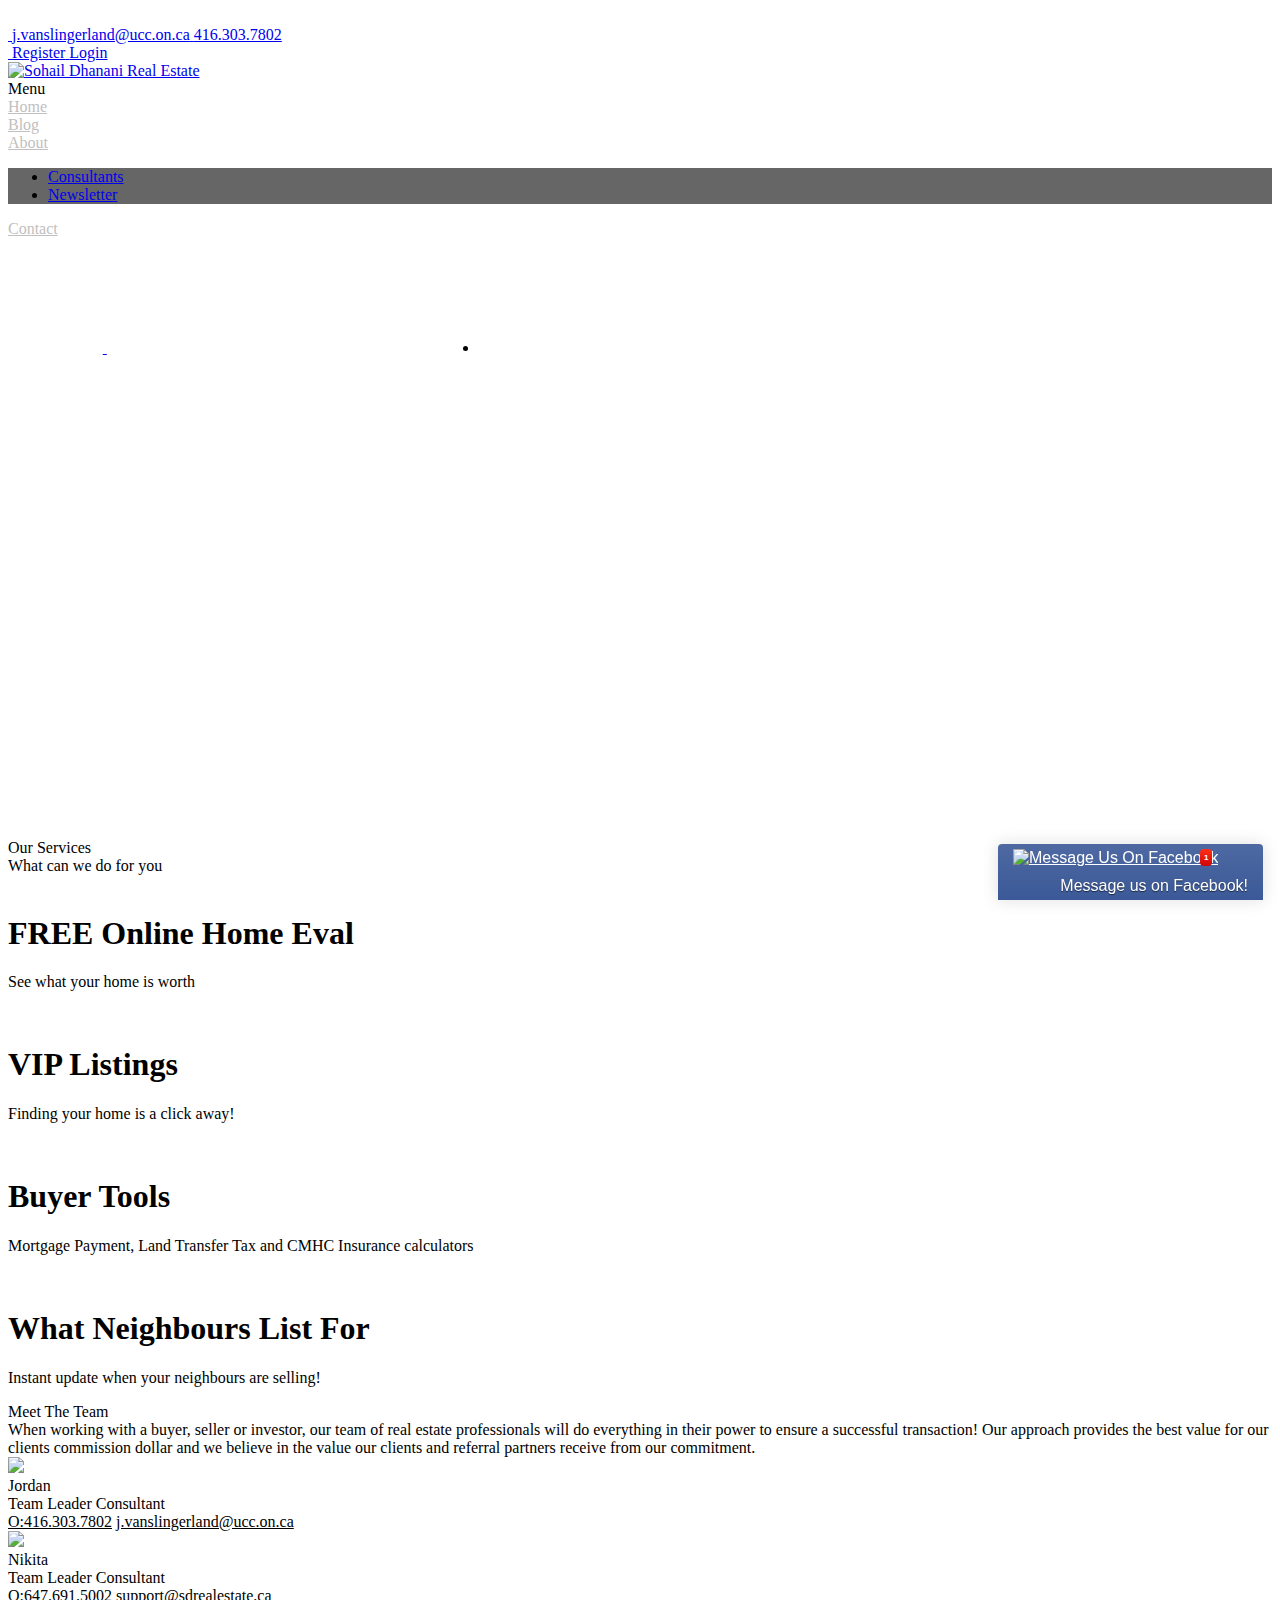
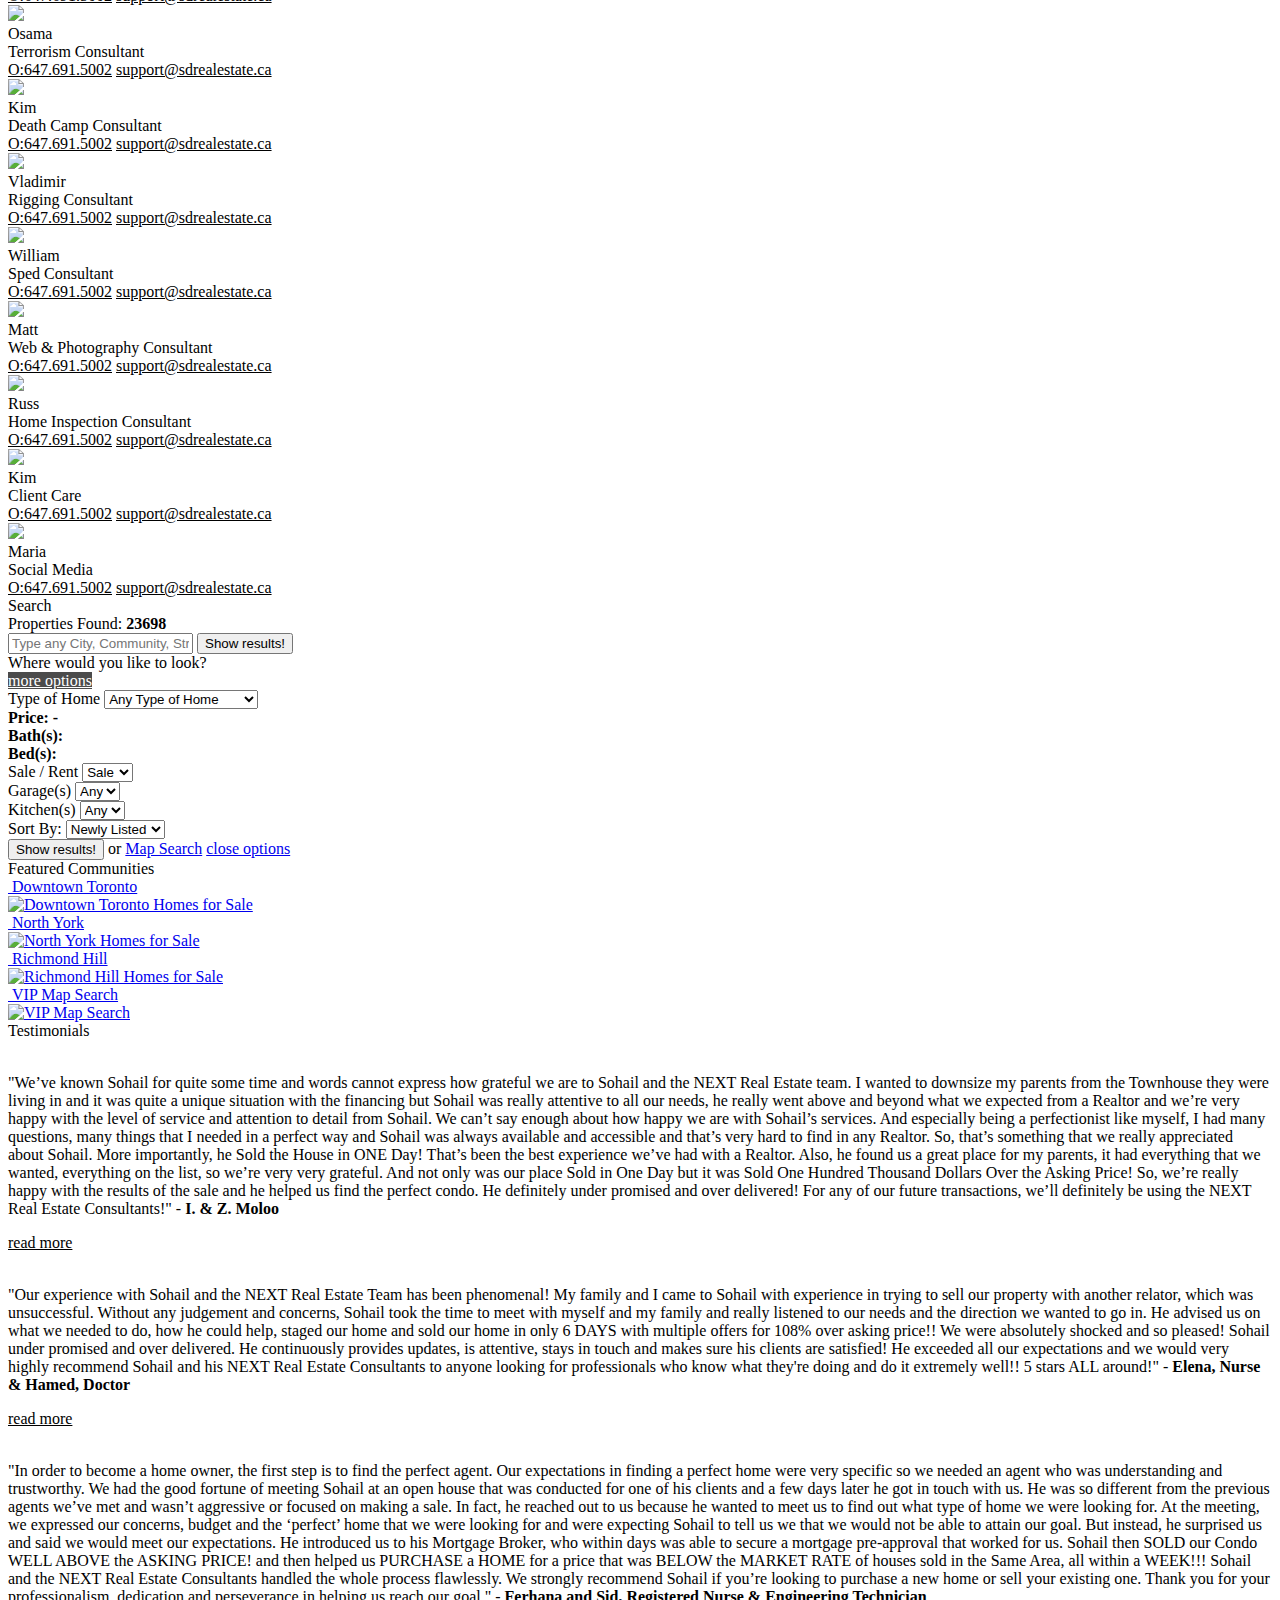
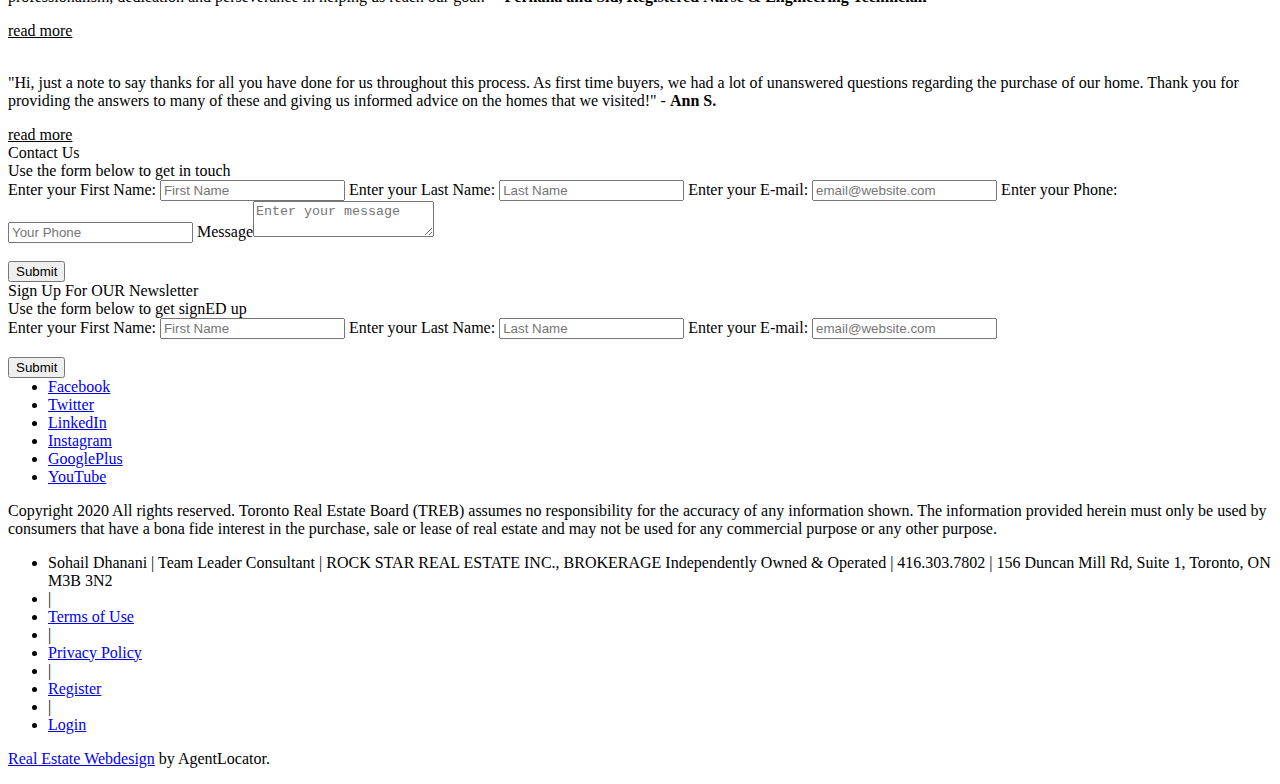
==== update/index.html @ 81826a26 "Update index.html" ====
<!DOCTYPE html>
<!--[if lt IE 7]>      <html class="no-js lt-ie9 lt-ie8 lt-ie7"> <![endif]-->
<!--[if IE 7]>         <html class="no-js lt-ie9 lt-ie8"> <![endif]-->
<!--[if IE 8]>         <html class="no-js lt-ie9"> <![endif]-->
<!--[if gt IE 8]><!--> <html class="no-js"> <!--<![endif]-->
    <head>
        
        <meta charset="utf-8">
        <meta http-equiv="X-UA-Compatible" content="IE=edge,chrome=1">
        <title>Stratton Oakmont Automotive Consultants</title>
        <meta name="description" content="">
        <meta name="keywords" content="" />
        <meta name="viewport" content="width=device-width, initial-scale=1.0, maximum-scale=1.0, user-scalable=0">
        <meta name="apple-mobile-web-app-capable" content="yes" />
        <meta property="og:image" content="http://www.managemynextmove.com/userfiles/images/sohail_popup.jpg"/>

        <link rel="stylesheet" href="Project2/update/Themes/Responsive/css/CSS_common/base.css"> <!-- check -->
        <link rel="stylesheet" href="Project2/update/Themes/Responsive/css/CSS_common/ui.css"> <!-- check -->
        <link rel="stylesheet" href="Project2/update/Themes/Responsive/css/top_bar/css/modul_1.css"> <!-- check -->
        <link rel="stylesheet" href="Project2/update/Themes/Responsive/css/headers/css/modul_1.css"> <!-- check -->
        <link rel="stylesheet" href="Project2/update/Themes/Responsive/css/content/css/modul_1.css"> <!-- check -->
        <link rel="stylesheet" href="Project2/update/Themes/Responsive/css/content/css/modul_2.css"> <!-- check -->
        <link rel="stylesheet" href="Project2/update/Themes/Responsive/css/content/css/modul_3.css"> <!-- check -->
        <link rel="stylesheet" href="Project2/update/Themes/Responsive/css/content/css/modul_4.css"> <!-- check -->
        <link rel="stylesheet" href="Project2/update/Themes/Responsive/css/content/css/modul_5.css"> <!-- check -->
        <link rel="stylesheet" href="Project2/update/Themes/Responsive/css/content/css/modul_6.css"> <!-- check -->
        <link rel="stylesheet" href="Project2/update/Themes/Responsive/css/content/css/modul_7.css"> <!-- check -->
        <link rel="stylesheet" href="Project2/update/Themes/Responsive/css/content/css/modul_8.css"> <!-- check -->
        <link rel="stylesheet" href="Project2/update/Themes/Responsive/css/content/css/modul_9.css"> <!-- check -->
        <link rel="stylesheet" href="Project2/update/Themes/Responsive/css/content/css/modul_10.css"> <!-- check -->
        <link rel="stylesheet" href="Project2/update/Themes/Responsive/css/content/css/modul_11.css"> <!-- check -->
        <link rel="stylesheet" href="Project2/update/Themes/Responsive/css/content/css/modul_12.css"> <!-- check -->
        <link rel="stylesheet" href="Project2/update/Themes/Responsive/css/content/css/modul_13.css"> <!-- check -->
        <link rel="stylesheet" href="Project2/update/Themes/Responsive/css/widgets/css/modul_1.css"> <!-- check -->
        <link rel="stylesheet" href="Project2/update/Themes/Responsive/css/widgets/css/modul_2.css"> <!-- check -->
        <link rel="stylesheet" href="Project2/update/Themes/Responsive/css/widgets/css/modul_3.css"> <!-- check -->
        <link rel="stylesheet" href="Project2/update/Themes/Responsive/css/widgets/css/modul_4.css"> <!-- check -->
        <link rel="stylesheet" href="Project2/update/Themes/Responsive/css/widgets/css/modul_5.css"> <!-- check -->
        <link rel="stylesheet" href="Project2/update/Themes/Responsive/css/widgets/css/modul_6.css"> <!-- check -->
        <link rel="stylesheet" href="Project2/update/Themes/Responsive/css/widgets/css/modul_7.css"> <!-- check -->
        <link rel="stylesheet" href="Project2/update/Themes/Responsive/css/widgets/css/modul_8.css"> <!-- check -->
        <link rel="stylesheet" href="Project2/update/Themes/Responsive/css/widgets/css/modul_9.css"> <!-- check -->
        <link rel="stylesheet" href="Project2/update/Themes/Responsive/css/widgets/css/modul_10.css"> <!-- check -->
        <link rel="stylesheet" href="Project2/update/Themes/Responsive/css/widgets/css/modul_11.css"> <!-- check -->
        <link rel="stylesheet" href="Project2/update/Themes/Responsive/css/widgets/css/modul_12.css"> <!-- check -->
        <link rel="stylesheet" href="Project2/update/Themes/Responsive/css/widgets/css/modul_13.css"> <!-- check -->
        <link rel="stylesheet" href="Project2/update/Themes/Responsive/css/footers/css/modul_1.css"> <!-- check -->
        <link rel="stylesheet" href="Project2/update/Themes/Responsive/css/footers/css/modul_3.css"> <!-- check -->
        <link rel="stylesheet" href="Project2/update/Themes/Responsive/css/footers/css/modul_4.css"> <!-- check -->
	    	
	    	<link rel="stylesheet" href="Project2/update/Themes/Responsive/css/ColorChanges.css"> <!-- check -->

        
	    	

        <!--[if lt IE 9]>
            <script src="/Themes/Responsive/js/vendor/html5-3.6-respond-1.1.0.min.js"></script>
            <script src="http://ie7-js.googlecode.com/svn/version/2.1(beta4)/IE9.js"></script>
        <![endif]-->

				<link href="Project2/update/Themes/Responsive/css/layouts_6_and_7.css" rel="stylesheet" /> <!-- check -->

<div id="fb-root">&nbsp;</div>
<script>(function(d, s, id) {
  var js, fjs = d.getElementsByTagName(s)[0];
  if (d.getElementById(id)) return;
  js = d.createElement(s); js.id = id;
  js.src = "//connect.facebook.net/en_US/sdk.js#xfbml=1&version=v2.4";
  fjs.parentNode.insertBefore(js, fjs);
}(document, 'script', 'facebook-jssdk'));</script><!-- Facebook Pixel Code --><script> 
!function(f,b,e,v,n,t,s) 
{if(f.fbq)return;n=f.fbq=function(){n.callMethod? 
n.callMethod.apply(n,arguments):n.queue.push(arguments)}; 
if(!f._fbq)f._fbq=n;n.push=n;n.loaded=!0;n.version='2.0'; 
n.queue=[];t=b.createElement(e);t.async=!0; 
t.src=v;s=b.getElementsByTagName(e)[0]; 
s.parentNode.insertBefore(t,s)}(window, document,'script', 
'https://connect.facebook.net/en_US/fbevents.js'); 
fbq('init', '404892160336503'); 
fbq('track', 'PageView'); 
</script><noscript><img height="1" width="1" style="display:none" 
src="https://www.facebook.com/tr?id=404892160336503&ev=PageView&noscript=1" 
/></noscript><!-- End Facebook Pixel Code -->

<style>
.top-contact-links a:hover {
    color: #000;
}
</style>
				
				
<style type="text/css">
.main-nav .main-menu-container .menu-item .menu-top-label .nav-trigger{color:#C0C0C0;}
.main-nav .main-menu-container .menu-item .menu-top-label .nav-trigger:after{background:#000;}
.main-nav .main-menu-container .menu-item .menu-content li a:hover{background: #000;color: #fff;}
.main-nav .main-menu-container .menu-item .menu-content{background: rgba(0, 0, 0, 0.6);}
</style>

<style type="text/css">
			.slides-navigation {display:none;}
</style>

<style type="text/css">
			.slides {height: 500px;}
			.contact-header {width: 85%;margin: 8% auto 0;}
			.cta-con {width: 35%;float: left;}
			.text-con {width: 60%;float: right;margin: 6% 0 0;}
			.contact-header .line-1, .contact-header .line-2, .contact-header .line-3 {text-align: left;}
</style>

<style type="text/css">
.services {background: #fff;}
.services .main-title {color: #000;}
.services .sub-title {color: #000;}
.services .spacer-title .fa {background: #fff;color: #000;}
.services .spacer-title {background: #fff;}
.services .spacer-title:after {border-top: 1px solid #000;}
.services .service h1 {color: #000;}
.services .service p {color: #000;}
</style>

<style type="text/css">
.meet-the-team {background: #fff;}
.meet-the-team .main-title {color: #000;}
.meet-the-team .sub-title {color: #000;}
.meet-the-team .spacer-title {background: #fff;}
.meet-the-team .spacer-title .fa {background: #fff;color: #000;}
.meet-the-team .spacer-title:after {border-top: 1px solid #000;}
.meet-the-team .about-text {color: #000;}
.meet-the-team .team-item .name {color: #000;}
.meet-the-team .team-item .title {color: #000;}
.meet-the-team .team-item .phone {color: #000;}
.meet-the-team .team-item .email {color: #000;}
</style>

<style type="text/css">
.hp-search {background: #fff;}
.hp-search .main-title {color: #000;}
.hp-search .spacer-title .fa {background: #fff;color: #000;}
.hp-search .spacer-title {background: #fff;}
.hp-search .spacer-title:after {border-top: 1px solid #000;}
.hp-search .search-advenced .form-count span {color: #000;}
.hp-search .search-advenced .form-count strong {color: #000;}
.hp-search .search-advenced .more-options-btn {background: #4b4b4b;color: #fff;}
.hp-search .search-advenced.focused .form-count span {color: #fff;}
.hp-search .search-advenced.focused .form-count strong {color: #fff;}
.hp-search .noUi-origin {background: #000000;box-shadow: inset 0 0 8px rgba(0, 0, 0, 0.7);}
.hp-search .noUi-background {background: #000000;box-shadow: inset 0 0 8px rgba(0, 0, 0, 0.7);}
.hp-search .noUi-handle {border: 1px solid #fff;background: #000000;box-shadow: inset 0 0 10px #fff, 0 0 6px rgba(0, 0, 0, 0.4);}
.hp-search .noUi-target.noUi-connect {background: #000000;box-shadow: inset 0 0 8px rgba(0, 0, 0, 0.7);}
.hp-search .search-advenced .update-close .map-search-btn:hover {color: #000000;}
</style>

<style type="text/css">
.communities {background: #fff;}
.communities .main-title {color: #000;}
.communities .spacer-title .fa {background: #fff;color: #000;}
.communities .spacer-title {background: #fff;}
.communities .spacer-title:after {border-top: 1px solid #000;}
</style>

<style type="text/css">
.testimonials {background: #fff;}
.testimonials .testimonial .start {color: #000;}
.testimonials .main-title {color: #000;}
.testimonials .spacer-title .fa {background: #fff;color: #000;}
.testimonials .spacer-title {background: #fff;}
.testimonials .spacer-title:after {border-top: 1px solid #000;}
.testimonials .testimonial p {color: #000;}
.testimonials .testimonial .client {color: #000;}
.testimonials .testimonial .more {color:#000;}
.testimonials .sy-pager li a {background-color: #000;}
.testimonials .sy-pager li.sy-active a {background-color: #000;}
</style>

<style type="text/css">
@media only screen and (max-width: 40.063em) {
.testimonials{
	display:none;
}
}

</style>

<style type="text/css">
	.footer-logo2 {float:left;}
</style>

				
				<style type='text/css'>
</style>
				
				<style type="text/css">
	    		/*we need the Menu widget to have this class so it has the Editable background color, but for the homepage it needs to be transparent*/
	    		.main-menu, .main-nav-con{
	    			background: transparent;
	    		}
	    	</style>
		
    <script src="https://maps.googleapis.com/maps/api/js?key=AIzaSyCnEd1l8hTZ1sjXMCjg42TQkHC1heX4cls&v=3.exp&libraries=drawing,places"></script></head>
    
    <body>
    	  <!--[if lt IE 7]>
            <p class="chromeframe">You are using an <strong>outdated</strong> browser. Please <a href="http://browsehappy.com/">upgrade your browser</a> or <a href="http://www.google.com/chromeframe/?redirect=true">activate Google Chrome Frame</a> to improve your experience.</p>
        <![endif]-->

        <div class="search-over"></div>
		
        <div class="clearfix overlay">
            <!-- top bar -->
<div class="container clearfix top-bar">
    <div class="wrapper clearfix">
        <div class="top-contact-links">
        		<a href="mailto:j.vanslingerland@ucc.on.ca"><i class="fa fa-envelope">&nbsp;</i>j.vanslingerland@ucc.on.ca</a><a href="tel:416.303.7802"><i class="fa fa-phone">&nbsp;</i>416.303.7802</a>
        </div>
        <div class="top-login-links">
            <a class="user-action fancybox iframe" href="/Themes/Responsive/pages/register.html" id="MainRegisterButton"><i class="fa fa-pencil-square-o">&nbsp;</i>Register</a><a class="user-action fancybox iframe" href="/Themes/Responsive/pages/login.html" id="MainLoginButton"><i class="fa fa-user">&nbsp;</i>Login</a>
        </div>
    </div>
</div>
<!-- top bar end -->

            				 <!-- navigation start -->
        <div class="container clearfix main-menu">
        	<div class="wrapper main-nav-con clearfix">
                <a class="main-logo resize-con"  href="/">
                    <img  src="http://crm.agentlocator.ca/imagegallery/2014-12/long-white-space.png" alt='Sohail Dhanani Real Estate'>
                </a>
	                <nav class="main-nav clearfix">
	                    <a class="mobile-menu-button"><i class="fa fa-bars"></i> Menu</a>
	                    <div class="main-menu-container clearfix">
	                        <div class="clearfix">
	                            
<section class="menu-item dropdown active">
	<header class="menu-top-label">
		<a class="nav-trigger" href="/" >Home</a>
		<a class="icon" href="javascript: void(0);" ><i class="fa fa-angle-down"></i></a>
	</header>
</section>
<section class="menu-item ">
	<header class="menu-top-label">
		<a class="nav-trigger" href="/blog.html" >Blog</a>
		<a class="icon" href="javascript: void(0);" ><i class="fa fa-angle-down"></i></a>
	</header>
</section>
<section class="menu-item dropdown ">
	<header class="menu-top-label">
		<a class="nav-trigger" href="/about/" >About</a>
		<a class="icon" href="javascript: void(0);" ><i class="fa fa-angle-down"></i></a>
	</header>
	<ul class="menu-content">
            <li><a href="/about/consultants/" >Consultants</a></li>
            <li><a href="/about/sign-up-for-our-monthly-newsletter/" >Newsletter</a></li>
	</ul>
</section>
<section class="menu-item ">
	<header class="menu-top-label">
		<a class="nav-trigger" href="/contact/" >Contact</a>
		<a class="icon" href="javascript: void(0);" ><i class="fa fa-angle-down"></i></a>
	</header>
</section>


	                        </div>
	                    </div>
	                </nav>
            </div>            
        </div>
      	<!-- navigation end -->
            
        </div>
        
        <!-- home slider -->
        <div class="slides">

            <div class="slide-overlay clearfix">
                <div class="col-1-2 centered">
                    <div class="contact-header clearfix">
                        <div class="cta-con">
                            <a class="contact-btn resize-con" href="tel:416.303.7802">
                            	<img src="/images/phone_ico.png" alt="">
                            </a>
                            <span class="main-headshot resize-con">
                            	
                            </span>
                            <a class="contact-btn resize-con" href="mailto:j.vanslingerland@ucc.on.ca">
                            	<img src="/images/mail_ico.png" alt="">
                            </a>
                        </div>
                        <div class="text-con">
                            <div class="line-1"><script> 
fbq('track', 'ViewContent'); 
</script></div>
                            <div class="line-2"></div>
                            <div class="line-3"></div>
                        </div>
                    </div>
                </div>
            </div>
            
               <ul class="slides-container">
<li><a href='#'><img  src='http://www.next-move.ca/userfiles/images/Final_LogoBanner1.jpg' alt=''></a></li>

	</ul>

            
            <div class="slides-navigation">
                <a href="#" class="next"></a>
                <a href="#" class="prev"></a>
            </div>

        </div>
        <!-- home slider end -->
        
                <div class="container services padding-t-b-30 clearfix">
            <div class="wrapper clearfix">
                <div class="titles invert">
                    <div class="main-title">Our Services</div>
                    <div class="sub-title">What can we do for you</div>
                    <div class="spacer-title"><i class="fa fa-graduation-cap"></i></div>
                </div>
                <div class="service clearfix">
                    <span class="bullet-image resize-con">
                        <a href="/images/landing/homeworth/index.asp"><img src="http://www.next-move.ca/userfiles/images/home_black.png" alt=""></a>
                    </span>
                    <h1>FREE Online Home Eval</h1>
                    <p>See what your home is worth</p>
                </div>
                <div class="service clearfix">
                    <span class="bullet-image resize-con">
                        <a href="/images/landing/buyer_1.1/index.asp"><img src="http://www.next-move.ca/userfiles/images/alerts_black.png" alt=""></a>
                    </span>
                    <h1>VIP Listings</h1>
                    <p>Finding your home is a click away!</p>
                </div>
                <div class="service clearfix">
                    <span class="bullet-image resize-con">
                        <a href="/buyers/buyertools/"><img src="http://www.next-move.ca/userfiles/images/calc_black.png" alt=""></a>
                    </span>
                    <h1>Buyer Tools</h1>
                    <p>Mortgage Payment, Land Transfer Tax and CMHC Insurance calculators</p>
                </div>
                <div class="service clearfix">
                    <span class="bullet-image resize-con">
                        <a href="/images/landing/streetmatch/index.asp"><img src="http://www.next-move.ca/userfiles/images/street_black.png" alt=""></a>
                    </span>
                    <h1>What Neighbours List For</h1>
                    <p>Instant update when your neighbours are selling!</p>
                </div>
            </div>
        </div>
<div class="container meet-the-team padding-t-b-30 clearfix">
            <div class="wrapper clearfix">
                <div class="titles invert">
                    <div class="main-title">Meet The Team</div>
                    <div class="sub-title"></div>
                    <div class="spacer-title"><i class="fa fa-users"></i></div>
                </div>
                <div class="about-text">When working with a buyer, seller or investor, our team of real estate professionals will do everything in their power to ensure a successful transaction! Our approach provides the best value for our clients commission dollar and we believe in the value our clients and referral partners receive from our commitment.</div>
                <div class="team-item clearfix">
                    <a class="avatar" href="javascript:void(0);">
                        <img src='/userfiles/images/homepage_background_sohail.png' >
                    </a>
                    <div class="name">Jordan   </div>
                    <div class="title">Team Leader Consultant</div>
<a class="phone" href="tel:416.303.7802">O:416.303.7802</a>
                    <a class="email" href="mailto:j.vanslingerland@ucc.on.ca">j.vanslingerland@ucc.on.ca</a>
                    <div class="social-block clearfix">
                        <a class="icon fb" href="https://www.facebook.com/jvanslingerland/" target="_blank"><i class="fa fa-facebook"></i></a>
                        <a class="icon tw" href="https://twitter.com/infowars" target="_blank"><i class="fa fa-twitter"></i></a>
                        <a class="icon ln" href="https://www.linkedin.com/in/jordan-van-slingerland-3b9912140/" target="_blank"><i class="fa fa-linkedin"></i></a>
                    </div>
                </div>
                <div class="team-item clearfix">
                    <a class="avatar" href="javascript:void(0);">
                        <img src='https://www.google.com/url?sa=i&url=https%3A%2F%2Fwww.clawhammersupply.com%2Fblogs%2Fmoonshine-still-blog%2F14516209-how-to-make-potato-vodka&psig=AOvVaw3UnGY6r5oFjMQpzMraVNHK&ust=1582660195830000&source=images&cd=vfe&ved=0CAIQjRxqFwoTCMjBoen66ucCFQAAAAAdAAAAABAD'>
                    </a>
                    <div class="name">Nikita  </div>
                    <div class="title">Team Leader Consultant</div>
<a class="phone" href="tel:647.691.5002">O:647.691.5002</a>
                    <a class="email" href="mailto:support@sdrealestate.ca">support@sdrealestate.ca</a>
                    <div class="social-block clearfix">
                        <a class="icon fb" href="https://www.facebook.com/NEXTRealEstateConsultants/" target="_blank"><i class="fa fa-facebook"></i></a>
                        <a class="icon tw" href="https://twitter.com/NEXT_REC" target="_blank"><i class="fa fa-twitter"></i></a>
                        <a class="icon ln" href="https://www.linkedin.com/company/next-real-estate-consultants" target="_blank"><i class="fa fa-linkedin"></i></a>
                    </div>
                </div>
                <div class="team-item clearfix">
                    <a class="avatar" href="javascript:void(0);">
                        <img src='/userfiles/images/rakhee_black.png' >
                    </a>
                    <div class="name">Osama  </div>
                    <div class="title">Terrorism Consultant</div>
<a class="phone" href="tel:647.691.5002">O:647.691.5002</a>
                    <a class="email" href="mailto:support@sdrealestate.ca">support@sdrealestate.ca</a>
                    <div class="social-block clearfix">
                        <a class="icon fb" href="https://www.facebook.com/NEXTRealEstateConsultants/" target="_blank"><i class="fa fa-facebook"></i></a>
                        <a class="icon tw" href="https://twitter.com/NEXT_REC" target="_blank"><i class="fa fa-twitter"></i></a>
                        <a class="icon ln" href="https://www.linkedin.com/company/next-real-estate-consultants" target="_blank"><i class="fa fa-linkedin"></i></a>
                    </div>
                </div>
                <div class="team-item clearfix">
                    <a class="avatar" href="javascript:void(0);">
                        <img src='/userfiles/images/homepage_background_john.png' >
                    </a>
                    <div class="name">Kim   </div>
                    <div class="title">Death Camp Consultant</div>
<a class="phone" href="tel:647.691.5002">O:647.691.5002</a>
                    <a class="email" href="mailto:support@sdrealestate.ca">support@sdrealestate.ca</a>
                    <div class="social-block clearfix">
                        <a class="icon fb" href="https://www.facebook.com/NEXTRealEstateConsultants/" target="_blank"><i class="fa fa-facebook"></i></a>
                        <a class="icon tw" href="https://twitter.com/NEXT_REC" target="_blank"><i class="fa fa-twitter"></i></a>
                        <a class="icon ln" href="https://www.linkedin.com/company/next-real-estate-consultants" target="_blank"><i class="fa fa-linkedin"></i></a>
                    </div>
                </div>
                <div class="team-item clearfix">
                    <a class="avatar" href="javascript:void(0);">
                        <img src='/userfiles/images/tamara_black.png' >
                    </a>
                    <div class="name">Vladimir   </div>
                    <div class="title">Rigging Consultant</div>
<a class="phone" href="tel:647.691.5002">O:647.691.5002</a>
                    <a class="email" href="mailto:support@sdrealestate.ca">support@sdrealestate.ca</a>
                    <div class="social-block clearfix">
                        <a class="icon fb" href="https://www.facebook.com/NEXTRealEstateConsultants/" target="_blank"><i class="fa fa-facebook"></i></a>
                        <a class="icon tw" href="https://twitter.com/NEXT_REC" target="_blank"><i class="fa fa-twitter"></i></a>
                        <a class="icon ln" href="https://www.linkedin.com/company/next-real-estate-consultants" target="_blank"><i class="fa fa-linkedin"></i></a>
                    </div>
                </div>
                <div class="team-item clearfix">
                    <a class="avatar" href="javascript:void(0);">
                        <img src='/userfiles/images/ian_black.png' >
                    </a>
                    <div class="name">William   </div>
                    <div class="title">Sped Consultant</div>
<a class="phone" href="tel:647.691.5002">O:647.691.5002</a>
                    <a class="email" href="mailto:support@sdrealestate.ca">support@sdrealestate.ca</a>
                    <div class="social-block clearfix">
                        <a class="icon fb" href="https://www.facebook.com/NEXTRealEstateConsultants/" target="_blank"><i class="fa fa-facebook"></i></a>
                        <a class="icon tw" href="https://twitter.com/NEXT_REC" target="_blank"><i class="fa fa-twitter"></i></a>
                        <a class="icon ln" href="https://www.linkedin.com/company/next-real-estate-consultants" target="_blank"><i class="fa fa-linkedin"></i></a>
                    </div>
                </div>
                <div class="team-item clearfix">
                    <a class="avatar" href="javascript:void(0);">
                        <img src='/userfiles/images/matt_black.png' >
                    </a>
                    <div class="name">Matt   </div>
                    <div class="title">Web & Photography Consultant</div>
<a class="phone" href="tel:647.691.5002">O:647.691.5002</a>
                    <a class="email" href="mailto:support@sdrealestate.ca">support@sdrealestate.ca</a>
                    <div class="social-block clearfix">
                        <a class="icon fb" href="https://www.facebook.com/NEXTRealEstateConsultants/" target="_blank"><i class="fa fa-facebook"></i></a>
                        <a class="icon tw" href="https://twitter.com/NEXT_REC" target="_blank"><i class="fa fa-twitter"></i></a>
                        <a class="icon ln" href="https://www.linkedin.com/company/next-real-estate-consultants" target="_blank"><i class="fa fa-linkedin"></i></a>
                    </div>
                </div>
                <div class="team-item clearfix">
                    <a class="avatar" href="javascript:void(0);">
                        <img src='/userfiles/images/russ_black.png' >
                    </a>
                    <div class="name">Russ  </div>
                    <div class="title">Home Inspection Consultant</div>
<a class="phone" href="tel:647.691.5002">O:647.691.5002</a>
                    <a class="email" href="mailto:support@sdrealestate.ca">support@sdrealestate.ca</a>
                    <div class="social-block clearfix">
                        <a class="icon fb" href="https://www.facebook.com/NEXTRealEstateConsultants/" target="_blank"><i class="fa fa-facebook"></i></a>
                        <a class="icon tw" href="https://twitter.com/NEXT_REC" target="_blank"><i class="fa fa-twitter"></i></a>
                        <a class="icon ln" href="https://www.linkedin.com/company/next-real-estate-consultants" target="_blank"><i class="fa fa-linkedin"></i></a>
                    </div>
                </div>
                <div class="team-item clearfix">
                    <a class="avatar" href="javascript:void(0);">
                        <img src='http://www.next-move.ca/userfiles/images/kimnew.png' >
                    </a>
                    <div class="name">Kim   </div>
                    <div class="title">Client Care</div>
<a class="phone" href="tel:647.691.5002">O:647.691.5002</a>
                    <a class="email" href="mailto:support@sdrealestate.ca">support@sdrealestate.ca</a>
                    <div class="social-block clearfix">
                        <a class="icon fb" href="https://www.facebook.com/NEXTRealEstateConsultants/" target="_blank"><i class="fa fa-facebook"></i></a>
                        <a class="icon tw" href="https://twitter.com/NEXT_REC" target="_blank"><i class="fa fa-twitter"></i></a>
                        <a class="icon ln" href="https://www.linkedin.com/company/next-real-estate-consultants" target="_blank"><i class="fa fa-linkedin"></i></a>
                    </div>
                </div>
                <div class="team-item clearfix">
                    <a class="avatar" href="javascript:void(0);">
                        <img src='http://www.next-move.ca/userfiles/images/MariaNew.png' >
                    </a>
                    <div class="name">Maria   </div>
                    <div class="title">Social Media</div>
<a class="phone" href="tel:647.691.5002">O:647.691.5002</a>
                    <a class="email" href="mailto:support@sdrealestate.ca">support@sdrealestate.ca</a>
                    <div class="social-block clearfix">
                        <a class="icon fb" href=" https://www.facebook.com/NEXTRealEstateConsultants/" target="_blank"><i class="fa fa-facebook"></i></a>
                        <a class="icon tw" href="https://twitter.com/NEXT_REC" target="_blank"><i class="fa fa-twitter"></i></a>
                        <a class="icon ln" href="https://www.linkedin.com/company/next-real-estate-consultants" target="_blank"><i class="fa fa-linkedin"></i></a>
                    </div>
                </div>

            </div>
        </div>
<div class="container padding-t-b-30 hp-search clearfix">
            <div class="wrapper clearfix">
                <div class="titles">
                    <div class="main-title">Search</div>
                    <div class="spacer-title"><i class="fa fa-search"></i></div>
                </div>
                <div class="search-advenced clearfix">
                    <div class="form-count-con clearfix">
                            <div class="form-count clearfix">
                                <span>Properties Found:</span>
                                <strong id="hsTotMatches">23698</strong>
                            </div>
                        </div>
                    <form class="form" action="/index.asp" method="get" name="frmHomePageSearch" id="frmHomePageSearch">
                    	<input type="hidden" name="PageAction" value="searchresult">
											<input type="hidden" name="SearchType" id="SearchType" value="">
											<input type="hidden" id="firstvalue" name="firstvalue" value="">
											<input type="hidden" id="DontUpdateTotal" name="DontUpdateTotal" value="1">
                        <div class="main-par clearfix">
                            <div class="main autoCompleteList-con clearfix">
                                <input name="searchDetails" id="searchDetails" class="medium term"  AUTOCOMPLETE="OFF" type="text" placeholder="Type any City, Community, Street Name or MLS&reg Listing # " onclick="showAutoCompleteOnClick(); showDots();" onKeyPress="return mainSearchAjax(this,event)" onkeyup="yespaste=0; mainSearchCharType(event);" onpaste="yespaste=1; " onblur="if (yespaste == 1 || this.value=='') {this.value=this.value; } if(this.value=='')this.value='Type any City, Community, Street Name or MLS&reg Listing #'" onfocus="if(this.value=='Type any City, Community, Street Name or MLS&reg Listing #'){this.value=''}" onChange="LoadMapLink();">
                               
                                <button class="medium btn submit-btn" type="submit">Show results!</button>
                                <div class="autoc_big">
                                    <div id="searchajaxdiv">
                                        Where would you like to look?
                                    </div>
                                </div>
                            </div>
                            <a class="more-options-btn" href="#"><i class="fa fa-chevron-down"></i> more options</a>
                            <div class="options-con clearfix">
                                <div class="form-group medium typeofhome">
                                    <span class="label-name">Type of Home</span> 
                                    <select name="Type2">
                                        <option value='any'>Any Type of Home</option>
<option value='Detached'>Detached Home</option><option value='Semi-Detached'>Semi-Detached Home</option><option value='Att/Row/Twnhouse'>Row / Townhouse</option><option value='Condo Townhouse'>Condo Townhouse</option><option value='Condo Apt'>Condo Apartment</option><option value='Loft'>Loft</option>
                                    </select>
                                </div>
                                <div class="form-group medium price">
                                    <span class="label-name">
                                        <strong class="low">
                                            Price: <span></span> -
                                        </strong> 
                                        <strong class="high">
                                            <span></span>
                                        </strong>
                                    </span> 
                                    <input name="priceRangeTo" type="hidden"> 
                                    <input name="priceRangeFrom" type="hidden">
                                    <div class="slider"></div>
                                </div>
                                <div class="form-group medium baths">
                                    <span class="label-name">
                                        <strong class="high">
                                            Bath(s): <span></span>
                                        </strong>
                                    </span> 
                                    <input name="bathrooms" type="hidden">
                                    <div class="slider"></div>
                                </div>
                                <div class="form-group medium beds">
                                    <span class="label-name">
                                        <strong class="high">
                                            Bed(s): <span></span>
                                        </strong>
                                    </span>
                                    <input name="bedrooms" type="hidden">
                                    <div class="slider"></div>
                                </div>
                                <div class="form-group medium salerent">
                                    <span class="label-name">Sale / Rent</span> 
                                        <select name="Sale_Lease">
                                        <option value="Sale" selected="">Sale</option>
                                        <option value="Lease">Rent</option>
                                    </select>
                                </div>
                                <div class="form-group medium garages">
                                    <span class="label-name">Garage(s)</span>
                                    <select class="medium" name="garages">
                                        <option value="any" selected="selected">Any</option>
                                        <option value="1">1+</option>
                                        <option value="2">2+</option>
                                        <option value="3">3+</option>
                                        <option value="4">4+</option>
                                        <option value="5">5+</option>
                                    </select>
                                </div>
                                <div class="form-group medium kitchens">
                                    <span class="label-name">Kitchen(s)</span>
                                    <select class="medium" name="kitchens">
                                        <option value="0" selected="selected">Any</option>
                                        <option value="1">1</option><option value="2">2</option>
                                        <option value="3">3</option><option value="4">4</option>
                                        <option value="5">5</option><option value="6">6</option>
                                        <option value="7">7</option><option value="8">8</option>
                                        <option value="9">9</option><option value="10">10</option>
                                    </select>
                                </div>
                                <div class="form-group medium pool">
                                    <span class="label-name">Sort By:</span>
                                    <select class="medium" name="SortOrder" id="SortOrder">
						                            <option value="highest">Highest Cost</option>
						                            <option value="lowest">Lowest Cost</option>
						                            <option value="listDate" selected="selected">Newly Listed</option>
						                        </select>
                                </div>
                                <div class="update-close">
                                    <button class="medium btn submit-btn" type="submit">Show results!</button>
                                    <span class="or">or</span>
                                    <a class="map-search-btn" id="FullAddressURL" href="javascript:alert('Please enter location.');"><i class="fa fa-map-marker"></i> Map Search</a>
                                    <a class="close-options-btn" href="javascript:void(0);"><i class="fa fa-times-circle-o"></i> close options</a>
                                </div>
                            </div>
                        </div>
                                
                    </form>
                </div>
            </div>
        </div>
<div class="container communities padding-t-b-30 clearfix">
            <div class="wrapper clearfix">
                <div class="titles">
                    <div class="main-title">Featured Communities</div>
                    <div class="spacer-title"><i class="fa fa-building"></i></div>
                </div>
<div class="property community clearfix">
	<div class="info" style='cursor:pointer;' onclick="window.location.href='/communities/downtown-toronto/'">
    <a href="/communities/downtown-toronto/" class="communitiy-name"><i class="fa fa-map-marker fa-lg">&nbsp;</i>Downtown Toronto</a>
	</div>
<a class="resize-con" href="/communities/downtown-toronto/"><img src="http://crm.agentlocator.ca/imagegallery/2014-8/toronto_downtown.jpg" alt="Downtown Toronto Homes for Sale"></a>
</div><div class="property community clearfix">
	<div class="info" style='cursor:pointer;' onclick="window.location.href='/communities/north-york/'">
    <a href="/communities/north-york/" class="communitiy-name"><i class="fa fa-map-marker fa-lg">&nbsp;</i>North York</a>
	</div>
<a class="resize-con" href="/communities/north-york/"><img src="http://crm.agentlocator.ca/imagegallery/2015-1/27.jpg" alt="North York Homes for Sale"></a>
</div><div class="property community clearfix">
	<div class="info" style='cursor:pointer;' onclick="window.location.href='/communities/richmond-hill/'">
    <a href="/communities/richmond-hill/" class="communitiy-name"><i class="fa fa-map-marker fa-lg">&nbsp;</i>Richmond Hill</a>
	</div>
<a class="resize-con" href="/communities/richmond-hill/"><img src="http://crm.agentlocator.ca/imagegallery/2014-8/richmondhill-featured.JPG" alt="Richmond Hill Homes for Sale"></a>
</div><div class="property community clearfix">
	<div class="info" style='cursor:pointer;' onclick="window.location.href='/vip-map-search/'">
    <a href="/vip-map-search/" class="communitiy-name"><i class="fa fa-map-marker fa-lg">&nbsp;</i>VIP Map Search</a>
	</div>
<a class="resize-con" href="/vip-map-search/"><img src="http://crm.agentlocator.ca/imagegallery/2014-8/mapsearch.jpg" alt="VIP Map Search"></a>
</div>
            </div>
        </div>
 <!-- featured testimonials -->
<div class="container testimonials padding-t-b-30 clearfix">
            <div class="wrapper clearfix">
                <div class="titles">
                    <div class="main-title">Testimonials</div>
                    <div class="spacer-title"><i class="fa fa-comments"></i></div>
                </div>
                <div class="testimonials-slide">
                    <div class="slide">
                        <div class="testimonial clearfix">
                            <i class="fa fa-quote-left start">&nbsp;</i><p>"We’ve known Sohail for quite some time and words cannot express how grateful we are to Sohail and the NEXT Real Estate team. I wanted to downsize my parents from the Townhouse they were living in and it was quite a unique situation with the financing but Sohail was really attentive to all our needs, he really went above and beyond what we expected from a Realtor and we’re very happy with the level of service and attention to detail from Sohail. We can’t say enough about how happy we are with Sohail’s services. And especially being a perfectionist like myself, I had many questions, many things that I needed in a perfect way and Sohail was always available and accessible and that’s very hard to find in any Realtor. So, that’s something that we really appreciated about Sohail. More importantly, he Sold the House in ONE Day! That’s been the best experience we’ve had with a Realtor. Also, he found us a great place for my parents, it had everything that we wanted, everything on the list, so we’re very very grateful. And not only was our place Sold in One Day but it was Sold One Hundred Thousand Dollars Over the Asking Price! So, we’re really happy with the results of the sale and he helped us find the perfect condo. He definitely under promised and over delivered! For any of our future transactions, we’ll definitely be using the NEXT Real Estate Consultants!" - <strong class="client">I. & Z. Moloo</strong></p>
                            <a class="more" href="/testimonials/">read more <i class="fa fa-arrow-right"></i></a>
                        </div>
                    </div>
                    <div class="slide">
                        <div class="testimonial clearfix">
                            <i class="fa fa-quote-left start">&nbsp;</i><p>"Our experience with Sohail and the NEXT Real Estate Team has been phenomenal! My family and I came to Sohail with experience in trying to sell our property with another relator, which was unsuccessful. Without any judgement and concerns, Sohail took the time to meet with myself and my family and really listened to our needs and the direction we wanted to go in. He advised us on what we needed to do, how he could help, staged our home and sold our home in only 6 DAYS with multiple offers for 108% over asking price!! We were absolutely shocked and so pleased! Sohail under promised and over delivered. He continuously provides updates, is attentive, stays in touch and makes sure his clients are satisfied! He exceeded all our expectations and we would very highly recommend Sohail and his NEXT Real Estate Consultants to anyone looking for professionals who know what they're doing and do it extremely well!! 5 stars ALL around!" - <strong class="client">Elena, Nurse & Hamed, Doctor</strong></p>
                            <a class="more" href="/testimonials/">read more <i class="fa fa-arrow-right"></i></a>
                        </div>
                    </div>
                    <div class="slide">
                        <div class="testimonial clearfix">
                            <i class="fa fa-quote-left start">&nbsp;</i><p>"In order to become a home owner, the first step is to find the perfect agent. Our expectations in finding a perfect home were very specific so we needed an agent who was understanding and trustworthy. 
We had the good fortune of meeting Sohail at an open house that was conducted for one of his clients and a few days later he got in touch with us. He was so different from the previous agents we’ve met and wasn’t aggressive or focused on making a sale. In fact, he reached out to us because he wanted to meet us to find out what type of home we were looking for. 
At the meeting, we expressed our concerns, budget and the ‘perfect’ home that we were looking for and were expecting Sohail to tell us we that we would not be able to attain our goal. But instead, he surprised us and said we would meet our expectations. 
He introduced us to his Mortgage Broker, who within days was able to secure a mortgage pre-approval that worked for us. Sohail then SOLD our Condo WELL ABOVE the ASKING PRICE! and then helped us PURCHASE a HOME for a price that was BELOW the MARKET RATE of houses sold in the Same Area, all within a WEEK!!! 
Sohail and the NEXT Real Estate Consultants handled the whole process flawlessly. We strongly recommend Sohail if you’re looking to purchase a new home or sell your existing one. Thank you for your professionalism, dedication and perseverance in helping us reach our goal."

 - <strong class="client">Ferhana and Sid, Registered Nurse & Engineering Technician</strong></p>
                            <a class="more" href="/testimonials/">read more <i class="fa fa-arrow-right"></i></a>
                        </div>
                    </div>
                    <div class="slide">
                        <div class="testimonial clearfix">
                            <i class="fa fa-quote-left start">&nbsp;</i><p>"Hi, just a note to say thanks for all you have done for us throughout this process. As first time buyers, we had a lot of unanswered questions regarding the purchase of our home. Thank you for providing the answers to many of these and giving us informed advice on the homes that we visited!" - <strong class="client">Ann S.</strong></p>
                            <a class="more" href="/testimonials/">read more <i class="fa fa-arrow-right"></i></a>
                        </div>
                    </div>

                </div>
            </div>
        </div>
<!-- featured testimonials end -->

<div class="container communities padding-t-b-30 clearfix">
<div class="wrapper clearfix">
<div class="titles invert">
<div class="main-title">Contact Us</div>

<div class="sub-title">Use the form below to get in touch</div>

<div class="spacer-title"><i class="fa fa-envelope"></i></div>
</div>

<form action="gogo.asp" class="form inline" id="myALForm" method="post" name="myALForm"><input name="ReturnMessage" type="hidden" value="Thank you, we got your message and will get back to you as soon as possible." /> <input name="EmailTitle" type="hidden" value="New Monthly Newsletter Lead" /> <input name="Campaign" type="hidden" value="Managemynextmove.com" /> <input name="LeadType" type="hidden" value="Monthly Newsletter" /> <label class="name medium"> <span>Enter your First Name:</span> <input data-validation="length" data-validation-length="min2" id="FirstName" name="FirstName" placeholder="First Name" type="text" value="" /> </label> <label class="name medium"> <span>Enter your Last Name:</span> <input data-validation="length" data-validation-length="min2" id="LastName" name="LastName" placeholder="Last Name" type="text" value="" /> </label> <label class="email medium"> <span>Enter your E-mail:</span> <input data-validation="email" id="Email" name="Email" placeholder="email@website.com" type="text" value="" /> </label> <label class="phone medium"> <span>Enter your Phone:</span> <input data-validation-length="min2" id="Phone" name="Phone" placeholder="Your Phone" type="text" value="" /> </label> <label class="medium"> <span>Message</span><textarea id="Notes" name="Notes" placeholder="Enter your message"></textarea> </label>

<div class="clearfix">&nbsp;</div>

<div class="margin-t-15"><button class="btn medium" onclick="checkFormAndGo()" type="submit">Submit</button></div>
</form>
<script type="text/javascript"> function checkFormAndGo(){ $('#myALForm').attr('action','/images/SubmitForm.asp?Action=addToCRM'); $('#myALForm').submit(); }</script></div>
</div>

<div class="container communities padding-t-b-30 clearfix">
<div class="wrapper clearfix">
<div class="titles invert">
<div class="main-title">Sign Up For OUR Newsletter</div>

<div class="sub-title">Use the form below to get signED up</div>

<div class="spacer-title"><i class="fa fa-envelope"></i></div>
</div>

<form action="gogo.asp" class="form inline" id="myALForm" method="post" name="myALForm"><input name="ReturnMessage" type="hidden" value="Thank you, we got your message and will get back to you as soon as possible." /> <input name="EmailTitle" type="hidden" value="New Monthly Newsletter Lead" /> <input name="Campaign" type="hidden" value="Managemynextmove.com" /> <input name="LeadType" type="hidden" value="Monthly Newsletter" /> <label class="name medium"> <span>Enter your First Name:</span> <input data-validation="length" data-validation-length="min2" id="FirstName" name="FirstName" placeholder="First Name" type="text" value="" /> </label> <label class="name medium"> <span>Enter your Last Name:</span> <input data-validation="length" data-validation-length="min2" id="LastName" name="LastName" placeholder="Last Name" type="text" value="" /> </label> <label class="email medium"> <span>Enter your E-mail:</span> <input data-validation="email" id="Email" name="Email" placeholder="email@website.com" type="text" value="" /> </label>

<div class="clearfix">&nbsp;</div>

<div class="margin-t-15"><button class="btn medium" onclick="checkFormAndGo()" type="submit">Submit</button></div>
</form>
<script type="text/javascript"> function checkFormAndGo(){ $('#myALForm').attr('action','/images/SubmitForm.asp?Action=addToCRM'); $('#myALForm').submit(); }</script></div>
</div>
<style type="text/css">.form {
  display: block;
  float: left;
  width: 100%;
  position: relative;
  
}
/*.fancybox-inner {  
  background-color:#000;
}
.body {
background-color:#000;
}*/
</style>


        <footer class="clearfix">
       <div class="container clearfix modul-1">
           <div class="wrapper clearfix padding-t-b-20">
						<ul class="footer-social">
							<li><a class="social-ico fb" href="https://www.facebook.com/SohailDhanani" target='_blank'>Facebook</a></li><li><a class="social-ico tw" href="https://twitter.com/sohaildhanani/" target='_blank'>Twitter</a></li><li><a class="social-ico ln" href="https://www.linkedin.com/company/next-real-estate-consultants/" target='_blank'>LinkedIn</a></li><li><a class="social-ico in" href="https://www.instagram.com/sohaildhanani/" target='_blank'>Instagram</a></li><li><a class="social-ico gp" href="https://plus.google.com/109929331847207933456/posts/97AhadvzYAW" target='_blank'>GooglePlus</a></li><li><a class="social-ico yt" href="https://www.youtube.com/channel/UCyUe7UwZBBw7E-i09scv1wg" target='_blank'>YouTube</a></li>
						</ul>
           </div>
       </div>
       <div class="container clearfix modul-3">
           <div class="wrapper clearfix padding-t-b-20">
           	<p class="legal-text">
             	Copyright 2020 All rights reserved. Toronto Real Estate Board (TREB) assumes no responsibility for the accuracy of any information shown. The information provided herein must only be used by consumers that have a bona fide interest in the purchase, sale or lease of real estate and may not be used for any commercial purpose or any other purpose.
             </p>
             <div itemscope itemtype="http://schema.org/RealEstateAgent"><ul class="copyright-links"><li class="copyright-co"><span itemprop="legalName">Sohail Dhanani</span> | Team Leader Consultant | <span itemprop="branchOf">ROCK STAR REAL ESTATE INC.,  BROKERAGE Independently Owned & Operated</span> | <span itemprop="telephone">416.303.7802</span> | <span itemprop="address" itemscope itemtype="http://schema.org/PostalAddress">156 Duncan Mill Rd, Suite 1, Toronto, ON M3B 3N2</span></li><li>|</li><li><a href="/other/terms/">Terms of Use</a></li><li>|</li><li><a href="/other/privacy-policy/">Privacy Policy</a></li><li>|</li><li><a class="user-action fancybox iframe" href="/Themes/Responsive/pages/register.html" id="MainRegisterButton">Register</a></li><li>|</li><li><a class="user-action fancybox iframe" href="/Themes/Responsive/pages/login.html" id="MainLoginButton">Login</a></li></ul></div>
           </div>
       </div>
   </footer>
<footer class="clearfix">
       <div class="container clearfix modul-4">
           <div class="wrapper clearfix">
               <p class="powered-text"><a href="http://www.agentlocator.ca/">Real Estate Webdesign</a> by AgentLocator.</p>
               <a class="powered-logo" href="http://www.agentlocator.ca/"></a>
           </div>
       </div>
</footer>

        <script src="http://ajax.googleapis.com/ajax/libs/jquery/1.10.1/jquery.min.js"></script>
        <script>window.jQuery || document.write('<script src="js/vendor/jquery-1.10.1.min.js"><\/script>')</script>

        <script type="text/javascript" src="/Themes/Responsive/js/plugins.js"></script>
        <script type="text/javascript" src="/Themes/Responsive/js/main.js"></script>
				<script type="text/javascript" src="/Themes/Responsive/js/global.js"></script>
				<script type="text/javascript" src="/js/autocomplete.js"></script>
				<script type="text/javascript" src="/js/layouts_6_and_7.js"></script>
				
				
<script type="text/javascript">
	 var cachedWidth = $(window).width();
  var resMenu = {
      init: function() {
          this.menuItem = $('.menu-item');
          $(window).resize(this.resizeAction);
          this.desktopEvents();
          this.mobileEvents();
      },
      desktopEvents: function() {
              this.menuItem.hover(
                  function() {
                      $(this).addClass('item-open');
                  }, function() {
                      $(this).removeClass('item-open');
                  }
              );
      },
      mobileEvents: function() {
              $('.mobile-menu-button').on('click', function(){
                  $('.main-nav .main-menu-container').toggleClass('item-open-mobile');
              });
              $('.menu-top-label .icon').on('click', function(event){
                  event.preventDefault();
                  $(this).parent().parent().find('.menu-content').slideToggle();
              });
      },
      resizeAction: function() {
				 var newWidth = $(window).width();
        if(newWidth !== cachedWidth){
	      	if ($('.main-nav .main-menu-container').hasClass('item-open-mobile')){
 	     		$('.main-nav .main-menu-container').toggleClass('item-open-mobile');
		     	}
		     	cachedWidth = newWidth;
        }
      }
  }
  resMenu.init();
</script>
<script type="text/javascript">
$(document).ready(function() {
	$('.slides').superslides({
          slide_easing: 'easeInOutCubic',
          slide_speed: 800,
          pagination: false,
          hashchange: false,
          scrollable: false,
          animation: 'fade',
					 inherit_height_from: $('.slides'), 
          play: false
      });
});
</script>
<script type="text/javascript">
						function hsUpdateTotal(){
								var oFrm = document.frmHomePageSearch;
								var searchDetails = oFrm.searchDetails.value;
								var priceRangeFrom = oFrm.priceRangeFrom.value;
								var priceRangeTo = oFrm.priceRangeTo.value;
								var Type2 = oFrm.Type2.value;
								var bedrooms = oFrm.bedrooms.value;
								var bathrooms = oFrm.bathrooms.value;
								var garages = oFrm.garages.value;
								var SearchType = oFrm.SearchType.value;
								var Sale_Lease = oFrm.Sale_Lease.value;
								var kitchens = oFrm.kitchens.value;
								
								var queryToSend = '?acmd=TotalMatches&searchDetails='+escape(searchDetails)+'&priceRangeFrom='+escape(priceRangeFrom);
								queryToSend=queryToSend+'&priceRangeTo='+escape(priceRangeTo)+'&Type2='+escape(Type2)+'&Beds='+escape(bedrooms)+'&Baths='+escape(bathrooms)+'&Sale_Lease='+escape(Sale_Lease);
								queryToSend=queryToSend+'&garages='+escape(garages)+'&SearchType='+escape(SearchType)+'&kitchens='+escape(kitchens);
								
								$("#hsTotMatches").load('/images/ajax.asp'+queryToSend);
						}
						function showDots(){
							$("#hsTotMatches").html('...');
						}
						function LoadMapLink(){
							var oFrm = document.frmHomePageSearch;							
							var searchDetails = oFrm.searchDetails.value;
							var SearchType = oFrm.SearchType.value;
							var queryToSend2 = '?acmd=GetLatAndLongOfFirstListing&searchDetails='+escape(searchDetails)+'&SearchType='+escape(SearchType);							
							$.get('/images/ajax.asp' + queryToSend2, ChangeMapLink);
						}
						function ChangeMapLink(data){
							var oFrm = document.frmHomePageSearch;
							var LatAndLong;
							var LatAndLongParsed;
							var lat;
							var lng;
							LatAndLong = data;
					    LatAndLongParsed = LatAndLong.split("@@@");
					    lat = LatAndLongParsed[0];
					    lng = LatAndLongParsed[1];
							var priceRangeFrom = oFrm.priceRangeFrom.value;
							var priceRangeTo = oFrm.priceRangeTo.value;
							var Type2 = oFrm.Type2.value;
							var bedrooms = oFrm.bedrooms.value;
							var bathrooms = oFrm.bathrooms.value;
							var Sale_Lease = oFrm.Sale_Lease.value;
							$("#FullAddressURL").attr("href", "/map-search/?centerLat="+lat+"&centerLng="+lng+"&zoomLevel=15&SaleOrRent="+Sale_Lease+"&PriceFrom="+priceRangeFrom+"&PriceTo="+priceRangeTo+"&TypeOfHome="+Type2+"&Bedrooms="+bedrooms+"&Bathrooms="+bathrooms+"&mapCircle=");
						}
            $(document).ready(function() {
                // for texting delete chunck
                $('.term').focus(function(){
                    $('.autoCompleteList-con .autoc_big').slideToggle();
                }).blur(function(){
                    $('.autoCompleteList-con .autoc_big').slideToggle();
                });
                // for texting delete chunck
                $('.more-options-btn').on('click', function(event) {
                    event.preventDefault();
                    $('.search-over').fadeIn('fast', function() {
                        $('.search-advenced').addClass('focused');
                        $('.search-advenced .options-con').slideToggle();
                    });
                });
                $('.close-options-btn, .search-over').on('click', function(event) {
                    event.preventDefault();
                    $('.search-advenced .options-con').slideToggle(function() {
                        $('.search-advenced').removeClass('focused');
                        $('.search-over').fadeOut('fast');
                    });
                });
                // use for multiselect
                $('.ms').each(function() {
                    var $this = $(this).multipleSelect({
                        width: '100%',
                        placeholder: 'Any',
                        selectAllText: 'All',
                        selectAllDelimiter: ['',''],
                        maxHeight: 150,
                        onClick: function(view) {
                            console.log($this.multipleSelect("getSelects"));
                            console.log($this.multipleSelect("getSelects", "text"));
                        }
                    });
                });
                // use for sliders
                var priceValueMin = 0;
                var priceValueMax = 20000000;
                var money = wNumb({ 
                    mark: '.', 
                    thousand: ',', 
                    prefix: '$', 
                    decimals: 0
                });
                var bedsLabels = ['Any', '1', '1+', '2', '2+', '3', '3+', '4', '4+', '5', '5+', '6', '6+', '7', '7+', '8', '8+', '9', '9+', '10', '10+'];
                var bedsValues = ['any', '1only', '1', '2only', '2', '3only', '3', '4only', '4', '5only', '5', '6only', '6', '7only', '7', '8only', '8', '9only', '9', '10only', '10'];
                var bathsLabels = ['Any', '1', '1+', '2', '2+', '3', '3+', '4', '4+', '5', '5+', '6', '6+', '7', '7+', '8', '8+', '9', '9+', '10', '10+'];
                var bathsValues = ['any', '1only', '1', '2only', '2', '3only', '3', '4only', '4', '5only', '5', '6only', '6', '7only', '7', '8only', '8', '9only', '9', '10only', '10'];
                var garagesLabels = ['Any', '1', '1+', '2', '2+', '3', '3+', '4', '4+', '5', '5+', '6', '6+', '7', '7+', '8', '8+', '9', '9+', '10', '10+'];
                var garagesValues = ['any', '1only', '1', '2only', '2', '3only', '3', '4only', '4', '5only', '5', '6only', '6', '7only', '7', '8only', '8', '9only', '9', '10only', '10'];
                var kitchensLabels = ['Any', '1', '1+', '2', '2+', '3', '3+', '4', '4+', '5', '5+', '6', '6+', '7', '7+', '8', '8+', '9', '9+', '10', '10+'];
                var kitchensValues = ['any', '1only', '1', '2only', '2', '3only', '3', '4only', '4', '5only', '5', '6only', '6', '7only', '7', '8only', '8', '9only', '9', '10only', '10'];
                $('.beds .slider, .baths .slider, .garages .slider, .kitchens .slider').noUiSlider({
                    start: 0,
                    step: 1,
                    connect: 'lower',
                    format: wNumb({
                        decimals: 0
                    }),
                    range: {
                        'min': [0],
                        'max': [21]
                    }
                });
                $('.price .slider').noUiSlider({
                    start: [priceValueMin, priceValueMax],
                    snap: true,
                    format: money,
                    behaviour: 'drag',
                    connect: true,
                    range: {
                        'min': 0,
                        '1.43%': 100,
                        '2.86%': 500,
                        '4.29%': 1000,
                        '5.72%': 1500,
                        '7.15%': 2000,
                        '8.58%': 3000,
                        '10.01%': 4000,
                        '11.44%': 5000,
                        '12.87%': 10000,
                        '14.3%': 50000,
                        '15.73%': 100000,
                        '17.16%': 125000,
                        '18.59%': 150000,
                        '20.02%': 175000,
                        '21.45%': 200000,
                        '22.88%': 225000,
                        '24.31%': 250000,
                        '25.74%': 275000,
                        '27.17%': 300000,
                        '28.6%': 325000,
                        '30.03%': 350000,
                        '31.46%': 375000,
                        '32.89%': 400000,
                        '34.32%': 425000,
                        '35.75%': 450000,
                        '37.18%': 475000,
                        '38.61%': 500000,
                        '40.04%': 525000,
                        '41.47%': 550000,
                        '42.9%': 575000,
                        '44.33%': 600000,
                        '45.76%': 625000,
                        '47.19%': 650000,
                        '48.62%': 675000,
                        '50.05%': 700000,
                        '51.48%': 725000,
                        '52.91%': 750000,
                        '54.34%': 775000,
                        '55.77%': 800000,
                        '57.2%': 825000,
                        '58.63%': 850000,
                        '60.06%': 875000,
                        '61.49%': 900000,
                        '62.92%': 925000,
                        '64.35%': 950000,
                        '65.78%': 975000,
                        '67.21%': 1000000,
                        '68.64%': 1100000,
                        '70.07%': 1300000,
                        '71.5%': 1500000,
                        '72.93%': 1700000,
                        '74.36%': 1900000,
                        '75.79%': 2000000,
                        '77.22%': 3000000,
                        '78.65%': 4000000,
                        '80.08%': 5000000,
                        '81.51%': 6000000,
                        '82.94%': 7000000,
                        '84.37%': 8000000,
                        '85.8%': 9000000,
                        '87.23%': 10000000,
                        '88.66%': 11000000,
                        '90.09%': 12000000,
                        '91.52%': 13000000,
                        '92.95%': 14000000,
                        '94.38%': 15000000,
                        '95.81%': 16000000,
                        '97.24%': 17000000,
                        '98.67%': 18000000,
                        'max': 20000000
                    }
                });
                // price(min) set label and hidden input
                $('.price .slider').Link('lower').to($('.price .low span'), function (value) { 
                    $(this).html(value);
                    $("input[name='priceRangeFrom']").val(money.from(value));                    
                });
                // price(max) set label and hidden input
                $('.price .slider').Link('upper').to($('.price .high span'), function (value) {
                    $(this).html(value);
                    tmpUpperPriceLimit = money.from(value);
                    if (tmpUpperPriceLimit == 20000000){
                    	tmpUpperPriceLimit = 0;
                    }
                    $("input[name='priceRangeTo']").val(tmpUpperPriceLimit);
                });
                // beds set label and hidden input
                $('.beds .slider').Link('lower').to($('.beds .high span'), function (value) {
                    $(this).html(bedsLabels[value]);
                    $("input[name='bedrooms']").val(bedsValues[value]);
                });
                // beds set label and hidden input
                $('.baths .slider').Link('lower').to($('.baths .high span'), function (value) {
                    $(this).html(bathsLabels[value]);
                    $("input[name='bathrooms']").val(bathsValues[value]);
                });
                // garages set label and hidden input
                $('.garages .slider').Link('lower').to($('.garages .high span'), function (value) {
                    $(this).html(garagesLabels[value]);
                    $("input[name='garages']").val(garagesValues[value]);
                });
                // kitchens set label and hidden input
                $('.kitchens .slider').Link('lower').to($('.kitchens .high span'), function (value) {
                    $(this).html(kitchensLabels[value]);
                    $("input[name='kitchen']").val(kitchensLabels[value]);
                });
                $("#frmHomePageSearch").change(function(event) {
                	hsUpdateTotal();
									LoadMapLink();
                });
						});
    		</script>

        <script type="text/javascript">
         $(document).ready(function() {
							var testimonials_slide = $('.testimonials-slide').slippry({
                    slippryWrapper: '<div class="sy-box" />', 
                    elements: 'div.slide', 
                    adaptiveHeight: false, 
                    start: 1, 
                    captions: false, 
                    pager: true,
                    slideMargin: 0,
                    useCSS: true,
                    transition: 'horizontal',
	transition: 'vertical',
	auto: false,
	loop: false, 
                    speed: 300
                });
                $(window).resize(function() {
                    testimonials_slide.refresh();
                });
          });
          </script>

		
        
		       	
		<div id="ALBlankDIV"></div>
			
		<script>
  (function(i,s,o,g,r,a,m){i['GoogleAnalyticsObject']=r;i[r]=i[r]||function(){
  (i[r].q=i[r].q||[]).push(arguments)},i[r].l=1*new Date();a=s.createElement(o),
  m=s.getElementsByTagName(o)[0];a.async=1;a.src=g;m.parentNode.insertBefore(a,m)
  })(window,document,'script','//www.google-analytics.com/analytics.js','ga');

  ga('create', 'UA-67032613-45', 'auto');
  ga('send', 'pageview');

</script>
		<!-- begin Widget Tracker Code --><script> (function(w,i,d,g,e,t){w["WidgetTrackerObject"]=g;(w[g]=w[g]||function() {(w[g].q=w[g].q||[]).push(arguments);}),(w[g].ds=1*new Date());(e="script"), (t=d.createElement(e)),(e=d.getElementsByTagName(e)[0]);t.async=1;t.src=i; e.parentNode.insertBefore(t,e);}) (window,"https://widgetbe.com/agent",document,"widgetTracker"); window.widgetTracker("create", "WT-KALWRVTW"); window.widgetTracker("send", "pageview"); </script><!-- end Widget Tracker Code -->
		      
		
		
    <script type='text/javascript' src='/Includes/js/global.js'></script>

            <style type="text/css">
            @-moz-keyframes al-wid-bounce {
                0%, 20%, 50%, 80%, 100% {
                    -moz-transform: translateY(0);
                    transform: translateY(0);
                }
                40% {
                    -moz-transform: translateY(-5px);
                    transform: translateY(-5px);
                }
                60% {
                    -moz-transform: translateY(-2px);
                    transform: translateY(-2px);
                }
            }
            @-webkit-keyframes al-wid-bounce {
                0%, 20%, 50%, 80%, 100% {
                    -webkit-transform: translateY(0);
                    transform: translateY(0);
                }
                40% {
                    -webkit-transform: translateY(-5px);
                    transform: translateY(-5px);
                }
                60% {
                    -webkit-transform: translateY(-2px);
                    transform: translateY(-2px);
                }
            }
            @keyframes al-wid-bounce {
                0%, 20%, 50%, 80%, 100% {
                    -moz-transform: translateY(0);
                    -ms-transform: translateY(0);
                    -webkit-transform: translateY(0);
                    transform: translateY(0);
                }
                40% {
                    -moz-transform: translateY(-5px);
                    -ms-transform: translateY(-5px);
                    -webkit-transform: translateY(-5px);
                    transform: translateY(-5px);
                }
                60% {
                    -moz-transform: translateY(-2px);
                    -ms-transform: translateY(-2px);
                    -webkit-transform: translateY(-2px);
                    transform: translateY(-2px);
                }
            }
            .al-wid-bounce {
                -moz-animation: al-wid-bounce 2s infinite;
                -webkit-animation: al-wid-bounce 2s infinite;
                animation: al-wid-bounce 2s infinite;
            }
            .al-wid-msg-band {
                font-family: 'Helvetica Neue', Helvetica, Arial, sans-serif;
                height: 40px;
            }
            .al-wid-msg-band.al-facebook {
                height: 0;
                width: 100%;
                position: fixed;
                z-index: 999;
                bottom: 0;
                background: #4e69a2;
                background: -moz-linear-gradient(top,  #4e69a2 1%, #3b5998 100%);
                background: -webkit-linear-gradient(top,  #4e69a2 1%,#3b5998 100%);
                background: linear-gradient(to bottom,  #4e69a2 1%,#3b5998 100%);
            } 
            .al-wid-msg-band .al-wid-msg-popup-con {
                visibility: hidden;
                position: absolute;
                bottom: 0;
                right: 0;
                width: 340px;
                height: 305px;
            }
            .al-wid-msg-band .al-wid-msg-chat-con {
                height: 280px;
                width: 340px;
                opacity: 0;
                position: absolute;
                bottom: -305px;
                right: 14px;
            }
            .al-wid-msg-band .al-wid-trigger-popup {
                width: 235px;
                position: absolute;
                right: 25px;
                bottom: 0;
                padding: 5px 15px;
                float: right;
                color: #fff;
                background: #4e69a2;
                background: -moz-linear-gradient(top, #4e69a2 1%, #3b5998 100%);
                background: -webkit-linear-gradient(top, #4e69a2 1%,#3b5998 100%);
                background: linear-gradient(to bottom, #4e69a2 1%,#3b5998 100%);
                -webkit-border-radius: 4px 4px 0 0;
                -moz-border-radius: 4px 4px 0 0;
                border-radius: 4px 4px 0 0;
                -webkit-box-shadow: 0 0 15px 2px rgba(0, 0, 0, 0.1);
                -moz-box-shadow: 0 0 15px 2px rgba(0, 0, 0, 0.1);
                box-shadow: 0 0 15px 2px rgba(0, 0, 0, 0.1);
            }
            .al-wid-msg-band .al-wid-trigger-popup:hover {
                background: #4766a7;
            }
            .al-wid-msg-band .al-wid-close-popup {
                font-family: 'Helvetica Neue', Helvetica, Arial, sans-serif;
                text-decoration: none;
                position: relative;
                z-index: 99;
                margin: 0 0 -1px 272px;
                height: 14px;
                padding: 6px 10px;
                font-size: 14px;
                float: left;
                color: #fff;
                display: none;
                opacity: 0;
                background: -moz-linear-gradient(top,  #4e69a2 1%, #3b5998 100%);
                background: -webkit-linear-gradient(top,  #4e69a2 1%,#3b5998 100%);
                background: linear-gradient(to bottom,  #4e69a2 1%,#3b5998 100%);
                -webkit-border-radius: 4px 4px 0 0;
                -moz-border-radius: 4px 4px 0 0;
                border-radius: 4px 4px 0 0;
            }
            .al-wid-msg-band .al-wid-close-popup:hover {
                background: #4766a7;
            }
            .al-wid-msg-band .al-wid-icon-con {
                position: relative;
            }
            .al-wid-msg-band .al-wid-msg-label {
                float: right;
                margin: 10px 0 0 10px;
                text-shadow: 0px 1px 1px rgba(0, 0, 0, 0.6);
            }
            .al-wid-msg-band .al-wid-trigger-popup .al-wid-msg-no {
                position: absolute;
                right: 6px;
                font-size: 8px;
                font-weight: bold;
                padding: 4px;
                background: #ff3019;
                background: -moz-linear-gradient(top,  #ff3019 0%, #cf0404 100%);
                background: -webkit-linear-gradient(top,  #ff3019 0%,#cf0404 100%);
                background: linear-gradient(to bottom,  #ff3019 0%,#cf0404 100%);
                -webkit-border-radius: 4px;
                -moz-border-radius: 4px;
                border-radius: 4px;
            }
            @media only screen and (max-width: 40.063em) {
                .al-wid-msg-band .al-wid-msg-popup-con {
                    width: 260px;
                }
                .al-wid-msg-band .al-wid-msg-chat-con {
                    width: 260px;
                }
                .al-wid-msg-band .al-wid-close-popup {
                	margin: 0 0 -1px 192px;
                }
              }
        </style>
				<div id="fb-root"></div>
        <div class="al-wid-msg-band al-facebook">
            <a class="al-wid-trigger-popup" href="#">
                <span class="al-wid-icon-con">
                    <span class="al-wid-msg-no al-wid-bounce">1</span>
                    <img src="http://storedimages.alserver2.com/0/chat_ico.png" alt="Message Us On Facebook">
                </span>
                <span class="al-wid-msg-label">Message us on Facebook!</span>
            </a>
            <div class="al-wid-msg-popup-con">
                <a class="al-wid-close-popup" href="#">close</a>
                <div class="al-wid-msg-chat-con">
                    <div class="fb-page" 
                        data-href="https://www.facebook.com/UpperCanadaCollege/" 
                        data-tabs="messages, timeline" 
                        data-height="280" 
                        data-small-header="true" 
                        data-adapt-container-width="true" 
                        data-hide-cover="false" 
                        data-show-facepile="false"
                    >
                        <div class="fb-xfbml-parse-ignore">
                            <blockquote cite="https://www.facebook.com/NEXTRealEstateConsultants/">
                                <a href="https://www.facebook.com/NEXTRealEstateConsultants/"></a>
                            </blockquote>
                        </div>
                    </div>
                </div>
            </div>
        </div>
        <script type="text/javascript">
            $(document).ready(function() {
                $('body').css('margin-bottom', '48px');
                $('.al-wid-trigger-popup').on('click', function(event) {
                event.preventDefault();
                $('.al-wid-close-popup').css('visibility', 'visible');
                $('.al-wid-msg-band .al-wid-msg-chat-con').animate({
                    bottom: '0',
                    opacity: '1'
                }, 200, function(){
                    $('.al-wid-close-popup').css('display', 'block').animate({
                    opacity: '1'
                }, 300);
                });
            });
            $('.al-wid-close-popup').on('click', function(event) {
                event.preventDefault();
                $('.al-wid-close-popup').css({
                    'display': 'none',
                    'opacity': '0'
                });
                $('.al-wid-msg-band .al-wid-msg-chat-con').animate({
                    bottom: '-305',
                    opacity: '0'
                }, 200);
            });
            (function(d, s, id) {
                var js, fjs = d.getElementsByTagName(s)[0];
                if (d.getElementById(id)) return;
                js = d.createElement(s); js.id = id;
                js.src = "https://connect.facebook.net/en_US/sdk.js#xfbml=1&version=v2.5&appId=190322544333196";
                fjs.parentNode.insertBefore(js, fjs);
            }(document, 'script', 'facebook-jssdk'));
        });
        </script>

<!-- #AgentLocator.ca - TAG -->
<script type="text/javascript">
var bstJSHost = (("https:" == document.location.protocol) ? "https://www." : "http://www.");
document.write(unescape("%3Cscript src='" + bstJSHost + "agentlocator.ca/tagit/tag3.js' type='text/javascript'%3E%3C/script%3E"));
</script>
<script type="text/javascript">try{WMCAudit(1,'','',8701,1801,946688282,'en','3','ffffff','HoD5CMP8718QmqK1wwM',0)}catch(ex){}</script>
<!-- #AgentLocator.ca - TAG -->
<script type="text/javascript">/* <![CDATA[ */var google_conversion_id = 1006084198;var google_custom_params = window.google_tag_params;var google_remarketing_only = true;var google_conversion_format = 3;/* ]]> */</script><script type="text/javascript" src="//www.googleadservices.com/pagead/conversion.js"></script><noscript><div style="display:inline;"><img height="1" width="1" style="border-style:none;" alt="" src="//googleads.g.doubleclick.net/pagead/viewthroughconversion/1006084198/?value=0&amp;guid=ON&amp;script=0"/></div></noscript><!-- CODE FOR ImageModal --><div id="property-container" style="display:none;"></div><style type="text/css">	#property-container{	width:650px;	height:587px;	border:none;	-webkit-border-radius:4px;	-moz-border-radius:4px;	border-radius:4px;	overflow:hidden	}	.modalLoadImages img{width:100%;height:100%;max-width:650px;height:433px;}	.modalLoadImagesDiv {padding:10px;position:relative;}	.modalLoadSmallInfo {padding:10px;}	.modalLoadActionContent {padding:10px;}	.modalLoadSmallInfo {border-top:1px solid #e5e5e5;}	.modalLoadSmallInfo span{margin-right:15px;font-size:15px;font-weight:bold;}	.modalLoadSmallInfo .right {float:right;}	.modalLoadSmallInfo:after {clear:both;}	.modalLoadAction {background-color:#e5e5e5;border-top:1px solid #CECECE;}	.modalLoadActionContent {padding-top:36px;padding-bottom:36px;}	.modalLoadActionContent .price{font-size:22px;font-weight:bold;}	.modalLoadActionContent .right {float:right;}	.modalLoadActionContent:after {clear:both;}	.modalLoadActionContent .btn {width:100px;}	.PhotoBlock {position:absolute;top:2px;right:2px;bottom:90px;left:2px;z-index:50;}	@media only screen and (max-width:767px){		#property-container{			width:300px;			}	} @media only screen and (max-width: 40.063em) { 	 #property-container{ 		min-height: 400px; 		height: auto; 	 }   .modalLoadImages img{ 			width:100%; 			height: auto;			 		} 	.modalLoadSmallInfo .right {     float: none;     display: block;     margin: 10px 0px 10px 0px; 	} }  </style><script type="text/javascript">
	function generateRand(){ var randNumber = 1 + Math.floor(Math.random() * 6); return randNumber;}
	$(document).ready(function() {
	$('.modalLoad').on('click', function(e) {
      	$('#property-container').empty();
      	$('#property-container').html('Loading...');
				var tmpNum = generateRand(); 
				$('#property-container').load("/images/ThemeSpecific/Responsive/modalLoad.asp?RandNum="+tmpNum+"&MLS="+$(this).attr('rel')+"&Municipality="+escape($(this).attr('title')));
     	$.fancybox.open({
	        minWidth    : 300,
	        maxWidth    : 650, 
	        fitToView   : true,
	        autoSize    : true,
  	      width       : '100%',
	        height      : '100%',
	        autoHeight  : true,
	        autoWidth   : true,
	        autoResize   : true,
	        //autoCenter   : true,
	        padding     : 0,
	        margin      : 0,
	        modal       : false,
	        topRatio    : 0.3,
	        href : '#property-container',
	        onUpdate    : function(){
	            //$.fancybox.update();
	        },
  				afterClose: function(){
		      	$('#property-container').html('');
		      	$('#property-container').empty();
	  			}
		 });
		return false;
	});
});	//document.ready
</script>
<!-- END Code for ImageModal -->
</body>
</html>
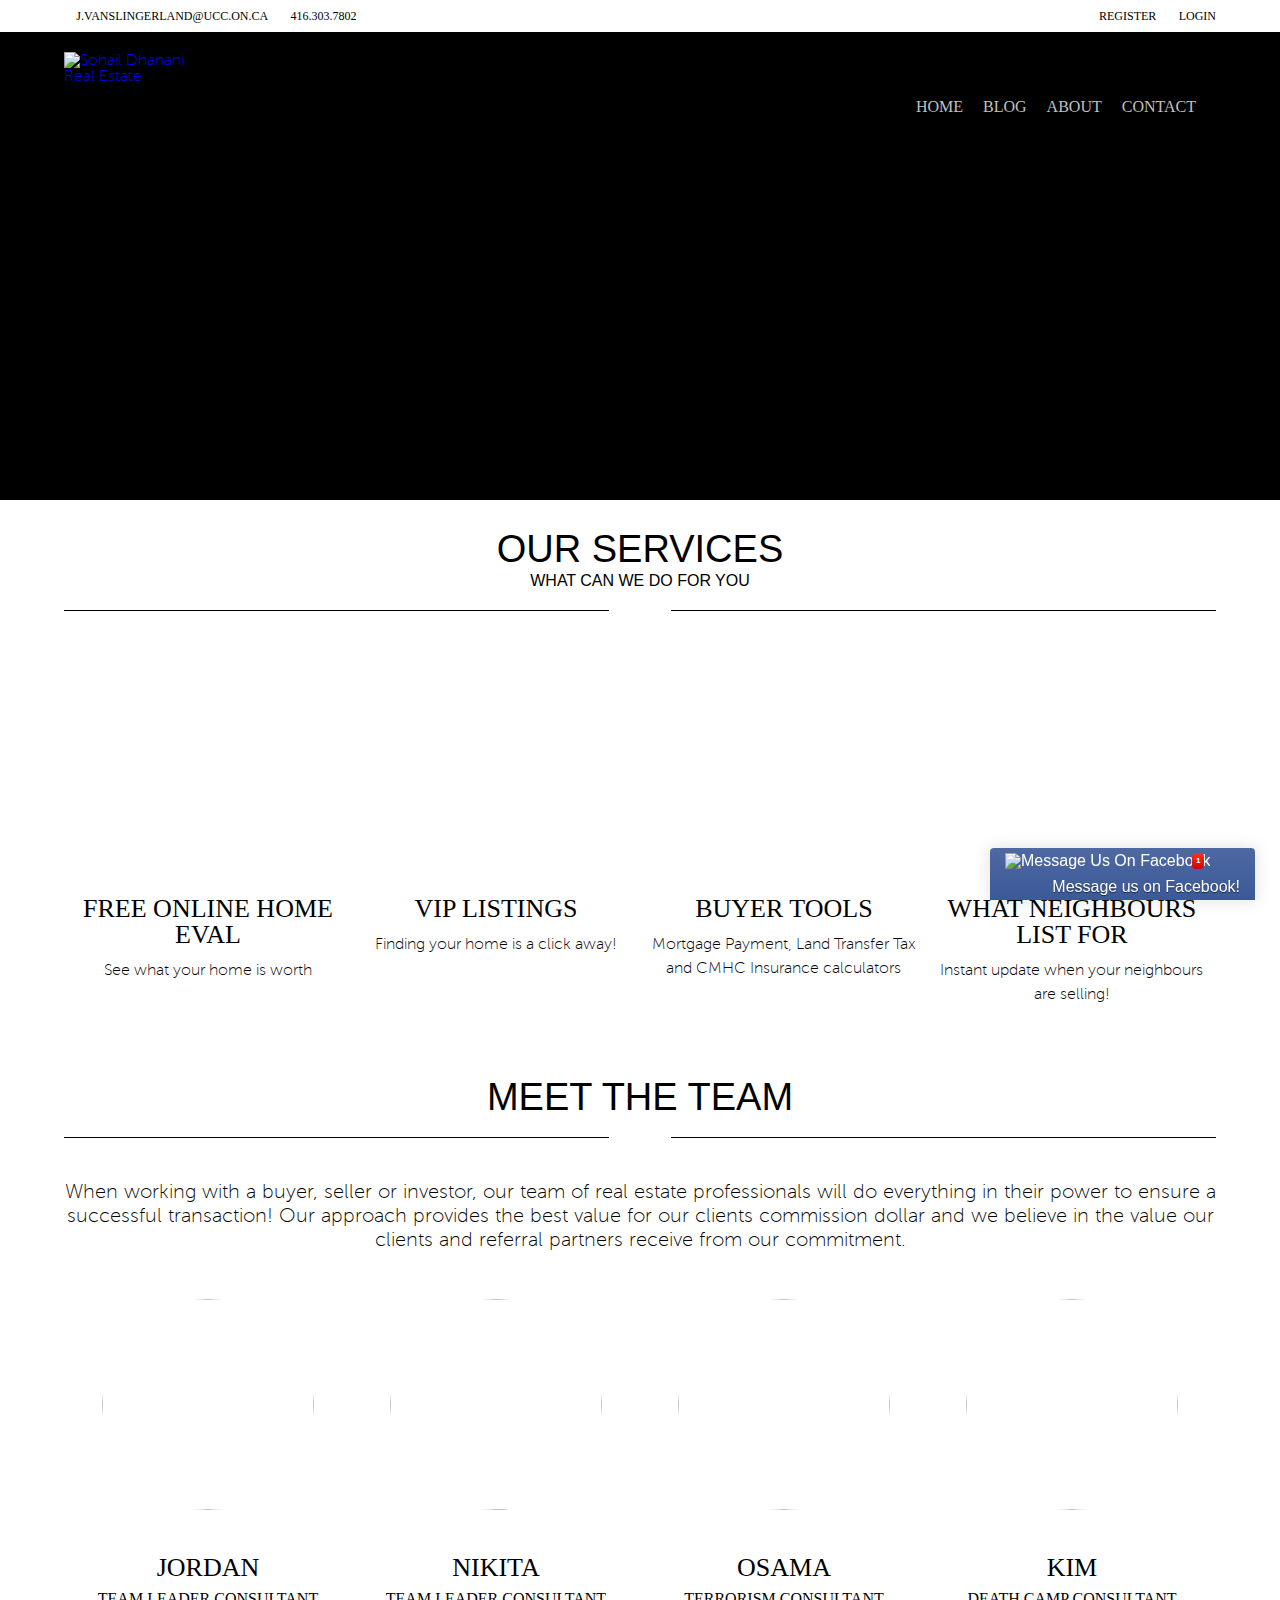
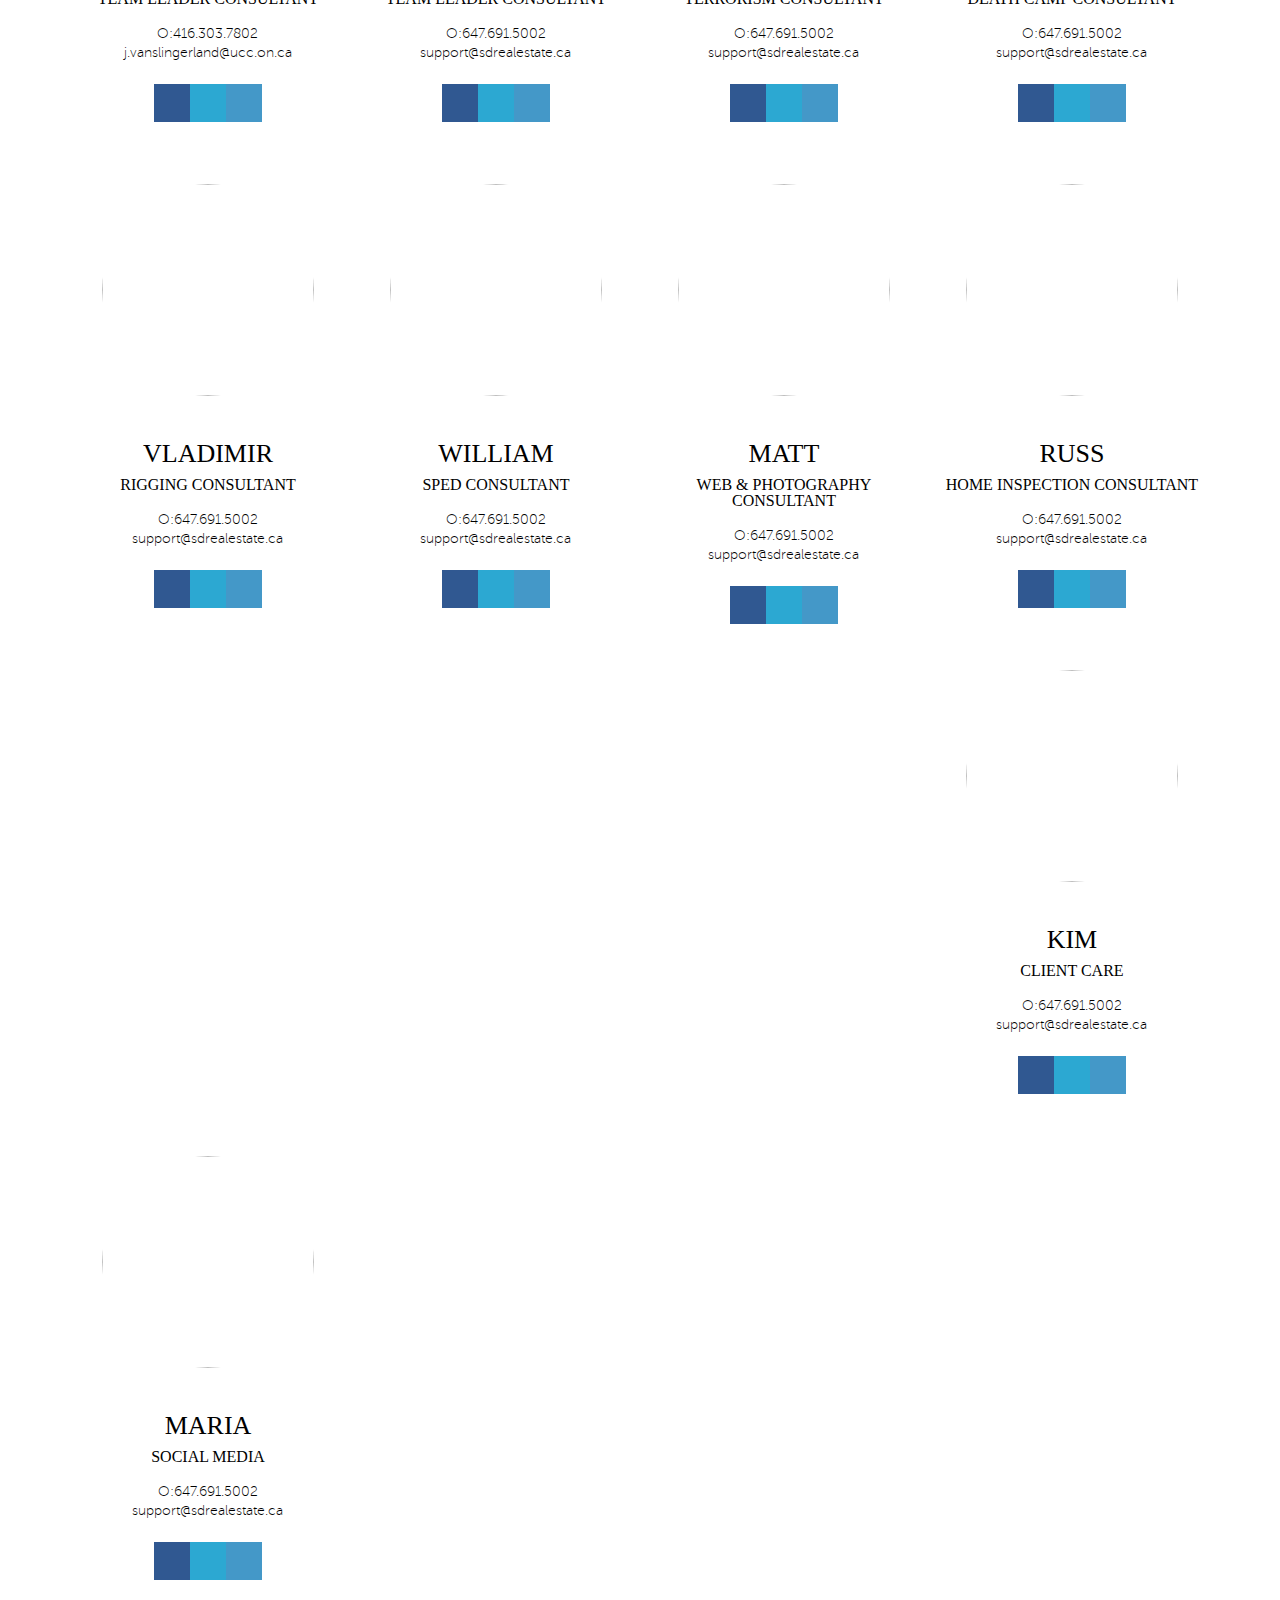
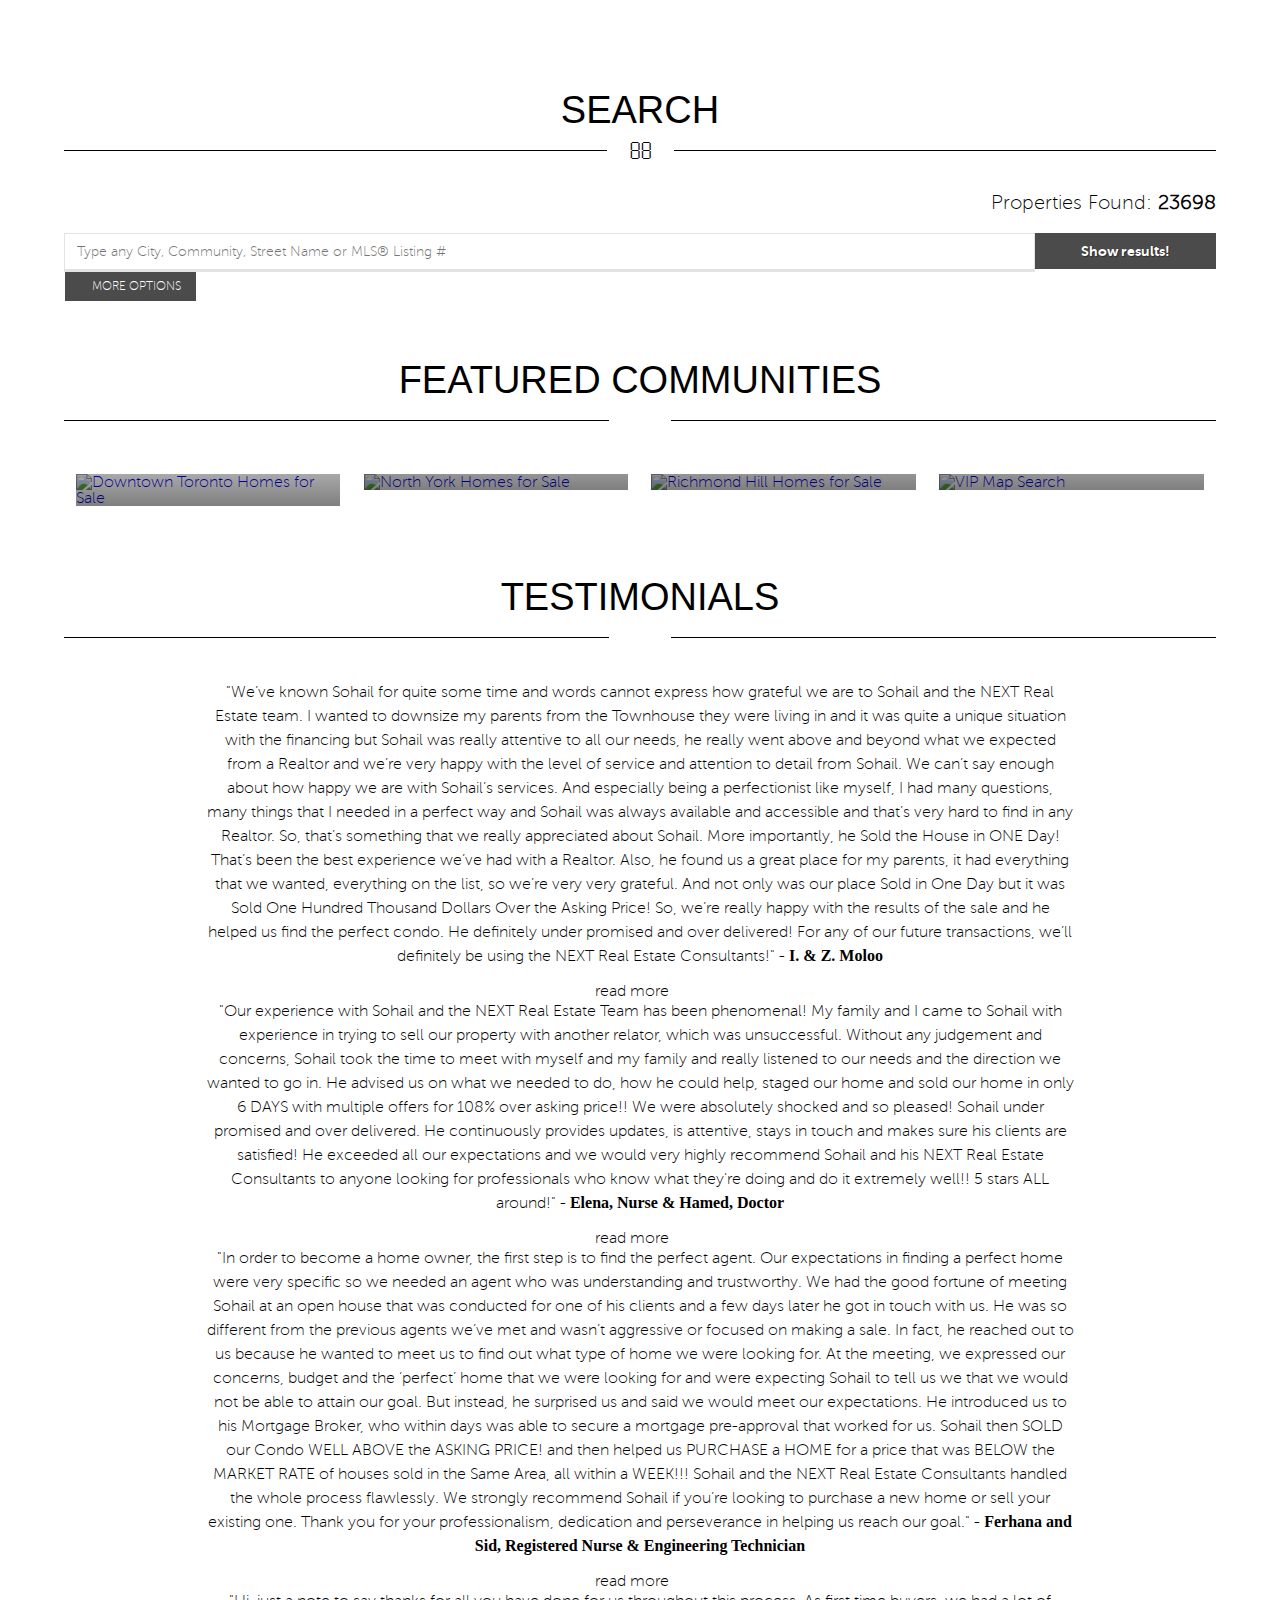
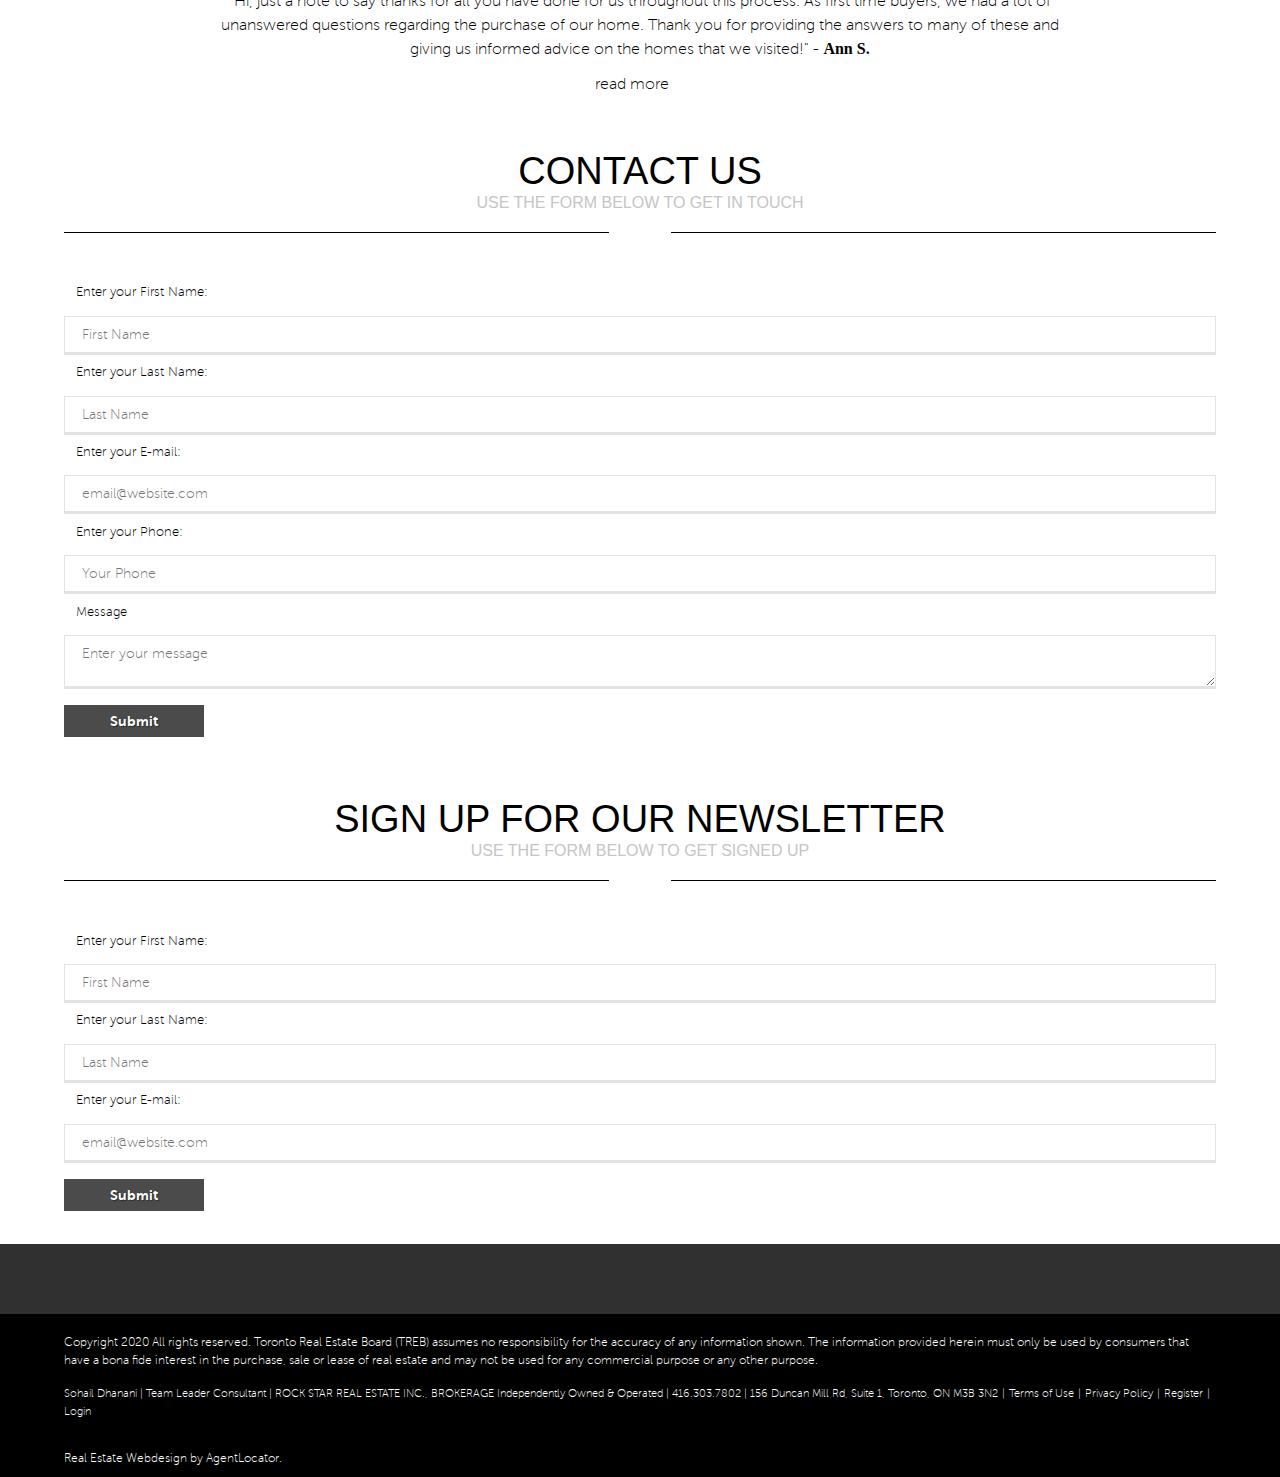
==== commit 5c6693f7: "Update index.html" ====
--- a/update/index.html
+++ b/update/index.html
@@ -14,41 +14,41 @@
         <meta name="apple-mobile-web-app-capable" content="yes" />
         <meta property="og:image" content="http://www.managemynextmove.com/userfiles/images/sohail_popup.jpg"/>
 
-        <link rel="stylesheet" href="Project2/update/Themes/Responsive/css/CSS_common/base.css"> <!-- check -->
-        <link rel="stylesheet" href="Project2/update/Themes/Responsive/css/CSS_common/ui.css"> <!-- check -->
-        <link rel="stylesheet" href="Project2/update/Themes/Responsive/css/top_bar/css/modul_1.css"> <!-- check -->
-        <link rel="stylesheet" href="Project2/update/Themes/Responsive/css/headers/css/modul_1.css"> <!-- check -->
-        <link rel="stylesheet" href="Project2/update/Themes/Responsive/css/content/css/modul_1.css"> <!-- check -->
-        <link rel="stylesheet" href="Project2/update/Themes/Responsive/css/content/css/modul_2.css"> <!-- check -->
-        <link rel="stylesheet" href="Project2/update/Themes/Responsive/css/content/css/modul_3.css"> <!-- check -->
-        <link rel="stylesheet" href="Project2/update/Themes/Responsive/css/content/css/modul_4.css"> <!-- check -->
-        <link rel="stylesheet" href="Project2/update/Themes/Responsive/css/content/css/modul_5.css"> <!-- check -->
-        <link rel="stylesheet" href="Project2/update/Themes/Responsive/css/content/css/modul_6.css"> <!-- check -->
-        <link rel="stylesheet" href="Project2/update/Themes/Responsive/css/content/css/modul_7.css"> <!-- check -->
-        <link rel="stylesheet" href="Project2/update/Themes/Responsive/css/content/css/modul_8.css"> <!-- check -->
-        <link rel="stylesheet" href="Project2/update/Themes/Responsive/css/content/css/modul_9.css"> <!-- check -->
-        <link rel="stylesheet" href="Project2/update/Themes/Responsive/css/content/css/modul_10.css"> <!-- check -->
-        <link rel="stylesheet" href="Project2/update/Themes/Responsive/css/content/css/modul_11.css"> <!-- check -->
-        <link rel="stylesheet" href="Project2/update/Themes/Responsive/css/content/css/modul_12.css"> <!-- check -->
-        <link rel="stylesheet" href="Project2/update/Themes/Responsive/css/content/css/modul_13.css"> <!-- check -->
-        <link rel="stylesheet" href="Project2/update/Themes/Responsive/css/widgets/css/modul_1.css"> <!-- check -->
-        <link rel="stylesheet" href="Project2/update/Themes/Responsive/css/widgets/css/modul_2.css"> <!-- check -->
-        <link rel="stylesheet" href="Project2/update/Themes/Responsive/css/widgets/css/modul_3.css"> <!-- check -->
-        <link rel="stylesheet" href="Project2/update/Themes/Responsive/css/widgets/css/modul_4.css"> <!-- check -->
-        <link rel="stylesheet" href="Project2/update/Themes/Responsive/css/widgets/css/modul_5.css"> <!-- check -->
-        <link rel="stylesheet" href="Project2/update/Themes/Responsive/css/widgets/css/modul_6.css"> <!-- check -->
-        <link rel="stylesheet" href="Project2/update/Themes/Responsive/css/widgets/css/modul_7.css"> <!-- check -->
-        <link rel="stylesheet" href="Project2/update/Themes/Responsive/css/widgets/css/modul_8.css"> <!-- check -->
-        <link rel="stylesheet" href="Project2/update/Themes/Responsive/css/widgets/css/modul_9.css"> <!-- check -->
-        <link rel="stylesheet" href="Project2/update/Themes/Responsive/css/widgets/css/modul_10.css"> <!-- check -->
-        <link rel="stylesheet" href="Project2/update/Themes/Responsive/css/widgets/css/modul_11.css"> <!-- check -->
-        <link rel="stylesheet" href="Project2/update/Themes/Responsive/css/widgets/css/modul_12.css"> <!-- check -->
-        <link rel="stylesheet" href="Project2/update/Themes/Responsive/css/widgets/css/modul_13.css"> <!-- check -->
-        <link rel="stylesheet" href="Project2/update/Themes/Responsive/css/footers/css/modul_1.css"> <!-- check -->
-        <link rel="stylesheet" href="Project2/update/Themes/Responsive/css/footers/css/modul_3.css"> <!-- check -->
-        <link rel="stylesheet" href="Project2/update/Themes/Responsive/css/footers/css/modul_4.css"> <!-- check -->
+        <link rel="stylesheet" href="Themes/Responsive/css/CSS_common/base.css"> <!-- check -->
+        <link rel="stylesheet" href="Themes/Responsive/css/CSS_common/ui.css"> <!-- check -->
+        <link rel="stylesheet" href="Themes/Responsive/css/top_bar/css/modul_1.css"> <!-- check -->
+        <link rel="stylesheet" href="Themes/Responsive/css/headers/css/modul_1.css"> <!-- check -->
+        <link rel="stylesheet" href="Themes/Responsive/css/content/css/modul_1.css"> <!-- check -->
+        <link rel="stylesheet" href="Themes/Responsive/css/content/css/modul_2.css"> <!-- check -->
+        <link rel="stylesheet" href="Themes/Responsive/css/content/css/modul_3.css"> <!-- check -->
+        <link rel="stylesheet" href="Themes/Responsive/css/content/css/modul_4.css"> <!-- check -->
+        <link rel="stylesheet" href="Themes/Responsive/css/content/css/modul_5.css"> <!-- check -->
+        <link rel="stylesheet" href="Themes/Responsive/css/content/css/modul_6.css"> <!-- check -->
+        <link rel="stylesheet" href="Themes/Responsive/css/content/css/modul_7.css"> <!-- check -->
+        <link rel="stylesheet" href="Themes/Responsive/css/content/css/modul_8.css"> <!-- check -->
+        <link rel="stylesheet" href="Themes/Responsive/css/content/css/modul_9.css"> <!-- check -->
+        <link rel="stylesheet" href="Themes/Responsive/css/content/css/modul_10.css"> <!-- check -->
+        <link rel="stylesheet" href="Themes/Responsive/css/content/css/modul_11.css"> <!-- check -->
+        <link rel="stylesheet" href="Themes/Responsive/css/content/css/modul_12.css"> <!-- check -->
+        <link rel="stylesheet" href="Themes/Responsive/css/content/css/modul_13.css"> <!-- check -->
+        <link rel="stylesheet" href="Themes/Responsive/css/widgets/css/modul_1.css"> <!-- check -->
+        <link rel="stylesheet" href="Themes/Responsive/css/widgets/css/modul_2.css"> <!-- check -->
+        <link rel="stylesheet" href="Themes/Responsive/css/widgets/css/modul_3.css"> <!-- check -->
+        <link rel="stylesheet" href="Themes/Responsive/css/widgets/css/modul_4.css"> <!-- check -->
+        <link rel="stylesheet" href="Themes/Responsive/css/widgets/css/modul_5.css"> <!-- check -->
+        <link rel="stylesheet" href="Themes/Responsive/css/widgets/css/modul_6.css"> <!-- check -->
+        <link rel="stylesheet" href="Themes/Responsive/css/widgets/css/modul_7.css"> <!-- check -->
+        <link rel="stylesheet" href="Themes/Responsive/css/widgets/css/modul_8.css"> <!-- check -->
+        <link rel="stylesheet" href="Themes/Responsive/css/widgets/css/modul_9.css"> <!-- check -->
+        <link rel="stylesheet" href="Themes/Responsive/css/widgets/css/modul_10.css"> <!-- check -->
+        <link rel="stylesheet" href="Themes/Responsive/css/widgets/css/modul_11.css"> <!-- check -->
+        <link rel="stylesheet" href="Themes/Responsive/css/widgets/css/modul_12.css"> <!-- check -->
+        <link rel="stylesheet" href="Themes/Responsive/css/widgets/css/modul_13.css"> <!-- check -->
+        <link rel="stylesheet" href="Themes/Responsive/css/footers/css/modul_1.css"> <!-- check -->
+        <link rel="stylesheet" href="Themes/Responsive/css/footers/css/modul_3.css"> <!-- check -->
+        <link rel="stylesheet" href="Themes/Responsive/css/footers/css/modul_4.css"> <!-- check -->
 	    	
-	    	<link rel="stylesheet" href="Project2/update/Themes/Responsive/css/ColorChanges.css"> <!-- check -->
+	    	<link rel="stylesheet" href="Themes/Responsive/css/ColorChanges.css"> <!-- check -->
 
         
 	    	
@@ -58,7 +58,7 @@
             <script src="http://ie7-js.googlecode.com/svn/version/2.1(beta4)/IE9.js"></script>
         <![endif]-->
 
-				<link href="Project2/update/Themes/Responsive/css/layouts_6_and_7.css" rel="stylesheet" /> <!-- check -->
+				<link href="Themes/Responsive/css/layouts_6_and_7.css" rel="stylesheet" /> <!-- check -->
 
 <div id="fb-root">&nbsp;</div>
 <script>(function(d, s, id) {
--- a/update/Themes/Responsive/css/CSS_common/base.css
+++ b/update/Themes/Responsive/css/CSS_common/base.css
@@ -0,0 +1,2441 @@
+/* CSS reset */
+
+html,body,div,span,object,iframe,h1,h2,h3,h4,h5,h6,p,blockquote,pre,abbr,address,cite,code,del,dfn,em,img,ins,kbd,q,samp,small,strong,sub,sup,var,b,i,dl,dt,dd,ol,ul,li,fieldset,form,label,button,legend,table,caption,tbody,tfoot,thead,tr,th,td,article,aside,canvas,details,figcaption,figure,footer,header,hgroup,menu,nav,section,summary,time,mark,audio,video{margin:0;padding:0;border:0;outline:0;font-size:100%;vertical-align:baseline;background:transparent}
+body{line-height:1}
+article,aside,details,figcaption,figure,footer,header,hgroup,menu,nav,section{display:block}
+nav,ul{list-style:none}
+blockquote,q{quotes:none} 
+blockquote:before,blockquote:after,q:before,q:after{content:none}
+a{margin:0;padding:0;font-size:100%;vertical-align:baseline;background:transparent;text-decoration:none;}
+ins{background-color:#ff9;color:#000;text-decoration:none}
+mark{background-color:#ff9;color:#000;font-style:italic;font-weight:bold}
+del{text-decoration:line-through}
+abbr[title],dfn[title]{border-bottom:1px dotted;cursor:help}
+table{border-collapse:collapse;border-spacing:0}
+hr{display:block;height:1px;border:0;border-top:1px solid #ccc;margin:1em 0;padding:0}
+input,select{vertical-align:middle}
+*:focus{outline: 0}
+input,select,textarea{box-sizing: border-box;-moz-box-sizing: border-box;-webkit-box-sizing: border-box; margin: 0; padding: 0; border: none}
+
+/* CSS reset */
+
+/* fonts */
+
+/*!
+ *  Font Awesome 4.1.0 by @davegandy - http://fontawesome.io - @fontawesome
+ *  License - http://fontawesome.io/license (Font: SIL OFL 1.1, CSS: MIT License)
+ */@font-face{font-family:'FontAwesome';src:url('../fonts/fontawesome-webfont.eot?v=4.1.0');src:url('../fonts/fontawesome-webfont.eot?#iefix&v=4.1.0') format('embedded-opentype'),url('../fonts/fontawesome-webfont.woff?v=4.1.0') format('woff'),url('../fonts/fontawesome-webfont.ttf?v=4.1.0') format('truetype'),url('../fonts/fontawesome-webfont.svg?v=4.1.0#fontawesomeregular') format('svg');font-weight:normal;font-style:normal}.fa{display:inline-block;font-family:FontAwesome;font-style:normal;font-weight:normal;line-height:1;-webkit-font-smoothing:antialiased;-moz-osx-font-smoothing:grayscale}.fa-lg{font-size:1.33333333em;line-height:.75em;vertical-align:-15%}.fa-2x{font-size:2em}.fa-3x{font-size:3em}.fa-4x{font-size:4em}.fa-5x{font-size:5em}.fa-fw{width:1.28571429em;text-align:center}.fa-ul{padding-left:0;margin-left:2.14285714em;list-style-type:none}.fa-ul>li{position:relative}.fa-li{position:absolute;left:-2.14285714em;width:2.14285714em;top:.14285714em;text-align:center}.fa-li.fa-lg{left:-1.85714286em}.fa-border{padding:.2em .25em .15em;border:solid .08em #eee;border-radius:.1em}.pull-right{float:right}.pull-left{float:left}.fa.pull-left{margin-right:.3em}.fa.pull-right{margin-left:.3em}.fa-spin{-webkit-animation:spin 2s infinite linear;-moz-animation:spin 2s infinite linear;-o-animation:spin 2s infinite linear;animation:spin 2s infinite linear}@-moz-keyframes spin{0%{-moz-transform:rotate(0deg)}100%{-moz-transform:rotate(359deg)}}@-webkit-keyframes spin{0%{-webkit-transform:rotate(0deg)}100%{-webkit-transform:rotate(359deg)}}@-o-keyframes spin{0%{-o-transform:rotate(0deg)}100%{-o-transform:rotate(359deg)}}@keyframes spin{0%{-webkit-transform:rotate(0deg);transform:rotate(0deg)}100%{-webkit-transform:rotate(359deg);transform:rotate(359deg)}}.fa-rotate-90{filter:progid:DXImageTransform.Microsoft.BasicImage(rotation=1);-webkit-transform:rotate(90deg);-moz-transform:rotate(90deg);-ms-transform:rotate(90deg);-o-transform:rotate(90deg);transform:rotate(90deg)}.fa-rotate-180{filter:progid:DXImageTransform.Microsoft.BasicImage(rotation=2);-webkit-transform:rotate(180deg);-moz-transform:rotate(180deg);-ms-transform:rotate(180deg);-o-transform:rotate(180deg);transform:rotate(180deg)}.fa-rotate-270{filter:progid:DXImageTransform.Microsoft.BasicImage(rotation=3);-webkit-transform:rotate(270deg);-moz-transform:rotate(270deg);-ms-transform:rotate(270deg);-o-transform:rotate(270deg);transform:rotate(270deg)}.fa-flip-horizontal{filter:progid:DXImageTransform.Microsoft.BasicImage(rotation=0, mirror=1);-webkit-transform:scale(-1, 1);-moz-transform:scale(-1, 1);-ms-transform:scale(-1, 1);-o-transform:scale(-1, 1);transform:scale(-1, 1)}.fa-flip-vertical{filter:progid:DXImageTransform.Microsoft.BasicImage(rotation=2, mirror=1);-webkit-transform:scale(1, -1);-moz-transform:scale(1, -1);-ms-transform:scale(1, -1);-o-transform:scale(1, -1);transform:scale(1, -1)}.fa-stack{position:relative;display:inline-block;width:2em;height:2em;line-height:2em;vertical-align:middle}.fa-stack-1x,.fa-stack-2x{position:absolute;left:0;width:100%;text-align:center}.fa-stack-1x{line-height:inherit}.fa-stack-2x{font-size:2em}.fa-inverse{color:#fff}.fa-glass:before{content:"\f000"}.fa-music:before{content:"\f001"}.fa-search:before{content:"\f002"}.fa-envelope-o:before{content:"\f003"}.fa-heart:before{content:"\f004"}.fa-star:before{content:"\f005"}.fa-star-o:before{content:"\f006"}.fa-user:before{content:"\f007"}.fa-film:before{content:"\f008"}.fa-th-large:before{content:"\f009"}.fa-th:before{content:"\f00a"}.fa-th-list:before{content:"\f00b"}.fa-check:before{content:"\f00c"}.fa-times:before{content:"\f00d"}.fa-search-plus:before{content:"\f00e"}.fa-search-minus:before{content:"\f010"}.fa-power-off:before{content:"\f011"}.fa-signal:before{content:"\f012"}.fa-gear:before,.fa-cog:before{content:"\f013"}.fa-trash-o:before{content:"\f014"}.fa-home:before{content:"\f015"}.fa-file-o:before{content:"\f016"}.fa-clock-o:before{content:"\f017"}.fa-road:before{content:"\f018"}.fa-download:before{content:"\f019"}.fa-arrow-circle-o-down:before{content:"\f01a"}.fa-arrow-circle-o-up:before{content:"\f01b"}.fa-inbox:before{content:"\f01c"}.fa-play-circle-o:before{content:"\f01d"}.fa-rotate-right:before,.fa-repeat:before{content:"\f01e"}.fa-refresh:before{content:"\f021"}.fa-list-alt:before{content:"\f022"}.fa-lock:before{content:"\f023"}.fa-flag:before{content:"\f024"}.fa-headphones:before{content:"\f025"}.fa-volume-off:before{content:"\f026"}.fa-volume-down:before{content:"\f027"}.fa-volume-up:before{content:"\f028"}.fa-qrcode:before{content:"\f029"}.fa-barcode:before{content:"\f02a"}.fa-tag:before{content:"\f02b"}.fa-tags:before{content:"\f02c"}.fa-book:before{content:"\f02d"}.fa-bookmark:before{content:"\f02e"}.fa-print:before{content:"\f02f"}.fa-camera:before{content:"\f030"}.fa-font:before{content:"\f031"}.fa-bold:before{content:"\f032"}.fa-italic:before{content:"\f033"}.fa-text-height:before{content:"\f034"}.fa-text-width:before{content:"\f035"}.fa-align-left:before{content:"\f036"}.fa-align-center:before{content:"\f037"}.fa-align-right:before{content:"\f038"}.fa-align-justify:before{content:"\f039"}.fa-list:before{content:"\f03a"}.fa-dedent:before,.fa-outdent:before{content:"\f03b"}.fa-indent:before{content:"\f03c"}.fa-video-camera:before{content:"\f03d"}.fa-photo:before,.fa-image:before,.fa-picture-o:before{content:"\f03e"}.fa-pencil:before{content:"\f040"}.fa-map-marker:before{content:"\f041"}.fa-adjust:before{content:"\f042"}.fa-tint:before{content:"\f043"}.fa-edit:before,.fa-pencil-square-o:before{content:"\f044"}.fa-share-square-o:before{content:"\f045"}.fa-check-square-o:before{content:"\f046"}.fa-arrows:before{content:"\f047"}.fa-step-backward:before{content:"\f048"}.fa-fast-backward:before{content:"\f049"}.fa-backward:before{content:"\f04a"}.fa-play:before{content:"\f04b"}.fa-pause:before{content:"\f04c"}.fa-stop:before{content:"\f04d"}.fa-forward:before{content:"\f04e"}.fa-fast-forward:before{content:"\f050"}.fa-step-forward:before{content:"\f051"}.fa-eject:before{content:"\f052"}.fa-chevron-left:before{content:"\f053"}.fa-chevron-right:before{content:"\f054"}.fa-plus-circle:before{content:"\f055"}.fa-minus-circle:before{content:"\f056"}.fa-times-circle:before{content:"\f057"}.fa-check-circle:before{content:"\f058"}.fa-question-circle:before{content:"\f059"}.fa-info-circle:before{content:"\f05a"}.fa-crosshairs:before{content:"\f05b"}.fa-times-circle-o:before{content:"\f05c"}.fa-check-circle-o:before{content:"\f05d"}.fa-ban:before{content:"\f05e"}.fa-arrow-left:before{content:"\f060"}.fa-arrow-right:before{content:"\f061"}.fa-arrow-up:before{content:"\f062"}.fa-arrow-down:before{content:"\f063"}.fa-mail-forward:before,.fa-share:before{content:"\f064"}.fa-expand:before{content:"\f065"}.fa-compress:before{content:"\f066"}.fa-plus:before{content:"\f067"}.fa-minus:before{content:"\f068"}.fa-asterisk:before{content:"\f069"}.fa-exclamation-circle:before{content:"\f06a"}.fa-gift:before{content:"\f06b"}.fa-leaf:before{content:"\f06c"}.fa-fire:before{content:"\f06d"}.fa-eye:before{content:"\f06e"}.fa-eye-slash:before{content:"\f070"}.fa-warning:before,.fa-exclamation-triangle:before{content:"\f071"}.fa-plane:before{content:"\f072"}.fa-calendar:before{content:"\f073"}.fa-random:before{content:"\f074"}.fa-comment:before{content:"\f075"}.fa-magnet:before{content:"\f076"}.fa-chevron-up:before{content:"\f077"}.fa-chevron-down:before{content:"\f078"}.fa-retweet:before{content:"\f079"}.fa-shopping-cart:before{content:"\f07a"}.fa-folder:before{content:"\f07b"}.fa-folder-open:before{content:"\f07c"}.fa-arrows-v:before{content:"\f07d"}.fa-arrows-h:before{content:"\f07e"}.fa-bar-chart-o:before{content:"\f080"}.fa-twitter-square:before{content:"\f081"}.fa-facebook-square:before{content:"\f082"}.fa-camera-retro:before{content:"\f083"}.fa-key:before{content:"\f084"}.fa-gears:before,.fa-cogs:before{content:"\f085"}.fa-comments:before{content:"\f086"}.fa-thumbs-o-up:before{content:"\f087"}.fa-thumbs-o-down:before{content:"\f088"}.fa-star-half:before{content:"\f089"}.fa-heart-o:before{content:"\f08a"}.fa-sign-out:before{content:"\f08b"}.fa-linkedin-square:before{content:"\f08c"}.fa-thumb-tack:before{content:"\f08d"}.fa-external-link:before{content:"\f08e"}.fa-sign-in:before{content:"\f090"}.fa-trophy:before{content:"\f091"}.fa-github-square:before{content:"\f092"}.fa-upload:before{content:"\f093"}.fa-lemon-o:before{content:"\f094"}.fa-phone:before{content:"\f095"}.fa-square-o:before{content:"\f096"}.fa-bookmark-o:before{content:"\f097"}.fa-phone-square:before{content:"\f098"}.fa-twitter:before{content:"\f099"}.fa-facebook:before{content:"\f09a"}.fa-github:before{content:"\f09b"}.fa-unlock:before{content:"\f09c"}.fa-credit-card:before{content:"\f09d"}.fa-rss:before{content:"\f09e"}.fa-hdd-o:before{content:"\f0a0"}.fa-bullhorn:before{content:"\f0a1"}.fa-bell:before{content:"\f0f3"}.fa-certificate:before{content:"\f0a3"}.fa-hand-o-right:before{content:"\f0a4"}.fa-hand-o-left:before{content:"\f0a5"}.fa-hand-o-up:before{content:"\f0a6"}.fa-hand-o-down:before{content:"\f0a7"}.fa-arrow-circle-left:before{content:"\f0a8"}.fa-arrow-circle-right:before{content:"\f0a9"}.fa-arrow-circle-up:before{content:"\f0aa"}.fa-arrow-circle-down:before{content:"\f0ab"}.fa-globe:before{content:"\f0ac"}.fa-wrench:before{content:"\f0ad"}.fa-tasks:before{content:"\f0ae"}.fa-filter:before{content:"\f0b0"}.fa-briefcase:before{content:"\f0b1"}.fa-arrows-alt:before{content:"\f0b2"}.fa-group:before,.fa-users:before{content:"\f0c0"}.fa-chain:before,.fa-link:before{content:"\f0c1"}.fa-cloud:before{content:"\f0c2"}.fa-flask:before{content:"\f0c3"}.fa-cut:before,.fa-scissors:before{content:"\f0c4"}.fa-copy:before,.fa-files-o:before{content:"\f0c5"}.fa-paperclip:before{content:"\f0c6"}.fa-save:before,.fa-floppy-o:before{content:"\f0c7"}.fa-square:before{content:"\f0c8"}.fa-navicon:before,.fa-reorder:before,.fa-bars:before{content:"\f0c9"}.fa-list-ul:before{content:"\f0ca"}.fa-list-ol:before{content:"\f0cb"}.fa-strikethrough:before{content:"\f0cc"}.fa-underline:before{content:"\f0cd"}.fa-table:before{content:"\f0ce"}.fa-magic:before{content:"\f0d0"}.fa-truck:before{content:"\f0d1"}.fa-pinterest:before{content:"\f0d2"}.fa-pinterest-square:before{content:"\f0d3"}.fa-google-plus-square:before{content:"\f0d4"}.fa-google-plus:before{content:"\f0d5"}.fa-money:before{content:"\f0d6"}.fa-caret-down:before{content:"\f0d7"}.fa-caret-up:before{content:"\f0d8"}.fa-caret-left:before{content:"\f0d9"}.fa-caret-right:before{content:"\f0da"}.fa-columns:before{content:"\f0db"}.fa-unsorted:before,.fa-sort:before{content:"\f0dc"}.fa-sort-down:before,.fa-sort-desc:before{content:"\f0dd"}.fa-sort-up:before,.fa-sort-asc:before{content:"\f0de"}.fa-envelope:before{content:"\f0e0"}.fa-linkedin:before{content:"\f0e1"}.fa-rotate-left:before,.fa-undo:before{content:"\f0e2"}.fa-legal:before,.fa-gavel:before{content:"\f0e3"}.fa-dashboard:before,.fa-tachometer:before{content:"\f0e4"}.fa-comment-o:before{content:"\f0e5"}.fa-comments-o:before{content:"\f0e6"}.fa-flash:before,.fa-bolt:before{content:"\f0e7"}.fa-sitemap:before{content:"\f0e8"}.fa-umbrella:before{content:"\f0e9"}.fa-paste:before,.fa-clipboard:before{content:"\f0ea"}.fa-lightbulb-o:before{content:"\f0eb"}.fa-exchange:before{content:"\f0ec"}.fa-cloud-download:before{content:"\f0ed"}.fa-cloud-upload:before{content:"\f0ee"}.fa-user-md:before{content:"\f0f0"}.fa-stethoscope:before{content:"\f0f1"}.fa-suitcase:before{content:"\f0f2"}.fa-bell-o:before{content:"\f0a2"}.fa-coffee:before{content:"\f0f4"}.fa-cutlery:before{content:"\f0f5"}.fa-file-text-o:before{content:"\f0f6"}.fa-building-o:before{content:"\f0f7"}.fa-hospital-o:before{content:"\f0f8"}.fa-ambulance:before{content:"\f0f9"}.fa-medkit:before{content:"\f0fa"}.fa-fighter-jet:before{content:"\f0fb"}.fa-beer:before{content:"\f0fc"}.fa-h-square:before{content:"\f0fd"}.fa-plus-square:before{content:"\f0fe"}.fa-angle-double-left:before{content:"\f100"}.fa-angle-double-right:before{content:"\f101"}.fa-angle-double-up:before{content:"\f102"}.fa-angle-double-down:before{content:"\f103"}.fa-angle-left:before{content:"\f104"}.fa-angle-right:before{content:"\f105"}.fa-angle-up:before{content:"\f106"}.fa-angle-down:before{content:"\f107"}.fa-desktop:before{content:"\f108"}.fa-laptop:before{content:"\f109"}.fa-tablet:before{content:"\f10a"}.fa-mobile-phone:before,.fa-mobile:before{content:"\f10b"}.fa-circle-o:before{content:"\f10c"}.fa-quote-left:before{content:"\f10d"}.fa-quote-right:before{content:"\f10e"}.fa-spinner:before{content:"\f110"}.fa-circle:before{content:"\f111"}.fa-mail-reply:before,.fa-reply:before{content:"\f112"}.fa-github-alt:before{content:"\f113"}.fa-folder-o:before{content:"\f114"}.fa-folder-open-o:before{content:"\f115"}.fa-smile-o:before{content:"\f118"}.fa-frown-o:before{content:"\f119"}.fa-meh-o:before{content:"\f11a"}.fa-gamepad:before{content:"\f11b"}.fa-keyboard-o:before{content:"\f11c"}.fa-flag-o:before{content:"\f11d"}.fa-flag-checkered:before{content:"\f11e"}.fa-terminal:before{content:"\f120"}.fa-code:before{content:"\f121"}.fa-mail-reply-all:before,.fa-reply-all:before{content:"\f122"}.fa-star-half-empty:before,.fa-star-half-full:before,.fa-star-half-o:before{content:"\f123"}.fa-location-arrow:before{content:"\f124"}.fa-crop:before{content:"\f125"}.fa-code-fork:before{content:"\f126"}.fa-unlink:before,.fa-chain-broken:before{content:"\f127"}.fa-question:before{content:"\f128"}.fa-info:before{content:"\f129"}.fa-exclamation:before{content:"\f12a"}.fa-superscript:before{content:"\f12b"}.fa-subscript:before{content:"\f12c"}.fa-eraser:before{content:"\f12d"}.fa-puzzle-piece:before{content:"\f12e"}.fa-microphone:before{content:"\f130"}.fa-microphone-slash:before{content:"\f131"}.fa-shield:before{content:"\f132"}.fa-calendar-o:before{content:"\f133"}.fa-fire-extinguisher:before{content:"\f134"}.fa-rocket:before{content:"\f135"}.fa-maxcdn:before{content:"\f136"}.fa-chevron-circle-left:before{content:"\f137"}.fa-chevron-circle-right:before{content:"\f138"}.fa-chevron-circle-up:before{content:"\f139"}.fa-chevron-circle-down:before{content:"\f13a"}.fa-html5:before{content:"\f13b"}.fa-css3:before{content:"\f13c"}.fa-anchor:before{content:"\f13d"}.fa-unlock-alt:before{content:"\f13e"}.fa-bullseye:before{content:"\f140"}.fa-ellipsis-h:before{content:"\f141"}.fa-ellipsis-v:before{content:"\f142"}.fa-rss-square:before{content:"\f143"}.fa-play-circle:before{content:"\f144"}.fa-ticket:before{content:"\f145"}.fa-minus-square:before{content:"\f146"}.fa-minus-square-o:before{content:"\f147"}.fa-level-up:before{content:"\f148"}.fa-level-down:before{content:"\f149"}.fa-check-square:before{content:"\f14a"}.fa-pencil-square:before{content:"\f14b"}.fa-external-link-square:before{content:"\f14c"}.fa-share-square:before{content:"\f14d"}.fa-compass:before{content:"\f14e"}.fa-toggle-down:before,.fa-caret-square-o-down:before{content:"\f150"}.fa-toggle-up:before,.fa-caret-square-o-up:before{content:"\f151"}.fa-toggle-right:before,.fa-caret-square-o-right:before{content:"\f152"}.fa-euro:before,.fa-eur:before{content:"\f153"}.fa-gbp:before{content:"\f154"}.fa-dollar:before,.fa-usd:before{content:"\f155"}.fa-rupee:before,.fa-inr:before{content:"\f156"}.fa-cny:before,.fa-rmb:before,.fa-yen:before,.fa-jpy:before{content:"\f157"}.fa-ruble:before,.fa-rouble:before,.fa-rub:before{content:"\f158"}.fa-won:before,.fa-krw:before{content:"\f159"}.fa-bitcoin:before,.fa-btc:before{content:"\f15a"}.fa-file:before{content:"\f15b"}.fa-file-text:before{content:"\f15c"}.fa-sort-alpha-asc:before{content:"\f15d"}.fa-sort-alpha-desc:before{content:"\f15e"}.fa-sort-amount-asc:before{content:"\f160"}.fa-sort-amount-desc:before{content:"\f161"}.fa-sort-numeric-asc:before{content:"\f162"}.fa-sort-numeric-desc:before{content:"\f163"}.fa-thumbs-up:before{content:"\f164"}.fa-thumbs-down:before{content:"\f165"}.fa-youtube-square:before{content:"\f166"}.fa-youtube:before{content:"\f167"}.fa-xing:before{content:"\f168"}.fa-xing-square:before{content:"\f169"}.fa-youtube-play:before{content:"\f16a"}.fa-dropbox:before{content:"\f16b"}.fa-stack-overflow:before{content:"\f16c"}.fa-instagram:before{content:"\f16d"}.fa-flickr:before{content:"\f16e"}.fa-adn:before{content:"\f170"}.fa-bitbucket:before{content:"\f171"}.fa-bitbucket-square:before{content:"\f172"}.fa-tumblr:before{content:"\f173"}.fa-tumblr-square:before{content:"\f174"}.fa-long-arrow-down:before{content:"\f175"}.fa-long-arrow-up:before{content:"\f176"}.fa-long-arrow-left:before{content:"\f177"}.fa-long-arrow-right:before{content:"\f178"}.fa-apple:before{content:"\f179"}.fa-windows:before{content:"\f17a"}.fa-android:before{content:"\f17b"}.fa-linux:before{content:"\f17c"}.fa-dribbble:before{content:"\f17d"}.fa-skype:before{content:"\f17e"}.fa-foursquare:before{content:"\f180"}.fa-trello:before{content:"\f181"}.fa-female:before{content:"\f182"}.fa-male:before{content:"\f183"}.fa-gittip:before{content:"\f184"}.fa-sun-o:before{content:"\f185"}.fa-moon-o:before{content:"\f186"}.fa-archive:before{content:"\f187"}.fa-bug:before{content:"\f188"}.fa-vk:before{content:"\f189"}.fa-weibo:before{content:"\f18a"}.fa-renren:before{content:"\f18b"}.fa-pagelines:before{content:"\f18c"}.fa-stack-exchange:before{content:"\f18d"}.fa-arrow-circle-o-right:before{content:"\f18e"}.fa-arrow-circle-o-left:before{content:"\f190"}.fa-toggle-left:before,.fa-caret-square-o-left:before{content:"\f191"}.fa-dot-circle-o:before{content:"\f192"}.fa-wheelchair:before{content:"\f193"}.fa-vimeo-square:before{content:"\f194"}.fa-turkish-lira:before,.fa-try:before{content:"\f195"}.fa-plus-square-o:before{content:"\f196"}.fa-space-shuttle:before{content:"\f197"}.fa-slack:before{content:"\f198"}.fa-envelope-square:before{content:"\f199"}.fa-wordpress:before{content:"\f19a"}.fa-openid:before{content:"\f19b"}.fa-institution:before,.fa-bank:before,.fa-university:before{content:"\f19c"}.fa-mortar-board:before,.fa-graduation-cap:before{content:"\f19d"}.fa-yahoo:before{content:"\f19e"}.fa-google:before{content:"\f1a0"}.fa-reddit:before{content:"\f1a1"}.fa-reddit-square:before{content:"\f1a2"}.fa-stumbleupon-circle:before{content:"\f1a3"}.fa-stumbleupon:before{content:"\f1a4"}.fa-delicious:before{content:"\f1a5"}.fa-digg:before{content:"\f1a6"}.fa-pied-piper-square:before,.fa-pied-piper:before{content:"\f1a7"}.fa-pied-piper-alt:before{content:"\f1a8"}.fa-drupal:before{content:"\f1a9"}.fa-joomla:before{content:"\f1aa"}.fa-language:before{content:"\f1ab"}.fa-fax:before{content:"\f1ac"}.fa-building:before{content:"\f1ad"}.fa-child:before{content:"\f1ae"}.fa-paw:before{content:"\f1b0"}.fa-spoon:before{content:"\f1b1"}.fa-cube:before{content:"\f1b2"}.fa-cubes:before{content:"\f1b3"}.fa-behance:before{content:"\f1b4"}.fa-behance-square:before{content:"\f1b5"}.fa-steam:before{content:"\f1b6"}.fa-steam-square:before{content:"\f1b7"}.fa-recycle:before{content:"\f1b8"}.fa-automobile:before,.fa-car:before{content:"\f1b9"}.fa-cab:before,.fa-taxi:before{content:"\f1ba"}.fa-tree:before{content:"\f1bb"}.fa-spotify:before{content:"\f1bc"}.fa-deviantart:before{content:"\f1bd"}.fa-soundcloud:before{content:"\f1be"}.fa-database:before{content:"\f1c0"}.fa-file-pdf-o:before{content:"\f1c1"}.fa-file-word-o:before{content:"\f1c2"}.fa-file-excel-o:before{content:"\f1c3"}.fa-file-powerpoint-o:before{content:"\f1c4"}.fa-file-photo-o:before,.fa-file-picture-o:before,.fa-file-image-o:before{content:"\f1c5"}.fa-file-zip-o:before,.fa-file-archive-o:before{content:"\f1c6"}.fa-file-sound-o:before,.fa-file-audio-o:before{content:"\f1c7"}.fa-file-movie-o:before,.fa-file-video-o:before{content:"\f1c8"}.fa-file-code-o:before{content:"\f1c9"}.fa-vine:before{content:"\f1ca"}.fa-codepen:before{content:"\f1cb"}.fa-jsfiddle:before{content:"\f1cc"}.fa-life-bouy:before,.fa-life-saver:before,.fa-support:before,.fa-life-ring:before{content:"\f1cd"}.fa-circle-o-notch:before{content:"\f1ce"}.fa-ra:before,.fa-rebel:before{content:"\f1d0"}.fa-ge:before,.fa-empire:before{content:"\f1d1"}.fa-git-square:before{content:"\f1d2"}.fa-git:before{content:"\f1d3"}.fa-hacker-news:before{content:"\f1d4"}.fa-tencent-weibo:before{content:"\f1d5"}.fa-qq:before{content:"\f1d6"}.fa-wechat:before,.fa-weixin:before{content:"\f1d7"}.fa-send:before,.fa-paper-plane:before{content:"\f1d8"}.fa-send-o:before,.fa-paper-plane-o:before{content:"\f1d9"}.fa-history:before{content:"\f1da"}.fa-circle-thin:before{content:"\f1db"}.fa-header:before{content:"\f1dc"}.fa-paragraph:before{content:"\f1dd"}.fa-sliders:before{content:"\f1de"}.fa-share-alt:before{content:"\f1e0"}.fa-share-alt-square:before{content:"\f1e1"}.fa-bomb:before{content:"\f1e2"}
+
+@font-face {
+    font-family: 'museo_sans700';
+    src: url('../fonts/museosans-webfont.eot');
+}
+
+@font-face {
+    font-family: 'museo_sans700';
+    src: url([data-uri]) format('woff'),
+         url('../fonts/museosans-webfont.ttf') format('truetype');
+    font-weight: normal;
+    font-style: normal;
+}
+
+@font-face {
+    font-family: 'museo_sans300';
+    src: url('../fonts/museosans-300-webfont.eot');
+}
+
+@font-face {
+    font-family: 'museo_sans300';
+    src: url([data-uri]) format('woff'),
+         url('../fonts/museosans-300-webfont.ttf') format('truetype');
+    font-weight: normal;
+    font-style: normal;
+}
+
+@font-face {
+    font-family: 'museo_sans100';
+    src: url('museosans-100-webfont.eot');
+}
+
+@font-face {
+    font-family: 'museo_sans100';
+    src: url([data-uri]) format('woff'),
+         url('../fonts/museosans-100-webfont.ttf') format('truetype');
+    font-weight: normal;
+    font-style: normal;
+}
+
+.chromeframe {
+    margin: 0.2em 0;
+    background: #ccc;
+    color: #000;
+    padding: 0.2em 0;
+}
+
+.container, .full-50, .full-30, .full-70, .wrapper {
+    -webkit-transition: all 500ms ease;
+    -moz-transition: all 500ms ease;
+    -o-transition: all 500ms ease;
+    transition: all 500ms ease;
+}
+
+body {
+	-webkit-font-smoothing: antialiased;
+	-moz-osx-font-smoothing: grayscale;
+}
+
+/* main layout */
+
+.container {
+	display: block;
+	width: 100%;
+}
+
+.full-50 {
+	display: block;
+	width: 50%;
+	float: left;
+}
+
+.full-30 {
+	display: block;
+	width: 30%;
+	float: right;
+}
+
+.full-70 {
+	display: block;
+	width: 70%;
+	float: left;
+	min-height: 600px;
+}
+
+.wrapper {
+	width: 90%;
+	margin: 0 auto;
+	position: relative;
+	max-width: 1260px;
+}
+
+/* sidebar */
+
+.sidebar.full-30 {
+	width: 29%;
+	float: right;
+}
+
+.main.full-70 {
+	width: 68%;
+}
+
+.reverse .sidebar.full-30 {
+	float: left;
+}
+
+.reverse .main.full-70 {
+	float: right;
+}
+
+@media only screen and (max-width: 220.063em) {
+	.properties .property,
+	.communities .community {
+		width: 23%;
+		margin: 1%;
+	}
+
+	.full-70.properties .property,
+	.full-70.communities .community {
+		width: 31.3%;
+		margin: 1%;
+	}
+}
+
+@media only screen and (max-width: 90.063em) {
+
+}
+
+@media only screen and (max-width: 64.063em) {
+
+	.full-70.properties .property,
+	.full-70.communities .community {
+		width: 48%;
+		margin: 1%;
+	}
+
+	.properties .property,
+	.communities .community {
+		width: 48%;
+		margin: 1%;
+	}
+
+	.full-70, .main.full-70 {
+		margin: 0 0 20px;
+		width: 100%;
+	}
+
+	.full-30, .sidebar.full-30 {
+		margin: 0 0 20px;
+		width: 100%;
+	}
+
+	.full-50 {
+		margin: 0 0 20px;
+		width: 100%;
+	}
+
+}
+
+@media only screen and (max-width: 40.063em) {
+	
+	.properties .property, .full-70.properties .property,
+	.communities .community, .full-70.communities .community {
+		width: 100%;
+		margin: 0 0 2%;
+	}
+
+}
+
+@media only screen and (max-width: 20.063em) {
+
+
+}
+
+/* ++++++++++++++++++++++++++++++++++++++++++++++++++++++++++++++++++++++++++++++ */
+/* HELPERS */
+/* ++++++++++++++++++++++++++++++++++++++++++++++++++++++++++++++++++++++++++++++ */
+
+/* clearfix */
+
+.clearfix:before,
+.clearfix:after {
+    content: " ";
+    display: table;
+}
+
+.clearfix:after {
+    clear: both;
+}
+
+.clearfix {
+    *zoom: 1;
+}
+
+/* image resize */
+
+.resize-con {
+	display: block;
+}
+
+.resize-con img {
+    min-width: 100%;
+    width: 100%;
+    height: auto;
+    float: left;
+}
+
+/* width */
+
+.w-100 {
+	width: 100% !important;
+}
+
+.w-70 {
+	width: 70% !important;
+}
+
+.w-50 {
+	width: 50% !important;
+}
+
+.w-30 {
+	width: 30% !important;
+}
+
+/* margins */
+
+.no-margin {
+    margin: 0 !important;
+}
+
+.margin-auto {
+    margin: 0 auto !important;
+}
+
+.odd {}
+
+.even {}
+
+
+
+.aps-left {
+	left: 0;
+}
+
+.aps-right {
+	right: 0;
+}
+
+.f-left {
+	float: left;
+}
+
+.f-right {
+	float: right;
+}
+
+.no-border {
+	border: none!important;
+}
+
+
+.no-padding {
+    padding: 0 !important;
+}
+
+.padding-t-b-30 {
+	padding: 30px 0;
+}
+
+.padding-t-30 {
+	padding: 30px 0 0;
+}
+
+.padding-b-30 {
+	padding: 0 0 30px;
+}
+
+.margin-t-b-30 {
+	margin: 30px 0;
+}
+
+.margin-t-30 {
+	margin: 30px 0 0;
+}
+
+.margin-b-30 {
+	margin: 0 0 30px;
+}
+
+.margin-b-66 {
+	margin: 0 0 66px;
+}
+
+
+.padding-t-b-20 {
+	padding: 20px 0;
+}
+
+.no-overflow {
+	overflow: hidden !important;
+}
+
+/* ++++++++++++++++++++++++++++++++++++++++++++++++++++++++++++++++++++++++++++++ */
+/* common code for lightbox - DO NOT EDIT ONLY OVERWRITE */
+/* ++++++++++++++++++++++++++++++++++++++++++++++++++++++++++++++++++++++++++++++ */
+
+/*! fancyBox v2.1.5 fancyapps.com | fancyapps.com/fancybox/#license */
+.fancybox-wrap,
+.fancybox-skin,
+.fancybox-outer,
+.fancybox-inner,
+.fancybox-image,
+.fancybox-wrap iframe,
+.fancybox-wrap object,
+.fancybox-nav,
+.fancybox-nav span,
+.fancybox-tmp
+{
+	padding: 0;
+	margin: 0;
+	border: 0;
+	outline: none;
+	vertical-align: top;
+}
+
+.fancybox-wrap {
+	position: absolute;
+	top: 0;
+	left: 0;
+	z-index: 8020;
+}
+
+.fancybox-skin {
+	position: relative;
+	background: #f9f9f9;
+	color: #444;
+	text-shadow: none;
+	-webkit-border-radius: 4px;
+	   -moz-border-radius: 4px;
+	        border-radius: 4px;
+}
+
+.fancybox-opened {
+	z-index: 8030;
+}
+
+.fancybox-opened .fancybox-skin {
+	-webkit-box-shadow: 0 10px 25px rgba(0, 0, 0, 0.5);
+	   -moz-box-shadow: 0 10px 25px rgba(0, 0, 0, 0.5);
+	        box-shadow: 0 10px 25px rgba(0, 0, 0, 0.5);
+}
+
+.fancybox-outer, .fancybox-inner {
+	position: relative;
+}
+
+.fancybox-inner {
+	overflow: hidden;
+}
+
+.fancybox-type-iframe .fancybox-inner {
+	-webkit-overflow-scrolling: touch;
+}
+
+.fancybox-error {
+	color: #444;
+	font: 14px/20px "Helvetica Neue",Helvetica,Arial,sans-serif;
+	margin: 0;
+	padding: 15px;
+	white-space: nowrap;
+}
+
+.fancybox-image, .fancybox-iframe {
+	display: block;
+	width: 100%;
+	height: 100%;
+}
+
+.fancybox-image {
+	max-width: 100%;
+	max-height: 100%;
+}
+
+#fancybox-loading, .fancybox-close, .fancybox-prev span, .fancybox-next span {
+	background-image: url('../images/fancybox_sprite.png');
+}
+
+#fancybox-loading {
+	position: fixed;
+	top: 50%;
+	left: 50%;
+	margin-top: -22px;
+	margin-left: -22px;
+	background-position: 0 -108px;
+	opacity: 0.8;
+	cursor: pointer;
+	z-index: 8060;
+}
+
+#fancybox-loading div {
+	width: 44px;
+	height: 44px;
+	background: url('../images/fancybox_loading.gif') center center no-repeat;
+}
+
+.fancybox-close {
+	position: absolute;
+	top: -18px;
+	right: -18px;
+	width: 36px;
+	height: 36px;
+	cursor: pointer;
+	z-index: 8040;
+}
+
+.fancybox-nav {
+	position: absolute;
+	top: 0;
+	width: 40%;
+	height: 100%;
+	cursor: pointer;
+	text-decoration: none;
+	background: transparent url('../images/blank.gif'); /* helps IE */
+	-webkit-tap-highlight-color: rgba(0,0,0,0);
+	z-index: 8040;
+}
+
+.fancybox-prev {
+	left: 0;
+}
+
+.fancybox-next {
+	right: 0;
+}
+
+.fancybox-nav span {
+	position: absolute;
+	top: 50%;
+	width: 36px;
+	height: 34px;
+	margin-top: -18px;
+	cursor: pointer;
+	z-index: 8040;
+	visibility: hidden;
+}
+
+.fancybox-prev span {
+	left: 10px;
+	background-position: 0 -36px;
+}
+
+.fancybox-next span {
+	right: 10px;
+	background-position: 0 -72px;
+}
+
+.fancybox-nav:hover span {
+	visibility: visible;
+}
+
+.fancybox-tmp {
+	position: absolute;
+	top: -99999px;
+	left: -99999px;
+	visibility: hidden;
+	max-width: 99999px;
+	max-height: 99999px;
+	overflow: visible !important;
+}
+
+/* Overlay helper */
+
+.fancybox-lock {
+    overflow: hidden !important;
+    width: auto;
+}
+
+.fancybox-lock body {
+    overflow: hidden !important;
+}
+
+.fancybox-lock-test {
+    overflow-y: hidden !important;
+}
+
+.fancybox-overlay {
+	position: absolute;
+	top: 0;
+	left: 0;
+	overflow: hidden;
+	display: none;
+	z-index: 8010;
+	background: url('../images/fancybox_overlay.png');
+}
+
+.fancybox-overlay-fixed {
+	position: fixed;
+	bottom: 0;
+	right: 0;
+}
+
+.fancybox-lock .fancybox-overlay {
+	overflow: auto;
+	overflow-y: scroll;
+}
+
+/* Title helper */
+
+.fancybox-title {
+	visibility: hidden;
+	font: normal 13px/20px "Helvetica Neue",Helvetica,Arial,sans-serif;
+	position: relative;
+	text-shadow: none;
+	z-index: 8050;
+}
+
+.fancybox-opened .fancybox-title {
+	visibility: visible;
+}
+
+.fancybox-title-float-wrap {
+	position: absolute;
+	bottom: 0;
+	right: 50%;
+	margin-bottom: -35px;
+	z-index: 8050;
+	text-align: center;
+}
+
+.fancybox-title-float-wrap .child {
+	display: inline-block;
+	margin-right: -100%;
+	padding: 2px 20px;
+	background: transparent; /* Fallback for web browsers that doesn't support RGBa */
+	background: rgba(0, 0, 0, 0.8);
+	-webkit-border-radius: 15px;
+	   -moz-border-radius: 15px;
+	        border-radius: 15px;
+	text-shadow: 0 1px 2px #222;
+	color: #FFF;
+	font-weight: bold;
+	line-height: 24px;
+	white-space: nowrap;
+}
+
+.fancybox-title-outside-wrap {
+	position: relative;
+	margin-top: 10px;
+	color: #fff;
+}
+
+.fancybox-title-inside-wrap {
+	padding-top: 10px;
+}
+
+.fancybox-title-over-wrap {
+	position: absolute;
+	bottom: 0;
+	left: 0;
+	color: #fff;
+	padding: 10px;
+	background: #000;
+	background: rgba(0, 0, 0, .8);
+}
+
+/*Retina graphics!*/
+@media only screen and (-webkit-min-device-pixel-ratio: 1.5),
+	   only screen and (min--moz-device-pixel-ratio: 1.5),
+	   only screen and (min-device-pixel-ratio: 1.5){
+
+	#fancybox-loading, .fancybox-close, .fancybox-prev span, .fancybox-next span {
+		background-image: url('../images/fancybox_sprite@2x.png');
+		background-size: 44px 152px; /*The size of the normal image, half the size of the hi-res image*/
+	}
+
+	#fancybox-loading div {
+		background-image: url('../images/fancybox_loading@2x.gif');
+		background-size: 24px 24px; /*The size of the normal image, half the size of the hi-res image*/
+	}
+}
+
+/* edit / overwrite */
+
+.fancybox-skin {
+	-webkit-border-radius: 0px;
+	-moz-border-radius: 0px;
+	border-radius: 0px;
+}
+
+
+/* ++++++++++++++++++++++++++++++++++++++++++++++++++++++++++++++++++++++++++++++ */
+/* common code for all sliders - DO NOT EDIT ONLY OVERWRITE */
+/* ++++++++++++++++++++++++++++++++++++++++++++++++++++++++++++++++++++++++++++++ */
+
+@-webkit-keyframesleft-right {
+	0% {
+		-webkit-transform: translateY(-20%)translateX(-10%);
+		-moz-transform: translateY(-20%)translateX(-10%);
+		-ms-transform: translateY(-20%)translateX(-10%);
+		-o-transform: translateY(-20%)translateX(-10%);
+		transform: translateY(-20%)translateX(-10%);
+	}
+
+	100% {
+		-webkit-transform: translateY(0%)translateX(10%);
+		-moz-transform: translateY(0%)translateX(10%);
+		-ms-transform: translateY(0%)translateX(10%);
+		-o-transform: translateY(0%)translateX(10%);
+		transform: translateY(0%)translateX(10%);
+	}
+}
+
+@-moz-keyframesleft-right {
+	0% {
+		-webkit-transform: translateY(-20%)translateX(-10%);
+		-moz-transform: translateY(-20%)translateX(-10%);
+		-ms-transform: translateY(-20%)translateX(-10%);
+		-o-transform: translateY(-20%)translateX(-10%);
+		transform: translateY(-20%)translateX(-10%);
+	}
+
+	100% {
+		-webkit-transform: translateY(0%)translateX(10%);
+		-moz-transform: translateY(0%)translateX(10%);
+		-ms-transform: translateY(0%)translateX(10%);
+		-o-transform: translateY(0%)translateX(10%);
+		transform: translateY(0%)translateX(10%);
+	}
+}
+
+@-ms-keyframesleft-right {
+	0% {
+		-webkit-transform: translateY(-20%)translateX(-10%);
+		-moz-transform: translateY(-20%)translateX(-10%);
+		-ms-transform: translateY(-20%)translateX(-10%);
+		-o-transform: translateY(-20%)translateX(-10%);
+		transform: translateY(-20%)translateX(-10%);
+	}
+
+	100% {
+		-webkit-transform: translateY(0%)translateX(10%);
+		-moz-transform: translateY(0%)translateX(10%);
+		-ms-transform: translateY(0%)translateX(10%);
+		-o-transform: translateY(0%)translateX(10%);
+		transform: translateY(0%)translateX(10%);
+	}
+}
+
+@keyframesleft-right {
+	0% {
+		-webkit-transform: translateY(-20%)translateX(-10%);
+		-moz-transform: translateY(-20%)translateX(-10%);
+		-ms-transform: translateY(-20%)translateX(-10%);
+		-o-transform: translateY(-20%)translateX(-10%);
+		transform: translateY(-20%)translateX(-10%);
+	}
+	100% {
+		-webkit-transform: translateY(0%)translateX(10%);
+		-moz-transform: translateY(0%)translateX(10%);
+		-ms-transform: translateY(0%)translateX(10%);
+		-o-transform: translateY(0%)translateX(10%);
+		transform: translateY(0%)translateX(10%);
+	}
+}
+
+@-webkit-keyframesright-left {
+	0% {
+		-webkit-transform: translateY(0%)translateX(10%);
+		-moz-transform: translateY(0%)translateX(10%);
+		-ms-transform: translateY(0%)translateX(10%);
+		-o-transform: translateY(0%)translateX(10%);
+		transform: translateY(0%)translateX(10%);
+	}
+
+	100% {
+		-webkit-transform: translateY(-20%)translateX(-10%);
+		-moz-transform: translateY(-20%)translateX(-10%);
+		-ms-transform: translateY(-20%)translateX(-10%);
+		-o-transform: translateY(-20%)translateX(-10%);
+		transform: translateY(-20%)translateX(-10%);
+	}
+}
+
+@-moz-keyframesright-left {
+	0% {
+		-webkit-transform: translateY(0%)translateX(10%);
+		-moz-transform: translateY(0%)translateX(10%);
+		-ms-transform: translateY(0%)translateX(10%);
+		-o-transform: translateY(0%)translateX(10%);
+		transform: translateY(0%)translateX(10%);
+	}
+
+	100% {
+		-webkit-transform: translateY(-20%)translateX(-10%);
+		-moz-transform: translateY(-20%)translateX(-10%);
+		-ms-transform: translateY(-20%)translateX(-10%);
+		-o-transform: translateY(-20%)translateX(-10%);
+		transform: translateY(-20%)translateX(-10%);
+	}
+}
+
+@-ms-keyframesright-left {
+	0% {
+		-webkit-transform: translateY(0%)translateX(10%);
+		-moz-transform: translateY(0%)translateX(10%);
+		-ms-transform: translateY(0%)translateX(10%);
+		-o-transform: translateY(0%)translateX(10%);
+		transform: translateY(0%)translateX(10%);
+	}
+	100% {
+		-webkit-transform: translateY(-20%)translateX(-10%);
+		-moz-transform: translateY(-20%)translateX(-10%);
+		-ms-transform: translateY(-20%)translateX(-10%);
+		-o-transform: translateY(-20%)translateX(-10%);
+		transform: translateY(-20%)translateX(-10%);
+	}
+}
+
+@keyframesright-left {
+	0% {
+		-webkit-transform: translateY(0%)translateX(10%);
+		-moz-transform: translateY(0%)translateX(10%);
+		-ms-transform: translateY(0%)translateX(10%);
+		-o-transform: translateY(0%)translateX(10%);
+		transform: translateY(0%)translateX(10%);
+	}
+	100% {
+		-webkit-transform: translateY(-20%)translateX(-10%);
+		-moz-transform: translateY(-20%)translateX(-10%);
+		-ms-transform: translateY(-20%)translateX(-10%);
+		-o-transform: translateY(-20%)translateX(-10%);
+		transform: translateY(-20%)translateX(-10%);
+	}
+}
+
+/*addedtotheoriginalelementcallingslippry*/
+.sy-box.sy-loading {
+	background: url('../images/sy-loader.gif') 50% 50% no-repeat;
+	-webkit-background-size: 32px;
+	-moz-background-size: 32px;
+	-o-background-size: 32px;
+	background-size: 32px;
+	min-height: 40px;
+}
+
+.sy-box.sy-loading .sy-slides-wrap, .sy-box.sy-loading .sy-pager {
+	visibility: hidden;
+}
+
+/*elementthatwrapstheslides*/
+.sy-slides-wrap {
+	position: relative;
+	height: 100%;
+	width: 100%;
+}
+
+.sy-slides-wrap:hover .sy-controls {
+	display: block;
+}
+
+/*elementthatcropsthevisibleareatotheslides*/
+.sy-slides-crop {
+	height: 100%;
+	width: 100%;
+	position: absolute;
+	overflow: hidden;
+}
+
+/* list contain in the slides*/
+.sy-list {
+	width: 100%;
+	height: 100%;
+	list-style: none;
+	margin: 0;
+	padding: 0;
+	position: absolute;
+}
+
+.sy-list.horizontal {
+	-webkit-transition: left ease;
+	-moz-transition: left ease;
+	-o-transition: left ease;
+	transition: left ease;
+}
+
+.sy-list.vertical {
+	-webkit-transition: top ease;
+	-moz-transition: top ease;
+	-o-transition: top ease;
+	transition: top ease;
+}
+
+/* single slide */
+.sy-slide {
+	position: absolute;
+	width: 100%;
+	z-index: 2;
+}
+
+.sy-slide.kenburns {
+	width: 140%;
+	left: -20%;
+}
+
+.sy-slide.kenburns.useCSS {
+	-webkit-transition-property: opacity;
+	-moz-transition-property: opacity;
+	-o-transition-property: opacity;
+	transition-property: opacity;
+}
+
+.sy-slide.kenburns.useCSS.sy-ken:nth-child(1n) {
+	-webkit-animation-name: left-right;
+	-webkit-animation-fill-mode: forwards;
+	-moz-animation-name: left-right;
+	-moz-animation-fill-mode: forwards;
+	-o-animation-name: left-right;
+	-o-animation-fill-mode: forwards;
+	animation-name: left-right;
+	animation-fill-mode: forwards;
+}
+
+.sy-slide.kenburns.useCSS.sy-ken:nth-child(2n) {
+	-webkit-animation-name: right-left;
+	-webkit-animation-fill-mode: forwards;
+	-moz-animation-name: right-left;
+	-moz-animation-fill-mode: forwards;
+	-o-animation-name: right-left;
+	-o-animation-fill-mode: forwards;
+	animation-name: right-left;
+	animation-fill-mode: forwards;
+}
+
+.sy-slide.sy-active {
+	z-index: 3;
+}
+
+.sy-slide > a {
+	margin: 0;
+	padding: 0;
+	display: block;
+	width: 100%;
+}
+
+.sy-slide > a > img {
+	margin: 0;
+	padding: 0;
+	display: block;
+	width: 100%;
+	border: 0;
+}
+
+/* next/prev buttons, with arrows and clickable area a lot larger than the visible buttons*/
+.sy-controls {
+	display: none;
+	list-style: none;
+	height: 100%;
+	width: 100%;
+	position: absolute;
+	padding: 0;
+	margin: 0;
+}
+
+.sy-controls li {
+	position: absolute;
+	width: 10%;
+	max-width: 4.2em;
+	height: 100%;
+	z-index: 9999;
+}
+
+.sy-controls li.sy-prev {
+	left: 0;
+	top: 0;
+}
+
+.sy-controls li.sy-prev a:after {
+	background-position: -5% 0;
+}
+
+.sy-controls li.sy-next {
+	right: 0;
+	top: 0;
+}
+
+.sy-controls li.sy-next a:after {
+	background-position: 105% 0;
+}
+
+.sy-controls li a {
+	position: relative;
+	width: 100%;
+	height: 100%;
+	display: block;
+	text-indent: -9999px;
+}
+
+.sy-controls li a:link, .sy-controls li a:visited {
+	opacity: 0.4;
+}
+
+.sy-controls li a:hover, .sy-controls li a:focus {
+	opacity: 0.8;
+	outline: none;
+}
+
+.sy-controls li a:after {
+	content: "";
+	background-image: url('../images/arrows.svg');
+	background-repeat: no-repeat;
+	-webkit-background-size: cover;
+	-moz-background-size: cover;
+	-o-background-size: cover;
+	background-size: cover;
+	text-align: center;
+	text-indent: 0;
+	line-height: 2.8em;
+	color: #111;
+	font-weight: 800;
+	position: absolute;
+	background-color: #fff;
+	width: 2.8em;
+	height: 2.8em;
+	left: 50%;
+	top: 50%;
+	margin-top: -1.4em;
+	margin-left: -1.4em;
+	-webkit-border-radius: 50%;
+	-moz-border-radius: 50%;
+	-ms-border-radius: 50%;
+	-o-border-radius: 50%;
+	border-radius: 50%;
+}
+
+@mediaonly screen and (max-device-width: 600px) {
+	.sy-controls {
+		display: block;
+	}
+
+	.sy-controls li {
+		max-width: 2.1em;
+	}
+
+	.sy-controls li a:after {
+		width: 1.4em;
+		height: 1.4em;
+		margin-top: -0.7em;
+		margin-left: -0.7em;
+	}
+}
+
+/*captions, styled for the overlay variant*/
+.sy-caption-wrap {
+	position: absolute;
+	bottom: 2em;
+	z-index: 12;
+	left: 50%;
+}
+
+.sy-caption-wrap .sy-caption {
+	position: relative;
+	left: -50%;
+	background-color: rgba(0,0,0,0.54);
+	color: #fff;
+	padding: 0.4em 1em;
+	-webkit-border-radius: 1.2em;
+	-moz-border-radius: 1.2em;
+	-ms-border-radius: 1.2em;
+	-o-border-radius: 1.2em;
+	border-radius: 1.2em;
+}
+
+.sy-caption-wrap .sy-caption a:link, .sy-caption-wrap .sy-caption a:visited {
+	color: #6aacb8;
+	font-weight: 600;
+	text-decoration: none;
+}
+
+.sy-caption-wrap .sy-caption a:hover, .sy-caption-wrap .sy-caption a:focus {
+	text-decoration: underline;
+}
+
+@media only screen and (max-device-width: 600px), screen and (max-width: 600px) {
+
+	.sy-caption-wrap {
+		left: 0;
+		bottom: 0.4em;
+	}
+
+	.sy-caption-wrap .sy-caption {
+		left: 0;
+		padding: 0.2em 0.4em;
+		font-size: 0.92em;
+		-webkit-border-radius: 0;
+		-moz-border-radius: 0;
+		-ms-border-radius: 0;
+		-o-border-radius: 0;
+		border-radius: 0;
+	}
+}
+
+/* pager bubbles */
+.sy-pager {
+	overflow: hidden;
+	*zoom: 1;
+	display: block;
+	width: 100%;
+	margin: 1em 0;
+	padding: 0;
+	list-style: none;
+	text-align: center;
+	position: absolute;
+}
+
+.sy-pager li {
+	display: inline-block;
+	width: 1.2em;
+	height: 1.2em;
+	margin: 0.1em;
+	-webkit-border-radius: 50%;
+	-moz-border-radius: 50%;
+	-ms-border-radius: 50%;
+	-o-border-radius: 50%;
+	border-radius: 50%;
+}
+
+.sy-pager li.sy-active a {
+	background-color: #6aacb8;
+}
+
+.sy-pager li a {
+	width: 100%;
+	height: 100%;
+	display: block;
+	background-color: #cccccc;
+	text-indent: -9999px;
+	-webkit-background-size: 2em;
+	-moz-background-size: 2em;
+	-o-background-size: 2em;
+	background-size: 2em;
+	-webkit-border-radius: 50%;
+	-moz-border-radius: 50%;
+	-ms-border-radius: 50%;
+	-o-border-radius: 50%;
+	border-radius: 50%;
+}
+
+.sy-pager li a:link, .sy-pager li a:visited {
+	opacity: 1.0;
+}
+
+.sy-pager li a:hover, .sy-pager li a:focus {
+	opacity: 0.6;
+}
+
+/* element to "keep/fill" the space of the content, gets in trinsic height via js*/
+.sy-filler {
+	width: 100%;
+}
+
+.sy-filler.ready {
+	-webkit-transition: padding 600ms ease;
+	-moz-transition: padding 600ms ease;
+	-o-transition: padding 600ms ease;
+	transition: padding 600ms ease;
+}
+
+/* edit / overwrite */
+
+.sy-controls li.sy-prev {
+	left: 2%;
+}
+
+.sy-controls li.sy-next {
+	right: 2%;
+}
+
+.similar-properties-con .sy-controls li.sy-prev {
+	left: 6%;
+}
+
+.similar-properties-con .sy-controls li.sy-next {
+	right: 6%;
+}
+
+.wid .sy-pager {
+	position: static;
+}
+
+.property-galery .sy-slide > a > img {
+	margin: 0 auto;
+	max-width: 550px;
+}
+
+.property-galery .sy-slide {
+	background: #333;
+}
+
+/*
+== malihu jquery custom scrollbar plugin ==
+Version: 3.0.2 
+Plugin URI: http://manos.malihu.gr/jquery-custom-content-scroller
+*/
+
+
+
+/*
+CONTENTS: 
+	1. BASIC STYLE - Plugin's basic/essential CSS properties (normally, should not be edited). 
+	2. VERTICAL SCROLLBAR - Positioning and dimensions of vertical scrollbar. 
+	3. HORIZONTAL SCROLLBAR - Positioning and dimensions of horizontal scrollbar.
+	4. VERTICAL AND HORIZONTAL SCROLLBARS - Positioning and dimensions of 2-axis scrollbars. 
+	5. TRANSITIONS - CSS3 transitions for hover events, auto-expanded and auto-hidden scrollbars. 
+	6. SCROLLBAR COLORS, OPACITY AND BACKGROUNDS 
+		6.1 THEMES - Scrollbar colors, opacity, dimensions, backgrounds etc. via ready-to-use themes.
+*/
+
+
+
+/* 
+------------------------------------------------------------------------------------------------------------------------
+1. BASIC STYLE  
+------------------------------------------------------------------------------------------------------------------------
+*/
+
+	.mCustomScrollbar{ -ms-touch-action: none; touch-action: none; /* MSPointer events - direct all pointer events to js */ }
+	.mCustomScrollbar.mCS_no_scrollbar{ -ms-touch-action: auto; touch-action: auto; }
+	
+	.mCustomScrollBox{ /* contains plugin's markup */
+		position: relative;
+		overflow: hidden;
+		height: 100%;
+		max-width: 100%;
+		outline: none;
+		direction: ltr;
+	}
+
+	.mCSB_container{ /* contains the original content */
+		overflow: hidden;
+		width: auto;
+		height: auto;
+	}
+
+
+
+/* 
+------------------------------------------------------------------------------------------------------------------------
+2. VERTICAL SCROLLBAR 
+y-axis
+------------------------------------------------------------------------------------------------------------------------
+*/
+
+	.mCSB_inside > .mCSB_container{ margin-right: 30px; }
+
+	.mCSB_container.mCS_no_scrollbar_y.mCS_y_hidden{ margin-right: 0; } /* non-visible scrollbar */
+	
+	.mCS-dir-rtl > .mCSB_inside > .mCSB_container{ /* RTL direction/left-side scrollbar */
+		margin-right: 0;
+		margin-left: 30px;
+	}
+	
+	.mCS-dir-rtl > .mCSB_inside > .mCSB_container.mCS_no_scrollbar_y.mCS_y_hidden{ margin-left: 0; } /* RTL direction/left-side scrollbar */
+
+	.mCSB_scrollTools{ /* contains scrollbar markup (draggable element, dragger rail, buttons etc.) */
+		position: absolute;
+		width: 16px;
+		height: auto;
+		left: auto;
+		top: 0;
+		right: 0;
+		bottom: 0;
+	}
+
+	.mCSB_outside + .mCSB_scrollTools{ right: -26px; } /* scrollbar position: outside */
+	
+	.mCS-dir-rtl > .mCSB_inside > .mCSB_scrollTools, 
+	.mCS-dir-rtl > .mCSB_outside + .mCSB_scrollTools{ /* RTL direction/left-side scrollbar */
+		right: auto;
+		left: 0;
+	}
+	
+	.mCS-dir-rtl > .mCSB_outside + .mCSB_scrollTools{ left: -26px; } /* RTL direction/left-side scrollbar (scrollbar position: outside) */
+
+	.mCSB_scrollTools .mCSB_draggerContainer{ /* contains the draggable element and dragger rail markup */
+		position: absolute;
+		top: 0;
+		left: 0;
+		bottom: 0;
+		right: 0; 
+		height: auto;
+	}
+
+	.mCSB_scrollTools a + .mCSB_draggerContainer{ margin: 20px 0; }
+
+	.mCSB_scrollTools .mCSB_draggerRail{
+		width: 2px;
+		height: 100%;
+		margin: 0 auto;
+		-webkit-border-radius: 16px; -moz-border-radius: 16px; border-radius: 16px;
+	}
+
+	.mCSB_scrollTools .mCSB_dragger{ /* the draggable element */
+		cursor: pointer;
+		width: 100%;
+		height: 30px; /* minimum dragger height */
+		z-index: 1;
+	}
+
+	.mCSB_scrollTools .mCSB_dragger .mCSB_dragger_bar{ /* the dragger element */
+		position: relative;
+		width: 4px;
+		height: 100%;
+		margin: 0 auto;
+		-webkit-border-radius: 16px; -moz-border-radius: 16px; border-radius: 16px;
+		text-align: center;
+	}
+	
+	.mCSB_scrollTools_vertical.mCSB_scrollTools_onDrag_expand .mCSB_dragger.mCSB_dragger_onDrag_expanded .mCSB_dragger_bar, 
+	.mCSB_scrollTools_vertical.mCSB_scrollTools_onDrag_expand .mCSB_draggerContainer:hover .mCSB_dragger .mCSB_dragger_bar{ width: 12px; /* auto-expanded scrollbar */ }
+	
+	.mCSB_scrollTools_vertical.mCSB_scrollTools_onDrag_expand .mCSB_dragger.mCSB_dragger_onDrag_expanded + .mCSB_draggerRail, 
+	.mCSB_scrollTools_vertical.mCSB_scrollTools_onDrag_expand .mCSB_draggerContainer:hover .mCSB_draggerRail{ width: 8px; /* auto-expanded scrollbar */ }
+
+	.mCSB_scrollTools .mCSB_buttonUp,
+	.mCSB_scrollTools .mCSB_buttonDown{
+		display: block;
+		position: absolute;
+		height: 20px;
+		width: 100%;
+		overflow: hidden;
+		margin: 0 auto;
+		cursor: pointer;
+	}
+
+	.mCSB_scrollTools .mCSB_buttonDown{ bottom: 0; }
+
+
+
+/* 
+------------------------------------------------------------------------------------------------------------------------
+3. HORIZONTAL SCROLLBAR 
+x-axis
+------------------------------------------------------------------------------------------------------------------------
+*/
+
+	.mCSB_horizontal.mCSB_inside > .mCSB_container{
+		margin-right: 0;
+		margin-bottom: 30px;
+	}
+	
+	.mCSB_horizontal.mCSB_outside > .mCSB_container{ min-height: 100%; }
+
+	.mCSB_horizontal > .mCSB_container.mCS_no_scrollbar_x.mCS_x_hidden{ margin-bottom: 0; } /* non-visible scrollbar */
+
+	.mCSB_scrollTools.mCSB_scrollTools_horizontal{
+		width: auto;
+		height: 16px;
+		top: auto;
+		right: 0;
+		bottom: 0;
+		left: 0;
+	}
+
+	.mCustomScrollBox + .mCSB_scrollTools.mCSB_scrollTools_horizontal,
+	.mCustomScrollBox + .mCSB_scrollTools + .mCSB_scrollTools.mCSB_scrollTools_horizontal{ bottom: -26px; } /* scrollbar position: outside */
+
+	.mCSB_scrollTools.mCSB_scrollTools_horizontal a + .mCSB_draggerContainer{ margin: 0 20px; }
+
+	.mCSB_scrollTools.mCSB_scrollTools_horizontal .mCSB_draggerRail{
+		width: 100%;
+		height: 2px;
+		margin: 7px 0;
+	}
+
+	.mCSB_scrollTools.mCSB_scrollTools_horizontal .mCSB_dragger{
+		width: 30px; /* minimum dragger width */
+		height: 100%;
+		left: 0;
+	}
+
+	.mCSB_scrollTools.mCSB_scrollTools_horizontal .mCSB_dragger .mCSB_dragger_bar{
+		width: 100%;
+		height: 4px;
+		margin: 6px auto;
+	}
+	
+	.mCSB_scrollTools_horizontal.mCSB_scrollTools_onDrag_expand .mCSB_dragger.mCSB_dragger_onDrag_expanded .mCSB_dragger_bar, 
+	.mCSB_scrollTools_horizontal.mCSB_scrollTools_onDrag_expand .mCSB_draggerContainer:hover .mCSB_dragger .mCSB_dragger_bar{
+		height: 12px; /* auto-expanded scrollbar */
+		margin: 2px auto;
+	}
+	
+	.mCSB_scrollTools_horizontal.mCSB_scrollTools_onDrag_expand .mCSB_dragger.mCSB_dragger_onDrag_expanded + .mCSB_draggerRail, 
+	.mCSB_scrollTools_horizontal.mCSB_scrollTools_onDrag_expand .mCSB_draggerContainer:hover .mCSB_draggerRail{
+		height: 8px; /* auto-expanded scrollbar */
+		margin: 4px 0;
+	}
+
+	.mCSB_scrollTools.mCSB_scrollTools_horizontal .mCSB_buttonLeft,
+	.mCSB_scrollTools.mCSB_scrollTools_horizontal .mCSB_buttonRight{
+		display: block;
+		position: absolute;
+		width: 20px;
+		height: 100%;
+		overflow: hidden;
+		margin: 0 auto;
+		cursor: pointer;
+	}
+	
+	.mCSB_scrollTools.mCSB_scrollTools_horizontal .mCSB_buttonLeft{ left: 0; }
+
+	.mCSB_scrollTools.mCSB_scrollTools_horizontal .mCSB_buttonRight{ right: 0; }
+
+
+
+/* 
+------------------------------------------------------------------------------------------------------------------------
+4. VERTICAL AND HORIZONTAL SCROLLBARS 
+yx-axis 
+------------------------------------------------------------------------------------------------------------------------
+*/
+
+	.mCSB_container_wrapper{
+		position: absolute;
+		height: auto;
+		width: auto;
+		overflow: hidden;
+		top: 0;
+		left: 0;
+		right: 0;
+		bottom: 0;
+		margin-right: 30px;
+		margin-bottom: 30px;
+	}
+	
+	.mCSB_container_wrapper > .mCSB_container{
+		padding-right: 30px;
+		padding-bottom: 30px;
+	}
+	
+	.mCSB_vertical_horizontal > .mCSB_scrollTools.mCSB_scrollTools_vertical{ bottom: 20px; }
+	
+	.mCSB_vertical_horizontal > .mCSB_scrollTools.mCSB_scrollTools_horizontal{ right: 20px; }
+	
+	/* non-visible horizontal scrollbar */
+	.mCSB_container_wrapper.mCS_no_scrollbar_x.mCS_x_hidden + .mCSB_scrollTools.mCSB_scrollTools_vertical{ bottom: 0; }
+	
+	/* non-visible vertical scrollbar/RTL direction/left-side scrollbar */
+	.mCSB_container_wrapper.mCS_no_scrollbar_y.mCS_y_hidden + .mCSB_scrollTools ~ .mCSB_scrollTools.mCSB_scrollTools_horizontal, 
+	.mCS-dir-rtl > .mCustomScrollBox.mCSB_vertical_horizontal.mCSB_inside > .mCSB_scrollTools.mCSB_scrollTools_horizontal{ right: 0; }
+	
+	/* RTL direction/left-side scrollbar */
+	.mCS-dir-rtl > .mCustomScrollBox.mCSB_vertical_horizontal.mCSB_inside > .mCSB_scrollTools.mCSB_scrollTools_horizontal{ left: 20px; }
+	
+	/* non-visible scrollbar/RTL direction/left-side scrollbar */
+	.mCS-dir-rtl > .mCustomScrollBox.mCSB_vertical_horizontal.mCSB_inside > .mCSB_container_wrapper.mCS_no_scrollbar_y.mCS_y_hidden + .mCSB_scrollTools ~ .mCSB_scrollTools.mCSB_scrollTools_horizontal{ left: 0; }
+	
+	.mCS-dir-rtl > .mCSB_inside > .mCSB_container_wrapper{ /* RTL direction/left-side scrollbar */
+		margin-right: 0;
+		margin-left: 30px;
+	}
+	
+	.mCSB_container_wrapper.mCS_no_scrollbar_y.mCS_y_hidden > .mCSB_container{ 
+		padding-right: 0; 
+		-webkit-box-sizing: border-box; -moz-box-sizing: border-box; box-sizing: border-box;
+	}
+	
+	.mCSB_container_wrapper.mCS_no_scrollbar_x.mCS_x_hidden > .mCSB_container{ 
+		padding-bottom: 0; 
+		-webkit-box-sizing: border-box; -moz-box-sizing: border-box; box-sizing: border-box;
+	}
+	
+	.mCustomScrollBox.mCSB_vertical_horizontal.mCSB_inside > .mCSB_container_wrapper.mCS_no_scrollbar_y.mCS_y_hidden{
+		margin-right: 0; /* non-visible scrollbar */
+		margin-left: 0;
+	}
+	
+	/* non-visible horizontal scrollbar */
+	.mCustomScrollBox.mCSB_vertical_horizontal.mCSB_inside > .mCSB_container_wrapper.mCS_no_scrollbar_x.mCS_x_hidden{ margin-bottom: 0; }
+
+
+
+/* 
+------------------------------------------------------------------------------------------------------------------------
+5. TRANSITIONS  
+------------------------------------------------------------------------------------------------------------------------
+*/
+
+	.mCSB_scrollTools, 
+	.mCSB_scrollTools .mCSB_dragger .mCSB_dragger_bar, 
+	.mCSB_scrollTools .mCSB_buttonUp,
+	.mCSB_scrollTools .mCSB_buttonDown,
+	.mCSB_scrollTools .mCSB_buttonLeft,
+	.mCSB_scrollTools .mCSB_buttonRight{
+		-webkit-transition: opacity .2s ease-in-out, background-color .2s ease-in-out;
+		-moz-transition: opacity .2s ease-in-out, background-color .2s ease-in-out;
+		-o-transition: opacity .2s ease-in-out, background-color .2s ease-in-out;
+		transition: opacity .2s ease-in-out, background-color .2s ease-in-out;
+	}
+	
+	.mCSB_scrollTools_vertical.mCSB_scrollTools_onDrag_expand .mCSB_dragger_bar, /* auto-expanded scrollbar */
+	.mCSB_scrollTools_vertical.mCSB_scrollTools_onDrag_expand .mCSB_draggerRail, 
+	.mCSB_scrollTools_horizontal.mCSB_scrollTools_onDrag_expand .mCSB_dragger_bar, 
+	.mCSB_scrollTools_horizontal.mCSB_scrollTools_onDrag_expand .mCSB_draggerRail{
+		-webkit-transition: width .2s ease-out .2s, height .2s ease-out .2s, 
+					margin-left .2s ease-out .2s, margin-right .2s ease-out .2s, 
+					margin-top .2s ease-out .2s, margin-bottom .2s ease-out .2s,
+					opacity .2s ease-in-out, background-color .2s ease-in-out; 
+		-moz-transition: width .2s ease-out .2s, height .2s ease-out .2s, 
+					margin-left .2s ease-out .2s, margin-right .2s ease-out .2s, 
+					margin-top .2s ease-out .2s, margin-bottom .2s ease-out .2s,
+					opacity .2s ease-in-out, background-color .2s ease-in-out; 
+		-o-transition: width .2s ease-out .2s, height .2s ease-out .2s, 
+					margin-left .2s ease-out .2s, margin-right .2s ease-out .2s, 
+					margin-top .2s ease-out .2s, margin-bottom .2s ease-out .2s,
+					opacity .2s ease-in-out, background-color .2s ease-in-out; 
+		transition: width .2s ease-out .2s, height .2s ease-out .2s, 
+					margin-left .2s ease-out .2s, margin-right .2s ease-out .2s, 
+					margin-top .2s ease-out .2s, margin-bottom .2s ease-out .2s,
+					opacity .2s ease-in-out, background-color .2s ease-in-out; 
+	}
+
+
+
+/* 
+------------------------------------------------------------------------------------------------------------------------
+6. SCROLLBAR COLORS, OPACITY AND BACKGROUNDS  
+------------------------------------------------------------------------------------------------------------------------
+*/
+
+	/* 
+	----------------------------------------
+	6.1 THEMES 
+	----------------------------------------
+	*/
+	
+	/* default theme ("light") */
+
+	.mCSB_scrollTools{ opacity: 0.75; filter: "alpha(opacity=75)"; -ms-filter: "alpha(opacity=75)"; }
+	
+	.mCS-autoHide > .mCustomScrollBox > .mCSB_scrollTools,
+	.mCS-autoHide > .mCustomScrollBox ~ .mCSB_scrollTools{ opacity: 0; filter: "alpha(opacity=0)"; -ms-filter: "alpha(opacity=0)"; }
+	
+	.mCustomScrollbar > .mCustomScrollBox > .mCSB_scrollTools.mCSB_scrollTools_onDrag,
+	.mCustomScrollbar > .mCustomScrollBox ~ .mCSB_scrollTools.mCSB_scrollTools_onDrag,
+	.mCustomScrollBox:hover > .mCSB_scrollTools,
+	.mCustomScrollBox:hover ~ .mCSB_scrollTools,
+	.mCS-autoHide:hover > .mCustomScrollBox > .mCSB_scrollTools,
+	.mCS-autoHide:hover > .mCustomScrollBox ~ .mCSB_scrollTools{ opacity: 1; filter: "alpha(opacity=100)"; -ms-filter: "alpha(opacity=100)"; }
+
+	.mCSB_scrollTools .mCSB_draggerRail{
+		background-color: #000; background-color: rgba(0,0,0,0.4);
+		filter: "alpha(opacity=40)"; -ms-filter: "alpha(opacity=40)"; 
+	}
+
+	.mCSB_scrollTools .mCSB_dragger .mCSB_dragger_bar{
+		background-color: #fff; background-color: rgba(255,255,255,0.75);
+		filter: "alpha(opacity=75)"; -ms-filter: "alpha(opacity=75)"; 
+	}
+
+	.mCSB_scrollTools .mCSB_dragger:hover .mCSB_dragger_bar{
+		background-color: #fff; background-color: rgba(255,255,255,0.85);
+		filter: "alpha(opacity=85)"; -ms-filter: "alpha(opacity=85)"; 
+	}
+	.mCSB_scrollTools .mCSB_dragger:active .mCSB_dragger_bar,
+	.mCSB_scrollTools .mCSB_dragger.mCSB_dragger_onDrag .mCSB_dragger_bar{
+		background-color: #fff; background-color: rgba(255,255,255,0.9);
+		filter: "alpha(opacity=90)"; -ms-filter: "alpha(opacity=90)"; 
+	}
+
+	.mCSB_scrollTools .mCSB_buttonUp,
+	.mCSB_scrollTools .mCSB_buttonDown,
+	.mCSB_scrollTools .mCSB_buttonLeft,
+	.mCSB_scrollTools .mCSB_buttonRight{
+		background-image: url(mCSB_buttons.png); /* css sprites */
+		background-repeat: no-repeat;
+		opacity: 0.4; filter: "alpha(opacity=40)"; -ms-filter: "alpha(opacity=40)"; 
+	}
+
+	.mCSB_scrollTools .mCSB_buttonUp{
+		background-position: 0 0;
+		/* 
+		sprites locations 
+		light: 0 0, -16px 0, -32px 0, -48px 0, 0 -72px, -16px -72px, -32px -72px
+		dark: -80px 0, -96px 0, -112px 0, -128px 0, -80px -72px, -96px -72px, -112px -72px
+		*/
+	}
+
+	.mCSB_scrollTools .mCSB_buttonDown{
+		background-position: 0 -20px;
+		/* 
+		sprites locations
+		light: 0 -20px, -16px -20px, -32px -20px, -48px -20px, 0 -92px, -16px -92px, -32px -92px
+		dark: -80px -20px, -96px -20px, -112px -20px, -128px -20px, -80px -92px, -96px -92px, -112 -92px
+		*/
+	}
+
+	.mCSB_scrollTools .mCSB_buttonLeft{
+		background-position: 0 -40px;
+		/* 
+		sprites locations 
+		light: 0 -40px, -20px -40px, -40px -40px, -60px -40px, 0 -112px, -20px -112px, -40px -112px
+		dark: -80px -40px, -100px -40px, -120px -40px, -140px -40px, -80px -112px, -100px -112px, -120px -112px
+		*/
+	}
+
+	.mCSB_scrollTools .mCSB_buttonRight{
+		background-position: 0 -56px;
+		/* 
+		sprites locations 
+		light: 0 -56px, -20px -56px, -40px -56px, -60px -56px, 0 -128px, -20px -128px, -40px -128px
+		dark: -80px -56px, -100px -56px, -120px -56px, -140px -56px, -80px -128px, -100px -128px, -120px -128px
+		*/
+	}
+
+	.mCSB_scrollTools .mCSB_buttonUp:hover,
+	.mCSB_scrollTools .mCSB_buttonDown:hover,
+	.mCSB_scrollTools .mCSB_buttonLeft:hover,
+	.mCSB_scrollTools .mCSB_buttonRight:hover{ opacity: 0.75; filter: "alpha(opacity=75)"; -ms-filter: "alpha(opacity=75)"; }
+
+	.mCSB_scrollTools .mCSB_buttonUp:active,
+	.mCSB_scrollTools .mCSB_buttonDown:active,
+	.mCSB_scrollTools .mCSB_buttonLeft:active,
+	.mCSB_scrollTools .mCSB_buttonRight:active{ opacity: 0.9; filter: "alpha(opacity=90)"; -ms-filter: "alpha(opacity=90)"; }
+	
+
+	/* theme: "dark" */
+
+	.mCS-dark.mCSB_scrollTools .mCSB_draggerRail{ background-color: #000; background-color: rgba(0,0,0,0.15); }
+
+	.mCS-dark.mCSB_scrollTools .mCSB_dragger .mCSB_dragger_bar{ background-color: #000; background-color: rgba(0,0,0,0.75); }
+
+	.mCS-dark.mCSB_scrollTools .mCSB_dragger:hover .mCSB_dragger_bar{ background-color: rgba(0,0,0,0.85); }
+
+	.mCS-dark.mCSB_scrollTools .mCSB_dragger:active .mCSB_dragger_bar,
+	.mCS-dark.mCSB_scrollTools .mCSB_dragger.mCSB_dragger_onDrag .mCSB_dragger_bar{ background-color: rgba(0,0,0,0.9); }
+
+	.mCS-dark.mCSB_scrollTools .mCSB_buttonUp{ background-position: -80px 0; }
+
+	.mCS-dark.mCSB_scrollTools .mCSB_buttonDown{ background-position: -80px -20px; }
+
+	.mCS-dark.mCSB_scrollTools .mCSB_buttonLeft{ background-position: -80px -40px; }
+
+	.mCS-dark.mCSB_scrollTools .mCSB_buttonRight{ background-position: -80px -56px; }
+	
+	/* ---------------------------------------- */
+	
+
+
+	/* theme: "light-2", "dark-2" */
+
+	.mCS-light-2.mCSB_scrollTools .mCSB_draggerRail, 
+	.mCS-dark-2.mCSB_scrollTools .mCSB_draggerRail{
+		width: 4px;
+		background-color: #fff; background-color: rgba(255,255,255,0.1);
+		-webkit-border-radius: 1px; -moz-border-radius: 1px; border-radius: 1px;
+	}
+
+	.mCS-light-2.mCSB_scrollTools .mCSB_dragger .mCSB_dragger_bar, 
+	.mCS-dark-2.mCSB_scrollTools .mCSB_dragger .mCSB_dragger_bar{
+		width: 4px;
+		background-color: #fff; background-color: rgba(255,255,255,0.75);
+		-webkit-border-radius: 1px; -moz-border-radius: 1px; border-radius: 1px;
+	}
+
+	.mCS-light-2.mCSB_scrollTools_horizontal .mCSB_draggerRail, 
+	.mCS-dark-2.mCSB_scrollTools_horizontal .mCSB_draggerRail, 
+	.mCS-light-2.mCSB_scrollTools_horizontal .mCSB_dragger .mCSB_dragger_bar, 
+	.mCS-dark-2.mCSB_scrollTools_horizontal .mCSB_dragger .mCSB_dragger_bar{
+		width: 100%;
+		height: 4px;
+		margin: 6px auto;
+	}
+
+	.mCS-light-2.mCSB_scrollTools .mCSB_dragger:hover .mCSB_dragger_bar{ background-color: #fff; background-color: rgba(255,255,255,0.85); }
+
+	.mCS-light-2.mCSB_scrollTools .mCSB_dragger:active .mCSB_dragger_bar,
+	.mCS-light-2.mCSB_scrollTools .mCSB_dragger.mCSB_dragger_onDrag .mCSB_dragger_bar{ background-color: #fff; background-color: rgba(255,255,255,0.9); }
+
+	.mCS-light-2.mCSB_scrollTools .mCSB_buttonUp{ background-position: -32px 0; }
+
+	.mCS-light-2.mCSB_scrollTools .mCSB_buttonDown{	background-position: -32px -20px; }
+
+	.mCS-light-2.mCSB_scrollTools .mCSB_buttonLeft{	background-position: -40px -40px; }
+
+	.mCS-light-2.mCSB_scrollTools .mCSB_buttonRight{ background-position: -40px -56px; }
+	
+	
+	/* theme: "dark-2" */
+
+	.mCS-dark-2.mCSB_scrollTools .mCSB_draggerRail{
+		background-color: #000; background-color: rgba(0,0,0,0.1);
+		-webkit-border-radius: 1px; -moz-border-radius: 1px; border-radius: 1px;
+	}
+
+	.mCS-dark-2.mCSB_scrollTools .mCSB_dragger .mCSB_dragger_bar{
+		background-color: #000; background-color: rgba(0,0,0,0.75);
+		-webkit-border-radius: 1px; -moz-border-radius: 1px; border-radius: 1px;
+	}
+
+	.mCS-dark-2.mCSB_scrollTools .mCSB_dragger:hover .mCSB_dragger_bar{ background-color: #000; background-color: rgba(0,0,0,0.85); }
+
+	.mCS-dark-2.mCSB_scrollTools .mCSB_dragger:active .mCSB_dragger_bar,
+	.mCS-dark-2.mCSB_scrollTools .mCSB_dragger.mCSB_dragger_onDrag .mCSB_dragger_bar{ background-color: #000; background-color: rgba(0,0,0,0.9); }
+
+	.mCS-dark-2.mCSB_scrollTools .mCSB_buttonUp{ background-position: -112px 0; }
+
+	.mCS-dark-2.mCSB_scrollTools .mCSB_buttonDown{ background-position: -112px -20px; }
+
+	.mCS-dark-2.mCSB_scrollTools .mCSB_buttonLeft{ background-position: -120px -40px; }
+
+	.mCS-dark-2.mCSB_scrollTools .mCSB_buttonRight{	background-position: -120px -56px; }
+	
+	/* ---------------------------------------- */
+	
+
+
+	/* theme: "light-thick", "dark-thick" */
+
+	.mCS-light-thick.mCSB_scrollTools .mCSB_draggerRail, 
+	.mCS-dark-thick.mCSB_scrollTools .mCSB_draggerRail{
+		width: 4px;
+		background-color: #fff; background-color: rgba(255,255,255,0.1);
+		-webkit-border-radius: 2px; -moz-border-radius: 2px; border-radius: 2px;
+	}
+
+	.mCS-light-thick.mCSB_scrollTools .mCSB_dragger .mCSB_dragger_bar, 
+	.mCS-dark-thick.mCSB_scrollTools .mCSB_dragger .mCSB_dragger_bar{
+		width: 6px;
+		background-color: #fff; background-color: rgba(255,255,255,0.75);
+		-webkit-border-radius: 2px; -moz-border-radius: 2px; border-radius: 2px;
+	}
+
+	.mCS-light-thick.mCSB_scrollTools_horizontal .mCSB_draggerRail, 
+	.mCS-dark-thick.mCSB_scrollTools_horizontal .mCSB_draggerRail{
+		width: 100%;
+		height: 4px;
+		margin: 6px 0;
+	}
+
+	.mCS-light-thick.mCSB_scrollTools_horizontal .mCSB_dragger .mCSB_dragger_bar, 
+	.mCS-dark-thick.mCSB_scrollTools_horizontal .mCSB_dragger .mCSB_dragger_bar{
+		width: 100%;
+		height: 6px;
+		margin: 5px auto;
+	}
+
+	.mCS-light-thick.mCSB_scrollTools .mCSB_dragger:hover .mCSB_dragger_bar{ background-color: #fff; background-color: rgba(255,255,255,0.85); }
+
+	.mCS-light-thick.mCSB_scrollTools .mCSB_dragger:active .mCSB_dragger_bar,
+	.mCS-light-thick.mCSB_scrollTools .mCSB_dragger.mCSB_dragger_onDrag .mCSB_dragger_bar{ background-color: #fff; background-color: rgba(255,255,255,0.9); }
+
+	.mCS-light-thick.mCSB_scrollTools .mCSB_buttonUp{ background-position: -16px 0; }
+
+	.mCS-light-thick.mCSB_scrollTools .mCSB_buttonDown{	background-position: -16px -20px; }
+
+	.mCS-light-thick.mCSB_scrollTools .mCSB_buttonLeft{	background-position: -20px -40px; }
+
+	.mCS-light-thick.mCSB_scrollTools .mCSB_buttonRight{ background-position: -20px -56px; }
+
+
+	/* theme: "dark-thick" */
+	
+	.mCS-dark-thick.mCSB_scrollTools .mCSB_draggerRail{
+		background-color: #000; background-color: rgba(0,0,0,0.1);
+		-webkit-border-radius: 2px; -moz-border-radius: 2px; border-radius: 2px;
+	}
+
+	.mCS-dark-thick.mCSB_scrollTools .mCSB_dragger .mCSB_dragger_bar{
+		background-color: #000; background-color: rgba(0,0,0,0.75);
+		-webkit-border-radius: 2px; -moz-border-radius: 2px; border-radius: 2px;
+	}
+
+	.mCS-dark-thick.mCSB_scrollTools .mCSB_dragger:hover .mCSB_dragger_bar{ background-color: #000; background-color: rgba(0,0,0,0.85); }
+
+	.mCS-dark-thick.mCSB_scrollTools .mCSB_dragger:active .mCSB_dragger_bar,
+	.mCS-dark-thick.mCSB_scrollTools .mCSB_dragger.mCSB_dragger_onDrag .mCSB_dragger_bar{ background-color: #000; background-color: rgba(0,0,0,0.9); }
+
+	.mCS-dark-thick.mCSB_scrollTools .mCSB_buttonUp{ background-position: -96px 0; }
+
+	.mCS-dark-thick.mCSB_scrollTools .mCSB_buttonDown{ background-position: -96px -20px; }
+
+	.mCS-dark-thick.mCSB_scrollTools .mCSB_buttonLeft{ background-position: -100px -40px; }
+
+	.mCS-dark-thick.mCSB_scrollTools .mCSB_buttonRight{	background-position: -100px -56px; }
+	
+	/* ---------------------------------------- */
+	
+
+
+	/* theme: "light-thin", "dark-thin" */
+	
+	.mCS-light-thin.mCSB_scrollTools .mCSB_draggerRail{ background-color: #fff; background-color: rgba(255,255,255,0.1); }
+
+	.mCS-light-thin.mCSB_scrollTools .mCSB_dragger .mCSB_dragger_bar, 
+	.mCS-dark-thin.mCSB_scrollTools .mCSB_dragger .mCSB_dragger_bar{ width: 2px; }
+
+	.mCS-light-thin.mCSB_scrollTools_horizontal .mCSB_draggerRail, 
+	.mCS-dark-thin.mCSB_scrollTools_horizontal .mCSB_draggerRail{ width: 100%; }
+
+	.mCS-light-thin.mCSB_scrollTools_horizontal .mCSB_dragger .mCSB_dragger_bar, 
+	.mCS-dark-thin.mCSB_scrollTools_horizontal .mCSB_dragger .mCSB_dragger_bar{
+		width: 100%;
+		height: 2px;
+		margin: 7px auto;
+	}
+
+
+	/* theme "dark-thin" */
+	
+	.mCS-dark-thin.mCSB_scrollTools .mCSB_draggerRail{ background-color: #000; background-color: rgba(0,0,0,0.15); }
+
+	.mCS-dark-thin.mCSB_scrollTools .mCSB_dragger .mCSB_dragger_bar{ background-color: #000; background-color: rgba(0,0,0,0.75); }
+	
+	.mCS-dark-thin.mCSB_scrollTools .mCSB_dragger:hover .mCSB_dragger_bar{ background-color: #000; background-color: rgba(0,0,0,0.85); }
+	
+	.mCS-dark-thin.mCSB_scrollTools .mCSB_dragger:active .mCSB_dragger_bar,
+	.mCS-dark-thin.mCSB_scrollTools .mCSB_dragger.mCSB_dragger_onDrag .mCSB_dragger_bar{ background-color: #000; background-color: rgba(0,0,0,0.9); }
+	
+	.mCS-dark-thin.mCSB_scrollTools .mCSB_buttonUp{	background-position: -80px 0; }
+
+	.mCS-dark-thin.mCSB_scrollTools .mCSB_buttonDown{ background-position: -80px -20px; }
+
+	.mCS-dark-thin.mCSB_scrollTools .mCSB_buttonLeft{ background-position: -80px -40px; }
+
+	.mCS-dark-thin.mCSB_scrollTools .mCSB_buttonRight{ background-position: -80px -56px; }
+	
+	/* ---------------------------------------- */
+	
+	
+	
+	/* theme "rounded", "rounded-dark", "rounded-dots", "rounded-dots-dark" */
+	
+	.mCS-rounded.mCSB_scrollTools .mCSB_draggerRail{ background-color: #fff; background-color: rgba(255,255,255,0.15); }
+	
+	.mCS-rounded.mCSB_scrollTools .mCSB_dragger, 
+	.mCS-rounded-dark.mCSB_scrollTools .mCSB_dragger, 
+	.mCS-rounded-dots.mCSB_scrollTools .mCSB_dragger, 
+	.mCS-rounded-dots-dark.mCSB_scrollTools .mCSB_dragger{ height: 14px; }
+	
+	.mCS-rounded.mCSB_scrollTools .mCSB_dragger .mCSB_dragger_bar, 
+	.mCS-rounded-dark.mCSB_scrollTools .mCSB_dragger .mCSB_dragger_bar, 
+	.mCS-rounded-dots.mCSB_scrollTools .mCSB_dragger .mCSB_dragger_bar, 
+	.mCS-rounded-dots-dark.mCSB_scrollTools .mCSB_dragger .mCSB_dragger_bar{
+		width: 14px;
+		margin: 0 1px;
+	}
+	
+	.mCS-rounded.mCSB_scrollTools_horizontal .mCSB_dragger, 
+	.mCS-rounded-dark.mCSB_scrollTools_horizontal .mCSB_dragger, 
+	.mCS-rounded-dots.mCSB_scrollTools_horizontal .mCSB_dragger, 
+	.mCS-rounded-dots-dark.mCSB_scrollTools_horizontal .mCSB_dragger{ width: 14px; }
+	
+	.mCS-rounded.mCSB_scrollTools_horizontal .mCSB_dragger .mCSB_dragger_bar, 
+	.mCS-rounded-dark.mCSB_scrollTools_horizontal .mCSB_dragger .mCSB_dragger_bar, 
+	.mCS-rounded-dots.mCSB_scrollTools_horizontal .mCSB_dragger .mCSB_dragger_bar, 
+	.mCS-rounded-dots-dark.mCSB_scrollTools_horizontal .mCSB_dragger .mCSB_dragger_bar{
+		height: 14px;
+		margin: 1px 0;
+	}
+	
+	.mCS-rounded.mCSB_scrollTools_vertical.mCSB_scrollTools_onDrag_expand .mCSB_dragger.mCSB_dragger_onDrag_expanded .mCSB_dragger_bar, 
+	.mCS-rounded.mCSB_scrollTools_vertical.mCSB_scrollTools_onDrag_expand .mCSB_draggerContainer:hover .mCSB_dragger .mCSB_dragger_bar, 
+	.mCS-rounded-dark.mCSB_scrollTools_vertical.mCSB_scrollTools_onDrag_expand .mCSB_dragger.mCSB_dragger_onDrag_expanded .mCSB_dragger_bar, 
+	.mCS-rounded-dark.mCSB_scrollTools_vertical.mCSB_scrollTools_onDrag_expand .mCSB_draggerContainer:hover .mCSB_dragger .mCSB_dragger_bar{
+		width: 16px; /* auto-expanded scrollbar */
+		height: 16px;
+		margin: -1px 0;
+	}
+	
+	.mCS-rounded.mCSB_scrollTools_vertical.mCSB_scrollTools_onDrag_expand .mCSB_dragger.mCSB_dragger_onDrag_expanded + .mCSB_draggerRail, 
+	.mCS-rounded.mCSB_scrollTools_vertical.mCSB_scrollTools_onDrag_expand .mCSB_draggerContainer:hover .mCSB_draggerRail, 
+	.mCS-rounded-dark.mCSB_scrollTools_vertical.mCSB_scrollTools_onDrag_expand .mCSB_dragger.mCSB_dragger_onDrag_expanded + .mCSB_draggerRail, 
+	.mCS-rounded-dark.mCSB_scrollTools_vertical.mCSB_scrollTools_onDrag_expand .mCSB_draggerContainer:hover .mCSB_draggerRail{ width: 4px; /* auto-expanded scrollbar */ }
+	
+	.mCS-rounded.mCSB_scrollTools_horizontal.mCSB_scrollTools_onDrag_expand .mCSB_dragger.mCSB_dragger_onDrag_expanded .mCSB_dragger_bar, 
+	.mCS-rounded.mCSB_scrollTools_horizontal.mCSB_scrollTools_onDrag_expand .mCSB_draggerContainer:hover .mCSB_dragger .mCSB_dragger_bar, 
+	.mCS-rounded-dark.mCSB_scrollTools_horizontal.mCSB_scrollTools_onDrag_expand .mCSB_dragger.mCSB_dragger_onDrag_expanded .mCSB_dragger_bar, 
+	.mCS-rounded-dark.mCSB_scrollTools_horizontal.mCSB_scrollTools_onDrag_expand .mCSB_draggerContainer:hover .mCSB_dragger .mCSB_dragger_bar{
+		height: 16px; /* auto-expanded scrollbar */
+		width: 16px;
+		margin: 0 -1px;
+	}
+	
+	.mCS-rounded.mCSB_scrollTools_horizontal.mCSB_scrollTools_onDrag_expand .mCSB_dragger.mCSB_dragger_onDrag_expanded + .mCSB_draggerRail, 
+	.mCS-rounded.mCSB_scrollTools_horizontal.mCSB_scrollTools_onDrag_expand .mCSB_draggerContainer:hover .mCSB_draggerRail, 
+	.mCS-rounded-dark.mCSB_scrollTools_horizontal.mCSB_scrollTools_onDrag_expand .mCSB_dragger.mCSB_dragger_onDrag_expanded + .mCSB_draggerRail, 
+	.mCS-rounded-dark.mCSB_scrollTools_horizontal.mCSB_scrollTools_onDrag_expand .mCSB_draggerContainer:hover .mCSB_draggerRail{
+		height: 4px; /* auto-expanded scrollbar */
+		margin: 6px 0;
+	}
+	
+	.mCS-rounded.mCSB_scrollTools .mCSB_buttonUp{ background-position: 0 -72px; }
+	
+	.mCS-rounded.mCSB_scrollTools .mCSB_buttonDown{ background-position: 0 -92px; }
+	
+	.mCS-rounded.mCSB_scrollTools .mCSB_buttonLeft{ background-position: 0 -112px; }
+	
+	.mCS-rounded.mCSB_scrollTools .mCSB_buttonRight{ background-position: 0 -128px; }
+	
+	
+	/* theme "rounded-dark", "rounded-dots-dark" */
+	
+	.mCS-rounded-dark.mCSB_scrollTools .mCSB_dragger .mCSB_dragger_bar, 
+	.mCS-rounded-dots-dark.mCSB_scrollTools .mCSB_dragger .mCSB_dragger_bar{ background-color: #000; background-color: rgba(0,0,0,0.75); }
+	
+	.mCS-rounded-dark.mCSB_scrollTools .mCSB_draggerRail{ background-color: #000; background-color: rgba(0,0,0,0.15); }
+	
+	.mCS-rounded-dark.mCSB_scrollTools .mCSB_dragger:hover .mCSB_dragger_bar, 
+	.mCS-rounded-dots-dark.mCSB_scrollTools .mCSB_dragger:hover .mCSB_dragger_bar{ background-color: #000; background-color: rgba(0,0,0,0.85); }
+	
+	.mCS-rounded-dark.mCSB_scrollTools .mCSB_dragger:active .mCSB_dragger_bar,
+	.mCS-rounded-dark.mCSB_scrollTools .mCSB_dragger.mCSB_dragger_onDrag .mCSB_dragger_bar, 
+	.mCS-rounded-dots-dark.mCSB_scrollTools .mCSB_dragger:active .mCSB_dragger_bar,
+	.mCS-rounded-dots-dark.mCSB_scrollTools .mCSB_dragger.mCSB_dragger_onDrag .mCSB_dragger_bar{ background-color: #000; background-color: rgba(0,0,0,0.9); }
+	
+	.mCS-rounded-dark.mCSB_scrollTools .mCSB_buttonUp{ background-position: -80px -72px; }
+	
+	.mCS-rounded-dark.mCSB_scrollTools .mCSB_buttonDown{ background-position: -80px -92px; }
+	
+	.mCS-rounded-dark.mCSB_scrollTools .mCSB_buttonLeft{ background-position: -80px -112px; }
+	
+	.mCS-rounded-dark.mCSB_scrollTools .mCSB_buttonRight{ background-position: -80px -128px; }
+	
+	
+	/* theme "rounded-dots", "rounded-dots-dark" */
+	
+	.mCS-rounded-dots.mCSB_scrollTools_vertical .mCSB_draggerRail, 
+	.mCS-rounded-dots-dark.mCSB_scrollTools_vertical .mCSB_draggerRail{ width: 4px; }
+	
+	.mCS-rounded-dots.mCSB_scrollTools .mCSB_draggerRail, 
+	.mCS-rounded-dots-dark.mCSB_scrollTools .mCSB_draggerRail, 
+	.mCS-rounded-dots.mCSB_scrollTools_horizontal .mCSB_draggerRail, 
+	.mCS-rounded-dots-dark.mCSB_scrollTools_horizontal .mCSB_draggerRail{
+		background-color: transparent;
+		background-position: center;
+	}
+	
+	.mCS-rounded-dots.mCSB_scrollTools .mCSB_draggerRail, 
+	.mCS-rounded-dots-dark.mCSB_scrollTools .mCSB_draggerRail{
+		background-image: url("[data-uri]");
+		background-repeat: repeat-y;
+		opacity: 0.3;
+		filter: "alpha(opacity=30)"; -ms-filter: "alpha(opacity=30)"; 
+	}
+	
+	.mCS-rounded-dots.mCSB_scrollTools_horizontal .mCSB_draggerRail, 
+	.mCS-rounded-dots-dark.mCSB_scrollTools_horizontal .mCSB_draggerRail{
+		height: 4px;
+		margin: 6px 0;
+		background-repeat: repeat-x;
+	}
+	
+	.mCS-rounded-dots.mCSB_scrollTools .mCSB_buttonUp{ background-position: -16px -72px; }
+	
+	.mCS-rounded-dots.mCSB_scrollTools .mCSB_buttonDown{ background-position: -16px -92px; }
+	
+	.mCS-rounded-dots.mCSB_scrollTools .mCSB_buttonLeft{ background-position: -20px -112px; }
+	
+	.mCS-rounded-dots.mCSB_scrollTools .mCSB_buttonRight{ background-position: -20px -128px; }
+	
+	
+	/* theme "rounded-dots-dark" */
+	
+	.mCS-rounded-dots-dark.mCSB_scrollTools .mCSB_draggerRail{
+		background-image: url("[data-uri]");
+	}
+	
+	.mCS-rounded-dots-dark.mCSB_scrollTools .mCSB_buttonUp{ background-position: -96px -72px; }
+	
+	.mCS-rounded-dots-dark.mCSB_scrollTools .mCSB_buttonDown{ background-position: -96px -92px; }
+	
+	.mCS-rounded-dots-dark.mCSB_scrollTools .mCSB_buttonLeft{ background-position: -100px -112px; }
+	
+	.mCS-rounded-dots-dark.mCSB_scrollTools .mCSB_buttonRight{ background-position: -100px -128px; }
+	
+	/* ---------------------------------------- */
+	
+	
+	
+	/* theme "3d", "3d-dark", "3d-thick", "3d-thick-dark" */
+	
+	.mCS-3d.mCSB_scrollTools .mCSB_dragger .mCSB_dragger_bar, 
+	.mCS-3d-dark.mCSB_scrollTools .mCSB_dragger .mCSB_dragger_bar, 
+	.mCS-3d-thick.mCSB_scrollTools .mCSB_dragger .mCSB_dragger_bar, 
+	.mCS-3d-thick-dark.mCSB_scrollTools .mCSB_dragger .mCSB_dragger_bar{
+		background-repeat: repeat-y;
+		background-image: -moz-linear-gradient(left, rgba(255,255,255,0.5) 0%, rgba(255,255,255,0) 100%);
+		background-image: -webkit-gradient(linear, left top, right top, color-stop(0%,rgba(255,255,255,0.5)), color-stop(100%,rgba(255,255,255,0)));
+		background-image: -webkit-linear-gradient(left, rgba(255,255,255,0.5) 0%,rgba(255,255,255,0) 100%);
+		background-image: -o-linear-gradient(left, rgba(255,255,255,0.5) 0%,rgba(255,255,255,0) 100%);
+		background-image: -ms-linear-gradient(left, rgba(255,255,255,0.5) 0%,rgba(255,255,255,0) 100%);
+		background-image: linear-gradient(to right, rgba(255,255,255,0.5) 0%,rgba(255,255,255,0) 100%);
+	}
+	
+	.mCS-3d.mCSB_scrollTools_horizontal .mCSB_dragger .mCSB_dragger_bar, 
+	.mCS-3d-dark.mCSB_scrollTools_horizontal .mCSB_dragger .mCSB_dragger_bar, 
+	.mCS-3d-thick.mCSB_scrollTools_horizontal .mCSB_dragger .mCSB_dragger_bar, 
+	.mCS-3d-thick-dark.mCSB_scrollTools_horizontal .mCSB_dragger .mCSB_dragger_bar{
+		background-repeat: repeat-x;
+		background-image: -moz-linear-gradient(top, rgba(255,255,255,0.5) 0%, rgba(255,255,255,0) 100%);
+		background-image: -webkit-gradient(linear, left top, left bottom, color-stop(0%,rgba(255,255,255,0.5)), color-stop(100%,rgba(255,255,255,0)));
+		background-image: -webkit-linear-gradient(top, rgba(255,255,255,0.5) 0%,rgba(255,255,255,0) 100%);
+		background-image: -o-linear-gradient(top, rgba(255,255,255,0.5) 0%,rgba(255,255,255,0) 100%);
+		background-image: -ms-linear-gradient(top, rgba(255,255,255,0.5) 0%,rgba(255,255,255,0) 100%);
+		background-image: linear-gradient(to bottom, rgba(255,255,255,0.5) 0%,rgba(255,255,255,0) 100%);
+	}
+	
+	
+	/* theme "3d", "3d-dark" */
+	
+	.mCS-3d.mCSB_scrollTools_vertical .mCSB_dragger, 
+	.mCS-3d-dark.mCSB_scrollTools_vertical .mCSB_dragger{ height: 70px; }
+	
+	.mCS-3d.mCSB_scrollTools_horizontal .mCSB_dragger, 
+	.mCS-3d-dark.mCSB_scrollTools_horizontal .mCSB_dragger{ width: 70px; }
+	
+	.mCS-3d.mCSB_scrollTools, 
+	.mCS-3d-dark.mCSB_scrollTools{
+		opacity: 1;
+		filter: "alpha(opacity=30)"; -ms-filter: "alpha(opacity=30)"; 
+	}
+	
+	.mCS-3d.mCSB_scrollTools .mCSB_draggerRail, 
+	.mCS-3d.mCSB_scrollTools .mCSB_dragger .mCSB_dragger_bar, 
+	.mCS-3d-dark.mCSB_scrollTools .mCSB_draggerRail, 
+	.mCS-3d-dark.mCSB_scrollTools .mCSB_dragger .mCSB_dragger_bar{ -webkit-border-radius: 16px; -moz-border-radius: 16px; border-radius: 16px; }
+	
+	.mCS-3d.mCSB_scrollTools .mCSB_draggerRail, 
+	.mCS-3d-dark.mCSB_scrollTools .mCSB_draggerRail{
+		width: 8px;
+		background-color: #000; background-color: rgba(0,0,0,0.2);
+		box-shadow: inset 1px 0 1px rgba(0,0,0,0.5), inset -1px 0 1px rgba(255,255,255,0.2);
+	}
+	
+	.mCS-3d.mCSB_scrollTools .mCSB_dragger .mCSB_dragger_bar, 	 
+	.mCS-3d.mCSB_scrollTools .mCSB_dragger:hover .mCSB_dragger_bar, 
+	.mCS-3d.mCSB_scrollTools .mCSB_dragger:active .mCSB_dragger_bar,
+	.mCS-3d.mCSB_scrollTools .mCSB_dragger.mCSB_dragger_onDrag .mCSB_dragger_bar, 
+	.mCS-3d-dark.mCSB_scrollTools .mCSB_dragger .mCSB_dragger_bar, 
+	.mCS-3d-dark.mCSB_scrollTools .mCSB_dragger:hover .mCSB_dragger_bar, 
+	.mCS-3d-dark.mCSB_scrollTools .mCSB_dragger:active .mCSB_dragger_bar,
+	.mCS-3d-dark.mCSB_scrollTools .mCSB_dragger.mCSB_dragger_onDrag .mCSB_dragger_bar{ background-color: #555; }
+
+	.mCS-3d.mCSB_scrollTools .mCSB_dragger .mCSB_dragger_bar, 
+	.mCS-3d-dark.mCSB_scrollTools .mCSB_dragger .mCSB_dragger_bar{ width: 8px; }
+
+	.mCS-3d.mCSB_scrollTools_horizontal .mCSB_draggerRail, 
+	.mCS-3d-dark.mCSB_scrollTools_horizontal .mCSB_draggerRail{
+		width: 100%;
+		height: 8px;
+		margin: 4px 0;
+		box-shadow: inset 0 1px 1px rgba(0,0,0,0.5), inset 0 -1px 1px rgba(255,255,255,0.2);
+	}
+
+	.mCS-3d.mCSB_scrollTools_horizontal .mCSB_dragger .mCSB_dragger_bar, 
+	.mCS-3d-dark.mCSB_scrollTools_horizontal .mCSB_dragger .mCSB_dragger_bar{
+		width: 100%;
+		height: 8px;
+		margin: 4px auto;
+	}
+	
+	.mCS-3d.mCSB_scrollTools .mCSB_buttonUp{ background-position: -32px -72px; }
+	
+	.mCS-3d.mCSB_scrollTools .mCSB_buttonDown{ background-position: -32px -92px; }
+	
+	.mCS-3d.mCSB_scrollTools .mCSB_buttonLeft{ background-position: -40px -112px; }
+	
+	.mCS-3d.mCSB_scrollTools .mCSB_buttonRight{ background-position: -40px -128px; }
+	
+	
+	/* theme "3d-dark" */
+	
+	.mCS-3d-dark.mCSB_scrollTools .mCSB_draggerRail{
+		background-color: #000; background-color: rgba(0,0,0,0.1);
+		box-shadow: inset 1px 0 1px rgba(0,0,0,0.1);
+	}
+	
+	.mCS-3d-dark.mCSB_scrollTools_horizontal .mCSB_draggerRail{ box-shadow: inset 0 1px 1px rgba(0,0,0,0.1); }
+	
+	.mCS-3d-dark.mCSB_scrollTools .mCSB_buttonUp{ background-position: -112px -72px; }
+
+	.mCS-3d-dark.mCSB_scrollTools .mCSB_buttonDown{ background-position: -112px -92px; }
+
+	.mCS-3d-dark.mCSB_scrollTools .mCSB_buttonLeft{ background-position: -120px -112px; }
+
+	.mCS-3d-dark.mCSB_scrollTools .mCSB_buttonRight{	background-position: -120px -128px; }
+	
+	/* ---------------------------------------- */
+	
+	
+	
+	/* theme: "3d-thick", "3d-thick-dark" */
+	
+	.mCS-3d-thick.mCSB_scrollTools, 
+	.mCS-3d-thick-dark.mCSB_scrollTools{
+		opacity: 1;
+		filter: "alpha(opacity=30)"; -ms-filter: "alpha(opacity=30)"; 
+	}
+	
+	.mCS-3d-thick.mCSB_scrollTools, 
+	.mCS-3d-thick-dark.mCSB_scrollTools, 
+	.mCS-3d-thick.mCSB_scrollTools .mCSB_draggerContainer, 
+	.mCS-3d-thick-dark.mCSB_scrollTools .mCSB_draggerContainer{ -webkit-border-radius: 7px; -moz-border-radius: 7px; border-radius: 7px; }
+	
+	.mCS-3d-thick.mCSB_scrollTools .mCSB_dragger .mCSB_dragger_bar, 
+	.mCS-3d-thick-dark.mCSB_scrollTools .mCSB_dragger .mCSB_dragger_bar{ -webkit-border-radius: 5px; -moz-border-radius: 5px; border-radius: 5px; }
+	
+	.mCSB_inside + .mCS-3d-thick.mCSB_scrollTools_vertical, 
+	.mCSB_inside + .mCS-3d-thick-dark.mCSB_scrollTools_vertical{ right: 1px; }
+	
+	.mCS-3d-thick.mCSB_scrollTools_vertical, 
+	.mCS-3d-thick-dark.mCSB_scrollTools_vertical{ box-shadow: inset 1px 0 1px rgba(0,0,0,0.1), inset 0 0 14px rgba(0,0,0,0.5); }
+	
+	.mCS-3d-thick.mCSB_scrollTools_horizontal, 
+	.mCS-3d-thick-dark.mCSB_scrollTools_horizontal{
+		bottom: 1px;
+		box-shadow: inset 0 1px 1px rgba(0,0,0,0.1), inset 0 0 14px rgba(0,0,0,0.5);
+	}
+	
+	.mCS-3d-thick.mCSB_scrollTools .mCSB_dragger .mCSB_dragger_bar, 
+	.mCS-3d-thick-dark.mCSB_scrollTools .mCSB_dragger .mCSB_dragger_bar{
+		box-shadow: inset 1px 0 0 rgba(255,255,255,0.4);
+		width: 12px;
+		margin: 2px;
+		position: absolute;
+		height: auto;
+		top: 0;
+		bottom: 0;
+		left: 0;
+		right: 0;
+	}
+	
+	.mCS-3d-thick.mCSB_scrollTools_horizontal .mCSB_dragger .mCSB_dragger_bar, 
+	.mCS-3d-thick-dark.mCSB_scrollTools_horizontal .mCSB_dragger .mCSB_dragger_bar{ box-shadow: inset 0 1px 0 rgba(255,255,255,0.4); }
+	
+	.mCS-3d-thick.mCSB_scrollTools .mCSB_dragger .mCSB_dragger_bar,  
+	.mCS-3d-thick.mCSB_scrollTools .mCSB_dragger:hover .mCSB_dragger_bar, 
+	.mCS-3d-thick.mCSB_scrollTools .mCSB_dragger:active .mCSB_dragger_bar,
+	.mCS-3d-thick.mCSB_scrollTools .mCSB_dragger.mCSB_dragger_onDrag .mCSB_dragger_bar{ background-color: #555; }
+	
+	.mCS-3d-thick.mCSB_scrollTools_horizontal .mCSB_dragger .mCSB_dragger_bar, 
+	.mCS-3d-thick-dark.mCSB_scrollTools_horizontal .mCSB_dragger .mCSB_dragger_bar{
+		height: 12px;
+		width: auto;
+	}
+	
+	.mCS-3d-thick.mCSB_scrollTools .mCSB_draggerContainer{
+		background-color: #000; background-color: rgba(0,0,0,0.05);
+		box-shadow: inset 1px 1px 16px rgba(0,0,0,0.1);
+	}
+	
+	.mCS-3d-thick.mCSB_scrollTools .mCSB_draggerRail{ background-color: transparent; }
+	
+	.mCS-3d-thick.mCSB_scrollTools .mCSB_buttonUp{ background-position: -32px -72px; }
+	
+	.mCS-3d-thick.mCSB_scrollTools .mCSB_buttonDown{ background-position: -32px -92px; }
+
+	.mCS-3d-thick.mCSB_scrollTools .mCSB_buttonLeft{ background-position: -40px -112px; }
+
+	.mCS-3d-thick.mCSB_scrollTools .mCSB_buttonRight{	background-position: -40px -128px; }
+	
+	
+	/* theme: "3d-thick-dark" */
+	
+	.mCS-3d-thick-dark.mCSB_scrollTools{ box-shadow: inset 0 0 14px rgba(0,0,0,0.2); }
+	
+	.mCS-3d-thick-dark.mCSB_scrollTools_horizontal{ box-shadow: inset 0 1px 1px rgba(0,0,0,0.1), inset 0 0 14px rgba(0,0,0,0.2); }
+	
+	.mCS-3d-thick-dark.mCSB_scrollTools .mCSB_dragger .mCSB_dragger_bar{ box-shadow: inset 1px 0 0 rgba(255,255,255,0.4), inset -1px 0 0 rgba(0,0,0,0.2); }
+	 
+	.mCS-3d-thick-dark.mCSB_scrollTools_horizontal .mCSB_dragger .mCSB_dragger_bar{ box-shadow: inset 0 1px 0 rgba(255,255,255,0.4), inset 0 -1px 0 rgba(0,0,0,0.2); }
+	
+	.mCS-3d-thick-dark.mCSB_scrollTools .mCSB_dragger .mCSB_dragger_bar,  
+	.mCS-3d-thick-dark.mCSB_scrollTools .mCSB_dragger:hover .mCSB_dragger_bar, 
+	.mCS-3d-thick-dark.mCSB_scrollTools .mCSB_dragger:active .mCSB_dragger_bar,
+	.mCS-3d-thick-dark.mCSB_scrollTools .mCSB_dragger.mCSB_dragger_onDrag .mCSB_dragger_bar{ background-color: #777; }
+	
+	.mCS-3d-thick-dark.mCSB_scrollTools .mCSB_draggerContainer{
+		background-color: #fff; background-color: rgba(0,0,0,0.05);
+		box-shadow: inset 1px 1px 16px rgba(0,0,0,0.1);
+	}
+	
+	.mCS-3d-thick-dark.mCSB_scrollTools .mCSB_draggerRail{ background-color: transparent; }
+	
+	.mCS-3d-thick-dark.mCSB_scrollTools .mCSB_buttonUp{ background-position: -112px -72px; }
+	
+	.mCS-3d-thick-dark.mCSB_scrollTools .mCSB_buttonDown{ background-position: -112px -92px; }
+
+	.mCS-3d-thick-dark.mCSB_scrollTools .mCSB_buttonLeft{ background-position: -120px -112px; }
+
+	.mCS-3d-thick-dark.mCSB_scrollTools .mCSB_buttonRight{	background-position: -120px -128px; }
+	
+	/* ---------------------------------------- */
+	
+	
+	
+	/* theme: "minimal", "minimal-dark" */
+	
+	.mCSB_outside + .mCS-minimal.mCSB_scrollTools_vertical, 
+	.mCSB_outside + .mCS-minimal-dark.mCSB_scrollTools_vertical{
+		right: 0; 
+		margin: 12px 0; 
+	}
+	
+	.mCustomScrollBox.mCS-minimal + .mCSB_scrollTools.mCSB_scrollTools_horizontal, 
+	.mCustomScrollBox.mCS-minimal + .mCSB_scrollTools + .mCSB_scrollTools.mCSB_scrollTools_horizontal, 
+	.mCustomScrollBox.mCS-minimal-dark + .mCSB_scrollTools.mCSB_scrollTools_horizontal, 
+	.mCustomScrollBox.mCS-minimal-dark + .mCSB_scrollTools + .mCSB_scrollTools.mCSB_scrollTools_horizontal{
+		bottom: 0; 
+		margin: 0 12px; 
+	}
+	
+	/* RTL direction/left-side scrollbar */
+	.mCS-dir-rtl > .mCSB_outside + .mCS-minimal.mCSB_scrollTools_vertical, 
+	.mCS-dir-rtl > .mCSB_outside + .mCS-minimal-dark.mCSB_scrollTools_vertical{
+		left: 0; 
+		right: auto;
+	}
+	
+	.mCS-minimal.mCSB_scrollTools .mCSB_draggerRail, 
+	.mCS-minimal-dark.mCSB_scrollTools .mCSB_draggerRail{ background-color: transparent; }
+	
+	.mCS-minimal.mCSB_scrollTools_vertical .mCSB_dragger, 
+	.mCS-minimal-dark.mCSB_scrollTools_vertical .mCSB_dragger{ height: 50px; }
+	
+	.mCS-minimal.mCSB_scrollTools_horizontal .mCSB_dragger, 
+	.mCS-minimal-dark.mCSB_scrollTools_horizontal .mCSB_dragger{ width: 50px; }
+	
+	.mCS-minimal.mCSB_scrollTools .mCSB_dragger .mCSB_dragger_bar{
+		background-color: #fff; background-color: rgba(255,255,255,0.2);
+		filter: "alpha(opacity=20)"; -ms-filter: "alpha(opacity=20)"; 
+	}
+	
+	.mCS-minimal.mCSB_scrollTools .mCSB_dragger:active .mCSB_dragger_bar,
+	.mCS-minimal.mCSB_scrollTools .mCSB_dragger.mCSB_dragger_onDrag .mCSB_dragger_bar{
+		background-color: #fff; background-color: rgba(255,255,255,0.5);
+		filter: "alpha(opacity=50)"; -ms-filter: "alpha(opacity=50)"; 
+	}
+	
+	
+	/* theme: "minimal-dark" */
+	
+	.mCS-minimal-dark.mCSB_scrollTools .mCSB_dragger .mCSB_dragger_bar{
+		background-color: #000; background-color: rgba(0,0,0,0.2);
+		filter: "alpha(opacity=20)"; -ms-filter: "alpha(opacity=20)"; 
+	}
+	
+	.mCS-minimal-dark.mCSB_scrollTools .mCSB_dragger:active .mCSB_dragger_bar,
+	.mCS-minimal-dark.mCSB_scrollTools .mCSB_dragger.mCSB_dragger_onDrag .mCSB_dragger_bar{
+		background-color: #000; background-color: rgba(0,0,0,0.5);
+		filter: "alpha(opacity=50)"; -ms-filter: "alpha(opacity=50)"; 
+	}
+	
+	/* ---------------------------------------- */
+	
+	
+	
+	/* theme "light-3", "dark-3" */
+	
+	.mCS-light-3.mCSB_scrollTools .mCSB_draggerRail, 
+	.mCS-dark-3.mCSB_scrollTools .mCSB_draggerRail{
+		width: 6px;
+		background-color: #000; background-color: rgba(0,0,0,0.2);
+	}
+
+	.mCS-light-3.mCSB_scrollTools .mCSB_dragger .mCSB_dragger_bar, 
+	.mCS-dark-3.mCSB_scrollTools .mCSB_dragger .mCSB_dragger_bar{ width: 6px; }
+
+	.mCS-light-3.mCSB_scrollTools_horizontal .mCSB_dragger .mCSB_dragger_bar, 
+	.mCS-dark-3.mCSB_scrollTools_horizontal .mCSB_dragger .mCSB_dragger_bar, 
+	.mCS-light-3.mCSB_scrollTools_horizontal .mCSB_draggerRail, 
+	.mCS-dark-3.mCSB_scrollTools_horizontal .mCSB_draggerRail{
+		width: 100%;
+		height: 6px;
+		margin: 5px 0;
+	}
+	
+	.mCS-light-3.mCSB_scrollTools_vertical.mCSB_scrollTools_onDrag_expand .mCSB_dragger.mCSB_dragger_onDrag_expanded + .mCSB_draggerRail, 
+	.mCS-light-3.mCSB_scrollTools_vertical.mCSB_scrollTools_onDrag_expand .mCSB_draggerContainer:hover .mCSB_draggerRail, 
+	.mCS-dark-3.mCSB_scrollTools_vertical.mCSB_scrollTools_onDrag_expand .mCSB_dragger.mCSB_dragger_onDrag_expanded + .mCSB_draggerRail, 
+	.mCS-dark-3.mCSB_scrollTools_vertical.mCSB_scrollTools_onDrag_expand .mCSB_draggerContainer:hover .mCSB_draggerRail{
+		width: 12px;
+	}
+	
+	.mCS-light-3.mCSB_scrollTools_horizontal.mCSB_scrollTools_onDrag_expand .mCSB_dragger.mCSB_dragger_onDrag_expanded + .mCSB_draggerRail, 
+	.mCS-light-3.mCSB_scrollTools_horizontal.mCSB_scrollTools_onDrag_expand .mCSB_draggerContainer:hover .mCSB_draggerRail, 
+	.mCS-dark-3.mCSB_scrollTools_horizontal.mCSB_scrollTools_onDrag_expand .mCSB_dragger.mCSB_dragger_onDrag_expanded + .mCSB_draggerRail, 
+	.mCS-dark-3.mCSB_scrollTools_horizontal.mCSB_scrollTools_onDrag_expand .mCSB_draggerContainer:hover .mCSB_draggerRail{
+		height: 12px;
+		margin: 2px 0;
+	}
+	
+	.mCS-light-3.mCSB_scrollTools .mCSB_buttonUp{ background-position: -32px -72px; }
+	
+	.mCS-light-3.mCSB_scrollTools .mCSB_buttonDown{ background-position: -32px -92px; }
+	
+	.mCS-light-3.mCSB_scrollTools .mCSB_buttonLeft{ background-position: -40px -112px; }
+	
+	.mCS-light-3.mCSB_scrollTools .mCSB_buttonRight{ background-position: -40px -128px; }
+	
+	
+	/* theme "dark-3" */
+	
+	.mCS-dark-3.mCSB_scrollTools .mCSB_dragger .mCSB_dragger_bar{ background-color: #000; background-color: rgba(0,0,0,0.75); }
+
+	.mCS-dark-3.mCSB_scrollTools .mCSB_dragger:hover .mCSB_dragger_bar{ background-color: #000; background-color: rgba(0,0,0,0.85); }
+
+	.mCS-dark-3.mCSB_scrollTools .mCSB_dragger:active .mCSB_dragger_bar,
+	.mCS-dark-3.mCSB_scrollTools .mCSB_dragger.mCSB_dragger_onDrag .mCSB_dragger_bar{ background-color: #000; background-color: rgba(0,0,0,0.9); }
+	
+	.mCS-dark-3.mCSB_scrollTools .mCSB_draggerRail{ background-color: #000; background-color: rgba(0,0,0,0.1); }
+	
+	.mCS-dark-3.mCSB_scrollTools .mCSB_buttonUp{ background-position: -112px -72px; }
+
+	.mCS-dark-3.mCSB_scrollTools .mCSB_buttonDown{ background-position: -112px -92px; }
+
+	.mCS-dark-3.mCSB_scrollTools .mCSB_buttonLeft{ background-position: -120px -112px; }
+
+	.mCS-dark-3.mCSB_scrollTools .mCSB_buttonRight{	background-position: -120px -128px; }
+	
+	/* ---------------------------------------- */
+	
+	
+	
+	/* theme "inset", "inset-dark", "inset-2", "inset-2-dark", "inset-3", "inset-3-dark" */
+	
+	.mCS-inset.mCSB_scrollTools .mCSB_draggerRail, 
+	.mCS-inset-dark.mCSB_scrollTools .mCSB_draggerRail, 
+	.mCS-inset-2.mCSB_scrollTools .mCSB_draggerRail, 
+	.mCS-inset-2-dark.mCSB_scrollTools .mCSB_draggerRail, 
+	.mCS-inset-3.mCSB_scrollTools .mCSB_draggerRail, 
+	.mCS-inset-3-dark.mCSB_scrollTools .mCSB_draggerRail{
+		width: 12px;
+		background-color: #000; background-color: rgba(0,0,0,0.2);
+	}
+
+	.mCS-inset.mCSB_scrollTools .mCSB_dragger .mCSB_dragger_bar, 
+	.mCS-inset-dark.mCSB_scrollTools .mCSB_dragger .mCSB_dragger_bar, 
+	.mCS-inset-2.mCSB_scrollTools .mCSB_dragger .mCSB_dragger_bar, 
+	.mCS-inset-2-dark.mCSB_scrollTools .mCSB_dragger .mCSB_dragger_bar, 
+	.mCS-inset-3.mCSB_scrollTools .mCSB_dragger .mCSB_dragger_bar, 
+	.mCS-inset-3-dark.mCSB_scrollTools .mCSB_dragger .mCSB_dragger_bar{ 
+		width: 6px;
+		margin: 3px 5px;
+		position: absolute;
+		height: auto;
+		top: 0;
+		bottom: 0;
+		left: 0;
+		right: 0;
+	}
+
+	.mCS-inset.mCSB_scrollTools_horizontal .mCSB_dragger .mCSB_dragger_bar, 
+	.mCS-inset-dark.mCSB_scrollTools_horizontal .mCSB_dragger .mCSB_dragger_bar, 
+	.mCS-inset-2.mCSB_scrollTools_horizontal .mCSB_dragger .mCSB_dragger_bar, 
+	.mCS-inset-2-dark.mCSB_scrollTools_horizontal .mCSB_dragger .mCSB_dragger_bar, 
+	.mCS-inset-3.mCSB_scrollTools_horizontal .mCSB_dragger .mCSB_dragger_bar, 
+	.mCS-inset-3-dark.mCSB_scrollTools_horizontal .mCSB_dragger .mCSB_dragger_bar{
+		height: 6px;
+		margin: 5px 3px;
+		position: absolute;
+		width: auto;
+		top: 0;
+		bottom: 0;
+		left: 0;
+		right: 0;
+	}
+	
+	.mCS-inset.mCSB_scrollTools_horizontal .mCSB_draggerRail, 
+	.mCS-inset-dark.mCSB_scrollTools_horizontal .mCSB_draggerRail, 
+	.mCS-inset-2.mCSB_scrollTools_horizontal .mCSB_draggerRail, 
+	.mCS-inset-2-dark.mCSB_scrollTools_horizontal .mCSB_draggerRail, 
+	.mCS-inset-3.mCSB_scrollTools_horizontal .mCSB_draggerRail, 
+	.mCS-inset-3-dark.mCSB_scrollTools_horizontal .mCSB_draggerRail{
+		width: 100%;
+		height: 12px;
+		margin: 2px 0;
+	}
+	
+	.mCS-inset.mCSB_scrollTools .mCSB_buttonUp, 
+	.mCS-inset-2.mCSB_scrollTools .mCSB_buttonUp, 
+	.mCS-inset-3.mCSB_scrollTools .mCSB_buttonUp{ background-position: -32px -72px; }
+	
+	.mCS-inset.mCSB_scrollTools .mCSB_buttonDown, 
+	.mCS-inset-2.mCSB_scrollTools .mCSB_buttonDown, 
+	.mCS-inset-3.mCSB_scrollTools .mCSB_buttonDown{ background-position: -32px -92px; }
+	
+	.mCS-inset.mCSB_scrollTools .mCSB_buttonLeft, 
+	.mCS-inset-2.mCSB_scrollTools .mCSB_buttonLeft, 
+	.mCS-inset-3.mCSB_scrollTools .mCSB_buttonLeft{ background-position: -40px -112px; }
+	
+	.mCS-inset.mCSB_scrollTools .mCSB_buttonRight, 
+	.mCS-inset-2.mCSB_scrollTools .mCSB_buttonRight, 
+	.mCS-inset-3.mCSB_scrollTools .mCSB_buttonRight{ background-position: -40px -128px; }
+	
+	
+	/* theme "inset-dark", "inset-2-dark", "inset-3-dark" */
+	
+	.mCS-inset-dark.mCSB_scrollTools .mCSB_dragger .mCSB_dragger_bar, 
+	.mCS-inset-2-dark.mCSB_scrollTools .mCSB_dragger .mCSB_dragger_bar, 
+	.mCS-inset-3-dark.mCSB_scrollTools .mCSB_dragger .mCSB_dragger_bar{ background-color: #000; background-color: rgba(0,0,0,0.75); }
+
+	.mCS-inset-dark.mCSB_scrollTools .mCSB_dragger:hover .mCSB_dragger_bar, 
+	.mCS-inset-2-dark.mCSB_scrollTools .mCSB_dragger:hover .mCSB_dragger_bar, 
+	.mCS-inset-3-dark.mCSB_scrollTools .mCSB_dragger:hover .mCSB_dragger_bar{ background-color: #000; background-color: rgba(0,0,0,0.85); }
+
+	.mCS-inset-dark.mCSB_scrollTools .mCSB_dragger:active .mCSB_dragger_bar,
+	.mCS-inset-dark.mCSB_scrollTools .mCSB_dragger.mCSB_dragger_onDrag .mCSB_dragger_bar, 
+	.mCS-inset-2-dark.mCSB_scrollTools .mCSB_dragger:active .mCSB_dragger_bar,
+	.mCS-inset-2-dark.mCSB_scrollTools .mCSB_dragger.mCSB_dragger_onDrag .mCSB_dragger_bar, 
+	.mCS-inset-3-dark.mCSB_scrollTools .mCSB_dragger:active .mCSB_dragger_bar,
+	.mCS-inset-3-dark.mCSB_scrollTools .mCSB_dragger.mCSB_dragger_onDrag .mCSB_dragger_bar{ background-color: #000; background-color: rgba(0,0,0,0.9); }
+	
+	.mCS-inset-dark.mCSB_scrollTools .mCSB_draggerRail, 
+	.mCS-inset-2-dark.mCSB_scrollTools .mCSB_draggerRail, 
+	.mCS-inset-3-dark.mCSB_scrollTools .mCSB_draggerRail{ background-color: #000; background-color: rgba(0,0,0,0.1); }
+	
+	.mCS-inset-dark.mCSB_scrollTools .mCSB_buttonUp, 
+	.mCS-inset-2-dark.mCSB_scrollTools .mCSB_buttonUp, 
+	.mCS-inset-3-dark.mCSB_scrollTools .mCSB_buttonUp{ background-position: -112px -72px; }
+
+	.mCS-inset-dark.mCSB_scrollTools .mCSB_buttonDown, 
+	.mCS-inset-2-dark.mCSB_scrollTools .mCSB_buttonDown, 
+	.mCS-inset-3-dark.mCSB_scrollTools .mCSB_buttonDown{ background-position: -112px -92px; }
+
+	.mCS-inset-dark.mCSB_scrollTools .mCSB_buttonLeft, 
+	.mCS-inset-2-dark.mCSB_scrollTools .mCSB_buttonLeft, 
+	.mCS-inset-3-dark.mCSB_scrollTools .mCSB_buttonLeft{ background-position: -120px -112px; }
+
+	.mCS-inset-dark.mCSB_scrollTools .mCSB_buttonRight, 
+	.mCS-inset-2-dark.mCSB_scrollTools .mCSB_buttonRight, 
+	.mCS-inset-3-dark.mCSB_scrollTools .mCSB_buttonRight{	background-position: -120px -128px; }
+	
+	
+	/* theme "inset-2", "inset-2-dark" */
+	
+	.mCS-inset-2.mCSB_scrollTools .mCSB_draggerRail, 
+	.mCS-inset-2-dark.mCSB_scrollTools .mCSB_draggerRail{
+		background-color: transparent;
+		border-width: 1px;
+		border-style: solid;
+		border-color: #fff;
+		border-color: rgba(255,255,255,0.2);
+		-webkit-box-sizing: border-box; -moz-box-sizing: border-box; box-sizing: border-box;
+	}
+	
+	.mCS-inset-2-dark.mCSB_scrollTools .mCSB_draggerRail{ border-color: #000; border-color: rgba(0,0,0,0.2); }
+	
+	
+	/* theme "inset-3", "inset-3-dark" */
+	
+	.mCS-inset-3.mCSB_scrollTools .mCSB_draggerRail{ background-color: #fff; background-color: rgba(255,255,255,0.6); }
+	
+	.mCS-inset-3-dark.mCSB_scrollTools .mCSB_draggerRail{ background-color: #000; background-color: rgba(0,0,0,0.6); }
+	
+	.mCS-inset-3.mCSB_scrollTools .mCSB_dragger .mCSB_dragger_bar{ background-color: #000; background-color: rgba(0,0,0,0.75); }
+	
+	.mCS-inset-3.mCSB_scrollTools .mCSB_dragger:hover .mCSB_dragger_bar{ background-color: #000; background-color: rgba(0,0,0,0.85); }
+	
+	.mCS-inset-3.mCSB_scrollTools .mCSB_dragger:active .mCSB_dragger_bar,
+	.mCS-inset-3.mCSB_scrollTools .mCSB_dragger.mCSB_dragger_onDrag .mCSB_dragger_bar{ background-color: #000; background-color: rgba(0,0,0,0.9); }
+	
+	.mCS-inset-3-dark.mCSB_scrollTools .mCSB_dragger .mCSB_dragger_bar{ background-color: #fff; background-color: rgba(255,255,255,0.75); }
+	
+	.mCS-inset-3-dark.mCSB_scrollTools .mCSB_dragger:hover .mCSB_dragger_bar{ background-color: #fff; background-color: rgba(255,255,255,0.85); }
+	
+	.mCS-inset-3-dark.mCSB_scrollTools .mCSB_dragger:active .mCSB_dragger_bar,
+	.mCS-inset-3-dark.mCSB_scrollTools .mCSB_dragger.mCSB_dragger_onDrag .mCSB_dragger_bar{ background-color: #fff; background-color: rgba(255,255,255,0.9); }
+	
+	/* ---------------------------------------- */
+
+.content ul {
+    list-style: disc;
+    list-style-position: inside;
+    padding: 0 0 0 10px;
+    margin: 0px 0 20px;
+}
+
+.content ul.property-galery {
+    list-style: disc;
+    list-style-position: inside;
+    padding: 0 0 0 0px;
+    margin: 0px 0 0px;
+}
+
+.content ol {
+    list-style-position: inside;
+    padding: 0 0 0 10px;
+    margin: 0px 0 20px;
+}
+
+.content ol ul, .content ul ol {
+    padding: 0 0 0 20px;
+    margin: 0;
+}
+
+.content dl dt {
+    font-weight: bold;
+}
+
+.content dl dd {
+    padding: 0 20px;
+    font-style: italic;
+    margin: 0px 0 20px;
+}
+
+.content p {
+    font-size: 17px;
+    margin: 0px 0 20px;
+    line-height: 28px;
+}--- a/update/Themes/Responsive/css/CSS_common/ui.css
+++ b/update/Themes/Responsive/css/CSS_common/ui.css
@@ -0,0 +1,835 @@
+body {
+    font-family: 'museo_sans100';
+}
+
+/* ++++++++++++++++++++++++++++++++++++++++++++++++++++++++++++++++++++++++++++++ */
+/* UI ELEMNTS */
+/* ++++++++++++++++++++++++++++++++++++++++++++++++++++++++++++++++++++++++++++++ */
+
+/* form elements */
+
+.form {
+    display: block;
+    float: left;
+    width: 100%;
+    position: relative;
+}
+
+.form input, .form select, .form textarea {
+    width: 90%;
+    float: left;
+}
+
+.form textarea {
+    resize: vertical;
+}
+
+.form input, .form select, .form textarea {
+    font-size: .8em;
+    border-top: 1px solid;
+    border-left: 1px solid;
+    border-right: 1px solid;
+    border-bottom: 3px solid;
+    border-color: #e3e3e3;
+    font-family: 'museo_sans100';
+}
+
+.form input[type="checkbox"] { 
+    width: auto;
+    border: none;
+}
+
+.form input[type="radio"] { 
+    width: auto;
+    border: none;
+}
+
+.form input:focus, .form select:focus, .form textarea:focus {
+    border-color: #cacaca;
+}
+
+.form label {
+    width: 100%;
+    float: left;
+}
+
+.form label span {
+    width: 6%;
+    padding: 1%;
+    text-align: right;
+    font-size: .8em;
+    margin: 0 0 5px;
+    float: left;
+}
+
+/* input sizes */
+
+label.small input, input.small, label.small select, select.small, label.small textarea, textarea.small {
+    font-size: 12px !important;
+    padding: 4px 1% !important;
+}
+
+label.medium input, input.medium, label.medium select, select.medium, label.medium textarea, textarea.medium {
+    font-size: 14px !important;
+    padding: 10px 1.5% !important;
+    min-height: 38px;
+}
+
+label.large input, input.large, label.large select, select.large, label.large textarea, textarea.large {
+    font-size: 18px !important;
+    padding: 6px 2% !important;
+}
+
+/* form inline labels */
+
+.form.inline label span {
+    width: 98%;
+    padding: 1%;
+    text-align: left;
+}
+
+.form.inline label span.form-error {
+    font-size: 12px;
+    color: #f37e7e;
+    font-weight: bold;
+}
+
+.form.inline input, .form.inline select, .form.inline textarea {
+    width: 100%; 
+}
+
+.form.inline input[type="checkbox"], .form.inline input[type="radio"] { 
+    width: auto;
+}
+
+/* form validation */
+.form input.valid, .form select.valid, .form textarea.valid, .form .has-success {
+    border-color: #cbf37e !important;
+}
+
+.form input.error, .form select.error, .form textarea.error, .form .has-error {
+    border-color: #f37e7e !important;
+}
+
+/* tabs */
+
+.tabs {
+    width: 100%;
+    float: left;
+    margin: 0 0 10px;
+    border-bottom: 1px solid #e3e3e3;
+}
+
+.tabs li {
+    float: left;
+}
+
+a.tab {
+    float: left;
+    display: block;
+    margin: 5px 0 0;
+    color: #666;
+    background: #fff;
+    border-right: 1px solid #e3e3e3;
+    border-top: 1px solid #e3e3e3;
+    border-bottom: 3px solid #e3e3e3;
+    text-shadow: none;
+}
+
+a.tab:not(.active):hover {
+    background: #f4f4f4;
+    border-bottom: 3px solid #e3e3e3;
+}
+
+a.tab.active {
+    margin: 0;
+}
+
+.tabs a.small {
+    padding: 10px 20px;
+}
+
+.tabs a.medium {
+    padding: 15px 25px;
+}
+
+.tabs a.large {
+    padding: 20px 30px;
+}
+
+/* buttons */
+
+.btn, .form button, a.tab.active {
+    font-family: 'museo_sans700';
+    background: #6aacb8;
+    border-bottom: 3px solid #558b95;
+    text-shadow: 1px 1px 1px rgba(0, 0, 0, .4);
+    color: #fff;
+    cursor: pointer;
+}
+
+.btn:not(.active):hover, .form button:hover {
+    background: #7ac5d3;
+    border-bottom: 3px solid #acdbe4;
+}
+
+.btn.second {
+    font-family: 'museo_sans700';
+    background: #666;
+    border: none;
+    color: #fff;
+    cursor: pointer;
+}
+
+.btn.second:hover {
+    background: #333;
+    border: none;
+}
+
+/* button sizes */
+
+a.small {
+    padding: 4px 2%;
+    font-size: 12px;
+}
+
+a.medium {
+    padding: 10px 4%;
+    font-size: 14px;
+}
+
+a.large {
+    padding: 6px 6%;
+    font-size: 18px;
+}
+
+button.small {
+    padding: 4px 2%;
+    font-size: 12px;
+}
+
+button.medium {
+    padding: 10px 4%;
+    font-size: 14px;
+}
+
+button.large {
+    padding: 6px 6%;
+    font-size: 18px;
+}
+
+a.small.active {
+    padding: 15px 20px 10px;
+}
+
+a.medium.active {
+    padding: 20px 25px 15px;
+}
+
+a.large.active {
+    padding: 25px 30px 20px;
+}
+
+/* ++++++++++++++++++++++++++++++++++++++++++++++++++++++++++++++++++++++++++++++ */
+/* MODULAR LIGHTBOX (LOGIN, REGISTER & FORGOT PASSWORD) */
+/* ++++++++++++++++++++++++++++++++++++++++++++++++++++++++++++++++++++++++++++++ */
+
+.modular {
+    width: 90%;
+    padding: 2%;
+    margin: 0 auto;
+}
+
+.modular h1 {
+    font-size: 27px;
+    margin: 0 0 15px;
+    color: #7ac5d3;
+    text-align: center;
+}
+
+.modular h2 {
+    font-size: 14px;
+    margin: 0 0 15px;
+    color: #666;
+    text-align: center;
+    line-height: 20px;
+}
+
+.modular .form label {
+    margin: 0 0 20px;
+}
+
+.modular .form .btn {
+    width: 100%;
+}
+
+.modular .register-form .form .password {
+    display: none;
+}
+
+.modular .user-options {
+    float: left;
+    text-align: center;
+    padding: 2%;
+    width: 96%;
+}
+
+.modular.page {
+    max-width: 450px;
+    margin: 40px 0;
+}
+
+@media only screen and (max-width: 40.063em) { 
+
+    .modular .btn.second {
+        width: 60%;
+        display: block;
+        margin: 10px auto 0;
+        padding: 10px;
+    }
+} 
+
+
+/* ++++++++++++++++++++++++++++++++++++++++++++++++++++++++++++++++++++++++++++++ */
+/* CONTENT COMMON */
+/* ++++++++++++++++++++++++++++++++++++++++++++++++++++++++++++++++++++++++++++++ */
+
+/* titles */
+
+.titles.large {
+    font-size: 36px;
+    padding: 0 0 10px;
+    margin: 0 0 20px;
+}
+
+.titles.medium {
+    font-size: 20px;
+    padding: 0 0 10px;
+    margin: 0 0 20px;
+}
+
+.titles.small {
+    font-size: 16px;
+    padding: 0 0 5px;
+    margin: 0 0 10px;
+}
+
+.titles {
+    color: #333;
+    border-bottom: 1px solid #f4f4f4;
+}
+
+.titles span {
+    padding: 0 0 0 5px;
+}
+
+@media only screen and (max-width: 64.063em) { 
+
+    .titles.large {
+        font-size: 22px;
+        padding: 0 0 5px;
+        margin: 0 0 15px;
+        font-family: 'museo_sans300';   
+    }
+
+    .titles.small {
+        font-size: 16px;
+        padding: 0 0 5px;
+        margin: 0 0 10px;
+        font-family: 'museo_sans300';
+    }   
+
+} 
+
+/* widgets */
+
+.wid {
+    float: left;
+    width: 100%;
+    margin-bottom: 40px;
+    position: relative;
+}
+
+.wid ul {
+    float: left;
+    width: 100%;
+}
+
+@media only screen and (max-width: 64.063em) { 
+    .wid {
+        width: 46%;
+        margin: 0 2%;
+        margin-bottom: 2%;
+    }
+}
+
+@media only screen and (max-width: 40.063em) { 
+    .wid {
+        width: 100%;
+        margin: 0;
+        margin-bottom: 40px;
+    }
+}
+
+/* property box */
+
+.property {
+    position: relative;
+    width: 100%;
+    float: left;
+    overflow: hidden;
+}
+
+.property:hover img {
+    opacity:0.9;
+   -moz-transform: scale(1.1,1.1);
+   -webkit-transform: scale(1.1,1.1);
+   -o-transform: scale(1.1,1.1);
+   -ms-transform: scale(1.1,1.1);
+   transform: scale(1.1,1.1);
+
+   -webkit-transition: all 100ms ease-in;
+   -moz-transition: all 100ms ease-in;
+   -o-transition: all 100ms ease-in;
+   -ms-transition: all 100ms ease-in;
+   transition: all 100ms ease-in;
+}
+
+
+.property .brokerage {
+    position: absolute;
+    right: 0;
+    z-index: 99;
+    padding: 2%;
+    display: block;
+    width: 96%;
+    height: 20px;
+    text-align: right;
+    color: #fff;
+    font-size: 10px;
+    font-family: 'museo_sans100';
+    background: -moz-linear-gradient(top,  rgba(0,0,0,0.3) 0%, rgba(0,0,0,0) 100%);
+    background: -webkit-gradient(linear, left top, left bottom, color-stop(0%,rgba(0,0,0,0.3)), color-stop(100%,rgba(0,0,0,0)));
+    background: -webkit-linear-gradient(top,  rgba(0,0,0,0.3) 0%,rgba(0,0,0,0) 100%);
+    background: -o-linear-gradient(top,  rgba(0,0,0,0.3) 0%,rgba(0,0,0,0) 100%);
+    background: -ms-linear-gradient(top,  rgba(0,0,0,0.3) 0%,rgba(0,0,0,0) 100%);
+    background: linear-gradient(to bottom,  rgba(0,0,0,0.3) 0%,rgba(0,0,0,0) 100%);
+}
+
+.property .info {
+    position: absolute;
+    z-index: 99;
+    bottom: 0;
+    padding: 10% 2% 2%;
+    width: 96%;
+    background: -moz-linear-gradient(top,  rgba(0,0,0,0) 0%, rgba(0,0,0,0.5) 100%);
+    background: -webkit-gradient(linear, left top, left bottom, color-stop(0%,rgba(0,0,0,0)), color-stop(100%,rgba(0,0,0,0.5)));
+    background: -webkit-linear-gradient(top,  rgba(0,0,0,0) 0%,rgba(0,0,0,0.5) 100%);
+    background: -o-linear-gradient(top,  rgba(0,0,0,0) 0%,rgba(0,0,0,0.5) 100%);
+    background: -ms-linear-gradient(top,  rgba(0,0,0,0) 0%,rgba(0,0,0,0.5) 100%);
+    background: linear-gradient(to bottom,  rgba(0,0,0,0) 0%,rgba(0,0,0,0.5) 100%);
+}
+
+.property.featured .info {
+    border-bottom: 5px solid #6aacb8;
+}
+
+.property.viewed .info {
+    border-bottom: 5px solid #333;
+}
+
+.property .info .details {
+    float: left;
+    color: #fff;
+    font-size: 16px;
+    font-family: 'museo_sans700';
+    text-shadow: 1px 1px 2px #000;
+}
+
+.property .info .details sup {
+    vertical-align: super;
+    font-size: 10px;
+}
+
+.property .info .price {
+    float: right;
+    color: #fff;
+    font-size: 16px;
+    font-family: 'museo_sans700';
+    text-shadow: 1px 1px 2px #000;
+}
+
+.property .info .location {
+    display: block;
+    width: 100%;
+    float: left;
+    margin: 4px 0 0;
+    color: #fff;
+    font-size: 12px;
+    font-family: 'museo_sans100';
+    text-shadow: 1px 1px 2px #000;
+}
+
+.property .info .location .fa-lg {
+    font-size: .99em;
+    line-height: 0.75em;
+    vertical-align: 0%;
+}
+
+.community .info .communitiy-name {
+    float: left;
+    color: #fff;
+    font-size: 16px; 
+    font-family: 'museo_sans300';
+    text-shadow: 1px 1px 2px #000;
+    width: 100%;
+    text-align: center;
+    margin: 0 0 50px;
+}
+
+.property .feature,
+.property .view {
+    position: absolute;
+    display: block;
+    color: #fff;
+    z-index: 999;
+    left: 5%;
+}
+
+.property .feature span,
+.property .view span {
+    position: absolute;
+    display: block;
+    z-index: 999;
+    top: 0;
+    text-align: center;
+    padding: 10px;
+    width: 30px;
+}
+
+.property .feature:before {
+    content: '';
+    display: block;
+    border: 25px solid #6aacb8;
+}
+
+.property .view:before {
+    content: '';
+    display: block;
+    border: 25px solid #333;
+}
+
+.property .feature:before,
+.property .view:before {
+    border-top-width: 40px;
+    border-bottom-width: 15px;
+    border-bottom-color: transparent;
+}
+
+.sign-in-overlay {
+    position: absolute;
+    z-index: 888;
+    background: rgba(0, 0, 0, 0.9);
+    width: 100%;
+    height: 100%;
+    min-height: 100%;
+    top: 0;
+    bottom: 0;
+}
+
+.sign-in-overlay p {
+    width: 100%;
+    text-align: center;
+    position: absolute;
+}
+
+.sign-in-overlay p.text {
+    top: 35%;
+    color: #fff;
+}
+
+.sign-in-overlay p.links {
+    top: 52%;
+}
+
+.sign-in-overlay p .user-action {
+    padding: 5px 10px;
+    color: #fff;
+    background: #6aacb8;
+    font-size: 12px;
+    font-weight: bold;
+}
+
+/* crumbs */
+
+.crumbs {
+    display: block;
+}
+
+.crumbs .save-search {
+    float: right;
+}
+        
+.crumbs li {
+    display: inline;
+}
+
+.crumbs li .crumb {
+    display: block;
+    float: left;
+    height: 21px;
+    background: #6aacb8;
+    text-align: center;
+    padding: 7px 5px 0 20px;
+    position: relative;
+    margin: 0 5px 0 0;
+    font-size: 14px;
+    text-decoration: none;
+    color: #fff;
+}
+
+.crumbs li .crumb:after {
+    content: "";
+    border-top: 14px solid transparent;
+    border-bottom: 14px solid transparent;
+    border-left: 14px solid #6aacb8;
+    position: absolute;
+    right: -14px;
+    top: 0;
+    z-index: 1;
+}
+
+.crumbs li .crumb:before {
+    content: "";  
+    border-top: 14px solid transparent;
+    border-bottom: 14px solid transparent;
+    border-left: 14px solid #fff;
+    position: absolute; 
+    left: 0; 
+    top: 0;
+}
+
+.crumbs .first .crumb:before {
+    display: none; 
+}
+
+.crumbs .current .crumb {
+    background: #f4f4f4;
+    color: #333;
+}
+
+.crumbs li.current .crumb:after {
+    border-left: 14px solid #f4f4f4;
+}
+
+.crumbs .last .crumb:after {
+    display: none; 
+}
+
+.crumbs li:not(.current) .crumb:hover {
+    background: #7ac5d3;
+}
+
+.crumbs li:not(.current) .crumb:hover:after {
+    border-left-color: #7ac5d3;
+}
+
+/* sort and title */
+
+.search-sort-con .titles {
+    width: 80%;
+    float: left;
+    margin: 10px 0 0;
+    padding: 0;
+}
+
+.search-sort-con .sort-opt {
+    width: 20%;
+    float: right;
+}
+
+.search-sort-con .sort-opt.form label {
+    text-align: right;
+}
+
+.search-sort-con .sort-opt.form span {
+    width: 30%;
+    float: none;
+}
+
+.search-sort-con .sort-opt.form select {
+    width: 70%;
+    float: none;
+}
+
+@media only screen and (max-width: 64.063em) { 
+    .search-sort-con .titles {
+        width: 60%;
+    }
+
+    .search-sort-con .sort-opt {
+        width: 40%;
+    }
+
+}
+
+@media only screen and (max-width: 40.063em) { 
+    .search-sort-con .titles {
+        width: 100%;
+    }
+
+    .search-sort-con .sort-opt {
+        width: 100%;
+    }
+
+    .search-sort-con .sort-opt.form label {
+        text-align: center;
+        padding: 20px 0;
+    }
+
+    .crumbs .save-search .crumb {
+        width: 98%;
+        padding: 2%;
+        height: auto;
+    }
+
+    .crumbs .save-search .crumb:before {
+        display: none; 
+    }
+
+    .crumbs .save-search {
+        float: right;
+        width: 98%;
+        padding: 2%;
+    }
+
+}
+
+/* pagination */
+
+.pagination {
+    width: 100%;
+    padding: 10px 0; 
+    text-align: center;
+    float: left;
+}
+
+.pagination li {
+    display: inline-block;
+}
+
+.pagination a {
+    text-decoration: none;
+    background: #fff;
+    padding: 10px;
+    text-align: center;
+    float: left;
+    color: #333;
+    border: 1px solid #e8e8e8;
+    font-size: 12px;
+    font-family: 'museo_sans700', Helvetica, 'Helvetica Neue', Arial;
+    display: block;
+    width: 28px;
+}
+
+.pagination span {
+    padding: 5px 0;
+    width: 22px;
+    height: 12px;
+    margin: 0 5px 0 5px;
+    font-weight: bold;
+    text-align: center;
+    float: left;
+    color: #666;
+}
+
+.pagination .selected {
+    background: #7ac5d3;
+    color: #fff;
+    border: 1px solid #7ac5d3;
+}
+
+.pagination a:hover {
+    background: #e8e8e8;
+}
+
+.pagination a.selected:hover {
+    background: #7ac5d3;
+}
+
+/* page content styles */
+
+/* property content */
+
+.details-table {
+    margin: 0 0 30px;
+    width: 100%;
+    float: left;
+    margin: 0 0 30px;
+}
+
+.details-table tr {
+    text-align: left;
+    text-align: left;
+}
+
+.details-table th {
+    font-size: 18px;
+    color: #333;
+    font-weight: normal;
+    padding: 1% 2%;
+}
+
+.details-table tr.even-row {
+    background: #f2f2f2;
+}
+
+.details-table tr:hover {
+    background: #d9d9d9;
+}
+
+@media only screen and (max-width: 40.063em) { 
+
+    .details-table th { 
+        font-size: 14px;
+    }
+
+}
+
+.content {
+    font-size: 17px;
+    line-height: 28px;
+}
+
+.content p {
+    font-size: 17px;
+    margin: 0 0 30px;
+    line-height: 28px;
+}
+
+.content header {
+    margin: 0 0 50px;
+}
+
+.content h1 {
+    font-size: 50px;
+    color: #333;
+    line-height: 58px;
+}
+
+.content h2 {
+    font-size: 26px;
+    color: #7ac5d3;
+    text-transform: uppercase;
+}
+
+.content h3 {
+    font-size: 26px;
+    color: #333;
+    margin: 0 0 20px;
+}
+
+.content .art-date {
+    font-size: 12px;
+    color: #868686;
+}--- a/update/Themes/Responsive/css/top_bar/css/modul_1.css
+++ b/update/Themes/Responsive/css/top_bar/css/modul_1.css
@@ -0,0 +1,67 @@
+/* ++++++++++++++++++++++++++++++++++++++++++++++++++++++++++++++++++++++++++++++ */
+/* TOP BAR */
+/* ++++++++++++++++++++++++++++++++++++++++++++++++++++++++++++++++++++++++++++++ */
+
+/* top bar modul 1 */
+
+.top-bar {
+	background: #191e25; 
+	font-family: 'museo_sans100';
+}
+
+.top-bar .wrapper {
+	padding: 10px 0;
+}
+
+.top-contact-links {
+	float: left;
+}
+
+.top-login-links {
+	float: right;
+}
+
+.top-contact-links a {
+	display: block;
+	float: left;
+	margin: 0 10px 0 0;
+	color: #737981;
+	font-size: 12px;
+}
+
+.top-login-links a {
+	display: block;
+	float: left;
+	margin: 0 0 0 10px;
+	color: #737981;
+	font-size: 12px;
+
+}
+
+.top-contact-links a:hover {
+	color: #fff;
+}
+
+.top-login-links a:hover  {
+	color: #fff;
+}
+
+/* mediaqueries */
+
+@media only screen and (max-width: 40.063em) {
+
+	.top-contact-links a {
+		overflow: hidden;
+		width: 25px;
+		height: 22px;
+	}
+
+	.top-login-links {
+		margin: 5px 0 0;
+	}	
+
+	.top-contact-links a i.fa {
+		font-size: 2em;
+	}
+
+}--- a/update/Themes/Responsive/css/headers/css/modul_1.css
+++ b/update/Themes/Responsive/css/headers/css/modul_1.css
@@ -0,0 +1,470 @@
+@import '../../content/css/modul_12.css';
+
+/* ++++++++++++++++++++++++++++++++++++++++++++++++++++++++++++++++++++++++++++++ */
+/* HEADER */
+/* ++++++++++++++++++++++++++++++++++++++++++++++++++++++++++++++++++++++++++++++ */
+
+.main-logo {
+	float: left;
+	width: 174px;
+	height: 26px;
+	padding: 20px 0;
+}
+
+.main-logo-center {
+    width: 50%;
+    margin: 0 auto;
+    padding: 0 0 30px;
+}
+
+.form-menu {
+	width: 24%;
+	padding: 14px 0;
+}
+
+.form-menu input {
+	width: 60%;
+}
+
+.form-menu button {
+	width: 40%;
+}
+
+.form-menu .auto-complete-list {
+	top: 52px;
+}
+
+@media only screen and (max-width: 64.063em) { 
+
+	.form-menu {
+		width: 80%;
+		padding: 6px 0;
+	}
+	
+	.margin-b-66.header-con {
+		margin: 0 !important;
+	}	
+
+}
+
+.header-con {
+	position: relative;
+}
+
+.header-con.bg {
+	height: 240px;
+	background: url('../images/slide_1.jpg') center center;
+}
+
+.header-con.bg .headshot {
+	width: 155px;
+	height: auto;
+}
+
+.header.wrapper {
+	position: absolute;
+	z-index: 30;
+	left: 0;
+	bottom: 0;
+	right: 0;
+	padding: 0;
+	height: 100%;
+	margin: 0 auto;
+}
+
+.header.bg {
+	width: 100%;
+	height: 160px;
+	background-image: url('../images/slide_1.jpg');
+	background-position: bottom center;
+	background-size: cover;
+}
+
+/* main menu */
+
+.main-menu {
+	width: 100%;
+	background: rgba(0, 0, 0, 0.6);
+}
+
+.main-menu.overlay {
+	position: absolute;
+	z-index: 999;
+}
+
+#nav {
+	position: absolute;
+	z-index: 999;
+	font-family: 'museo_sans100';
+}
+
+.main-menu.centered {
+
+}
+
+.main-menu.centered .wrapper {
+
+}
+
+.main-menu.centered #nav {
+
+}
+
+
+#nav li a {
+	color: #fff;
+}
+
+#nav > a {
+	display: none;
+}
+
+#nav li {
+	position: relative;
+}
+	
+#nav li a {
+	display: block;
+}
+
+#nav li a span {
+	padding: 0 10px 0 0;
+}
+
+#nav span:after {
+	width: 0;
+	height: 0;
+	border-bottom: none;
+	content: '';
+	vertical-align: middle;
+	display: inline-block;
+	position: relative;
+	right: -0.5em;
+	border: 0.313em solid transparent;
+	border-top-color: #fff;
+	font-size: 14px;
+}
+
+/* first level */
+
+#nav > ul { }
+
+#nav > ul > li {
+	float: left;
+}
+
+#nav > ul > li > a {
+	font-size: 16px;
+	padding: 25px 8px;
+}
+	
+#nav > ul > li:not(:last-child) > a { }
+
+#nav > ul > li:hover > a, #nav > ul:not( :hover ) > li.active > a { }
+
+/* second level */
+
+#nav li ul {
+	display: none;
+	position: absolute;
+	top: 90%;
+	background: rgba(0, 0, 0, .7);
+	min-width: 150px;
+}
+
+#nav li ul:before {
+	width: 0;
+	height: 0;
+	position: absolute;
+	top: -5px;
+	right: 10px;
+	border-left: 5px solid transparent;
+	border-right: 5px solid transparent;
+	border-bottom: 5px solid rgba(0, 0, 0, .7);
+}
+
+#nav li:hover ul {
+	display: block;
+	right: 0;
+}
+
+#nav li:not( :first-child ):hover ul {}
+
+#nav li ul a {
+	font-size: 1em; 
+	padding: 0.75em; 
+}
+
+#nav li ul li a:hover, #nav li ul:not(:hover) li.active a {
+	background: rgba(0, 0, 0, .5);
+}
+
+/* slider, titles, headshots and search */
+
+.headshot {
+	position: absolute;
+	z-index: 999;
+	bottom: 0;
+	width: 33%;
+	height: auto;
+}
+
+.tile-box-header {
+	width: 56%;
+	padding: 0 5%;
+	position: absolute;
+	top: 25%;
+}
+
+.tile-box-header h1 {
+	font-size: 37px;
+	float: left;
+	font-family: 'museo_sans100';
+	color: #fff;
+	padding: 0 0 10px;
+}
+
+.tile-box-header h2 {
+	font-size: 18px;
+	color: #fff;
+	float: left;
+	margin: 0 0 30px;
+	font-family: 'museo_sans100';
+}
+
+.tiles {
+	width: 100%;
+	float: left;
+}
+
+.tiles .tile {
+	width: 31%;
+	float: left;
+	margin: 0 2% 0 0;
+}
+
+.tiles .tile:hover {
+	-moz-transform: scale(1.1,1.1);
+	-webkit-transform: scale(1.1,1.1);
+	-o-transform: scale(1.1,1.1);
+	-ms-transform: scale(1.1,1.1);
+	transform: scale(1.1,1.1);
+	-webkit-transition: all 100ms ease-in;
+	-moz-transition: all 100ms ease-in;
+	-o-transition: all 100ms ease-in;
+	-ms-transition: all 100ms ease-in;
+	transition: all 100ms ease-in;
+}
+
+.search-box-header {
+	width: 50%;
+	padding: 0 5%;
+	position: absolute;
+	top: 40%;
+}
+
+.search-box-header.logo {
+	left: 50%;
+	margin: 0 0 0 -25%;
+}
+
+.search-box-header h1 {
+	font-size: 40px;
+	color: #fff;
+	float: left;
+	width: 100%;
+	margin: 0 0 4px;
+	text-shadow: 2px 2px 2px #000;
+	font-family: 'museo_sans100';
+}
+
+.search-box-header h2 {
+	font-size: 18px;
+	color: #6aacb8;
+	float: left;
+	width: 100%;
+	margin: 0 0 30px;
+	text-shadow: 1px 1px 1px #000;
+	font-family: 'museo_sans100';
+}
+
+.search-box-header .form {
+	width: 100%;
+}
+
+.search-box-header .form input {
+	width: 70%;
+}
+
+.search-box-header .form button {
+	width: 18%;
+}
+
+.search-box-header.logo .form button {
+	width: 30%;
+}
+
+
+/* mediaqueries */
+
+@media only screen and (max-width: 120.063em) {
+	.tile-box-header h1 {
+		margin: 0 140px -4px 0;
+	}
+}
+
+@media only screen and (max-width: 64.063em) {
+
+	.main-logo {
+		padding: 12px 0;
+	}
+
+	.tile-box-header h1 {
+		font-size: 19px;
+		margin: 0;
+	}
+
+	.tile-box-header h2 {
+		font-size: 14px;
+	}
+
+	.tile-box-header {
+		top: 30%;
+	}
+
+	.main-menu {
+		padding: 20px 0;
+	}
+
+	.main-menu.overlay {
+		position: static;
+	}
+
+	#nav {
+		position: absolute;
+		top: auto;
+		right: 0;
+		width: 300px;
+		float: right;
+	}
+
+	#nav > a > .fa {
+		padding: 12px;
+	}
+
+	#nav > a {
+		right: 0;
+		position: absolute;
+		width: 50px;
+		height: 50px;
+		color: #fff;
+		background: #191a1a;
+	}
+
+	#nav > a:after {
+		top: 60%;
+	}
+
+	#nav:not( :target ) > a:first-of-type, #nav:target > a:last-of-type {
+		display: block;
+	}
+
+	/* first level */
+
+	#nav > ul {
+		height: auto;
+		display: none;
+		position: absolute;
+		left: 0;
+		right: 0;
+		top: 50px;
+		background: #191a1a;
+	}
+
+	#nav:target > ul {
+		display: block;
+	}
+
+	#nav > ul > li {
+		margin: 0;
+		width: 270px;
+		padding: 15px 15px 0 15px;
+	}
+
+	#nav > ul > li > ul > li {
+		width: 250px;
+	}
+
+	#nav > ul > li > a {
+		height: auto;
+		padding: 0;
+		color: #ccc;
+		border-bottom: 1px solid #232424;
+	}
+
+	#nav li ul a {
+		width: 99%;
+	}
+
+	#nav > ul > li:last-child > a {
+		padding: 0 0 15px;
+	}
+
+	#nav > ul > li:not(:last-child) > a {
+		border-right: none;
+		padding: 0 0 15px;
+	}
+
+	/* second level */
+
+	#nav li ul {
+		position: static;
+		padding: 0;
+		width: 270px;
+		background: transparent;
+	}
+
+	#nav li ul:before {
+		border-left: none;
+		border-right: none;
+		border-bottom: none;
+	}
+
+	.header.wrapper {
+		height: 90%;
+	}
+
+	.search-box-header {
+		top: 34%;
+	}
+
+	.search-box-header .form button {
+		width: 30%;
+	}
+	
+	.search-box-header h1 {
+		font-size: 24px;
+		margin: 5% 0 0;
+	}
+
+}
+
+@media only screen and (max-width: 40.063em) {
+
+	.search-box-header .form {
+		margin: 5% 0 0;
+	}
+
+	.search-box-header h2, .search-box-header h1 {
+		display: none;		
+	}
+
+	.tile-box-header h1, .tile-box-header h2 {
+		display: none;
+	}
+
+	.tile-box-header {
+		top: 48%;
+	}
+
+}--- a/update/Themes/Responsive/css/content/css/modul_1.css
+++ b/update/Themes/Responsive/css/content/css/modul_1.css
@@ -0,0 +1,63 @@
+/* content box */
+
+.content-box {
+    float: left;
+    text-align: center;
+    width: 21%;
+	padding: 0 2%;
+	margin: 0 0 40px;
+}
+
+.content-box h2 {
+    color: #6aacb8;
+    font-size: 26px;
+    margin: 0 0 20px;
+    font-weight: normal;
+}
+
+.content-box p {
+    color: #666;
+    font-size: 12px;
+    line-height: 18px;
+	width: 100%;
+    padding: 0 0 30px;
+}
+
+.content-box .icon-resize {
+    width: 50%;
+    height: auto;
+    margin: 0 auto 10px;
+}
+
+.content-box .icon-resize img {
+    min-width: 100%;
+    width: 100%;
+    height: auto;
+}
+
+/* mediaqueries */
+
+@media only screen and (max-width: 64.063em) {
+
+	.content-box {
+		width: 46%;
+	}
+
+}
+
+@media only screen and (max-width: 40.063em) {
+	
+	.content-box {
+		padding: 0 4% 40px;
+		width: 92%;
+	}
+
+}
+
+@media only screen and (max-width: 20.063em) {
+
+	.content-box {
+		width: 100%;
+	}
+
+}--- a/update/Themes/Responsive/css/content/css/modul_6.css
+++ b/update/Themes/Responsive/css/content/css/modul_6.css
@@ -0,0 +1,197 @@
+/* connect with us box index */
+
+.head-contact-con {
+	background: #387782;
+	width: 46%;
+	float: left;
+}
+
+.head-contact-group {
+	width: 90%;
+	float: right;
+}
+
+.head-contact-group .titles {
+	color: #fff;
+}
+
+.head-contact-con .titles.large {
+	border: none;
+	padding: 18px 0;
+	text-align: center;
+}
+
+.head-contact {
+	width: 46%;
+	float: left;
+	margin: 0 2% 5%;
+}
+
+.head-contact .tile {
+	margin: 0 0 25px;
+}
+
+.head-contact .contact-name {
+	width: 100%;
+	display: block;
+	text-align: center;
+	color: #fff;
+	font-family: 'museo_sans100';
+	font-weight: normal;
+	font-size: 18px;
+	margin: 0 0 20px;
+}
+
+.head-contact .contact-social {
+	margin: 0 auto;
+	width: 138px;
+	padding: 0 0 15px;
+	height: 32px;
+}
+
+.head-contact .contact-social li {
+	float: left;
+	margin: 0 4px 0 0;
+}
+
+.head-contact .contact-social .social-ico {
+	display: block;
+	text-indent: 999px;
+	background-repeat: no-repeat;
+	overflow: hidden;
+	background-image: url('../images/social_sprite.png');
+	width: 30px;
+	height: 30px;
+}
+
+.contact-social .fb { background-position: 0 -30px; }
+.contact-social .tw { background-position: -30px -30px; }
+.contact-social .ln { background-position: -60px -30px; }
+.contact-social .in { background-position: -90px -30px; }
+.contact-social .rs { background-position: -120px -30px; }
+.contact-social .yt { background-position: -150px -30px; }
+.contact-social .gp { background-position: -180px -30px; }
+.contact-social .pi { background-position: -210px -30px; }
+.contact-social .wp { background-position: -240px -30px; }
+
+
+.contact-social .fb:hover { background-position: 0 0; }
+.contact-social .tw:hover { background-position: -30px 0; }
+.contact-social .ln:hover { background-position: -60px 0; }
+.contact-social .in:hover { background-position: -90px 0; }
+.contact-social .rs:hover { background-position: -120px 0; }
+.contact-social .rs:hover { background-position: -120px 0; }
+.contact-social .yt:hover { background-position: -150px 0; }
+.contact-social .gp:hover { background-position: -180px 0; }
+.contact-social .pi:hover { background-position: -210px 0; }
+.contact-social .wp:hover { background-position: -240px 0; }
+
+.head-contact .contact-email, .head-contact .contact-phone {
+	color: #fff;
+	width: 100%;
+	float: left;
+	text-align: center;
+	font-size: 14px;
+	margin: 0 0 10px;
+}
+
+@media only screen and (max-width: 120.063em) {
+	.wrapper.head-contact-group {
+		max-width: 542px; /* 0.43 */
+	}
+} 
+
+@media only screen and (max-width: 90.063em) {
+	.wrapper.head-contact-group {
+		max-width: 100%; 
+	}
+} 
+
+@media only screen and (max-width: 64.063em) {
+
+	.head-contact .contact-social li {
+		margin: 4px;
+	}
+
+	.head-contact .contact-social {
+		width: 76px;
+		height: 76px;
+	}
+
+	.head-contact .contact-email, .head-contact .contact-phone {
+		font-size: 12px;
+	}
+
+}
+
+@media only screen and (max-width: 40.063em) { 
+
+	.head-contact-con {
+		width: 100%;
+	}
+
+	.head-contact-group {
+		width: 100%;
+	}
+
+	.head-contact .contact-email, .head-contact .contact-phone {
+		font-size: 14px;
+	}
+
+}
+
+/* map search index */
+
+.map-search-index-con {
+	background: url('../images/map_bg.gif') center center;
+	margin-bottom: -99999px;
+	padding-bottom: 99999px;
+	width: 54%;
+	float: left;
+}
+
+.map-search-index-con .titles.large {
+	background: rgba(0, 0, 0, .6);
+	padding: 18px 50px;
+	color: #fff;
+}
+
+.map-search-index-con .map-search-index.form {
+	width: 80%;
+	margin: 33% auto 0;
+	display: block;
+	float: none;
+}
+
+.map-search-index-con .map-search-index.wrapper.form {
+	max-width: 634px;
+	margin: 210px 0 0 60px;
+}
+
+.map-search-index-con .map-search-index.form input {
+	width: 70%;
+}
+
+.map-search-index-con .map-search-index.form button {
+	width: 30%;
+}
+
+@media only screen and (max-width: 40.063em) { 
+
+	.map-search-index-con .map-search-index.form input, .map-search-index-con .map-search-index.form button {
+		width: 100%;
+	}
+
+	.map-search-index-con {
+		width: 100%;
+	}
+
+	.map-search-index-con .map-search-index.form {
+		margin: 18% auto;
+	}
+
+	.map-search-index-con .map-search-index.wrapper.form {
+		margin: 60px 0 60px 45px;
+	}
+
+}--- a/update/Themes/Responsive/css/content/css/modul_7.css
+++ b/update/Themes/Responsive/css/content/css/modul_7.css
@@ -0,0 +1,55 @@
+/* featured slider */
+
+.featured-properties-4-con, .featured-properties-2-con, .featured-properties-1-con,
+.featured-communities-4-con, .featured-communities-2-con, .featured-communities-1-con {
+	display: none;
+}
+
+.featured-properties-4-con .sy-pager, .featured-properties-2-con .sy-pager, .featured-properties-1-con .sy-pager,
+.featured-communities-4-con .sy-pager, .featured-communities-2-con .sy-pager, .featured-communities-1-con .sy-pager {
+	position: static;
+}
+
+/* mediaqueries */
+
+@media only screen and (max-width: 120.063em) {
+	.featured-properties-4-con,
+	.featured-communities-4-con {
+		display: block;
+	}
+
+	.featured-properties-2-con, .featured-properties-1-con,
+	.featured-communities-2-con, .featured-communities-1-con {
+		display: none;
+	}
+} 
+
+@media only screen and (max-width: 64.063em) { 
+	.featured-properties-2-con,
+	.featured-communities-2-con {
+		display: block;
+	}
+
+	.featured-properties-4-con, .featured-properties-1-con,
+	.featured-communities-4-con, .featured-communities-1-con {
+		display: none;
+	}
+
+	.featured-properties-2-con .property,
+	.featured-communities-2-con .property {
+		width: 46%;
+		margin: 0 2%;
+	}
+} 
+
+@media only screen and (max-width: 40.063em) { 
+	.featured-properties-1-con,
+	.featured-communities-1-con {
+		display: block;
+	}
+
+	.featured-properties-4-con, .featured-properties-2-con,
+	.featured-communities-4-con, .featured-communities-2-con {
+		display: none;
+	}
+} --- a/update/Themes/Responsive/css/content/css/modul_8.css
+++ b/update/Themes/Responsive/css/content/css/modul_8.css
@@ -0,0 +1,37 @@
+/* property galery */
+
+.property-galery-thumbs {
+	width: 100%;
+	float: left;
+	margin: 0 0 40px;
+}
+
+.property-galery-thumbs ul{
+	padding: 0px 0px 0px 0px;
+	margin: 0px 0px 0px 0px;
+	list-style: none;
+}
+
+.property-galery {
+	float: left;
+}
+
+.thumbs li {
+	width: 12.5%;
+	float: left;
+	overflow: hidden;
+	max-height: 68px;
+}
+
+.thumbs .active {
+	/* filter use is only uspported on modern browsers -- any other styles can be applied */
+	opacity: 0.6;
+	-webkit-filter: grayscale(0.5) saturate(0);
+	-moz-filter: grayscale(0.5) saturate(0);
+	filter: grayscale(0.5) saturate(0);
+}
+
+.thumbs a:hover:not(.active) {
+	/* filter use is only uspported on modern browsers -- any other styles can be applied */
+	opacity: 0.8;
+}--- a/update/Themes/Responsive/css/content/css/modul_9.css
+++ b/update/Themes/Responsive/css/content/css/modul_9.css
@@ -0,0 +1,115 @@
+/* tab styles */
+
+.resp-tabs-list {
+	width: 100%;
+	float: left;
+	border-bottom: 1px solid #e3e3e3;
+}
+
+.resp-tabs-list li {
+    display: inline-block;
+    padding: 13px 15px;
+    color: #666;
+    background: #fff;
+    border-right: 1px solid #e3e3e3;
+    border-top: 1px solid #e3e3e3;
+    border-bottom: 3px solid #e3e3e3;
+    text-shadow: none;
+    padding: 10px 15px;
+    font-size: 16px;
+    cursor: pointer;
+    float: left;
+}
+
+.resp-tabs-list li:first-child {
+	border-left: 1px solid #e3e3e3;
+}
+
+.resp-tabs-container {
+    clear: left;
+}
+
+h2.resp-accordion {
+    display: none;
+	color: #666;
+    background: #fff;
+    border-right: 1px solid #e3e3e3;
+    border-left: 1px solid #e3e3e3;
+    border-top: 1px solid #e3e3e3;
+    border-bottom: 3px solid #e3e3e3;
+    text-shadow: none;
+    padding: 10px 15px;
+    font-weight: normal;
+    font-size: 16px;
+}
+
+.resp-tab-content {
+    display: none;
+    padding: 15px 0 0;
+}
+
+.resp-tabs-list li.resp-tab-active, h2.resp-tab-active {
+    background: #6aacb8;
+    border-bottom: 3px solid #558b95;
+    text-shadow: 1px 1px 1px rgba(0, 0, 0, .4);
+    color: #fff;
+    cursor: pointer;
+}
+
+.resp-content-active, .resp-accordion-active {
+    display: block;
+}
+
+h2.resp-tab-active {
+    padding: 10px 15px !important;
+}
+
+.resp-arrow {
+	float: right;
+	color: #333;
+	display: inline-block;
+	font-family: FontAwesome;
+	font-style: normal;
+	font-weight: normal;
+	line-height: 1;
+	-webkit-font-smoothing: antialiased;
+	-moz-osx-font-smoothing: grayscale;
+}
+
+.resp-arrow:after {
+	content: "\f107";
+}
+
+h2.resp-tab-active span.resp-arrow:after {
+	content: "\f106";
+	color: #fff;
+}
+
+.resp-easy-accordion  h2.resp-accordion {
+    display: block;
+}
+
+.resp-jfit {
+    width: 100%;
+}
+
+.resp-tab-content-active {
+    display: block;
+}
+
+
+@media only screen and (max-width: 40.063em) {
+    
+    ul.resp-tabs-list {
+        display: none;
+    }
+
+    h2.resp-accordion {
+        display: block;
+    }
+
+    .resp-accordion-closed {
+        display: none !important;
+    }
+
+}--- a/update/Themes/Responsive/css/content/css/modul_10.css
+++ b/update/Themes/Responsive/css/content/css/modul_10.css
@@ -0,0 +1,27 @@
+/* property main title */
+
+.property-title {
+    width: 100%;
+    float: left;
+    margin: 20px 0 0;
+}
+
+.property-title .btn {
+    float: left;
+    margin: 0 0 30px;
+}
+
+.property-title h1 {
+    color: #7ac5d3;
+    font-size: 35px;
+    float: left;
+    width: 100%;
+}
+
+.property-title h2 {
+    float: left;
+    padding: 1% 0;
+    font-size: 20px;
+    font-weight: normal;
+    width: 100%;
+}--- a/update/Themes/Responsive/css/content/css/modul_12.css
+++ b/update/Themes/Responsive/css/content/css/modul_12.css
@@ -0,0 +1,220 @@
+/* search bar / expend */
+
+.search-all.expend {
+	position: relative;
+}
+
+.search-all.expend.fixed {
+	position: fixed;
+	z-index: 9999;
+	top: 0;
+	left: 50%;
+	width: 90%;
+	margin: 0 0 0 -45%;
+}
+
+.search-all.expend .search-par {
+	width: 100%;
+	float: left;
+	background: #4e4e4e;
+}
+
+.search-all.expend .search-par a {
+	padding: 8px;
+	background: #333;
+	color: #fff;
+	margin: 0 1px 1px 0;
+	float: left;
+	font-size: 12px;
+}
+
+.auto-complete-list {
+	width: 100%;
+	position: absolute;
+	z-index: 999;
+	top: 39px;
+	background: #fff;
+	padding: 1.5% 0;
+	display: none;
+	max-height: 300px;
+	overflow-y: auto;
+}
+
+.auto-complete-list .section-group {
+	padding: 15px 0;
+	border-bottom: 1px solid #f4f4f4;
+	float: left;
+	width: 100%;
+}
+
+.auto-complete-list .section-group:hover {
+	background: #f4f4f4;
+}
+
+.auto-complete-list .section {
+	float: left;
+	width: 96%;
+	padding: 0 0 8px 2%;
+	border-bottom: 1px solid #f4f4f4;
+	margin: 0 0 10px;
+}
+
+.auto-complete-list .list {
+	width: 96%;
+	float: left;
+	margin: 0 0 0 2%;
+	
+}
+
+.auto-complete-list a {
+	width: 97%;
+	padding: 0.5%;
+	float: left;
+	color: #333;
+}
+
+.auto-complete-list a:hover, .auto-complete-list a.hover {
+	color: #fff;
+	background: #6aacb8;
+}
+
+.auto-complete-list .section strong {
+	line-height: 22px;
+	color: #999;
+}
+
+.search-all.expend .main-par {
+	float: left;
+	width: 100%;
+	background: #f4f4f4;
+}
+
+.search-all.expend .form {
+	width: 100%;
+}
+
+.search-all.expend .refine-par-btn, .search-all.expend .more-par-btn {
+	display: block;
+	width: 98%;
+	float: left;
+	padding: 1%;
+	background: #6aacb8;
+	color: #fff;
+	text-align: center;
+	font-family: 'museo_sans300';
+	font-weight: normal;
+}
+
+.search-all.expend .more-par-btn {}
+
+.search-all.expend .more-par-group,
+.search-all.expend .refine-par-group {
+	float: left;
+	width: 98%;
+	padding: 1%;
+}
+
+.search-all.expend .more-par-group {
+	display: none;
+}
+
+
+
+.search-all.fixed .main-par {
+	display: none;
+}
+
+.search-all.expend .form .term {
+	width: 80%;
+}
+
+.search-all.expend .form label span {
+	color: #6aacb8;
+	font-weight: bold;
+	font-size: 12px;
+	float: left;
+	margin: 0 0 5px;
+}
+
+.search-all.expend p.note {
+	color: #6aacb8;
+	font-weight: bold;
+	font-size: 12px;
+	float: left;
+	width: 100%;
+}
+
+.search-all.expend .form .typeofhome,
+.search-all.expend .form .community,
+.search-all.expend .form .beds,
+.search-all.expend .form .baths,
+.search-all.expend .form .minprice,
+.search-all.expend .form .maxprice {
+	width: 15.6%;
+	padding: 0 0.5% 20px;
+}
+
+.search-all.expend .form button.btn {
+	width: 20%;
+	float: right;
+	padding: 10px 1.5%;
+}
+
+.search-all.expend .form .salerent,
+.search-all.expend .form .garages,
+.search-all.expend .form .pool {
+	width: 32.3%;
+	padding: 0 0.5% 20px;
+}
+
+@media only screen and (max-width: 64.063em) { 
+	.search-all.expend .form .term {
+		width: 70%;
+	}
+
+	.search-all.expend .form button.btn {
+		width: 30%;
+		float: left;
+	}
+
+	.search-all.expend .form .typeofhome, 
+	.search-all.expend .form .community, 
+	.search-all.expend .form .beds, 
+	.search-all.expend .form .baths, 
+	.search-all.expend .form .minprice, 
+	.search-all.expend .form .maxprice {
+		width: 32.3%;
+	}
+
+
+	.search-all.expend .main-par {
+		display: none;
+	}
+}
+
+@media only screen and (max-width: 40.063em) { 
+	.search-all.expend .form .term {
+		width: 100%;
+	}
+
+	.search-all.expend .form button.btn {
+		width: 100%;
+	}
+
+	.search-all.expend .more-par .more-par-group {
+		width: 98%;
+		padding: 1%;
+	}
+
+	.search-all.expend .form .typeofhome, 
+	.search-all.expend .form .community, 
+	.search-all.expend .form .beds, 
+	.search-all.expend .form .baths, 
+	.search-all.expend .form .minprice, 
+	.search-all.expend .form .maxprice,
+	.search-all.expend .form .salerent,
+	.search-all.expend .form .garages,
+	.search-all.expend .form .pool {
+		width: 99%;
+	}
+}--- a/update/Themes/Responsive/css/content/css/modul_13.css
+++ b/update/Themes/Responsive/css/content/css/modul_13.css
@@ -0,0 +1,223 @@
+/* search sidebar */
+
+.search-all.sidebar {
+	position: relative;
+	overflow: auto;
+    height: auto;
+}
+
+.search-all.sidebar.fixed.scrollbox {
+    overflow: auto;
+    height: 400px;
+}
+
+.search-all.sidebar.fixed {
+	position: fixed;
+	z-index: 9999;
+	top: 0;
+	left: 5%;
+	width: 26%;
+} 
+
+.search-all.sidebar .search-par {
+	width: 100%;
+	float: left;
+	background: #4e4e4e;
+}
+
+.search-all.sidebar .search-par a {
+	padding: 8px;
+	background: #333;
+	color: #fff;
+	margin: 0 1px 1px 0;
+	float: left;
+	font-size: 12px;
+}
+
+.auto-complete-list {
+	width: 100%;
+	position: absolute;
+	z-index: 999;
+	top: 100%;
+	background: #fff;
+	padding: 1.5% 0;
+	display: none;
+	max-height: 300px;
+	overflow-y: auto;
+}
+
+.auto-complete-list .section-group {
+	padding: 15px 0;
+	border-bottom: 1px solid #f4f4f4;
+	float: left;
+	width: 100%;
+}
+
+.auto-complete-list .section-group:hover {
+	background: #f4f4f4;
+}
+
+.auto-complete-list .section {
+	float: left;
+	width: 96%;
+	padding: 0 0 8px 2%;
+	border-bottom: 1px solid #f4f4f4;
+	margin: 0 0 10px;
+}
+
+.auto-complete-list .list {
+	width: 96%;
+	float: left;
+	margin: 0 0 0 2%;
+	
+}
+
+.auto-complete-list a {
+	width: 97%;
+	padding: 0.5%;
+	float: left;
+	color: #333;
+}
+
+.auto-complete-list a:hover, .auto-complete-list a.hover {
+	color: #fff;
+	background: #6aacb8;
+}
+
+.auto-complete-list .section strong {
+	line-height: 22px;
+	color: #999;
+}
+
+.search-all.sidebar .main-par {
+	float: left;
+	width: 100%;
+	background: #f4f4f4;
+}
+
+.search-all.sidebar .form {
+	width: 100%;
+}
+
+.search-all.sidebar .refine-par-btn, .search-all.sidebar .more-par-btn {
+	display: block;
+	width: 98%;
+	float: left;
+	padding: 1%;
+	background: #6aacb8;
+	color: #fff;
+	text-align: center;
+	font-family: 'museo_sans300';
+	font-weight: normal;
+}
+
+.search-all.fixed .main-par {
+	display: none;
+}
+
+.search-all.sidebar .more-par-btn {}
+
+.search-all.sidebar .more-par-group,
+.search-all.sidebar .refine-par-group {
+	float: left;
+	width: 98%;
+	padding: 1%;
+}
+
+.search-all.sidebar .more-par-group {
+	display: none;
+}
+
+.search-all.sidebar .form .term {
+	width: 100%;
+}
+
+.search-all.sidebar .form label span {
+	color: #6aacb8;
+	font-weight: bold;
+	font-size: 12px;
+	float: left;
+	margin: 0 0 5px;
+}
+
+.search-all.sidebar p.note {
+	color: #6aacb8;
+	font-weight: bold;
+	font-size: 12px;
+	float: left;
+}
+
+.search-all.sidebar .form .typeofhome,
+.search-all.sidebar .form .community,
+.search-all.sidebar .form .beds,
+.search-all.sidebar .form .baths,
+.search-all.sidebar .form .minprice,
+.search-all.sidebar .form .maxprice,
+.search-all.sidebar .form .salerent,
+.search-all.sidebar .form .garages,
+.search-all.sidebar .form .pool {
+	width: 99%;
+	padding: 0 0.5% 20px;
+}
+
+.search-all.sidebar .form button.btn {
+	width: 100%;
+	float: right;
+	padding: 10px 1.5%;
+}
+
+@media only screen and (max-width: 64.063em) { 
+
+	.search-all.sidebar.fixed {
+		width: 90%;
+	}
+
+	.search-all.sidebar .form .term {
+		width: 70%;
+	}
+
+	.search-all.sidebar .form button.btn {
+		width: 30%;
+		float: left;
+	}
+
+	.search-all.sidebar .form .typeofhome, 
+	.search-all.sidebar .form .community, 
+	.search-all.sidebar .form .beds, 
+	.search-all.sidebar .form .baths, 
+	.search-all.sidebar .form .minprice, 
+	.search-all.sidebar .form .maxprice {
+		width: 32.3%;
+	}
+
+	.search-all.sidebar .main-par {
+		display: none;
+	}
+}
+
+@media only screen and (max-width: 40.063em) { 
+	.search-all.sidebar .form .term {
+		width: 100%;
+	}
+
+	.search-all.sidebar .form button.btn {
+		width: 100%;
+	}
+
+	.search-all.sidebar .more-par .more-par-group {
+		width: 98%;
+		padding: 1%;
+	}
+
+	.search-all.sidebar .form .typeofhome, 
+	.search-all.sidebar .form .community, 
+	.search-all.sidebar .form .beds, 
+	.search-all.sidebar .form .baths, 
+	.search-all.sidebar .form .minprice, 
+	.search-all.sidebar .form .maxprice,
+	.search-all.sidebar .form .salerent,
+	.search-all.sidebar .form .garages,
+	.search-all.sidebar .form .pool {
+		width: 99%;
+	}
+}--- a/update/Themes/Responsive/css/widgets/css/modul_1.css
+++ b/update/Themes/Responsive/css/widgets/css/modul_1.css
@@ -0,0 +1,38 @@
+/* widget similar */
+
+.sim-con .resize-con {
+	width: 22%;
+	margin: 0 4% auto 0;
+	float: left;
+}
+
+.sim-con ul li {
+	margin: 0 0 10px;
+}
+
+.sim-con ul li a {
+	padding: 2%;
+	width: 96%;
+	display: block;
+	border-bottom: 1px solid #e4e4e4;
+}
+
+.sim-con ul li a h5 {
+	color: #333;
+	font-size: 18px;
+	line-height: 22px;
+	margin: 0 0 20px;
+}
+
+.sim-con ul li a span {
+	color: #666;
+	font-size: 12px;
+}
+
+.sim-con ul li:hover a {
+	border-bottom: 1px solid #6aacb8;
+}
+
+.sim-con ul li:hover h5 {
+	color: #6aacb8;
+}--- a/update/Themes/Responsive/css/widgets/css/modul_2.css
+++ b/update/Themes/Responsive/css/widgets/css/modul_2.css
@@ -0,0 +1,15 @@
+/* widget categories */
+
+.cat-con ul li a {
+	padding: 2%;
+	width: 96%;
+	display: block;
+	color: #333;
+	font-size: 14px;
+	border-bottom: 1px solid #e4e4e4;
+}
+
+.cat-con ul li a:hover {
+	background: #6aacb8;
+	color: #fff;
+}--- a/update/Themes/Responsive/css/widgets/css/modul_3.css
+++ b/update/Themes/Responsive/css/widgets/css/modul_3.css
@@ -0,0 +1,18 @@
+/* widget facebook */
+
+.facebook-con {
+	height: 400px;
+}
+
+#fb-root {
+    display: none;
+}
+
+.fb-like-box iframe {
+	overflow: hidden;
+	height: 400px !important;
+}
+
+.fb_iframe_widget, .fb_iframe_widget span, .fb_iframe_widget span iframe[style] {
+    width: 100% !important;
+}--- a/update/Themes/Responsive/css/widgets/css/modul_4.css
+++ b/update/Themes/Responsive/css/widgets/css/modul_4.css
@@ -0,0 +1,9 @@
+/* widget twitter */
+
+.twitter-con, .twitter-con iframe {
+	height: 350px;
+}
+
+.twitter-con iframe {
+	width: 100% !important;
+}--- a/update/Themes/Responsive/css/widgets/css/modul_5.css
+++ b/update/Themes/Responsive/css/widgets/css/modul_5.css
@@ -0,0 +1,3 @@
+/* widget similar properties */
+
+/* all the css is in ui.css */--- a/update/Themes/Responsive/css/widgets/css/modul_6.css
+++ b/update/Themes/Responsive/css/widgets/css/modul_6.css
@@ -0,0 +1,45 @@
+/* widget testimonial */
+
+.testimonials-con blockquote {
+	font-style: italic;
+	line-height: 24px;
+	margin: 0 0 20px;
+	padding: 20px 0;
+}
+
+.testimonials-con blockquote .bqstart{
+	float: left;
+	height: 45px;
+	margin: -20px 25px -50px -22px;
+	padding: 45px 0 0;
+	font-size: 100px;
+	color: #6aacb8;
+}
+
+.testimonials-con blockquote .bqend {
+	float: right;
+	padding: 45px 0 0;
+	font-size: 100px;
+	color: #6aacb8;
+	margin: 0 25px 0 0;
+}
+
+.testimonials-con blockquote .name {
+	float: left;
+	margin: 25px 0 0;
+	font-size: 18px;
+	font-style: normal;
+	color: #6aacb8;
+}
+
+.testimonials-con blockquote .name .resize-con {
+	width: 45px;
+	margin: 0 15px 0 0;
+	float: left;
+}
+
+.testimonials-con blockquote .name strong {
+	color: #333;
+	font-size: 13px;
+	float: left;
+}--- a/update/Themes/Responsive/css/widgets/css/modul_7.css
+++ b/update/Themes/Responsive/css/widgets/css/modul_7.css
@@ -0,0 +1,32 @@
+/* widget newsletter */
+
+.newsletter-con p {
+	float: left;
+	width: 68%;
+	margin: 15px 0 0;
+}
+
+.newsletter-con .fa {
+	float: left;
+	color: #acdbe4;
+}
+
+.newsletter-con label span {
+	float: left;
+}
+
+.newsletter-con .newsletter {
+	display: block;
+	padding: 10px 0 0;
+	border-top: 1px solid #f4f4f4;
+	margin: 10px 0 0;
+}
+
+.newsletter-con .newsletter input {
+	width: 65%;
+}
+
+.newsletter-con .newsletter button {
+	width: 35%;
+	padding: 10px 0;
+}--- a/update/Themes/Responsive/css/widgets/css/modul_8.css
+++ b/update/Themes/Responsive/css/widgets/css/modul_8.css
@@ -0,0 +1,23 @@
+/* widget streetmatch */
+
+.streetmatch-con .streetmatch {
+	position: absolute;
+	width: 80%;
+	left: 50%;
+	top: 25%;
+	margin: 0 0 0 -40%;
+}
+
+.streetmatch-con .streetmatch .resize-con.logo {
+	width: 80%;
+	margin: 0 auto;
+	padding: 0 0 80px;
+}
+
+.streetmatch-con .streetmatch input {
+	width: 70%;
+}
+
+.streetmatch-con .streetmatch button {
+	width: 30%;
+}--- a/update/Themes/Responsive/css/widgets/css/modul_9.css
+++ b/update/Themes/Responsive/css/widgets/css/modul_9.css
@@ -0,0 +1,23 @@
+/* widget homeworth */
+
+.homeworth-con .homeworth {
+	position: absolute;
+	width: 80%;
+	left: 50%;
+	top: 25%;
+	margin: 0 0 0 -40%;
+}
+
+.homeworth-con .homeworth .resize-con.logo {
+	width: 80%;
+	margin: 0 auto;
+	padding: 0 0 80px;
+}
+
+.homeworth-con .homeworth input {
+	width: 70%;
+}
+
+.homeworth-con .homeworth button {
+	width: 30%;
+}--- a/update/Themes/Responsive/css/widgets/css/modul_10.css
+++ b/update/Themes/Responsive/css/widgets/css/modul_10.css
@@ -0,0 +1,17 @@
+/* widget youtube */
+
+.youtube-video-con {
+	position: relative;
+	padding: 35px 0 56.25%;
+	height: 0;
+	overflow: hidden;
+	margin: 0 0 20px;
+}
+
+.youtube-video-con iframe {
+	position: absolute;
+    top:0;
+    left: 0;
+    width: 100%;
+    height: 100%;
+}--- a/update/Themes/Responsive/css/widgets/css/modul_11.css
+++ b/update/Themes/Responsive/css/widgets/css/modul_11.css
@@ -0,0 +1,6 @@
+/* widget contact */
+
+.contact-form label {
+	margin: 0 0 10px;
+	float: left;
+}--- a/update/Themes/Responsive/css/widgets/css/modul_12.css
+++ b/update/Themes/Responsive/css/widgets/css/modul_12.css
@@ -0,0 +1,10 @@
+/* widget write testimonial */
+
+.testimonial-form label {
+	margin: 0 0 10px;
+	float: left;
+}
+
+.testimonial-form textarea {
+	height: 50px;
+}--- a/update/Themes/Responsive/css/widgets/css/modul_13.css
+++ b/update/Themes/Responsive/css/widgets/css/modul_13.css
@@ -0,0 +1,90 @@
+/* widget about us */
+
+.wid .head-contact {
+	width: 100%;
+	float: left;
+}
+
+.wid .head-contact .tile {
+	margin: 0 0 25px;
+}
+
+.wid .head-contact .contact-name {
+	width: 100%;
+	display: block;
+	text-align: center;
+	font-family: 'museo_sans100';
+	font-weight: normal;
+	font-size: 18px;
+	margin: 0 0 20px;
+	color: #333;
+}
+
+.wid .head-contact .contact-social {
+	margin: 0 auto;
+	width: 138px;
+	padding: 0 0 15px;
+	height: 32px;
+	float: none;
+}
+
+.wid .head-contact .contact-social li {
+	float: left;
+	margin: 0 4px 0 0;
+}
+
+.wid .head-contact .contact-social .social-ico {
+	display: block;
+	text-indent: 999px;
+	background-repeat: no-repeat;
+	overflow: hidden;
+	background-image: url('../images/social_sprite.png');
+	width: 30px;
+	height: 30px;
+}
+
+.contact-social .fb { background-position: 0 -30px; }
+.contact-social .tw { background-position: -30px -30px; }
+.contact-social .ln { background-position: -60px -30px; }
+.contact-social .in { background-position: -90px -30px; }
+.contact-social .rs { background-position: -120px -30px; }
+
+.contact-social .fb:hover { background-position: 0 0; }
+.contact-social .tw:hover { background-position: -30px 0; }
+.contact-social .ln:hover { background-position: -60px 0; }
+.contact-social .in:hover { background-position: -90px 0; }
+.contact-social .rs:hover { background-position: -120px 0; }
+
+.wid .head-contact .contact-email, .wid .head-contact .contact-phone {
+	width: 100%;
+	float: left;
+	text-align: center;
+	font-size: 14px;
+	margin: 0 0 10px;
+	color: #333;
+}
+
+@media only screen and (max-width: 64.063em) {
+
+	.wid .head-contact .contact-social li {
+		margin: 4px;
+	}
+
+	.wid .head-contact .contact-social {
+		width: 76px;
+		height: 76px;
+	}
+
+	.wid .head-contact .contact-email, .wid .head-contact .contact-phone {
+		font-size: 12px;
+	}
+
+}
+
+@media only screen and (max-width: 40.063em) { 
+
+	.wid .head-contact .contact-email, .wid .head-contact .contact-phone {
+		font-size: 14px;
+	}
+
+}--- a/update/Themes/Responsive/css/footers/css/modul_1.css
+++ b/update/Themes/Responsive/css/footers/css/modul_1.css
@@ -0,0 +1,69 @@
+/* footer modul 1 */
+
+.modul-1 {
+	background: #edf0f4;
+}
+
+.footer-logo {
+	float: left;
+	display: block;
+	width: 116px;
+	height: 17px;
+	background: url('../images/footer_logo.png') no-repeat top left;
+	margin: 6px 0 0;
+}
+
+.footer-social {
+	float: right;
+}
+
+.footer-social li {
+	float: left;
+	margin: 0 0 0 4px;
+}
+
+.footer-social .social-ico {
+	display: block;
+	text-indent: 9999px;
+	background-repeat: no-repeat;
+	overflow: hidden;
+	background-image: url('../images/social_sprite.png');
+	width: 30px;
+	height: 30px;
+}
+
+.footer-social .fb { background-position: 0 -30px; }
+.footer-social .tw { background-position: -30px -30px; }
+.footer-social .ln { background-position: -60px -30px; }
+.footer-social .in { background-position: -90px -30px; }
+.footer-social .rs { background-position: -120px -30px; }
+.footer-social .yt { background-position: -150px -30px; }
+.footer-social .gp { background-position: -180px -30px; }
+.footer-social .pi { background-position: -210px -30px; }
+.footer-social .wp { background-position: -240px -30px; }
+
+.footer-social .fb:hover { background-position: 0 0; }
+.footer-social .tw:hover { background-position: -30px 0; }
+.footer-social .ln:hover { background-position: -60px 0; }
+.footer-social .in:hover { background-position: -90px 0; }
+.footer-social .rs:hover { background-position: -120px 0; }
+.footer-social .rs:hover { background-position: -120px 0; }
+.footer-social .yt:hover { background-position: -150px 0; }
+.footer-social .gp:hover { background-position: -180px 0; }
+.footer-social .pi:hover { background-position: -210px 0; }
+.footer-social .wp:hover { background-position: -240px 0; }
+
+/* mediaqueries for footer modul 1 */
+
+@media only screen and (max-width: 40.063em) {
+	.footer-logo {
+		margin: 0 auto !important;;
+		float: none;
+	}
+
+	.footer-social {
+		float: none;
+		margin: 20px auto 0 !important;;
+		width: 171px;
+	}
+} --- a/update/Themes/Responsive/css/footers/css/modul_3.css
+++ b/update/Themes/Responsive/css/footers/css/modul_3.css
@@ -0,0 +1,47 @@
+/* footer modul 3 */
+
+.modul-3 {
+	background: #558b95;
+	font-family: 'museo_sans100';
+}
+
+.legal-text {
+	color: #fff;
+	font-size: 12px;
+	line-height: 18px;
+}
+
+.copyright-links {
+	margin: 15px 0 0;
+}
+
+.copyright-links li {
+	padding: 0 4px 0 0;
+	float: left;
+	color: #fff;
+	font-size: 11px;
+}
+
+.copyright-links li a {
+	color: #fff;
+}
+
+.copyright-links li a:hover {
+	color: #fff;
+	text-decoration: underline;
+}
+
+/* mediaqueries for footer modul 3 */
+
+@media only screen and (max-width: 20.063em) { }
+@media only screen and (max-width: 40.063em) { 
+
+	.copyright-links li.copyright-co {
+		width: 100%;
+		padding: 0 0 5px;
+	}
+
+}
+@media only screen and (max-width: 64.063em) { }
+@media only screen and (max-width: 90.063em) { }
+@media only screen and (min-width: 120.063em) { }--- a/update/Themes/Responsive/css/footers/css/modul_4.css
+++ b/update/Themes/Responsive/css/footers/css/modul_4.css
@@ -0,0 +1,56 @@
+/* footer modul 4 */
+
+.modul-4 {
+	background: #2c393c;
+}
+
+.powered-text {
+	float: left;
+	font-size: 12px;
+	margin: 12px 0;
+	color: #fff;
+}
+
+.powered-text a {
+	color: #fff;
+}
+
+.powered-text a:hover {
+	color: #fff;
+	text-decoration: underline;
+}
+
+.powered-logo {
+	float: right;
+	display: block;
+	width: 107px;
+	height: 19px;
+	background: url('../images/agentlocator_logo.png') no-repeat top left;
+	margin: 10px 0 0;
+}
+
+/* mediaqueries for footer modul 4 */
+
+@media only screen and (max-width: 40.063em) { 
+	
+	.powered-logo {
+		margin: 8px 0;
+	}
+
+	.powered-text {
+		display: none;
+	}
+
+}
+
+@media only screen and (max-width: 64.063em) { 
+	
+	.powered-logo {
+		margin: 8px 0;
+	}
+
+	.powered-text {
+		font-size: 10px;
+	}
+
+}--- a/update/Themes/Responsive/css/ColorChanges.css
+++ b/update/Themes/Responsive/css/ColorChanges.css
@@ -0,0 +1,441 @@
+/*START GLOBAL RULES FOR THE COLOR EDITOR SCRIPT*/
+/*[ColorPickerTopBarBackgroundVALUE(ffffff)]*/
+/*[ColorPickerAccountLinksTextVALUE(000000)]*/
+/*[ColorPickerMenuBackgroundVALUE(ffffff)]*/
+/*[ColorPickerMenuTextVALUE(000000)]*/
+/*[ColorPickerPrimaryColorVALUE(4b4b4b)]*/
+/*[ColorPickerPrimaryColorDarkerShadeVALUE(ffffff)]*/
+/*[ColorPickerSecondaryColorVALUE(212121)]*/
+/*[ColorPickerSecondaryColorDarkerShadeVALUE(ffffff)]*/
+/*[ColorPickerSocialMediaBarBackgroundVALUE(303030)]*/
+/*[ColorPickerFooterBackgroundVALUE(000000)]*/
+/*[ColorPickerFooterTextColorVALUE(ffffff)]*/
+/*[ColorPickerWrapperWidthVALUE(1280)]*/
+/*END GLOBAL RULES FOR THE COLOR EDITOR SCRIPT*/
+/*_______DO NOT EDIT ABOVE THIS LINE____________*/
+/*  COLOR CHANGES MAIN COPY */
+
+/*----Wraper Width------*/
+.wrapper {max-width: 1280px;}
+.tmpWrapperWidth {width: 1280px;}
+/*----End Wraper Width------*/
+
+/*-----Top Bar Background------*/
+.top-bar {background: #ffffff;}
+.tmpTopBarBackground {background: #ffffff;}
+/*-----End Top Bar Background------*/
+
+/*-----Account Links Text------*/
+.top-contact-links a {color: #000000;}
+.top-login-links a {color: #000000;}
+.tmpAccountLinksText {background: #000000;}
+/*-----End Account Links Text------*/
+
+/*-----Menu Background------*/
+.main-menu {background: rgba(255, 255, 255, 1);}
+#nav li ul {background: rgba(255, 255, 255, .7);}
+#nav li ul li a:hover, #nav li ul:not(:hover) li.active a {background: rgba(255, 255, 255, .5);}
+#nav li ul:before {border-bottom: 5px solid rgba(255, 255, 255, .7);}
+.tmpMenuBackground {background: #ffffff;}
+
+.main-nav-con {background: #ffffff;}
+.main-nav .mobile-menu-button {background: #ffffff;}
+.main-nav .main-menu-container .menu-item .menu-top-label .nav-trigger {background: #ffffff;}
+.main-nav .main-menu-container .menu-item .menu-top-label .nav-trigger {border-bottom: 4px solid #ffffff;}
+.main-nav .main-menu-container .menu-item .menu-top-label .icon {background: #ffffff;}
+.main-nav .main-menu-container .menu-item .menu-content {background: #ffffff;}
+.homepage .main-nav .main-menu-container .menu-item .menu-content {background: #ffffff;}
+.main-nav .main-menu-container .menu-item .menu-content .menu-sub-label {color: #ffffff;}
+.main-nav .main-menu-container .menu-item .menu-content li a:hover {color: #ffffff;}
+/*-----End Menu Background------*/
+
+/*-----Menu Text------*/
+#nav li a {color: #000000;}
+#nav span:after {border-top-color: #000000;}
+.tmpMenuText {background: #000000;}
+
+.main-nav .mobile-menu-button {color: #000000;}
+.main-nav .main-menu-container .menu-item .menu-top-label .nav-trigger {color: #000000;}
+.main-nav .main-menu-container .menu-item:not(.active) .menu-top-label .nav-trigger:hover {border-bottom: 4px solid #000000;}
+.main-nav .main-menu-container .menu-item.active .menu-top-label .nav-trigger {border-bottom: 4px solid #000000;}
+.main-nav .main-menu-container .menu-item .menu-top-label .icon {color: #000000;}
+.main-nav .main-menu-container .menu-item .menu-content li a {color: #000000;}
+.main-nav .main-menu-container .menu-item .menu-content li a:hover {background: #000000;}
+.main-nav .main-menu-container.item-open-mobile {background: #000000;}
+.main-nav .main-menu-container.item-open-mobile .menu-item .menu-content > li {border-bottom: 1px solid #000000;}
+/*-----End Menu Text------*/
+
+/*-----Primary Color Elements------*/
+.btn, .form button, a.tab.active {background: #4b4b4b;}
+.property.featured .info {border-bottom: 5px solid #4b4b4b;}
+.property .feature:before {border: 25px solid #4b4b4b;}
+.sign-in-overlay p .user-action {background: #4b4b4b;}
+.crumbs li .crumb {background: #4b4b4b;}
+.crumbs li .crumb:after {border-left: 14px solid #4b4b4b;}
+.sy-caption-wrap .sy-caption a:link, .sy-caption-wrap .sy-caption a:visited {color: #4b4b4b;}
+.sy-pager li.sy-active a {background-color: #4b4b4b;}
+.resp-tabs-list li.resp-tab-active, h2.resp-tab-active {background: #4b4b4b;}
+.search-box-header h2 {color: #4b4b4b;}
+.auto-complete-list a:hover, .auto-complete-list a.hover {background: #4b4b4b;}
+.search-all.expend .refine-par-btn, .search-all.expend .more-par-btn {background: #4b4b4b;}
+.search-all.expend .form label span {color: #4b4b4b;}
+.search-all.expend p.note {color: #4b4b4b;}
+.search-all.sidebar .refine-par-btn, .search-all.sidebar .more-par-btn {background: #4b4b4b;}
+.search-all.sidebar .form label span {color: #4b4b4b;}
+.search-all.sidebar p.note {color: #4b4b4b;}
+.mapLBLMulti{background-color: #4b4b4b;}
+.mapLBL {background-color: #4b4b4b;}
+.mapLBL:after {color: #4b4b4b;}
+.content-box h2 {color: #4b4b4b;}
+.cat-con ul li a:hover {background: #4b4b4b;}
+.sim-con ul li:hover a {border-bottom: 1px solid #4b4b4b;}
+.sim-con ul li:hover h5 {color: #4b4b4b;}
+.tmpPrimaryColor {background: #4b4b4b;}
+/*------End Primary Color Elements-----*/
+
+/*-----Primary Color Darker Shade Elements------*/
+.btn, .form button, a.tab.active {border-bottom: 3px solid #ffffff;}
+.resp-tabs-list li.resp-tab-active, h2.resp-tab-active {border-bottom: 3px solid #ffffff;}
+.tmpPrimaryColorDarkerShade {background: #ffffff;}
+/*-----End Primary Color Darker Shade Elements------*/
+
+/*------Secondary Color-----*/
+.btn:not(.active):hover, .form button:hover {background: #212121;}
+.modular h1 {color: #212121;}
+.crumbs li:not(.current) .crumb:hover {background: #212121;}
+.crumbs li:not(.current) .crumb:hover:after {border-left-color: #212121;}
+.pagination .selected {background: #212121;}
+.pagination .selected {border: 1px solid #212121;}
+.pagination a.selected:hover {background: #212121;}
+.content h2 {color: #212121;}
+.property-title h1 {color: #212121;}
+.tmpSecondaryColor {background: #212121;}
+/*-----End Secondary Color------*/
+
+/*------Secondary Color Darker Shade-----*/
+.btn:not(.active):hover, .form button:hover {border-bottom: 3px solid #ffffff;}
+.tmpSecondaryColorDarkerShade {background: #ffffff;}
+/*-----Secondary Color Darker Shade------*/
+
+/*------Footer Background-----*/
+.modul-3 {background: #000000;}
+.tmpFooterBackground {background: #000000;}
+/*-----End Footer Background------*/
+
+/*------Social Media Bar Background-----*/
+.modul-1 {background: #303030;}
+.tmpSocialMediaBarBackground {background: #303030;}
+/*-----Social Media Bar Footer Background------*/
+
+/*------Footer Text Color-----*/
+.legal-text {color: #ffffff;}
+.copyright-links li {color: #ffffff;}
+.copyright-links li a {color: #ffffff;}
+.copyright-links li a:hover {color: #ffffff;}
+.tmpFooterTextColor {background: #ffffff;}
+/*-----End Footer Text Color------*/
+
+body {font-family: 'museo_sans100';}
+.form input, .form select, .form textarea {border-color: #e3e3e3;}
+.form input, .form select, .form textarea {font-family: 'museo_sans100';}
+.form input:focus, .form select:focus, .form textarea:focus {border-color: #cacaca;}
+.form.inline label span.form-error {color: #f37e7e;}
+/* form validation */
+.form input.valid, .form select.valid, .form textarea.valid, .form .has-success {border-color: #cbf37e !important;}
+.form input.error, .form select.error, .form textarea.error, .form .has-error {border-color: #f37e7e !important;}
+/* tabs */
+.tabs {border-bottom: 1px solid #e3e3e3;}
+a.tab {color: #666;}
+a.tab {background: #fff;}
+a.tab {border-right: 1px solid #e3e3e3;}
+a.tab {border-top: 1px solid #e3e3e3;}
+a.tab {border-bottom: 3px solid #e3e3e3;}
+a.tab {text-shadow: none;}
+a.tab:not(.active):hover {background: #f4f4f4;}
+a.tab:not(.active):hover {border-bottom: 3px solid #e3e3e3;}
+/* buttons */
+.btn, .form button, a.tab.active {font-family: 'museo_sans700';}
+.btn, .form button, a.tab.active {text-shadow: 1px 1px 1px rgba(0, 0, 0, .4);}
+.btn, .form button, a.tab.active {color: #fff;}
+.btn.second {font-family: 'museo_sans700';}
+.btn.second {background: #666;}
+.btn.second {border: none;}
+.btn.second {color: #fff;}
+.btn.second {cursor: pointer;}
+.btn.second:hover {background: #333;}
+.btn.second {border: none;}
+/* button sizes */
+/* ++++++++++++++++++++++++++++++++++++++++++++++++++++++++++++++++++++++++++++++ */
+/* MODULAR LIGHTBOX (LOGIN, REGISTER & FORGOT PASSWORD) */
+/* ++++++++++++++++++++++++++++++++++++++++++++++++++++++++++++++++++++++++++++++ */
+.modular h2 {color: #666;}
+/* ++++++++++++++++++++++++++++++++++++++++++++++++++++++++++++++++++++++++++++++ */
+/* CONTENT COMMON */
+/* ++++++++++++++++++++++++++++++++++++++++++++++++++++++++++++++++++++++++++++++ */
+/* titles */
+.titles {color: #333;}
+.titles {border-bottom: 1px solid #f4f4f4;}
+@media only screen and (max-width: 64.063em) {
+.titles.large {font-family: 'museo_sans300';}
+.titles.small {font-family: 'museo_sans300';}
+}
+/* property box */
+.property .brokerage {color: #fff;}
+.property .brokerage {font-family: 'museo_sans100';}
+.property .brokerage {background: -moz-linear-gradient(top,  rgba(0,0,0,0.3) 0%, rgba(0,0,0,0) 100%);}
+.property .brokerage {background: -webkit-gradient(linear, left top, left bottom, color-stop(0%,rgba(0,0,0,0.3)), color-stop(100%,rgba(0,0,0,0)));}
+.property .brokerage {background: -webkit-linear-gradient(top,  rgba(0,0,0,0.3) 0%,rgba(0,0,0,0) 100%);}
+.property .brokerage {background: -o-linear-gradient(top,  rgba(0,0,0,0.3) 0%,rgba(0,0,0,0) 100%);}
+.property .brokerage {background: -ms-linear-gradient(top,  rgba(0,0,0,0.3) 0%,rgba(0,0,0,0) 100%);}
+.property .brokerage {background: linear-gradient(to bottom,  rgba(0,0,0,0.3) 0%,rgba(0,0,0,0) 100%);}
+.property .info {background: -moz-linear-gradient(top,  rgba(0,0,0,0) 0%, rgba(0,0,0,0.5) 100%);}
+.property .info {background: -webkit-gradient(linear, left top, left bottom, color-stop(0%,rgba(0,0,0,0)), color-stop(100%,rgba(0,0,0,0.5)));}
+.property .info {background: -webkit-linear-gradient(top,  rgba(0,0,0,0) 0%,rgba(0,0,0,0.5) 100%);}
+.property .info {background: -o-linear-gradient(top,  rgba(0,0,0,0) 0%,rgba(0,0,0,0.5) 100%);}
+.property .info {background: -ms-linear-gradient(top,  rgba(0,0,0,0) 0%,rgba(0,0,0,0.5) 100%);}
+.property .info {background: linear-gradient(to bottom,  rgba(0,0,0,0) 0%,rgba(0,0,0,0.5) 100%);}
+
+.property.viewed .info {border-bottom: 5px solid #333;}
+.property .info .details {float: left;}
+.property .info .details {color: #fff;}
+.property .info .details {font-family: 'museo_sans700';}
+.property .info .details {text-shadow: 1px 1px 2px #000;}
+.property .info .price {color: #fff;}
+.property .info .price {font-family: 'museo_sans700';}
+.property .info .price {text-shadow: 1px 1px 2px #000;}
+.property .info .location {color: #fff;}
+.property .info .location {font-family: 'museo_sans100';}
+.property .info .location {text-shadow: 1px 1px 2px #000;}
+.community .info .communitiy-name {color: #fff;}
+.community .info .communitiy-name {font-family: 'museo_sans300';}
+.community .info .communitiy-name {text-shadow: 1px 1px 2px #000;}
+.property .feature,.property .view {color: #fff;}
+.property .view:before {border: 25px solid #333;}
+.property .feature:before,.property .view:before {border-bottom-color: transparent;}
+.sign-in-overlay {background: rgba(0, 0, 0, 0.95);}
+.sign-in-overlay p.text {color: #fff;}
+.sign-in-overlay p .user-action {color: #fff;}
+/* crumbs */
+.crumbs li .crumb {color: #fff;}
+.crumbs li .crumb:after {border-top: 14px solid transparent;}
+.crumbs li .crumb:after {border-bottom: 14px solid transparent;}
+.crumbs li .crumb:before {border-top: 14px solid transparent;}
+.crumbs li .crumb:before {border-bottom: 14px solid transparent;}
+.crumbs li .crumb:before {border-left: 14px solid #fff;}
+.crumbs .current .crumb {background: #f4f4f4;}
+.crumbs .current .crumb {color: #333;}
+.crumbs li.current .crumb:after {border-left: 14px solid #f4f4f4;}
+/* pagination */
+.pagination a {background: #fff;}
+.pagination a {color: #333;}
+.pagination a {border: 1px solid #e8e8e8;}
+.pagination a {font-family: 'museo_sans700', Helvetica, 'Helvetica Neue', Arial;}
+.pagination span {color: #666;}
+.pagination .selected {color: #fff;}
+.pagination a:hover {background: #e8e8e8;}
+/* page content styles */
+/* property content */
+.details-table th {color: #333;}
+.details-table tr.even-row {background: #f2f2f2;}
+.details-table tr:hover {background: #d9d9d9;}
+.content h1 {color: #333;}
+.content h3 {color: #333;}
+.content .art-date {color: #868686;}
+/*  From Base.css */
+/* Modul 9 */
+/* tab styles */
+.resp-tabs-list {border-bottom: 1px solid #e3e3e3;}
+.resp-tabs-list li {color: #666;}
+.resp-tabs-list li {background: #fff;}
+.resp-tabs-list li {border-right: 1px solid #e3e3e3;}
+.resp-tabs-list li {border-top: 1px solid #e3e3e3;}
+.resp-tabs-list li {border-bottom: 3px solid #e3e3e3;}
+.resp-tabs-list li {text-shadow: none;}
+.resp-tabs-list li:first-child {border-left: 1px solid #e3e3e3;}
+h2.resp-accordion {color: #666;}
+h2.resp-accordion {background: #fff;}
+h2.resp-accordion {border-right: 1px solid #e3e3e3;}
+h2.resp-accordion {border-left: 1px solid #e3e3e3;}
+h2.resp-accordion {border-top: 1px solid #e3e3e3;}
+h2.resp-accordion {border-bottom: 3px solid #e3e3e3;}
+h2.resp-accordion {text-shadow: none;}
+.resp-tabs-list li.resp-tab-active, h2.resp-tab-active {text-shadow: 1px 1px 1px rgba(0, 0, 0, .4);}
+.resp-tabs-list li.resp-tab-active, h2.resp-tab-active {color: #fff;}
+.resp-arrow {color: #333;}
+.resp-arrow {font-family: FontAwesome;}
+h2.resp-tab-active span.resp-arrow:after {color: #fff;}
+/*  Moduel 3 */
+/* footer modul 3 */
+.modul-3 {font-family: 'museo_sans100';}
+/*  Modeul 4 */
+/* footer modul 4 */
+.modul-4 {background: #000;}
+.powered-text {color: #fff;}
+.powered-text a {color: #fff;}
+.powered-text a:hover {color: #fff;}
+/* MOdeul 1 */
+/* Moduel 10 - Content */
+/* property main title */
+/* Header module 1 */
+/* ++++++++++++++++++++++++++++++++++++++++++++++++++++++++++++++++++++++++++++++ */
+/* HEADER */
+/* ++++++++++++++++++++++++++++++++++++++++++++++++++++++++++++++++++++++++++++++ */
+/* main menu */
+#nav {font-family: 'museo_sans100';}
+/* second level */
+/* slider, titles, headshots and search */
+.tile-box-header h1 {font-family: 'museo_sans100';}
+.tile-box-header h1 {color: #fff;}
+.tile-box-header h2 {color: #fff;}
+.tile-box-header h2 {font-family: 'museo_sans100';}
+.search-box-header h1 {color: #fff;}
+.search-box-header h1 {text-shadow: 2px 2px 2px #000;}
+.search-box-header h1 {font-family: 'museo_sans100';}
+.search-box-header h2 {text-shadow: 1px 1px 1px #000;}
+.search-box-header h2 {font-family: 'museo_sans100';}
+@media only screen and (max-width: 64.063em) {
+
+.main-logo {float:none;}
+#nav > a {color: #fff;}
+#nav > a {background: #191a1a;}
+#nav > ul {background: #191a1a;}	
+#nav > ul > li > a {color: #ccc;}
+#nav > ul > li > a {border-bottom: 1px solid #232424;}
+/* second level */
+#nav li ul {background: transparent;}
+#nav li ul:before {border-left: none;}
+#nav li ul:before {border-right: none;}
+#nav li ul:before {border-bottom: none;}
+}
+/* Content Module 12 */
+/* search bar / expend */
+.search-all.expend .search-par {background: #4e4e4e;}
+.search-all.expend .search-par a {background: #333;}
+.search-all.expend .search-par a {color: #fff;}
+.auto-complete-list {background: #f4f4f4;}
+.auto-complete-list .section-group {border-bottom: 1px solid #f4f4f4;}
+.auto-complete-list .section-group:hover {background: #f4f4f4;}
+.auto-complete-list .section {border-bottom: 1px solid #f4f4f4;}
+.auto-complete-list a {color: #333;}
+.auto-complete-list a:hover, .auto-complete-list a.hover {color: #fff;}
+.auto-complete-list .section strong {color: #999;}
+.search-all.expend .main-par {background: #f4f4f4;}
+.search-all.expend .refine-par-btn, .search-all.expend .more-par-btn {color: #fff;}
+.search-all.expend .refine-par-btn, .search-all.expend .more-par-btn {font-family: 'museo_sans300';}
+/* ++++++++++++++++++++++++++++++++++++++++++++++++++++++++++++++++++++++++++++++ */
+/* TOP BAR */
+/* ++++++++++++++++++++++++++++++++++++++++++++++++++++++++++++++++++++++++++++++ */
+/* top bar modul 1 */
+.top-bar {font-family: 'museo_sans100';}
+.top-contact-links a:hover {color: #fff;}
+.top-login-links a:hover {color: #fff;}
+/* Module 13 (search bar refine) */
+.search-all.sidebar .search-par {background: #4e4e4e;}
+.search-all.sidebar .search-par a {background: #333;}
+.search-all.sidebar .search-par a {color: #fff;}
+.search-all.sidebar .main-par {background: #f4f4f4;}
+.search-all.sidebar .refine-par-btn, .search-all.sidebar .more-par-btn {color: #fff;}
+.search-all.sidebar .refine-par-btn, .search-all.sidebar .more-par-btn {font-family: 'museo_sans300';}
+/* Module Map (map search page) */
+#showLoading {background-color:#FFF;}
+#map-listings {border-left: 1px solid #e3e3e3;}
+/*
+//-----------------------------------
+// INFOBOX POPUP
+//-----------------------------------
+*/
+#infobox {border:2px solid black;}
+#infobox {background:#333;}
+#infobox {color:#FFF;}
+#infobox {text-shadow:0 -1px #000000;}
+#infobox {-webkit-box-shadow: 0 0  8px #000;}
+#infobox {box-shadow: 0 0 8px #000;}
+#infobox img.infoboxthumb{border: 1px solid #fff;}
+#infobox img.infoboxthumb{background: #000;}
+#infobox img.infoboxthumb{background-color: #000;}
+.mapLBLMulti{color: #fff;}
+.mapLBL {color: #fff;}
+.mapLBL:after {font-family:'heydings_iconsregular';}
+.mapLBL:after {content:'d';}	
+.mapLBLViewed{color: #000;}
+.mapLBLViewed{background-color: #91c9ff;}
+.mapLBLViewed:after {color: #91c9ff;}
+.mapLBLViewed:after {font-family:'heydings_iconsregular';}
+.mapLBLViewed:after {content:'d';}
+.mapLBLLiked{color: #fff;}
+.mapLBLLiked{background-color: #d71219;}
+.mapLBLLiked:after {color: #d71219;}
+.mapLBLLiked:after {font-family:'heydings_iconsregular';}
+.mapLBLLiked:after {content:'d';}
+
+a.cashback{
+	color: #f2d532;
+	font-weight: bold; 
+	text-shadow: 1px 1px 2px #000;
+	font-family: "museo_sans100";
+	display: block;
+	width: 100%;
+	float: left;
+	margin: 4px 0px 0px;
+	font-size: 12px;
+	padding: 0px;
+	vertical-align: baseline;
+	background: none repeat scroll 0% 0% transparent;
+	text-decoration: none;
+	}	
+
+
+
+
+
+.fbsohail {
+
+	margin: 0 38px 0;
+
+
+}
+
+.content header h2{
+font-size: 12px;
+}
+
+.content p {
+    font-size: 17px;
+    margin: 0 0 30px;
+    padding: 0 0 20px;
+    line-height: 28px;
+   }
+
+
+
+
+
+
+
+
+
+
+
+
+
+
+
+
+
+
+
+
+
+
+
+
+
+
+
+
+
+
+
+
+
+
--- a/update/Themes/Responsive/css/layouts_6_and_7.css
+++ b/update/Themes/Responsive/css/layouts_6_and_7.css
@@ -0,0 +1,1811 @@
+@font-face {
+    font-family:'HelveticaNeueLTStd-Cn';
+    src: url('/images/fonts/HelveticaNeueLTStd-Cn_gdi.eot');
+    src: url('/images/fonts/HelveticaNeueLTStd-Cn_gdi.eot?#iefix') format('embedded-opentype'),
+         url('/images/fonts/HelveticaNeueLTStd-Cn_gdi.woff') format('woff'),
+         url('/images/fonts/HelveticaNeueLTStd-Cn_gdi.ttf') format('truetype'),
+         url('/images/fonts/HelveticaNeueLTStd-Cn_gdi.otf') format('opentype'),
+         url('/images/fonts/HelveticaNeueLTStd-Cn_gdi.svg#HelveticaNeueLTStd-Cn') format('svg');
+    font-weight: 400;
+    font-style: normal;
+    font-stretch: condensed;
+    unicode-range: U+0020-25CA;
+}
+
+@font-face {
+  font-family: 'Oranienbaum';
+  font-style: normal;
+  font-weight: 400;
+  src: local('Oranienbaum'), local('Oranienbaum-Regular'), url(http://fonts.gstatic.com/s/oranienbaum/v4/WyaFSM_en0pjtlmUWwS7GSYE0-AqJ3nfInTTiDXDjU4.woff2) format('woff2');
+  unicode-range: U+0100-024F, U+1E00-1EFF, U+20A0-20AB, U+20AD-20CF, U+2C60-2C7F, U+A720-A7FF;
+}
+
+@font-face {
+  font-family: 'Oranienbaum';
+  font-style: normal;
+  font-weight: 400;
+  src: local('Oranienbaum'), local('Oranienbaum-Regular'), url(http://fonts.gstatic.com/s/oranienbaum/v4/WyaFSM_en0pjtlmUWwS7GY4P5ICox8Kq3LLUNMylGO4.woff2) format('woff2');
+  unicode-range: U+0000-00FF, U+0131, U+0152-0153, U+02C6, U+02DA, U+02DC, U+2000-206F, U+2074, U+20AC, U+2212, U+2215, U+E0FF, U+EFFD, U+F000;
+}
+
+body {
+    position: relative;
+}
+
+
+.slide-overlay {
+    position: absolute;
+    z-index: 5;
+    width: 90%;
+    padding: 0 5%;
+    left: 50%;
+    margin: 0 0 0 -50%;
+    top: 50%;
+    -webkit-transform: translateY(-50%);
+    -ms-transform: translateY(-50%);
+    transform: translateY(-50%);
+}
+
+.col-1-2 {
+    width: 50%;
+    position: relative;
+    float: left;
+}
+
+.col-1-2.centered {
+    width: 80%;
+    left: 50%;
+    margin-left: -40%;
+    float: none;
+}
+
+@media only screen and (max-width: 64.063em) {
+    .slide-overlay, .col-1-2.centered {
+        width: 100%;
+        margin: 0;
+        left: 0;
+        padding: 0;
+    }
+}
+
+/* slides */
+
+.slides {
+    position: relative;
+    background: #000;
+}
+
+.slides .slides-container {
+    display: none;
+}
+
+.slides .scrollable {
+    *zoom: 1;
+    position: relative;
+    top: 0;
+    left: 0;
+    overflow-y: auto;
+    -webkit-overflow-scrolling: touch;
+    height: 100%;
+}
+
+.slides .scrollable:after {
+    content: "";
+    display: table;
+    clear: both;
+}
+
+.slides-navigation {
+    margin: 0 auto;
+    position: absolute;
+    z-index: 5;
+    bottom: 6.2%;
+    width: 160px;
+    left: 50%;
+    margin-left: -80px;
+}
+
+.slides-navigation a {
+    position: relative;
+    width: 100%;
+    height: 100%;
+    display: block;
+    text-indent: -9999px;
+}
+
+.slides-navigation a:after {
+    content: "";
+    background-image: url('../images/arrows.svg');
+    background-repeat: no-repeat;
+    -webkit-background-size: cover;
+    -moz-background-size: cover;
+    -o-background-size: cover;
+    background-size: cover;
+    text-align: center;
+    text-indent: 0;
+    line-height: 2.8em;
+    color: #fff;
+    font-weight: 800;
+    position: absolute;
+    width: 2.8em;
+    height: 2.8em;
+    left: 50%;
+    top: 50%;
+    margin-top: -1.4em;
+    margin-left: -1.4em;
+    -webkit-border-radius: 50%;
+    -moz-border-radius: 50%;
+    -ms-border-radius: 50%;
+    -o-border-radius: 50%;
+    border-radius: 50%;
+}
+.slides-navigation a.prev:after {
+    background-position: -5% 0;
+}
+
+.slides-navigation a.next:after {
+    background-position: 105% 0;
+}
+
+.slides-navigation a.prev {
+    right: 45%;
+}
+
+.slides-navigation a.next {
+    left: 45%;
+}
+
+.slides-pagination {
+    position: absolute;
+    z-index: 3;
+    bottom: 5%;
+    text-align: center;
+    width: 100%;
+}
+
+.slides-pagination a {
+    border: 2px solid rgba(0, 0, 0, 0.5);
+    border-radius: 15px;
+    width: 10px;
+    height: 10px;
+    display: -moz-inline-stack;
+    display: inline-block;
+    vertical-align: middle;
+    *vertical-align: auto;
+    zoom: 1;
+    *display: inline;
+    background: rgba(0, 0, 0, 0.5);
+    margin: 2px;
+    overflow: hidden;
+    text-indent: -100%;
+}
+
+.slides-pagination a.current {
+    background: #fff;
+    border: 2px solid #fff;
+}
+
+.overlay {
+    position: absolute;
+    z-index: 9;
+    top: 0;
+    width: 100%;
+}
+
+.top-bar .top-contact-links {
+    font-family: 'HelveticaNeueLTStd-Cn';  
+    text-transform: uppercase;
+}
+
+.top-bar .top-contact-links span {
+    color: #666;
+}
+
+.top-bar .top-contact-links strong {
+    font-weight: normal;
+}
+
+.top-bar .top-login-links {
+    font-family: 'HelveticaNeueLTStd-Cn';  
+    text-transform: uppercase;
+}
+
+.top-bar .top-login-links span {
+    color: #666;
+}
+
+.top-bar .top-login-links strong {
+    font-weight: normal;
+}
+
+@media only screen and (max-width: 40.063em) {
+    .top-contact-links a {
+        overflow: visible;
+        width: initial;
+        height: initial;
+    }
+
+    .top-bar .top-contact-links span {
+        color: #fff;
+    }
+
+    .top-bar .top-contact-links strong {
+        display: none;
+    }
+}
+
+.main-logo {
+    float: left;
+    width: 30%;
+    max-width: 134px;
+    height: initial;
+    padding: 20px 0;
+}
+
+.main-nav {
+    position: relative;
+    float: right;
+    font-family: 'HelveticaNeueLTStd-Cn';
+}
+
+.main-nav .mobile-menu-button {
+    display: none;
+    float: right;
+    color: #000;
+    font-size: 25px;
+    padding: 22px;
+    cursor: pointer;
+    position: relative;
+    right: 0;
+    z-index: 820;
+    background: #fff;
+} 
+
+.main-nav .mobile-menu-button .fa {
+    display: block;
+    float: left;
+    margin: 0 5px 0 0;
+}       
+
+.main-nav .main-menu-container {
+    float: left;
+    width: 100%;   
+    margin: 55px 0 0; 
+}   
+
+.main-nav .main-menu-container .menu-item {
+    position: relative;
+    float: left;
+}   
+
+.main-nav .main-menu-container .menu-item .menu-top-label {
+    position: relative;
+}   
+
+.main-nav .main-menu-container .menu-item .menu-top-label .nav-trigger {
+    color: #ffffff;
+    background: transparent;
+    border-bottom: none;
+    padding: 12px 0;
+    display: block;
+    font-size: 16px;
+    margin: 0 20px 0 0;
+    text-transform: uppercase;
+}       
+
+.main-nav .main-menu-container .menu-item .menu-top-label .nav-trigger:after {
+    content: '';
+    display: block;
+    height: 2px;    
+    position: absolute;
+    bottom: 5px;
+    width: 15px;
+}
+
+.main-nav .main-menu-container .menu-item:not(.active) .menu-top-label .nav-trigger:hover {
+    border-bottom: none;
+}   
+
+.main-nav .main-menu-container .menu-item.active .menu-top-label .nav-trigger {
+    border-bottom: none;
+    position: relative;
+}   
+
+.main-nav .main-menu-container .menu-item .menu-top-label .icon {
+    display: none;
+    width: 54px;
+    height: 54px;
+    background: transparent;
+    color: #ffffff;
+    font-size: 28px;
+    text-align: center;
+    line-height: 54px;
+    float: left;
+}
+
+.main-nav .main-menu-container .menu-item .menu-content {
+    position: absolute;
+    top: 100%;
+    left: 0;
+    padding: 0;
+    width: 100%;
+    display: none;
+    z-index: 50;
+    background: #000;
+    background: rgba(0, 0, 0, 0.6);
+    width: 220px;
+}   
+
+.main-nav .main-menu-container .menu-item.item-open > .menu-content,
+.main-nav .main-menu-container .menu-item:hover > .menu-content {
+    display: block;
+}   
+
+.main-nav .main-menu-container .menu-item .menu-content > li {
+    -moz-box-sizing: border-box;
+    -webkit-box-sizing: border-box;
+    box-sizing: border-box;
+}
+
+.main-nav .main-menu-container .menu-item .menu-content .menu-sub-label {
+    width: 100%;
+    margin: 0 0 6px;
+    font-size: 12px;
+    font-weight: bold;
+    color: #b40101;
+    text-transform: uppercase;
+}   
+
+.main-nav .main-menu-container .menu-item .menu-content li a {
+    display: block;
+    color: #fff;
+    font-size: 14px;
+    padding: 10px 25px;
+}   
+
+
+@media only screen and (max-width: 64.063em) {              
+    .main-nav-con{              
+        width: 95%;
+        margin: auto;
+        border-top: none;
+        border-bottom: none;
+        padding: 0 0 0 5%;
+    }   
+
+    .main-nav {
+        padding: 0;
+        height: 70px;
+        margin: 48px 0 0;
+    }   
+
+    .main-nav .mobile-menu-button {
+        display: block;
+        min-height: 26px;
+    }   
+
+    .main-nav .main-menu-container {
+        display: none;
+    }   
+
+    .main-nav .main-menu-container .menu-item {
+        width: 100%;
+    }   
+
+    .main-nav .main-menu-container.item-open-mobile {
+        display: block;
+        background: #ffffff;
+        margin: 0;
+        width: 300px;
+        position: absolute;
+        z-index: 99;
+        right: 0;
+        top: 100%;
+        z-index: 820;
+    }   
+
+    .main-nav .main-menu-container.item-open-mobile .menu-item .menu-content {
+        position: static;
+        padding: 0;
+        display: block;
+        opacity: 1;
+        display: none;
+        float: left;
+        background: #000;
+        color: #fff;
+    }   
+
+    .main-nav .main-menu-container.item-open-mobile .menu-item .menu-content > li {
+        border-right: none;
+        border-bottom: 1px solid #000;
+    }   
+
+    .main-nav .main-menu-container.item-open-mobile .menu-item .menu-content > li:last-child {
+        border-right: none;
+        border-bottom: none;
+    }   
+
+    .main-nav .main-menu-container.item-open-mobile .menu-item .menu-top-label .nav-trigger {
+        font-size: 20px;
+        padding: 15px;
+        margin: 0;
+        width: 270px;
+        float: left;
+        color: #333;
+    }   
+
+    .main-nav .main-menu-container.item-open-mobile .menu-item.dropdown .menu-top-label .nav-trigger {
+        width: 216px;
+    }   
+
+    .main-nav .main-menu-container .menu-item.dropdown .menu-top-label .icon {
+        display: block;
+        color: #000;
+    }   
+
+    .main-nav .main-menu-container .menu-item .menu-content {
+        width: 300px;
+    }
+
+    .main-nav .main-menu-container .menu-item .menu-content li a {
+        color: #ffffff;
+    }
+
+    .main-nav .main-menu {
+        display: block;
+    }   
+      
+}       
+
+@media only screen and (max-width: 40.063em) {              
+    .main-nav-con, .main-nav {
+        height: 58px;
+    }   
+
+    .main-logo {
+        width: 40%;
+        margin: 0;
+    }
+
+    .main-nav .mobile-menu-button {
+        padding: 16px;
+    }               
+}       
+
+.contact-header {
+    width: 50%;
+    margin: 0 auto;
+}
+
+.contact-header .contact-btn {
+    width: 15%;
+    margin: 29% 0 0;
+    float: left;
+    -webkit-transition: all 200ms ease-in;
+    -moz-transition: all 200ms ease-in;
+    -o-transition: all 200ms ease-in;
+    -ms-transition: all 200ms ease-in;
+    transition: all 200ms ease-in;
+    -webkit-transform: translate3d(0,0,0);
+    -moz-transform: translate3d(0,0,0);
+    transform: translate3d(0,0,0);
+    display: none;
+}
+
+.contact-header .contact-btn:hover {
+    -webkit-transform: scale(1.3);
+    -ms-transform: scale(1.3);
+    transform: scale(1.3);
+}
+
+.contact-header .main-headshot {
+    width: 100%;
+    float: left;
+
+}
+
+.contact-header .line-1, .contact-header .line-2, .contact-header .line-3 {
+    font-family: 'Oranienbaum';
+    width: 100%;
+    text-align: center;
+    float: left;
+    color: #fff;
+    font-weight: lighter;
+    text-transform: uppercase;
+}
+
+.contact-header .line-1 {
+    font-size: 38px;
+}
+
+.contact-header .line-2 {
+    font-size: 80px;
+}
+
+.contact-header .line-3 {
+    font-size: 24px;
+}
+
+@media only screen and (max-width: 40.063em) {
+    .contact-header .line-1 {
+        font-size: 24px;
+    }
+
+    .contact-header .line-2 {
+        font-size: 60px;
+    }
+
+    .contact-header .line-3 {
+        font-size: 16px;
+    }
+}
+
+@media only screen and (max-width: 64.063em) and (orientation: portrait) {
+    .contact-header {
+        width: 90%;
+    }
+    .contact-header .line-2 {
+        font-size: 70px;
+    }
+}
+
+@media only screen and (max-width: 64.063em) and (orientation: landscape) {
+    .contact-header .line-1, .contact-header .line-2, .contact-header .line-3 {
+        text-align: left;
+    }
+
+    .contact-header .line-2 {
+        font-size: 70px;
+    }
+
+    .contact-header {
+        width: 90%;
+    }
+
+    .contact-header .cta-con {
+        width: 45%;
+    }
+
+    .contact-header .text-con {
+        width: 50%;
+        margin: 7.5% 0 0;
+        float: right;
+    }
+}
+
+@media only screen and (max-width: 40.063em) {
+    .contact-header .text-con {
+        display: none;
+    }
+    .contact-header .cta-con {
+ 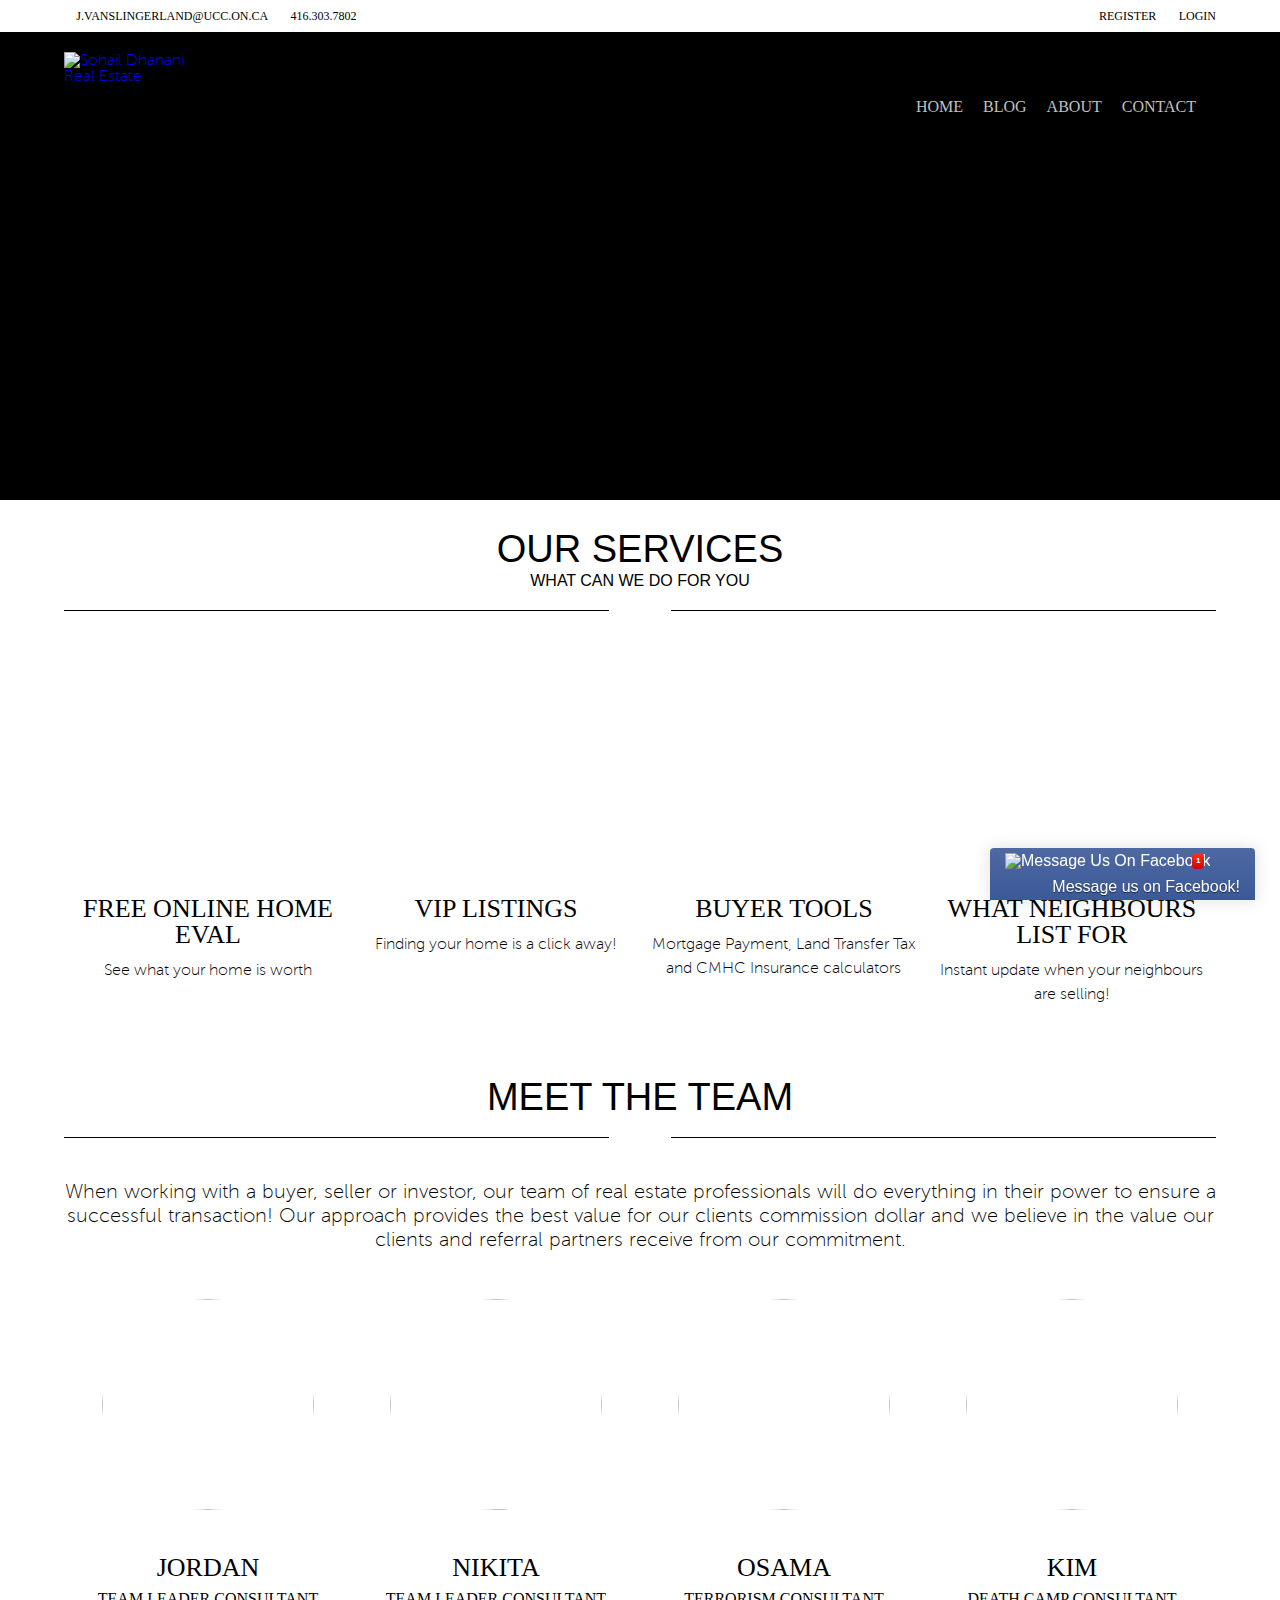
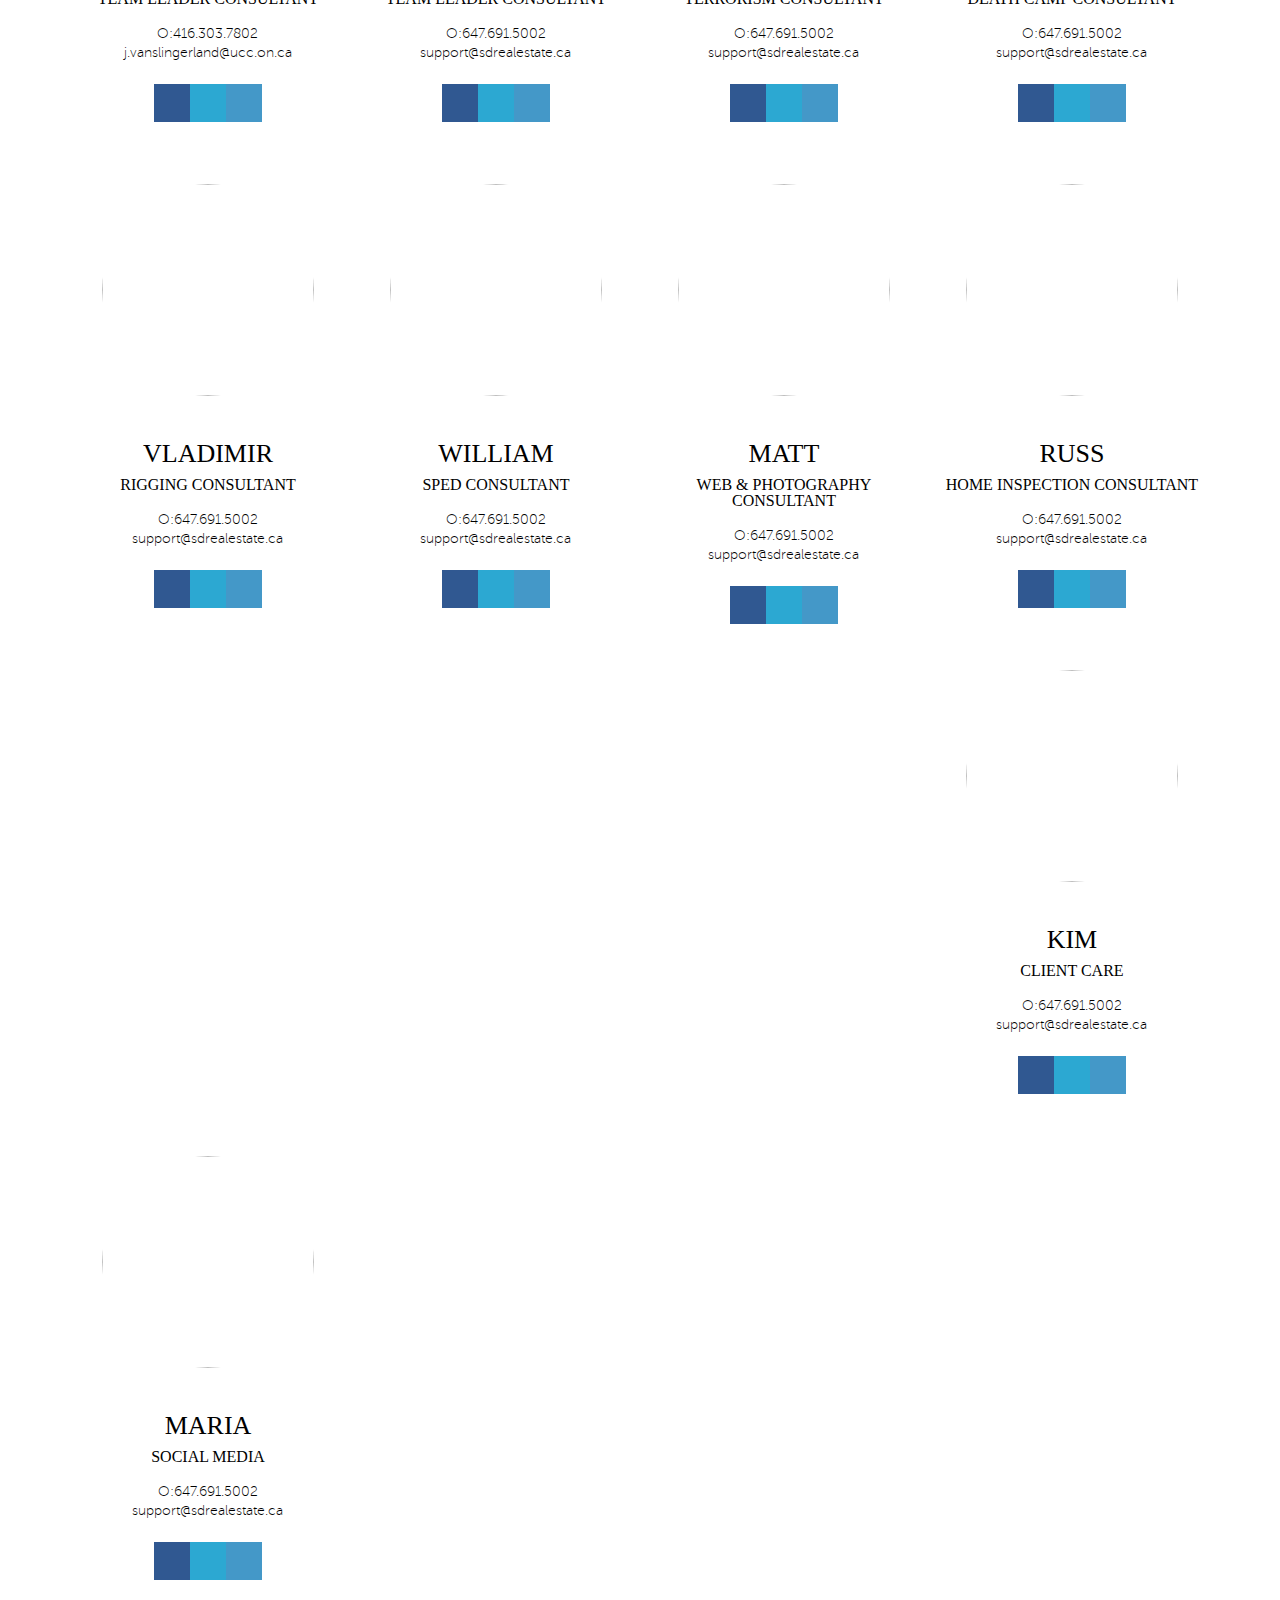
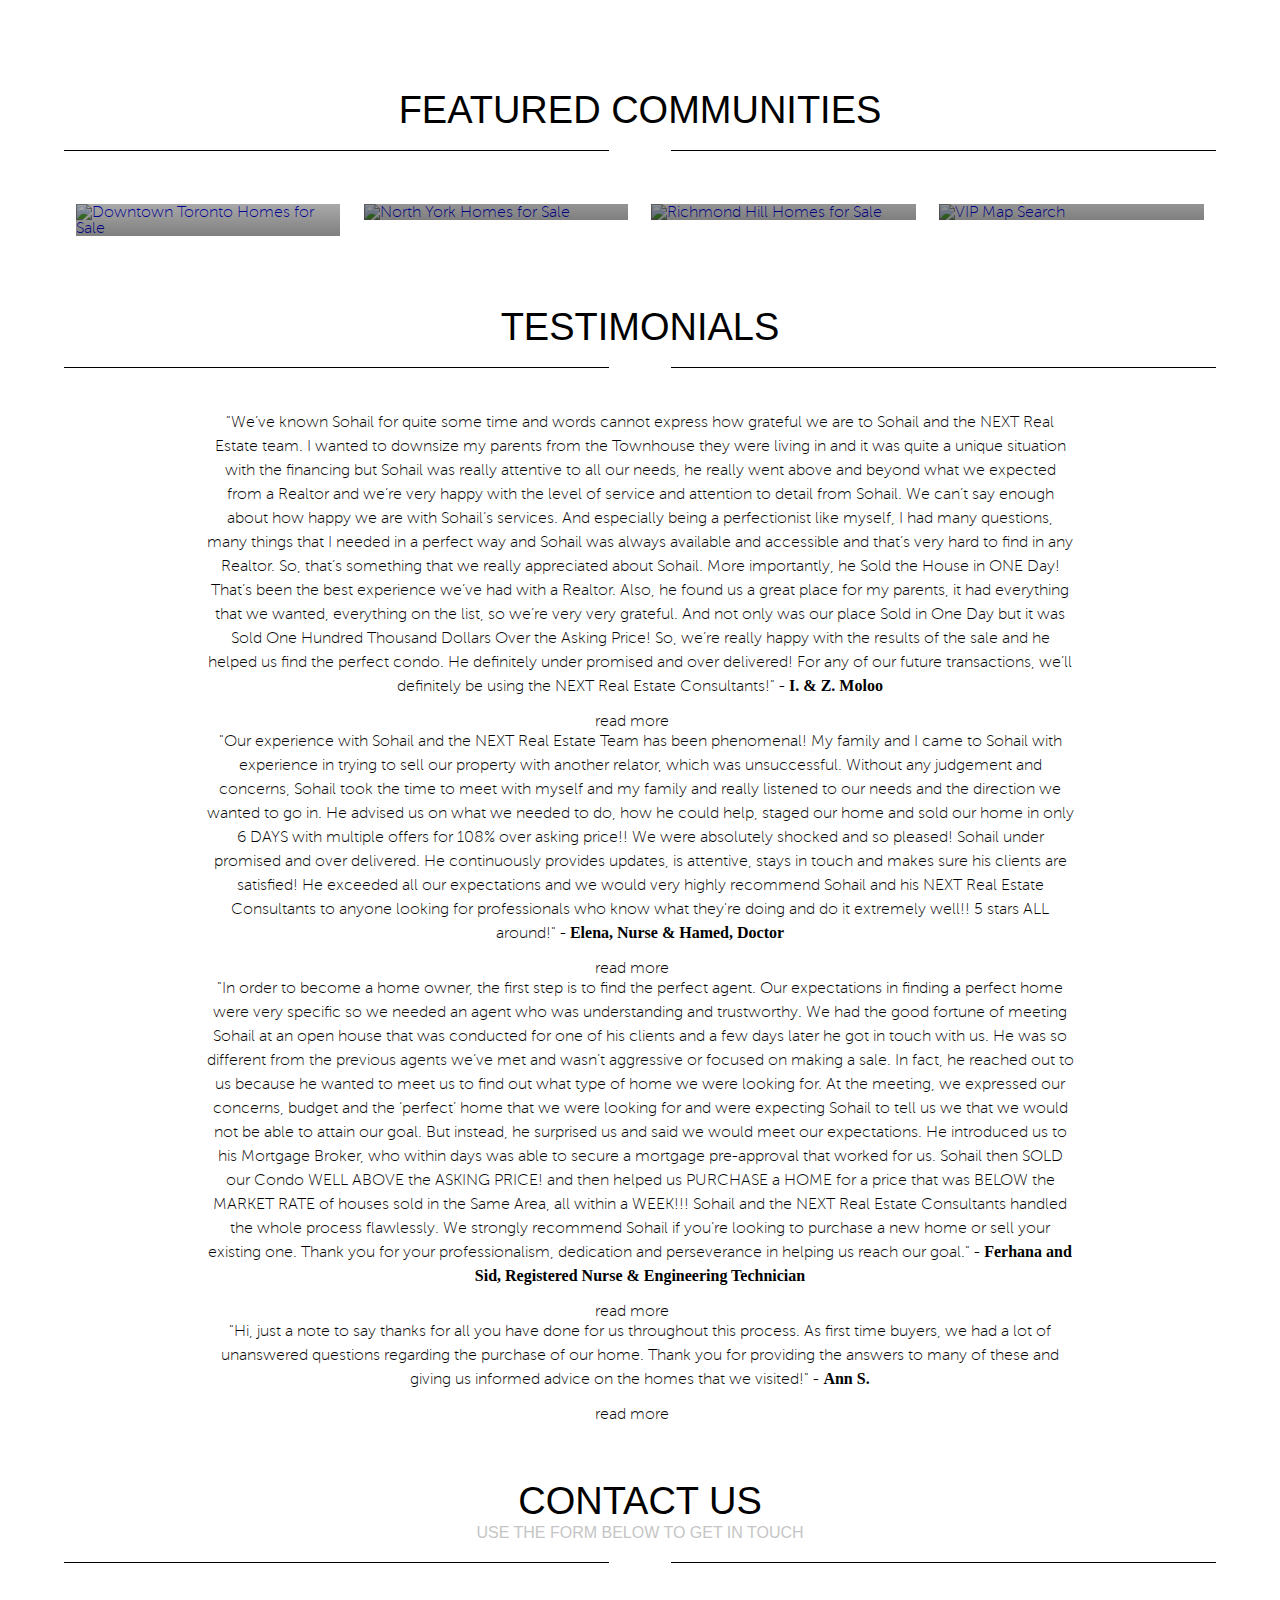
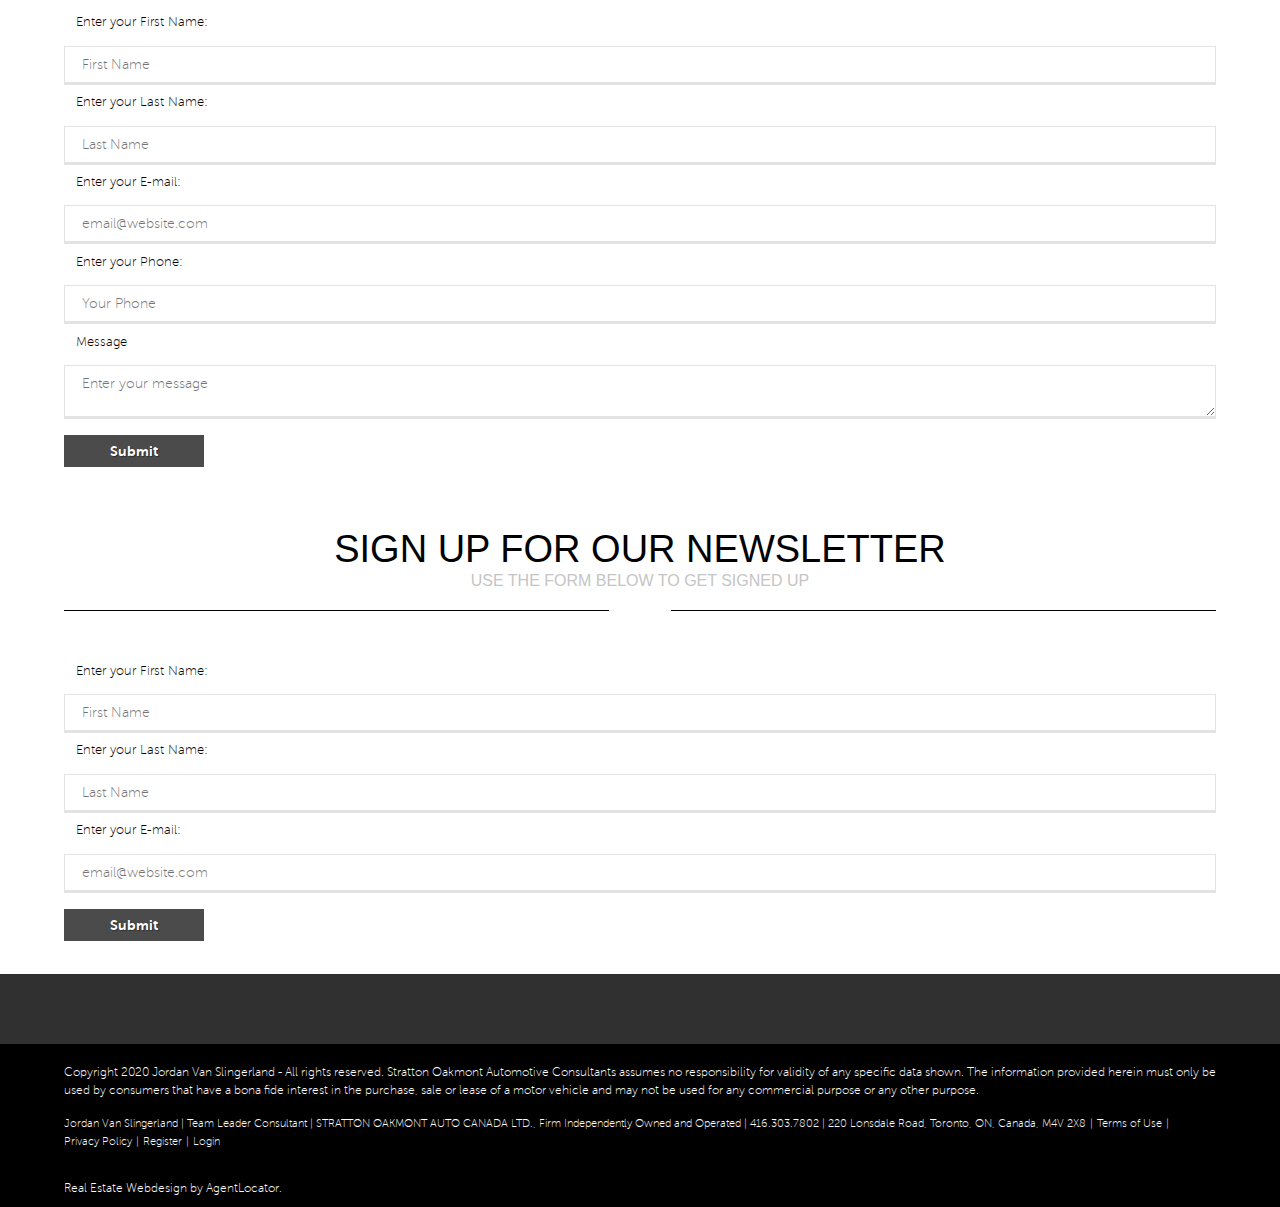
==== commit 9d5275a2: "Update index.html" ====
--- a/update/index.html
+++ b/update/index.html
@@ -47,18 +47,18 @@
         <link rel="stylesheet" href="Themes/Responsive/css/footers/css/modul_1.css"> <!-- check -->
         <link rel="stylesheet" href="Themes/Responsive/css/footers/css/modul_3.css"> <!-- check -->
         <link rel="stylesheet" href="Themes/Responsive/css/footers/css/modul_4.css"> <!-- check -->
-	    	
-	    	<link rel="stylesheet" href="Themes/Responsive/css/ColorChanges.css"> <!-- check -->
+            
+            <link rel="stylesheet" href="Themes/Responsive/css/ColorChanges.css"> <!-- check -->
 
         
-	    	
+            
 
         <!--[if lt IE 9]>
             <script src="/Themes/Responsive/js/vendor/html5-3.6-respond-1.1.0.min.js"></script>
             <script src="http://ie7-js.googlecode.com/svn/version/2.1(beta4)/IE9.js"></script>
         <![endif]-->
 
-				<link href="Themes/Responsive/css/layouts_6_and_7.css" rel="stylesheet" /> <!-- check -->
+                <link href="Themes/Responsive/css/layouts_6_and_7.css" rel="stylesheet" /> <!-- check -->
 
 <div id="fb-root">&nbsp;</div>
 <script>(function(d, s, id) {
@@ -87,8 +87,8 @@
     color: #000;
 }
 </style>
-				
-				
+                
+                
 <style type="text/css">
 .main-nav .main-menu-container .menu-item .menu-top-label .nav-trigger{color:#C0C0C0;}
 .main-nav .main-menu-container .menu-item .menu-top-label .nav-trigger:after{background:#000;}
@@ -97,15 +97,15 @@
 </style>
 
 <style type="text/css">
-			.slides-navigation {display:none;}
+            .slides-navigation {display:none;}
 </style>
 
 <style type="text/css">
-			.slides {height: 500px;}
-			.contact-header {width: 85%;margin: 8% auto 0;}
-			.cta-con {width: 35%;float: left;}
-			.text-con {width: 60%;float: right;margin: 6% 0 0;}
-			.contact-header .line-1, .contact-header .line-2, .contact-header .line-3 {text-align: left;}
+            .slides {height: 500px;}
+            .contact-header {width: 85%;margin: 8% auto 0;}
+            .cta-con {width: 35%;float: left;}
+            .text-con {width: 60%;float: right;margin: 6% 0 0;}
+            .contact-header .line-1, .contact-header .line-2, .contact-header .line-3 {text-align: left;}
 </style>
 
 <style type="text/css">
@@ -176,42 +176,42 @@
 <style type="text/css">
 @media only screen and (max-width: 40.063em) {
 .testimonials{
-	display:none;
+    display:none;
 }
 }
 
 </style>
 
 <style type="text/css">
-	.footer-logo2 {float:left;}
+    .footer-logo2 {float:left;}
 </style>
 
-				
-				<style type='text/css'>
+                
+                <style type='text/css'>
 </style>
-				
-				<style type="text/css">
-	    		/*we need the Menu widget to have this class so it has the Editable background color, but for the homepage it needs to be transparent*/
-	    		.main-menu, .main-nav-con{
-	    			background: transparent;
-	    		}
-	    	</style>
-		
+                
+                <style type="text/css">
+                /*we need the Menu widget to have this class so it has the Editable background color, but for the homepage it needs to be transparent*/
+                .main-menu, .main-nav-con{
+                    background: transparent;
+                }
+            </style>
+        
     <script src="https://maps.googleapis.com/maps/api/js?key=AIzaSyCnEd1l8hTZ1sjXMCjg42TQkHC1heX4cls&v=3.exp&libraries=drawing,places"></script></head>
     
     <body>
-    	  <!--[if lt IE 7]>
+          <!--[if lt IE 7]>
             <p class="chromeframe">You are using an <strong>outdated</strong> browser. Please <a href="http://browsehappy.com/">upgrade your browser</a> or <a href="http://www.google.com/chromeframe/?redirect=true">activate Google Chrome Frame</a> to improve your experience.</p>
         <![endif]-->
 
         <div class="search-over"></div>
-		
+        
         <div class="clearfix overlay">
             <!-- top bar -->
 <div class="container clearfix top-bar">
     <div class="wrapper clearfix">
         <div class="top-contact-links">
-        		<a href="mailto:j.vanslingerland@ucc.on.ca"><i class="fa fa-envelope">&nbsp;</i>j.vanslingerland@ucc.on.ca</a><a href="tel:416.303.7802"><i class="fa fa-phone">&nbsp;</i>416.303.7802</a>
+                <a href="mailto:j.vanslingerland@ucc.on.ca"><i class="fa fa-envelope">&nbsp;</i>j.vanslingerland@ucc.on.ca</a><a href="tel:416.303.7802"><i class="fa fa-phone">&nbsp;</i>416.303.7802</a>
         </div>
         <div class="top-login-links">
             <a class="user-action fancybox iframe" href="/Themes/Responsive/pages/register.html" id="MainRegisterButton"><i class="fa fa-pencil-square-o">&nbsp;</i>Register</a><a class="user-action fancybox iframe" href="/Themes/Responsive/pages/login.html" id="MainLoginButton"><i class="fa fa-user">&nbsp;</i>Login</a>
@@ -220,53 +220,53 @@
 </div>
 <!-- top bar end -->
 
-            				 <!-- navigation start -->
+                             <!-- navigation start -->
         <div class="container clearfix main-menu">
-        	<div class="wrapper main-nav-con clearfix">
+            <div class="wrapper main-nav-con clearfix">
                 <a class="main-logo resize-con"  href="/">
                     <img  src="http://crm.agentlocator.ca/imagegallery/2014-12/long-white-space.png" alt='Sohail Dhanani Real Estate'>
                 </a>
-	                <nav class="main-nav clearfix">
-	                    <a class="mobile-menu-button"><i class="fa fa-bars"></i> Menu</a>
-	                    <div class="main-menu-container clearfix">
-	                        <div class="clearfix">
-	                            
+                    <nav class="main-nav clearfix">
+                        <a class="mobile-menu-button"><i class="fa fa-bars"></i> Menu</a>
+                        <div class="main-menu-container clearfix">
+                            <div class="clearfix">
+                                
 <section class="menu-item dropdown active">
-	<header class="menu-top-label">
-		<a class="nav-trigger" href="/" >Home</a>
-		<a class="icon" href="javascript: void(0);" ><i class="fa fa-angle-down"></i></a>
-	</header>
+    <header class="menu-top-label">
+        <a class="nav-trigger" href="/" >Home</a>
+        <a class="icon" href="javascript: void(0);" ><i class="fa fa-angle-down"></i></a>
+    </header>
 </section>
 <section class="menu-item ">
-	<header class="menu-top-label">
-		<a class="nav-trigger" href="/blog.html" >Blog</a>
-		<a class="icon" href="javascript: void(0);" ><i class="fa fa-angle-down"></i></a>
-	</header>
+    <header class="menu-top-label">
+        <a class="nav-trigger" href="/blog.html" >Blog</a>
+        <a class="icon" href="javascript: void(0);" ><i class="fa fa-angle-down"></i></a>
+    </header>
 </section>
 <section class="menu-item dropdown ">
-	<header class="menu-top-label">
-		<a class="nav-trigger" href="/about/" >About</a>
-		<a class="icon" href="javascript: void(0);" ><i class="fa fa-angle-down"></i></a>
-	</header>
-	<ul class="menu-content">
+    <header class="menu-top-label">
+        <a class="nav-trigger" href="/about/" >About</a>
+        <a class="icon" href="javascript: void(0);" ><i class="fa fa-angle-down"></i></a>
+    </header>
+    <ul class="menu-content">
             <li><a href="/about/consultants/" >Consultants</a></li>
             <li><a href="/about/sign-up-for-our-monthly-newsletter/" >Newsletter</a></li>
-	</ul>
+    </ul>
 </section>
 <section class="menu-item ">
-	<header class="menu-top-label">
-		<a class="nav-trigger" href="/contact/" >Contact</a>
-		<a class="icon" href="javascript: void(0);" ><i class="fa fa-angle-down"></i></a>
-	</header>
+    <header class="menu-top-label">
+        <a class="nav-trigger" href="/contact/" >Contact</a>
+        <a class="icon" href="javascript: void(0);" ><i class="fa fa-angle-down"></i></a>
+    </header>
 </section>
 
 
-	                        </div>
-	                    </div>
-	                </nav>
+                            </div>
+                        </div>
+                    </nav>
             </div>            
         </div>
-      	<!-- navigation end -->
+        <!-- navigation end -->
             
         </div>
         
@@ -278,13 +278,13 @@
                     <div class="contact-header clearfix">
                         <div class="cta-con">
                             <a class="contact-btn resize-con" href="tel:416.303.7802">
-                            	<img src="/images/phone_ico.png" alt="">
+                                <img src="/images/phone_ico.png" alt="">
                             </a>
                             <span class="main-headshot resize-con">
-                            	
+                                
                             </span>
                             <a class="contact-btn resize-con" href="mailto:j.vanslingerland@ucc.on.ca">
-                            	<img src="/images/mail_ico.png" alt="">
+                                <img src="/images/mail_ico.png" alt="">
                             </a>
                         </div>
                         <div class="text-con">
@@ -301,7 +301,7 @@
                <ul class="slides-container">
 <li><a href='#'><img  src='http://www.next-move.ca/userfiles/images/Final_LogoBanner1.jpg' alt=''></a></li>
 
-	</ul>
+    </ul>
 
             
             <div class="slides-navigation">
@@ -500,125 +500,6 @@
 
             </div>
         </div>
-<div class="container padding-t-b-30 hp-search clearfix">
-            <div class="wrapper clearfix">
-                <div class="titles">
-                    <div class="main-title">Search</div>
-                    <div class="spacer-title"><i class="fa fa-search"></i></div>
-                </div>
-                <div class="search-advenced clearfix">
-                    <div class="form-count-con clearfix">
-                            <div class="form-count clearfix">
-                                <span>Properties Found:</span>
-                                <strong id="hsTotMatches">23698</strong>
-                            </div>
-                        </div>
-                    <form class="form" action="/index.asp" method="get" name="frmHomePageSearch" id="frmHomePageSearch">
-                    	<input type="hidden" name="PageAction" value="searchresult">
-											<input type="hidden" name="SearchType" id="SearchType" value="">
-											<input type="hidden" id="firstvalue" name="firstvalue" value="">
-											<input type="hidden" id="DontUpdateTotal" name="DontUpdateTotal" value="1">
-                        <div class="main-par clearfix">
-                            <div class="main autoCompleteList-con clearfix">
-                                <input name="searchDetails" id="searchDetails" class="medium term"  AUTOCOMPLETE="OFF" type="text" placeholder="Type any City, Community, Street Name or MLS&reg Listing # " onclick="showAutoCompleteOnClick(); showDots();" onKeyPress="return mainSearchAjax(this,event)" onkeyup="yespaste=0; mainSearchCharType(event);" onpaste="yespaste=1; " onblur="if (yespaste == 1 || this.value=='') {this.value=this.value; } if(this.value=='')this.value='Type any City, Community, Street Name or MLS&reg Listing #'" onfocus="if(this.value=='Type any City, Community, Street Name or MLS&reg Listing #'){this.value=''}" onChange="LoadMapLink();">
-                               
-                                <button class="medium btn submit-btn" type="submit">Show results!</button>
-                                <div class="autoc_big">
-                                    <div id="searchajaxdiv">
-                                        Where would you like to look?
-                                    </div>
-                                </div>
-                            </div>
-                            <a class="more-options-btn" href="#"><i class="fa fa-chevron-down"></i> more options</a>
-                            <div class="options-con clearfix">
-                                <div class="form-group medium typeofhome">
-                                    <span class="label-name">Type of Home</span> 
-                                    <select name="Type2">
-                                        <option value='any'>Any Type of Home</option>
-<option value='Detached'>Detached Home</option><option value='Semi-Detached'>Semi-Detached Home</option><option value='Att/Row/Twnhouse'>Row / Townhouse</option><option value='Condo Townhouse'>Condo Townhouse</option><option value='Condo Apt'>Condo Apartment</option><option value='Loft'>Loft</option>
-                                    </select>
-                                </div>
-                                <div class="form-group medium price">
-                                    <span class="label-name">
-                                        <strong class="low">
-                                            Price: <span></span> -
-                                        </strong> 
-                                        <strong class="high">
-                                            <span></span>
-                                        </strong>
-                                    </span> 
-                                    <input name="priceRangeTo" type="hidden"> 
-                                    <input name="priceRangeFrom" type="hidden">
-                                    <div class="slider"></div>
-                                </div>
-                                <div class="form-group medium baths">
-                                    <span class="label-name">
-                                        <strong class="high">
-                                            Bath(s): <span></span>
-                                        </strong>
-                                    </span> 
-                                    <input name="bathrooms" type="hidden">
-                                    <div class="slider"></div>
-                                </div>
-                                <div class="form-group medium beds">
-                                    <span class="label-name">
-                                        <strong class="high">
-                                            Bed(s): <span></span>
-                                        </strong>
-                                    </span>
-                                    <input name="bedrooms" type="hidden">
-                                    <div class="slider"></div>
-                                </div>
-                                <div class="form-group medium salerent">
-                                    <span class="label-name">Sale / Rent</span> 
-                                        <select name="Sale_Lease">
-                                        <option value="Sale" selected="">Sale</option>
-                                        <option value="Lease">Rent</option>
-                                    </select>
-                                </div>
-                                <div class="form-group medium garages">
-                                    <span class="label-name">Garage(s)</span>
-                                    <select class="medium" name="garages">
-                                        <option value="any" selected="selected">Any</option>
-                                        <option value="1">1+</option>
-                                        <option value="2">2+</option>
-                                        <option value="3">3+</option>
-                                        <option value="4">4+</option>
-                                        <option value="5">5+</option>
-                                    </select>
-                                </div>
-                                <div class="form-group medium kitchens">
-                                    <span class="label-name">Kitchen(s)</span>
-                                    <select class="medium" name="kitchens">
-                                        <option value="0" selected="selected">Any</option>
-                                        <option value="1">1</option><option value="2">2</option>
-                                        <option value="3">3</option><option value="4">4</option>
-                                        <option value="5">5</option><option value="6">6</option>
-                                        <option value="7">7</option><option value="8">8</option>
-                                        <option value="9">9</option><option value="10">10</option>
-                                    </select>
-                                </div>
-                                <div class="form-group medium pool">
-                                    <span class="label-name">Sort By:</span>
-                                    <select class="medium" name="SortOrder" id="SortOrder">
-						                            <option value="highest">Highest Cost</option>
-						                            <option value="lowest">Lowest Cost</option>
-						                            <option value="listDate" selected="selected">Newly Listed</option>
-						                        </select>
-                                </div>
-                                <div class="update-close">
-                                    <button class="medium btn submit-btn" type="submit">Show results!</button>
-                                    <span class="or">or</span>
-                                    <a class="map-search-btn" id="FullAddressURL" href="javascript:alert('Please enter location.');"><i class="fa fa-map-marker"></i> Map Search</a>
-                                    <a class="close-options-btn" href="javascript:void(0);"><i class="fa fa-times-circle-o"></i> close options</a>
-                                </div>
-                            </div>
-                        </div>
-                                
-                    </form>
-                </div>
-            </div>
-        </div>
 <div class="container communities padding-t-b-30 clearfix">
             <div class="wrapper clearfix">
                 <div class="titles">
@@ -626,24 +507,24 @@
                     <div class="spacer-title"><i class="fa fa-building"></i></div>
                 </div>
 <div class="property community clearfix">
-	<div class="info" style='cursor:pointer;' onclick="window.location.href='/communities/downtown-toronto/'">
+    <div class="info" style='cursor:pointer;' onclick="window.location.href='/communities/downtown-toronto/'">
     <a href="/communities/downtown-toronto/" class="communitiy-name"><i class="fa fa-map-marker fa-lg">&nbsp;</i>Downtown Toronto</a>
-	</div>
+    </div>
 <a class="resize-con" href="/communities/downtown-toronto/"><img src="http://crm.agentlocator.ca/imagegallery/2014-8/toronto_downtown.jpg" alt="Downtown Toronto Homes for Sale"></a>
 </div><div class="property community clearfix">
-	<div class="info" style='cursor:pointer;' onclick="window.location.href='/communities/north-york/'">
+    <div class="info" style='cursor:pointer;' onclick="window.location.href='/communities/north-york/'">
     <a href="/communities/north-york/" class="communitiy-name"><i class="fa fa-map-marker fa-lg">&nbsp;</i>North York</a>
-	</div>
+    </div>
 <a class="resize-con" href="/communities/north-york/"><img src="http://crm.agentlocator.ca/imagegallery/2015-1/27.jpg" alt="North York Homes for Sale"></a>
 </div><div class="property community clearfix">
-	<div class="info" style='cursor:pointer;' onclick="window.location.href='/communities/richmond-hill/'">
+    <div class="info" style='cursor:pointer;' onclick="window.location.href='/communities/richmond-hill/'">
     <a href="/communities/richmond-hill/" class="communitiy-name"><i class="fa fa-map-marker fa-lg">&nbsp;</i>Richmond Hill</a>
-	</div>
+    </div>
 <a class="resize-con" href="/communities/richmond-hill/"><img src="http://crm.agentlocator.ca/imagegallery/2014-8/richmondhill-featured.JPG" alt="Richmond Hill Homes for Sale"></a>
 </div><div class="property community clearfix">
-	<div class="info" style='cursor:pointer;' onclick="window.location.href='/vip-map-search/'">
+    <div class="info" style='cursor:pointer;' onclick="window.location.href='/vip-map-search/'">
     <a href="/vip-map-search/" class="communitiy-name"><i class="fa fa-map-marker fa-lg">&nbsp;</i>VIP Map Search</a>
-	</div>
+    </div>
 <a class="resize-con" href="/vip-map-search/"><img src="http://crm.agentlocator.ca/imagegallery/2014-8/mapsearch.jpg" alt="VIP Map Search"></a>
 </div>
             </div>
@@ -748,17 +629,17 @@
         <footer class="clearfix">
        <div class="container clearfix modul-1">
            <div class="wrapper clearfix padding-t-b-20">
-						<ul class="footer-social">
-							<li><a class="social-ico fb" href="https://www.facebook.com/SohailDhanani" target='_blank'>Facebook</a></li><li><a class="social-ico tw" href="https://twitter.com/sohaildhanani/" target='_blank'>Twitter</a></li><li><a class="social-ico ln" href="https://www.linkedin.com/company/next-real-estate-consultants/" target='_blank'>LinkedIn</a></li><li><a class="social-ico in" href="https://www.instagram.com/sohaildhanani/" target='_blank'>Instagram</a></li><li><a class="social-ico gp" href="https://plus.google.com/109929331847207933456/posts/97AhadvzYAW" target='_blank'>GooglePlus</a></li><li><a class="social-ico yt" href="https://www.youtube.com/channel/UCyUe7UwZBBw7E-i09scv1wg" target='_blank'>YouTube</a></li>
-						</ul>
+                        <ul class="footer-social">
+                            <li><a class="social-ico fb" href="https://www.facebook.com/SohailDhanani" target='_blank'>Facebook</a></li><li><a class="social-ico tw" href="https://twitter.com/sohaildhanani/" target='_blank'>Twitter</a></li><li><a class="social-ico ln" href="https://www.linkedin.com/company/next-real-estate-consultants/" target='_blank'>LinkedIn</a></li><li><a class="social-ico in" href="https://www.instagram.com/sohaildhanani/" target='_blank'>Instagram</a></li><li><a class="social-ico gp" href="https://plus.google.com/109929331847207933456/posts/97AhadvzYAW" target='_blank'>GooglePlus</a></li><li><a class="social-ico yt" href="https://www.youtube.com/channel/UCyUe7UwZBBw7E-i09scv1wg" target='_blank'>YouTube</a></li>
+                        </ul>
            </div>
        </div>
        <div class="container clearfix modul-3">
            <div class="wrapper clearfix padding-t-b-20">
-           	<p class="legal-text">
-             	Copyright 2020 All rights reserved. Toronto Real Estate Board (TREB) assumes no responsibility for the accuracy of any information shown. The information provided herein must only be used by consumers that have a bona fide interest in the purchase, sale or lease of real estate and may not be used for any commercial purpose or any other purpose.
+            <p class="legal-text">
+                Copyright 2020 Jordan Van Slingerland - All rights reserved. Stratton Oakmont Automotive Consultants assumes no responsibility for validity of any specific data shown. The information provided herein must only be used by consumers that have a bona fide interest in the purchase, sale or lease of a motor vehicle and may not be used for any commercial purpose or any other purpose.
              </p>
-             <div itemscope itemtype="http://schema.org/RealEstateAgent"><ul class="copyright-links"><li class="copyright-co"><span itemprop="legalName">Sohail Dhanani</span> | Team Leader Consultant | <span itemprop="branchOf">ROCK STAR REAL ESTATE INC.,  BROKERAGE Independently Owned & Operated</span> | <span itemprop="telephone">416.303.7802</span> | <span itemprop="address" itemscope itemtype="http://schema.org/PostalAddress">156 Duncan Mill Rd, Suite 1, Toronto, ON M3B 3N2</span></li><li>|</li><li><a href="/other/terms/">Terms of Use</a></li><li>|</li><li><a href="/other/privacy-policy/">Privacy Policy</a></li><li>|</li><li><a class="user-action fancybox iframe" href="/Themes/Responsive/pages/register.html" id="MainRegisterButton">Register</a></li><li>|</li><li><a class="user-action fancybox iframe" href="/Themes/Responsive/pages/login.html" id="MainLoginButton">Login</a></li></ul></div>
+             <div itemscope itemtype="http://schema.org/RealEstateAgent"><ul class="copyright-links"><li class="copyright-co"><span itemprop="legalName">Jordan Van Slingerland</span> | Team Leader Consultant | <span itemprop="branchOf">STRATTON OAKMONT AUTO CANADA LTD.,  Firm Independently Owned and Operated</span> | <span itemprop="telephone">416.303.7802</span> | <span itemprop="address" itemscope itemtype="http://schema.org/PostalAddress">220 Lonsdale Road, Toronto, ON, Canada, M4V 2X8</span></li><li>|</li><li><a href="/other/terms/">Terms of Use</a></li><li>|</li><li><a href="/other/privacy-policy/">Privacy Policy</a></li><li>|</li><li><a class="user-action fancybox iframe" href="/Themes/Responsive/pages/register.html" id="MainRegisterButton">Register</a></li><li>|</li><li><a class="user-action fancybox iframe" href="/Themes/Responsive/pages/login.html" id="MainLoginButton">Login</a></li></ul></div>
            </div>
        </div>
    </footer>
@@ -776,13 +657,13 @@
 
         <script type="text/javascript" src="/Themes/Responsive/js/plugins.js"></script>
         <script type="text/javascript" src="/Themes/Responsive/js/main.js"></script>
-				<script type="text/javascript" src="/Themes/Responsive/js/global.js"></script>
-				<script type="text/javascript" src="/js/autocomplete.js"></script>
-				<script type="text/javascript" src="/js/layouts_6_and_7.js"></script>
-				
-				
+                <script type="text/javascript" src="/Themes/Responsive/js/global.js"></script>
+                <script type="text/javascript" src="/js/autocomplete.js"></script>
+                <script type="text/javascript" src="/js/layouts_6_and_7.js"></script>
+                
+                
 <script type="text/javascript">
-	 var cachedWidth = $(window).width();
+     var cachedWidth = $(window).width();
   var resMenu = {
       init: function() {
           this.menuItem = $('.menu-item');
@@ -809,12 +690,12 @@
               });
       },
       resizeAction: function() {
-				 var newWidth = $(window).width();
+                 var newWidth = $(window).width();
         if(newWidth !== cachedWidth){
-	      	if ($('.main-nav .main-menu-container').hasClass('item-open-mobile')){
- 	     		$('.main-nav .main-menu-container').toggleClass('item-open-mobile');
-		     	}
-		     	cachedWidth = newWidth;
+            if ($('.main-nav .main-menu-container').hasClass('item-open-mobile')){
+                $('.main-nav .main-menu-container').toggleClass('item-open-mobile');
+                }
+                cachedWidth = newWidth;
         }
       }
   }
@@ -822,66 +703,66 @@
 </script>
 <script type="text/javascript">
 $(document).ready(function() {
-	$('.slides').superslides({
+    $('.slides').superslides({
           slide_easing: 'easeInOutCubic',
           slide_speed: 800,
           pagination: false,
           hashchange: false,
           scrollable: false,
           animation: 'fade',
-					 inherit_height_from: $('.slides'), 
+                     inherit_height_from: $('.slides'), 
           play: false
       });
 });
 </script>
 <script type="text/javascript">
-						function hsUpdateTotal(){
-								var oFrm = document.frmHomePageSearch;
-								var searchDetails = oFrm.searchDetails.value;
-								var priceRangeFrom = oFrm.priceRangeFrom.value;
-								var priceRangeTo = oFrm.priceRangeTo.value;
-								var Type2 = oFrm.Type2.value;
-								var bedrooms = oFrm.bedrooms.value;
-								var bathrooms = oFrm.bathrooms.value;
-								var garages = oFrm.garages.value;
-								var SearchType = oFrm.SearchType.value;
-								var Sale_Lease = oFrm.Sale_Lease.value;
-								var kitchens = oFrm.kitchens.value;
-								
-								var queryToSend = '?acmd=TotalMatches&searchDetails='+escape(searchDetails)+'&priceRangeFrom='+escape(priceRangeFrom);
-								queryToSend=queryToSend+'&priceRangeTo='+escape(priceRangeTo)+'&Type2='+escape(Type2)+'&Beds='+escape(bedrooms)+'&Baths='+escape(bathrooms)+'&Sale_Lease='+escape(Sale_Lease);
-								queryToSend=queryToSend+'&garages='+escape(garages)+'&SearchType='+escape(SearchType)+'&kitchens='+escape(kitchens);
-								
-								$("#hsTotMatches").load('/images/ajax.asp'+queryToSend);
-						}
-						function showDots(){
-							$("#hsTotMatches").html('...');
-						}
-						function LoadMapLink(){
-							var oFrm = document.frmHomePageSearch;							
-							var searchDetails = oFrm.searchDetails.value;
-							var SearchType = oFrm.SearchType.value;
-							var queryToSend2 = '?acmd=GetLatAndLongOfFirstListing&searchDetails='+escape(searchDetails)+'&SearchType='+escape(SearchType);							
-							$.get('/images/ajax.asp' + queryToSend2, ChangeMapLink);
-						}
-						function ChangeMapLink(data){
-							var oFrm = document.frmHomePageSearch;
-							var LatAndLong;
-							var LatAndLongParsed;
-							var lat;
-							var lng;
-							LatAndLong = data;
-					    LatAndLongParsed = LatAndLong.split("@@@");
-					    lat = LatAndLongParsed[0];
-					    lng = LatAndLongParsed[1];
-							var priceRangeFrom = oFrm.priceRangeFrom.value;
-							var priceRangeTo = oFrm.priceRangeTo.value;
-							var Type2 = oFrm.Type2.value;
-							var bedrooms = oFrm.bedrooms.value;
-							var bathrooms = oFrm.bathrooms.value;
-							var Sale_Lease = oFrm.Sale_Lease.value;
-							$("#FullAddressURL").attr("href", "/map-search/?centerLat="+lat+"&centerLng="+lng+"&zoomLevel=15&SaleOrRent="+Sale_Lease+"&PriceFrom="+priceRangeFrom+"&PriceTo="+priceRangeTo+"&TypeOfHome="+Type2+"&Bedrooms="+bedrooms+"&Bathrooms="+bathrooms+"&mapCircle=");
-						}
+                        function hsUpdateTotal(){
+                                var oFrm = document.frmHomePageSearch;
+                                var searchDetails = oFrm.searchDetails.value;
+                                var priceRangeFrom = oFrm.priceRangeFrom.value;
+                                var priceRangeTo = oFrm.priceRangeTo.value;
+                                var Type2 = oFrm.Type2.value;
+                                var bedrooms = oFrm.bedrooms.value;
+                                var bathrooms = oFrm.bathrooms.value;
+                                var garages = oFrm.garages.value;
+                                var SearchType = oFrm.SearchType.value;
+                                var Sale_Lease = oFrm.Sale_Lease.value;
+                                var kitchens = oFrm.kitchens.value;
+                                
+                                var queryToSend = '?acmd=TotalMatches&searchDetails='+escape(searchDetails)+'&priceRangeFrom='+escape(priceRangeFrom);
+                                queryToSend=queryToSend+'&priceRangeTo='+escape(priceRangeTo)+'&Type2='+escape(Type2)+'&Beds='+escape(bedrooms)+'&Baths='+escape(bathrooms)+'&Sale_Lease='+escape(Sale_Lease);
+                                queryToSend=queryToSend+'&garages='+escape(garages)+'&SearchType='+escape(SearchType)+'&kitchens='+escape(kitchens);
+                                
+                                $("#hsTotMatches").load('/images/ajax.asp'+queryToSend);
+                        }
+                        function showDots(){
+                            $("#hsTotMatches").html('...');
+                        }
+                        function LoadMapLink(){
+                            var oFrm = document.frmHomePageSearch;                          
+                            var searchDetails = oFrm.searchDetails.value;
+                            var SearchType = oFrm.SearchType.value;
+                            var queryToSend2 = '?acmd=GetLatAndLongOfFirstListing&searchDetails='+escape(searchDetails)+'&SearchType='+escape(SearchType);                          
+                            $.get('/images/ajax.asp' + queryToSend2, ChangeMapLink);
+                        }
+                        function ChangeMapLink(data){
+                            var oFrm = document.frmHomePageSearch;
+                            var LatAndLong;
+                            var LatAndLongParsed;
+                            var lat;
+                            var lng;
+                            LatAndLong = data;
+                        LatAndLongParsed = LatAndLong.split("@@@");
+                        lat = LatAndLongParsed[0];
+                        lng = LatAndLongParsed[1];
+                            var priceRangeFrom = oFrm.priceRangeFrom.value;
+                            var priceRangeTo = oFrm.priceRangeTo.value;
+                            var Type2 = oFrm.Type2.value;
+                            var bedrooms = oFrm.bedrooms.value;
+                            var bathrooms = oFrm.bathrooms.value;
+                            var Sale_Lease = oFrm.Sale_Lease.value;
+                            $("#FullAddressURL").attr("href", "/map-search/?centerLat="+lat+"&centerLng="+lng+"&zoomLevel=15&SaleOrRent="+Sale_Lease+"&PriceFrom="+priceRangeFrom+"&PriceTo="+priceRangeTo+"&TypeOfHome="+Type2+"&Bedrooms="+bedrooms+"&Bathrooms="+bathrooms+"&mapCircle=");
+                        }
             $(document).ready(function() {
                 // for texting delete chunck
                 $('.term').focus(function(){
@@ -1037,7 +918,7 @@
                     $(this).html(value);
                     tmpUpperPriceLimit = money.from(value);
                     if (tmpUpperPriceLimit == 20000000){
-                    	tmpUpperPriceLimit = 0;
+                        tmpUpperPriceLimit = 0;
                     }
                     $("input[name='priceRangeTo']").val(tmpUpperPriceLimit);
                 });
@@ -1062,15 +943,15 @@
                     $("input[name='kitchen']").val(kitchensLabels[value]);
                 });
                 $("#frmHomePageSearch").change(function(event) {
-                	hsUpdateTotal();
-									LoadMapLink();
-                });
-						});
-    		</script>
+                    hsUpdateTotal();
+                                    LoadMapLink();
+                });
+                        });
+            </script>
 
         <script type="text/javascript">
          $(document).ready(function() {
-							var testimonials_slide = $('.testimonials-slide').slippry({
+                            var testimonials_slide = $('.testimonials-slide').slippry({
                     slippryWrapper: '<div class="sy-box" />', 
                     elements: 'div.slide', 
                     adaptiveHeight: false, 
@@ -1080,9 +961,9 @@
                     slideMargin: 0,
                     useCSS: true,
                     transition: 'horizontal',
-	transition: 'vertical',
-	auto: false,
-	loop: false, 
+    transition: 'vertical',
+    auto: false,
+    loop: false, 
                     speed: 300
                 });
                 $(window).resize(function() {
@@ -1091,12 +972,12 @@
           });
           </script>
 
-		
         
-		       	
-		<div id="ALBlankDIV"></div>
-			
-		<script>
+        
+                
+        <div id="ALBlankDIV"></div>
+            
+        <script>
   (function(i,s,o,g,r,a,m){i['GoogleAnalyticsObject']=r;i[r]=i[r]||function(){
   (i[r].q=i[r].q||[]).push(arguments)},i[r].l=1*new Date();a=s.createElement(o),
   m=s.getElementsByTagName(o)[0];a.async=1;a.src=g;m.parentNode.insertBefore(a,m)
@@ -1106,10 +987,10 @@
   ga('send', 'pageview');
 
 </script>
-		<!-- begin Widget Tracker Code --><script> (function(w,i,d,g,e,t){w["WidgetTrackerObject"]=g;(w[g]=w[g]||function() {(w[g].q=w[g].q||[]).push(arguments);}),(w[g].ds=1*new Date());(e="script"), (t=d.createElement(e)),(e=d.getElementsByTagName(e)[0]);t.async=1;t.src=i; e.parentNode.insertBefore(t,e);}) (window,"https://widgetbe.com/agent",document,"widgetTracker"); window.widgetTracker("create", "WT-KALWRVTW"); window.widgetTracker("send", "pageview"); </script><!-- end Widget Tracker Code -->
-		      
-		
-		
+        <!-- begin Widget Tracker Code --><script> (function(w,i,d,g,e,t){w["WidgetTrackerObject"]=g;(w[g]=w[g]||function() {(w[g].q=w[g].q||[]).push(arguments);}),(w[g].ds=1*new Date());(e="script"), (t=d.createElement(e)),(e=d.getElementsByTagName(e)[0]);t.async=1;t.src=i; e.parentNode.insertBefore(t,e);}) (window,"https://widgetbe.com/agent",document,"widgetTracker"); window.widgetTracker("create", "WT-KALWRVTW"); window.widgetTracker("send", "pageview"); </script><!-- end Widget Tracker Code -->
+              
+        
+        
     <script type='text/javascript' src='/Includes/js/global.js'></script>
 
             <style type="text/css">
@@ -1272,11 +1153,11 @@
                     width: 260px;
                 }
                 .al-wid-msg-band .al-wid-close-popup {
-                	margin: 0 0 -1px 192px;
+                    margin: 0 0 -1px 192px;
                 }
               }
         </style>
-				<div id="fb-root"></div>
+                <div id="fb-root"></div>
         <div class="al-wid-msg-band al-facebook">
             <a class="al-wid-trigger-popup" href="#">
                 <span class="al-wid-icon-con">
@@ -1349,41 +1230,41 @@
 </script>
 <script type="text/javascript">try{WMCAudit(1,'','',8701,1801,946688282,'en','3','ffffff','HoD5CMP8718QmqK1wwM',0)}catch(ex){}</script>
 <!-- #AgentLocator.ca - TAG -->
-<script type="text/javascript">/* <![CDATA[ */var google_conversion_id = 1006084198;var google_custom_params = window.google_tag_params;var google_remarketing_only = true;var google_conversion_format = 3;/* ]]> */</script><script type="text/javascript" src="//www.googleadservices.com/pagead/conversion.js"></script><noscript><div style="display:inline;"><img height="1" width="1" style="border-style:none;" alt="" src="//googleads.g.doubleclick.net/pagead/viewthroughconversion/1006084198/?value=0&amp;guid=ON&amp;script=0"/></div></noscript><!-- CODE FOR ImageModal --><div id="property-container" style="display:none;"></div><style type="text/css">	#property-container{	width:650px;	height:587px;	border:none;	-webkit-border-radius:4px;	-moz-border-radius:4px;	border-radius:4px;	overflow:hidden	}	.modalLoadImages img{width:100%;height:100%;max-width:650px;height:433px;}	.modalLoadImagesDiv {padding:10px;position:relative;}	.modalLoadSmallInfo {padding:10px;}	.modalLoadActionContent {padding:10px;}	.modalLoadSmallInfo {border-top:1px solid #e5e5e5;}	.modalLoadSmallInfo span{margin-right:15px;font-size:15px;font-weight:bold;}	.modalLoadSmallInfo .right {float:right;}	.modalLoadSmallInfo:after {clear:both;}	.modalLoadAction {background-color:#e5e5e5;border-top:1px solid #CECECE;}	.modalLoadActionContent {padding-top:36px;padding-bottom:36px;}	.modalLoadActionContent .price{font-size:22px;font-weight:bold;}	.modalLoadActionContent .right {float:right;}	.modalLoadActionContent:after {clear:both;}	.modalLoadActionContent .btn {width:100px;}	.PhotoBlock {position:absolute;top:2px;right:2px;bottom:90px;left:2px;z-index:50;}	@media only screen and (max-width:767px){		#property-container{			width:300px;			}	} @media only screen and (max-width: 40.063em) { 	 #property-container{ 		min-height: 400px; 		height: auto; 	 }   .modalLoadImages img{ 			width:100%; 			height: auto;			 		} 	.modalLoadSmallInfo .right {     float: none;     display: block;     margin: 10px 0px 10px 0px; 	} }  </style><script type="text/javascript">
-	function generateRand(){ var randNumber = 1 + Math.floor(Math.random() * 6); return randNumber;}
-	$(document).ready(function() {
-	$('.modalLoad').on('click', function(e) {
-      	$('#property-container').empty();
-      	$('#property-container').html('Loading...');
-				var tmpNum = generateRand(); 
-				$('#property-container').load("/images/ThemeSpecific/Responsive/modalLoad.asp?RandNum="+tmpNum+"&MLS="+$(this).attr('rel')+"&Municipality="+escape($(this).attr('title')));
-     	$.fancybox.open({
-	        minWidth    : 300,
-	        maxWidth    : 650, 
-	        fitToView   : true,
-	        autoSize    : true,
-  	      width       : '100%',
-	        height      : '100%',
-	        autoHeight  : true,
-	        autoWidth   : true,
-	        autoResize   : true,
-	        //autoCenter   : true,
-	        padding     : 0,
-	        margin      : 0,
-	        modal       : false,
-	        topRatio    : 0.3,
-	        href : '#property-container',
-	        onUpdate    : function(){
-	            //$.fancybox.update();
-	        },
-  				afterClose: function(){
-		      	$('#property-container').html('');
-		      	$('#property-container').empty();
-	  			}
-		 });
-		return false;
-	});
-});	//document.ready
+<script type="text/javascript">/* <![CDATA[ */var google_conversion_id = 1006084198;var google_custom_params = window.google_tag_params;var google_remarketing_only = true;var google_conversion_format = 3;/* ]]> */</script><script type="text/javascript" src="//www.googleadservices.com/pagead/conversion.js"></script><noscript><div style="display:inline;"><img height="1" width="1" style="border-style:none;" alt="" src="//googleads.g.doubleclick.net/pagead/viewthroughconversion/1006084198/?value=0&amp;guid=ON&amp;script=0"/></div></noscript><!-- CODE FOR ImageModal --><div id="property-container" style="display:none;"></div><style type="text/css"> #property-container{    width:650px;    height:587px;   border:none;    -webkit-border-radius:4px;  -moz-border-radius:4px; border-radius:4px;  overflow:hidden }   .modalLoadImages img{width:100%;height:100%;max-width:650px;height:433px;}  .modalLoadImagesDiv {padding:10px;position:relative;}   .modalLoadSmallInfo {padding:10px;} .modalLoadActionContent {padding:10px;} .modalLoadSmallInfo {border-top:1px solid #e5e5e5;} .modalLoadSmallInfo span{margin-right:15px;font-size:15px;font-weight:bold;}    .modalLoadSmallInfo .right {float:right;}   .modalLoadSmallInfo:after {clear:both;} .modalLoadAction {background-color:#e5e5e5;border-top:1px solid #CECECE;}   .modalLoadActionContent {padding-top:36px;padding-bottom:36px;} .modalLoadActionContent .price{font-size:22px;font-weight:bold;}    .modalLoadActionContent .right {float:right;}   .modalLoadActionContent:after {clear:both;} .modalLoadActionContent .btn {width:100px;} .PhotoBlock {position:absolute;top:2px;right:2px;bottom:90px;left:2px;z-index:50;}  @media only screen and (max-width:767px){       #property-container{            width:300px;            }   } @media only screen and (max-width: 40.063em) {     #property-container{       min-height: 400px;      height: auto;    }   .modalLoadImages img{          width:100%;             height: auto;                   }   .modalLoadSmallInfo .right {     float: none;     display: block;     margin: 10px 0px 10px 0px;    } }  </style><script type="text/javascript">
+    function generateRand(){ var randNumber = 1 + Math.floor(Math.random() * 6); return randNumber;}
+    $(document).ready(function() {
+    $('.modalLoad').on('click', function(e) {
+        $('#property-container').empty();
+        $('#property-container').html('Loading...');
+                var tmpNum = generateRand(); 
+                $('#property-container').load("/images/ThemeSpecific/Responsive/modalLoad.asp?RandNum="+tmpNum+"&MLS="+$(this).attr('rel')+"&Municipality="+escape($(this).attr('title')));
+        $.fancybox.open({
+            minWidth    : 300,
+            maxWidth    : 650, 
+            fitToView   : true,
+            autoSize    : true,
+          width       : '100%',
+            height      : '100%',
+            autoHeight  : true,
+            autoWidth   : true,
+            autoResize   : true,
+            //autoCenter   : true,
+            padding     : 0,
+            margin      : 0,
+            modal       : false,
+            topRatio    : 0.3,
+            href : '#property-container',
+            onUpdate    : function(){
+                //$.fancybox.update();
+            },
+                afterClose: function(){
+                $('#property-container').html('');
+                $('#property-container').empty();
+                }
+         });
+        return false;
+    });
+}); //document.ready
 </script>
 <!-- END Code for ImageModal -->
 </body>
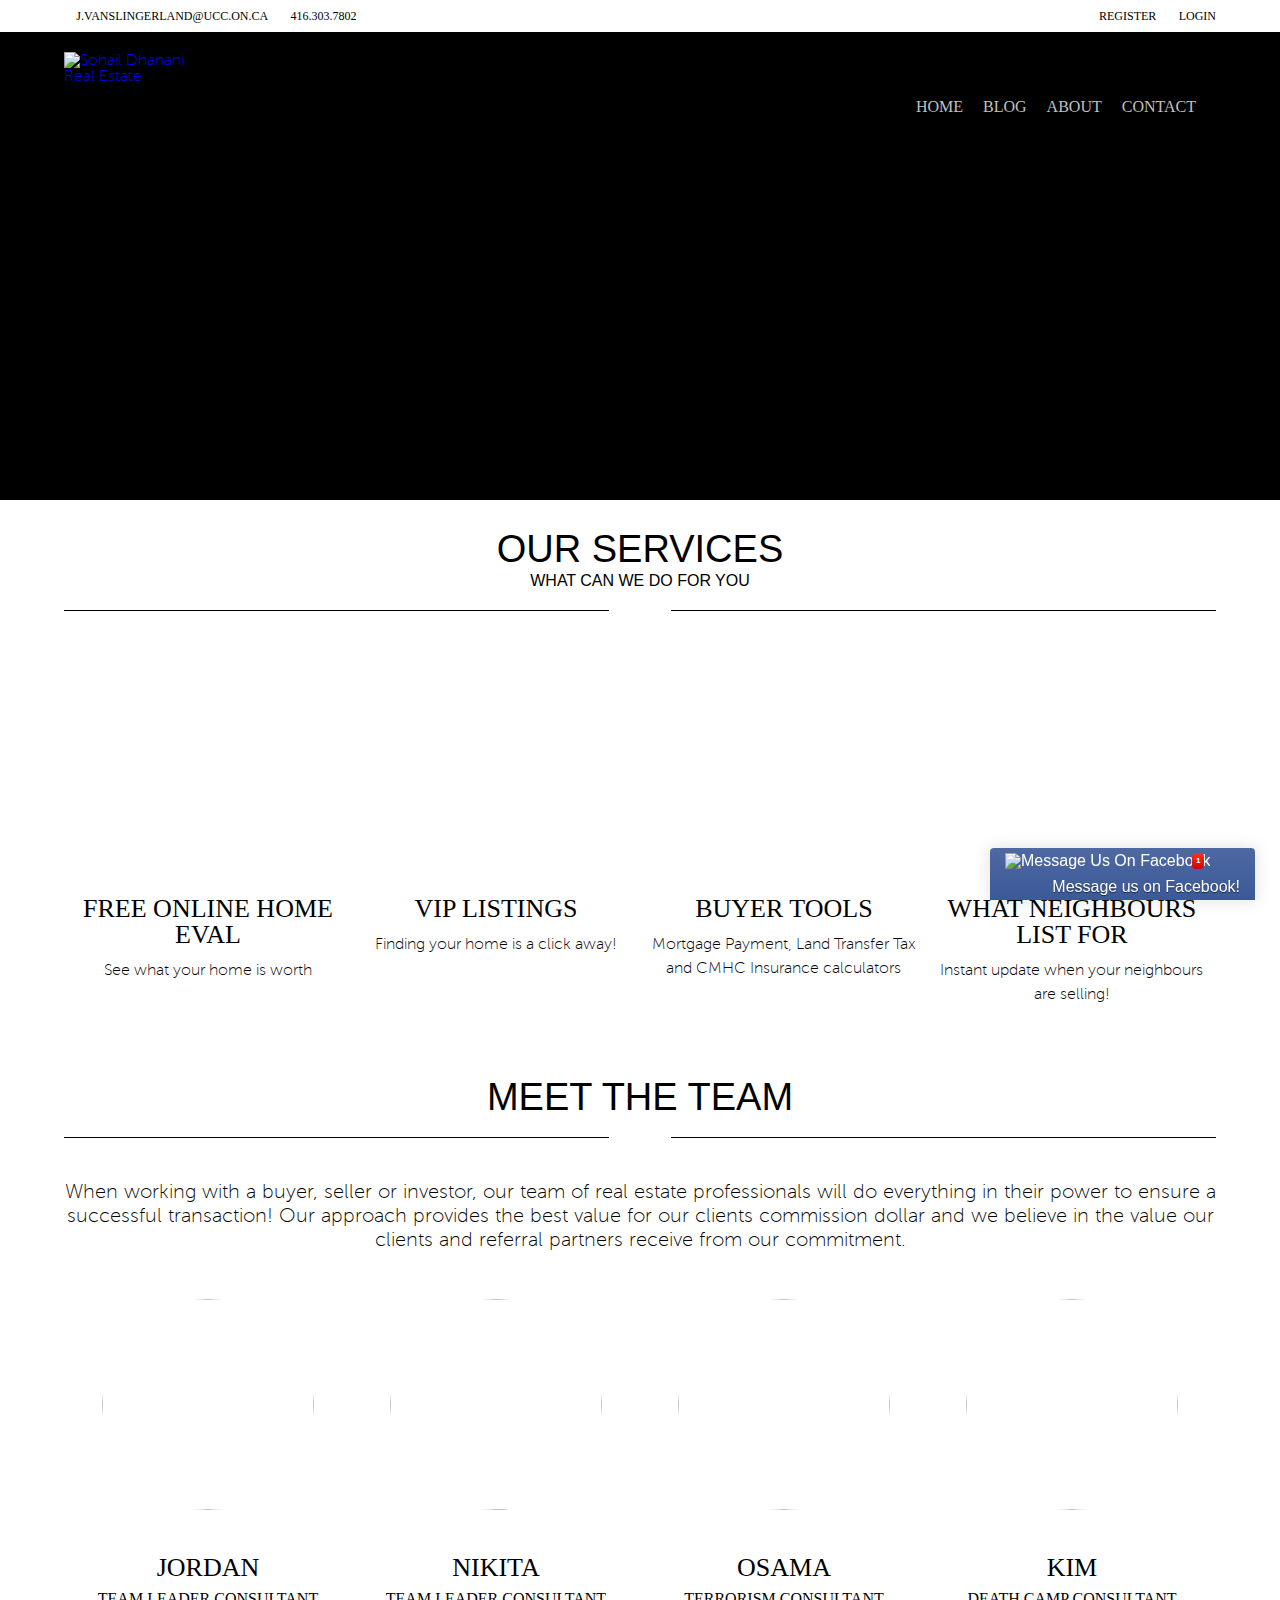
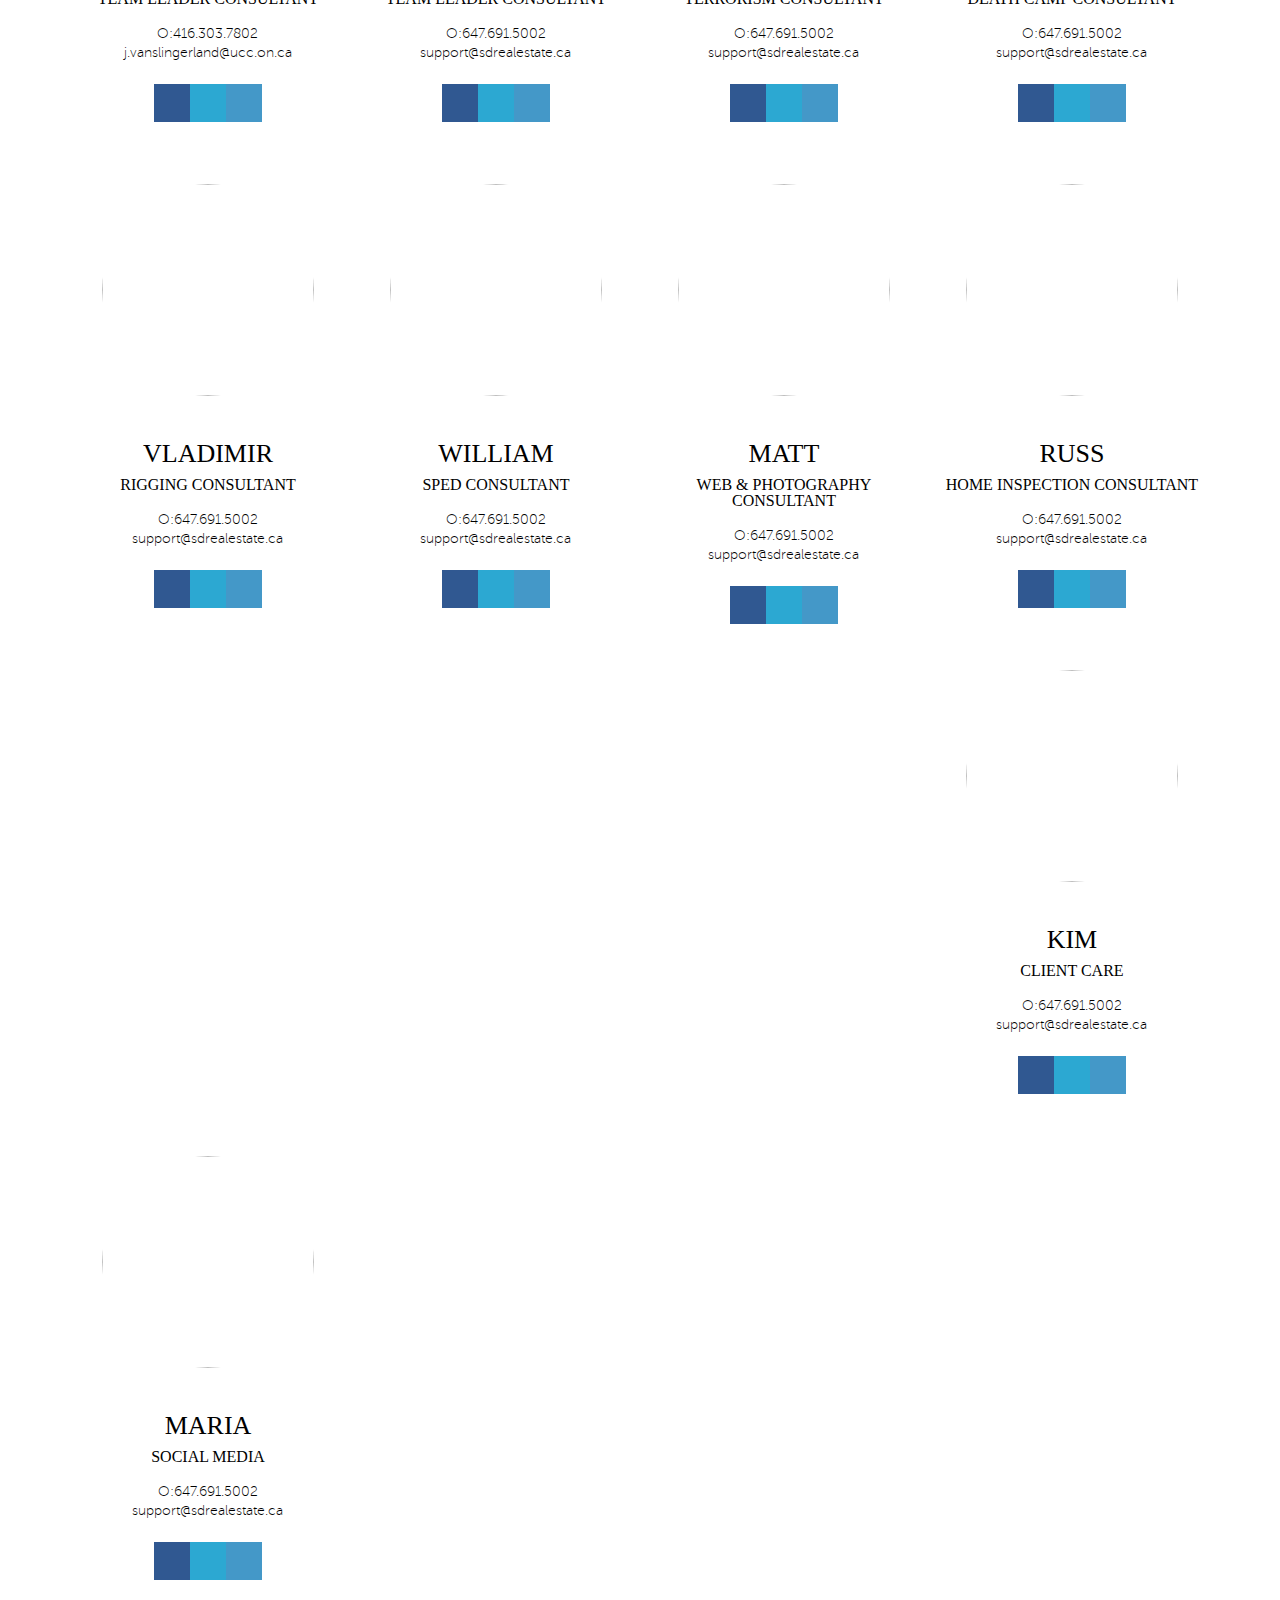
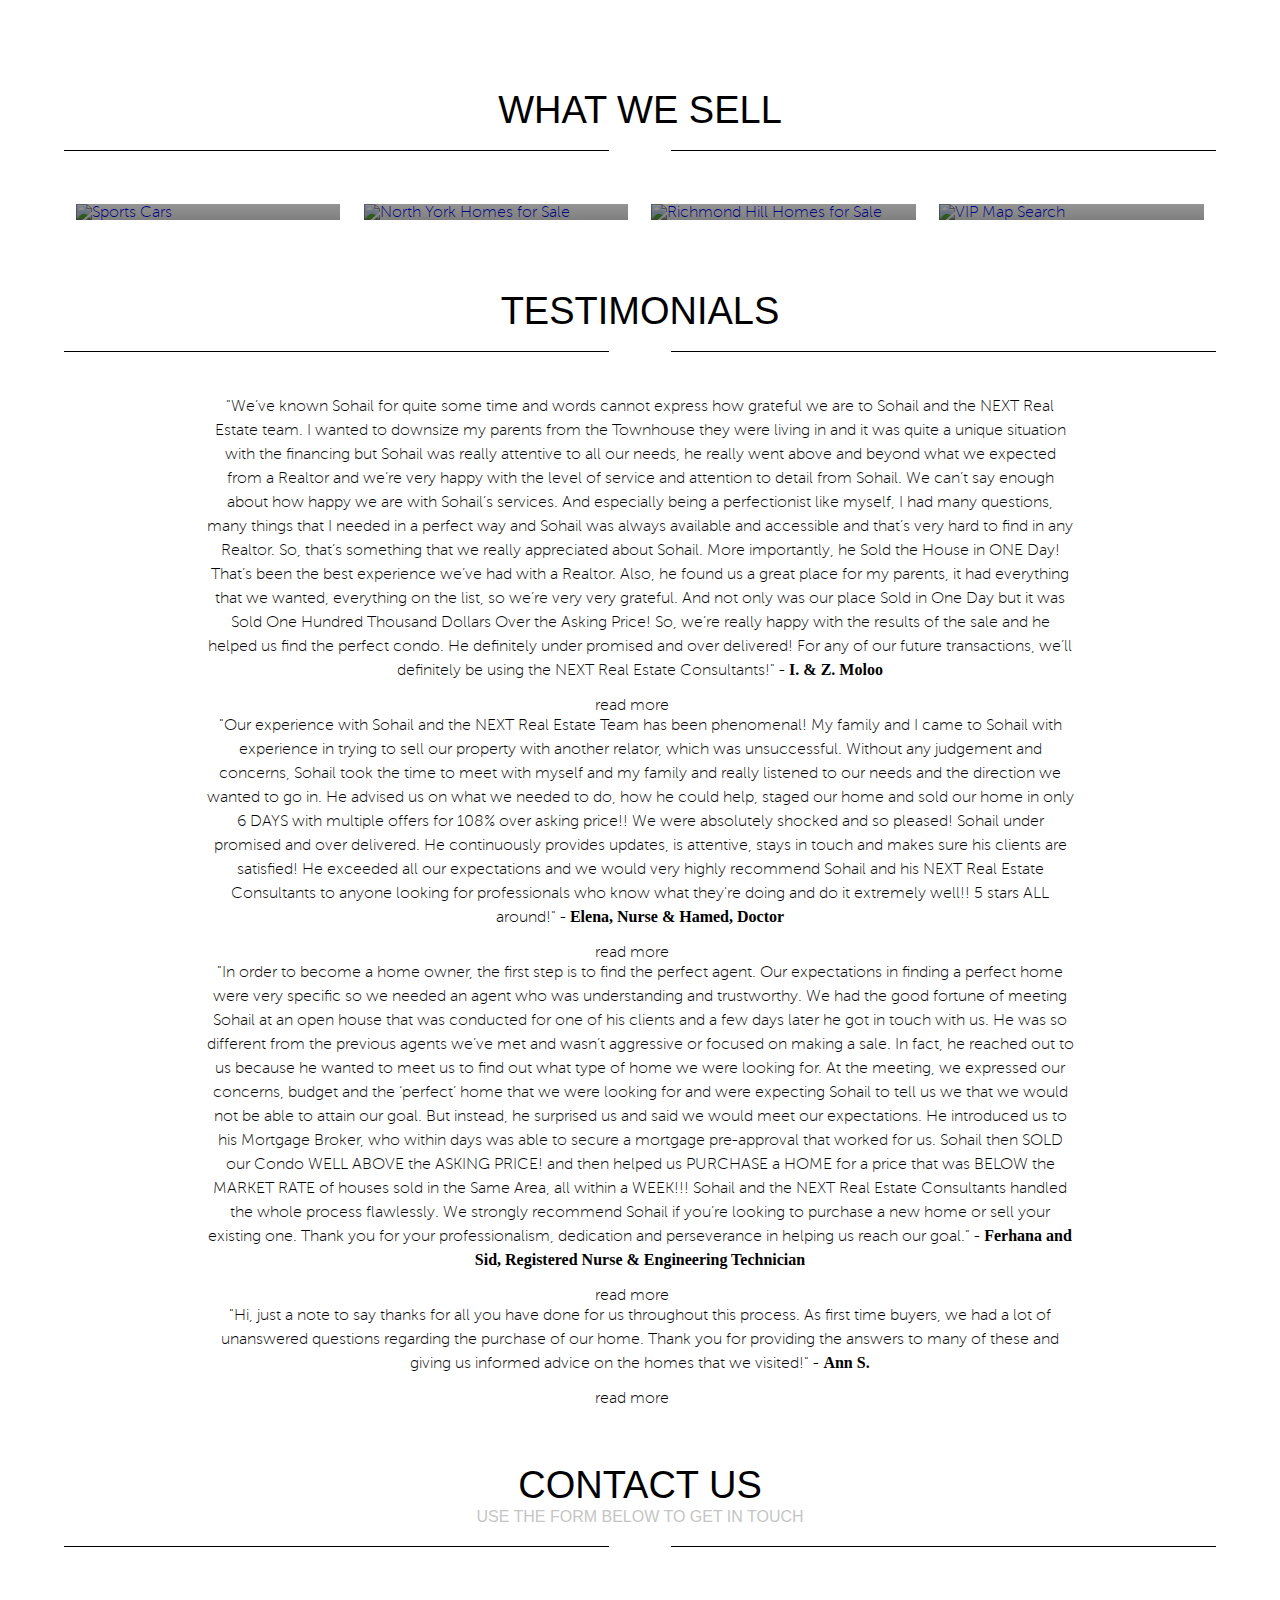
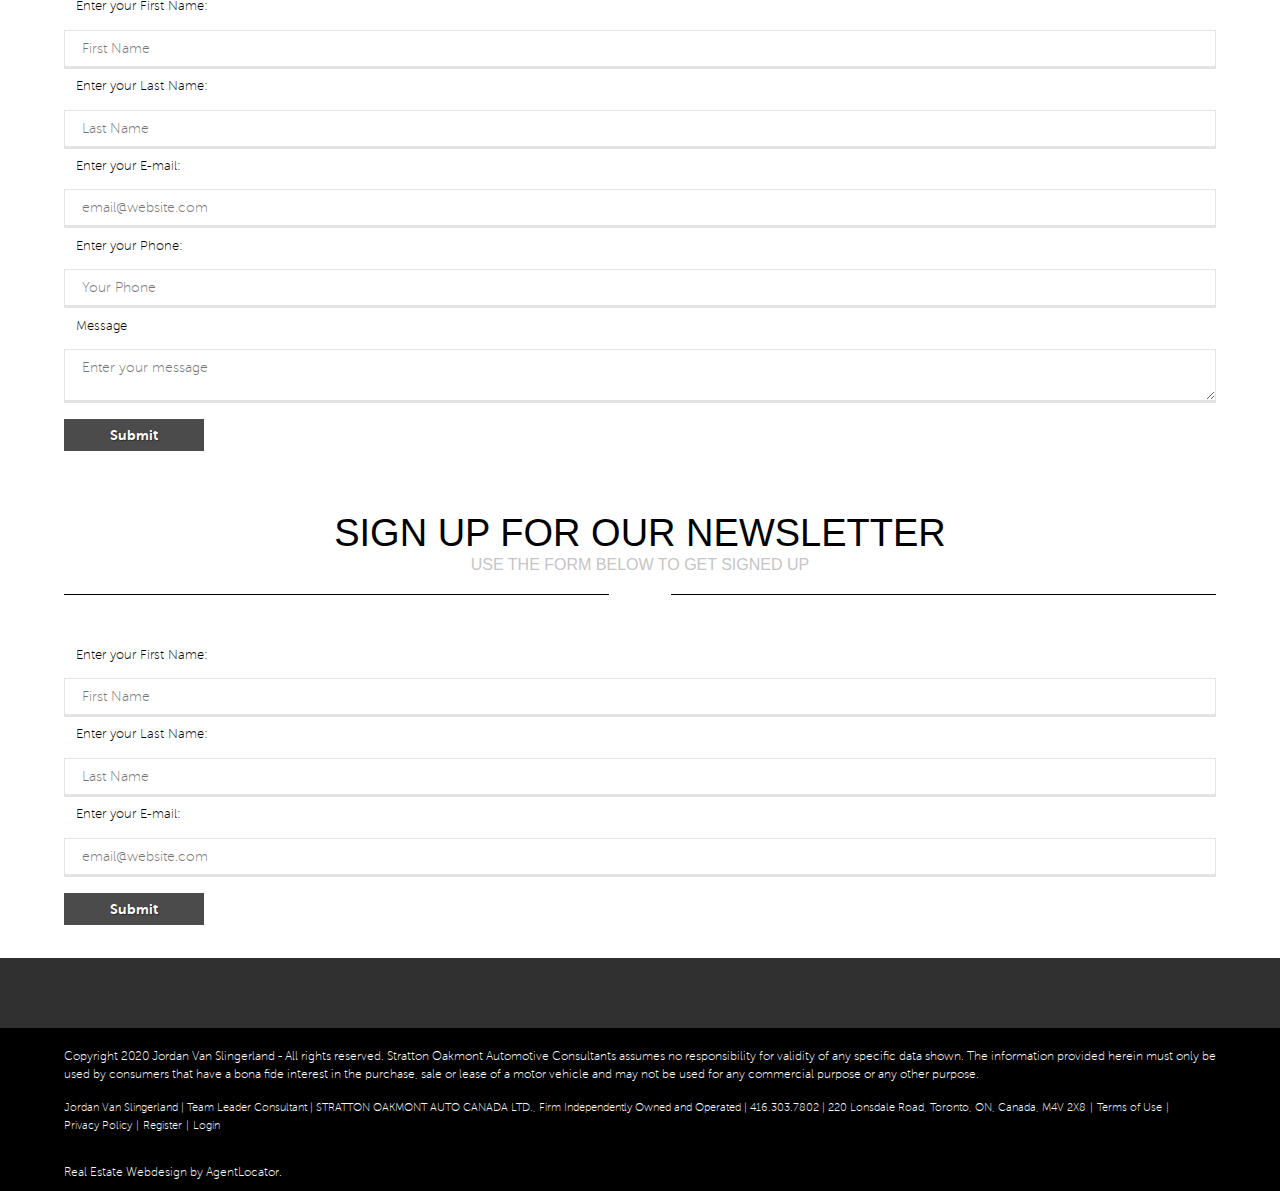
==== commit ce6073f8: "Update index.html" ====
--- a/update/index.html
+++ b/update/index.html
@@ -503,14 +503,14 @@
 <div class="container communities padding-t-b-30 clearfix">
             <div class="wrapper clearfix">
                 <div class="titles">
-                    <div class="main-title">Featured Communities</div>
+                    <div class="main-title">What we Sell</div>
                     <div class="spacer-title"><i class="fa fa-building"></i></div>
                 </div>
 <div class="property community clearfix">
     <div class="info" style='cursor:pointer;' onclick="window.location.href='/communities/downtown-toronto/'">
-    <a href="/communities/downtown-toronto/" class="communitiy-name"><i class="fa fa-map-marker fa-lg">&nbsp;</i>Downtown Toronto</a>
+    <a href="/communities/downtown-toronto/" class="communitiy-name"><i class="fa fa-map-marker fa-lg">&nbsp;</i>Sports Cars</a>
     </div>
-<a class="resize-con" href="/communities/downtown-toronto/"><img src="http://crm.agentlocator.ca/imagegallery/2014-8/toronto_downtown.jpg" alt="Downtown Toronto Homes for Sale"></a>
+<a class="resize-con" href="/communities/downtown-toronto/"><img src="https://cdn.motor1.com/images/mgl/ZegVo/s1/future-supercars-and-sports-cars.jpg" alt="Sports Cars"></a>
 </div><div class="property community clearfix">
     <div class="info" style='cursor:pointer;' onclick="window.location.href='/communities/north-york/'">
     <a href="/communities/north-york/" class="communitiy-name"><i class="fa fa-map-marker fa-lg">&nbsp;</i>North York</a>
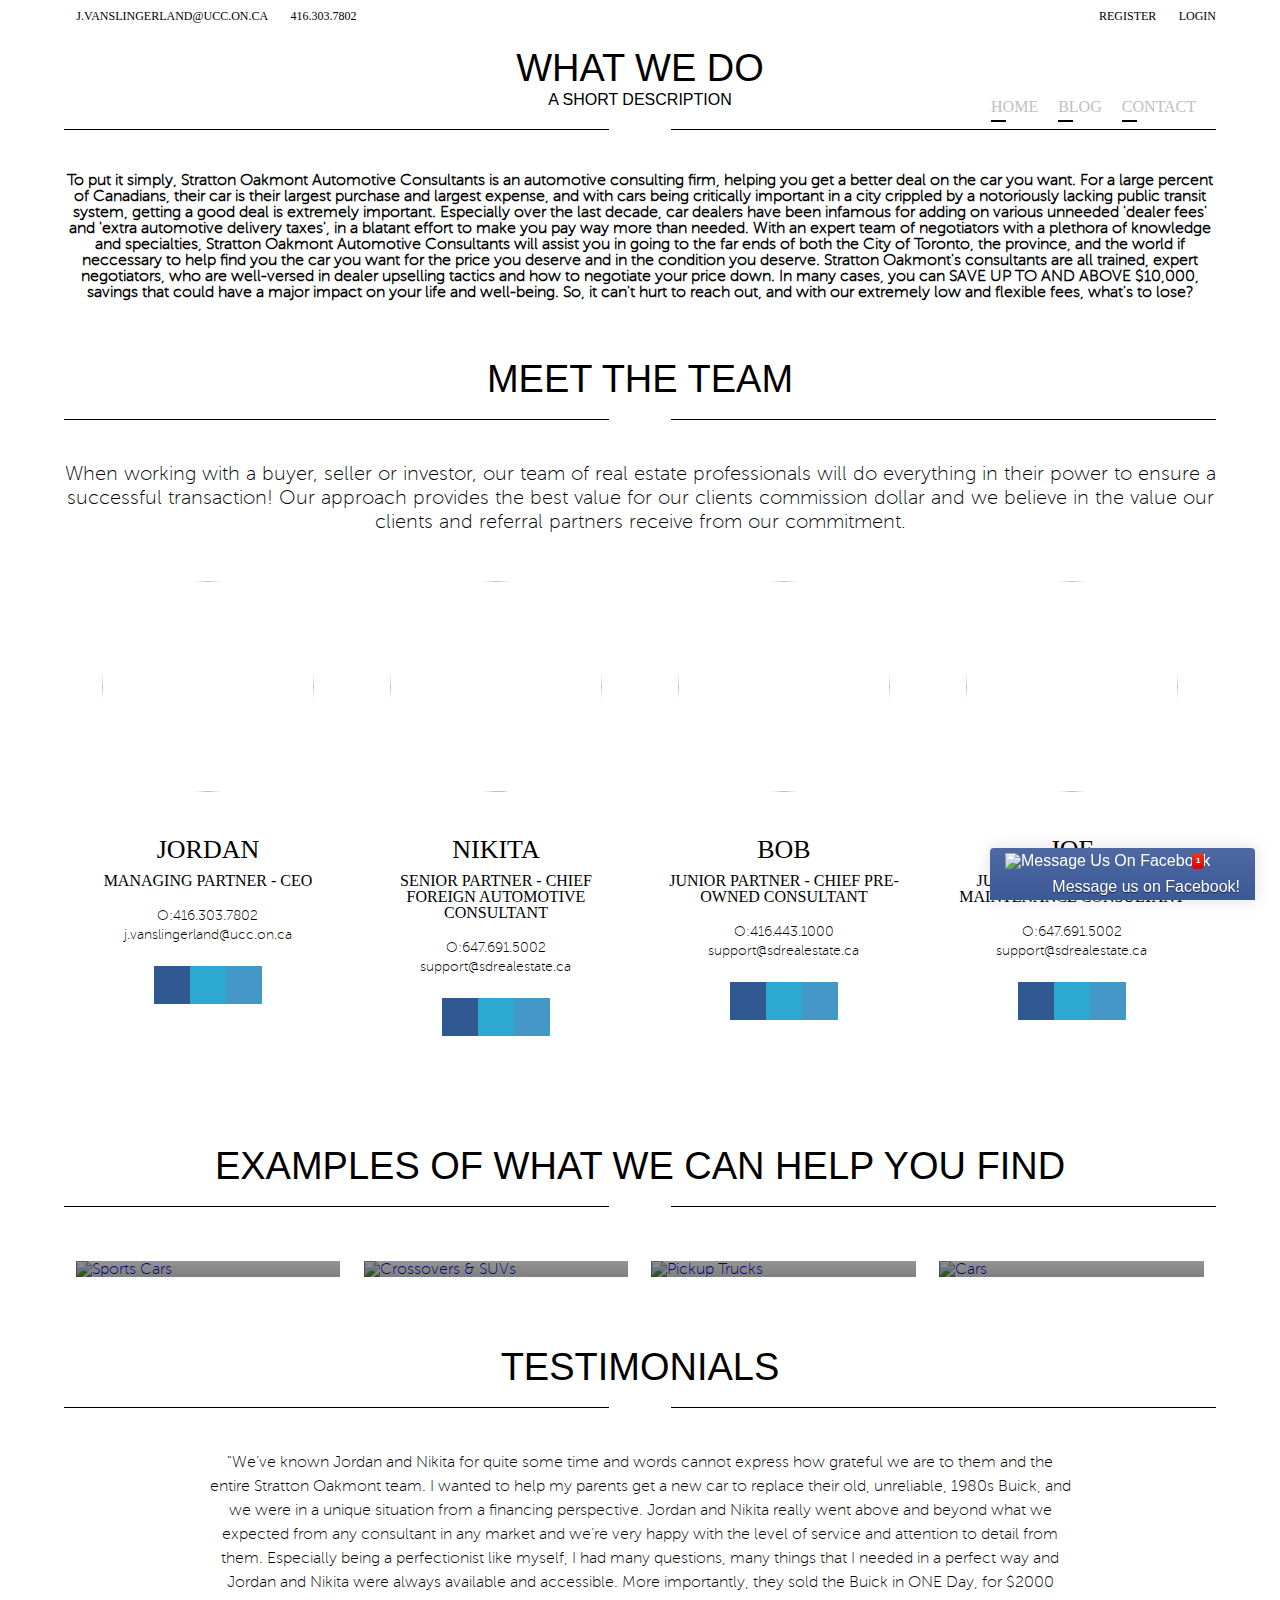
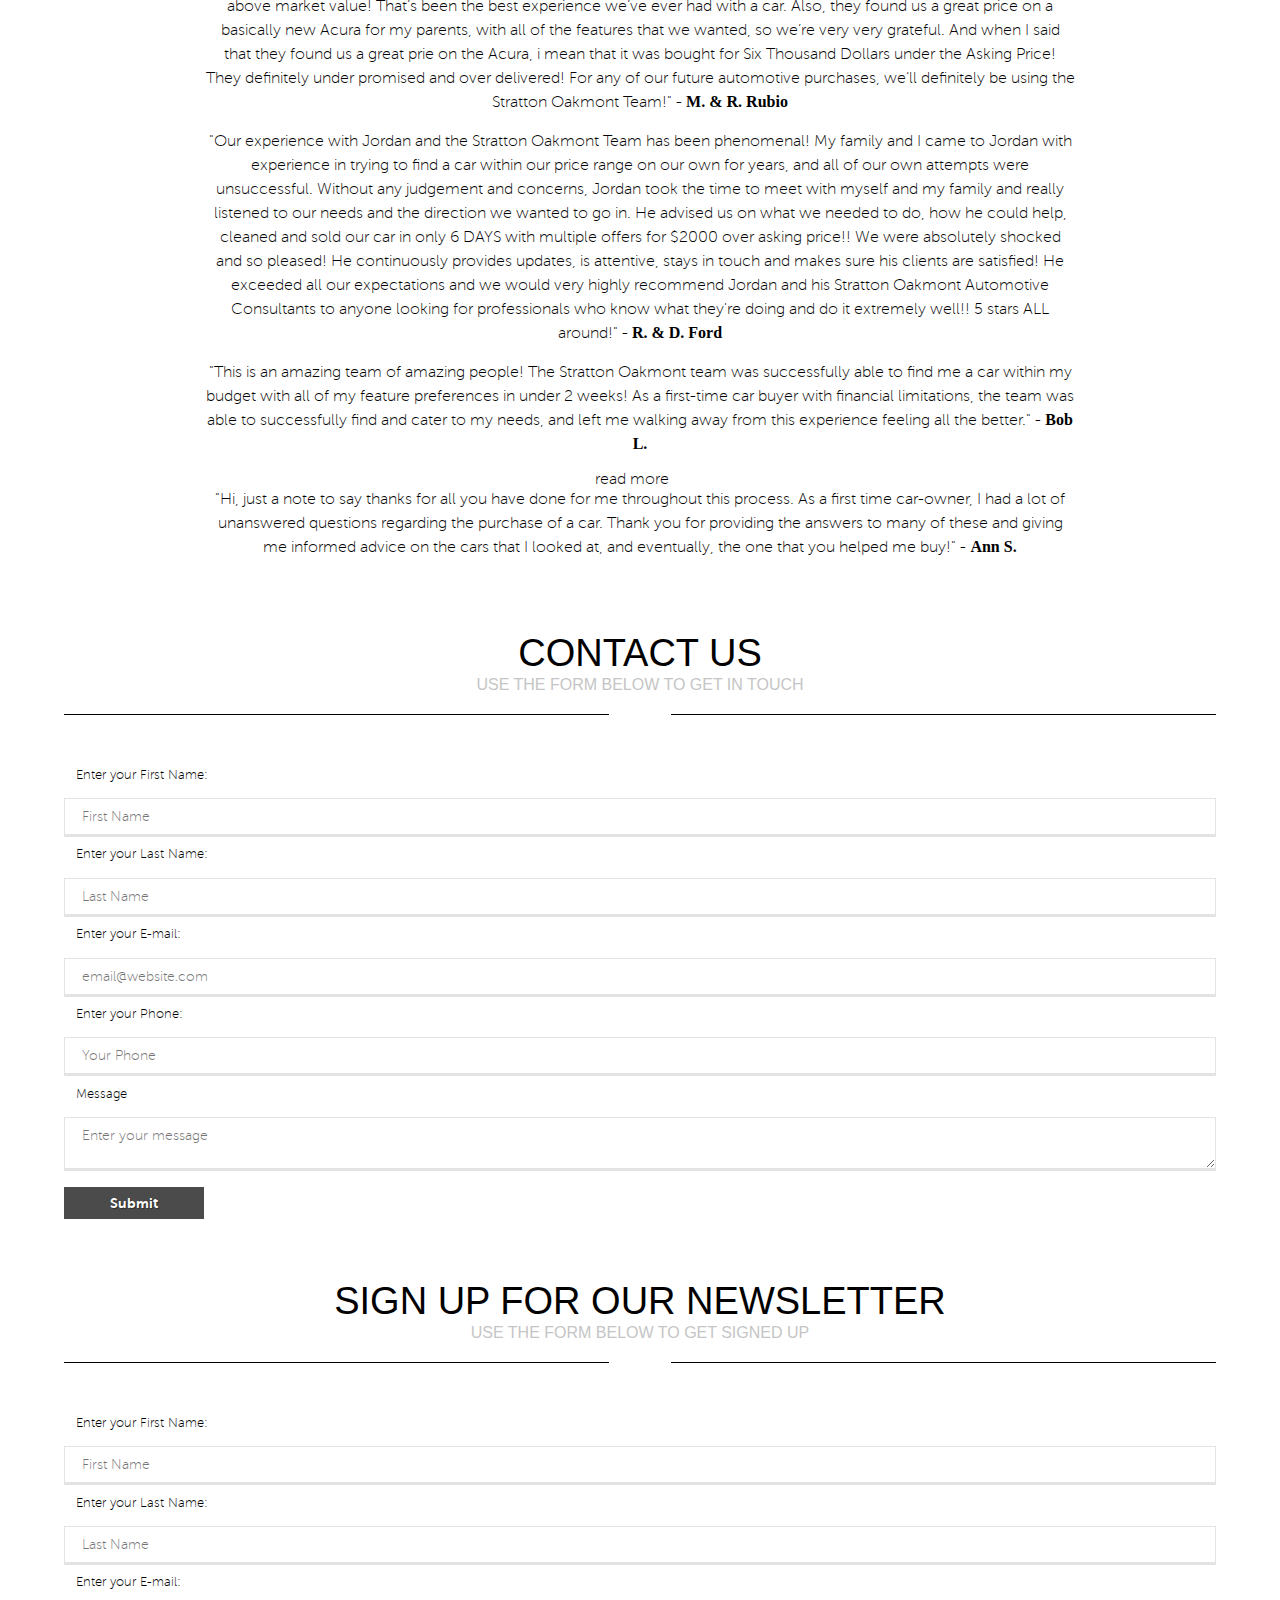
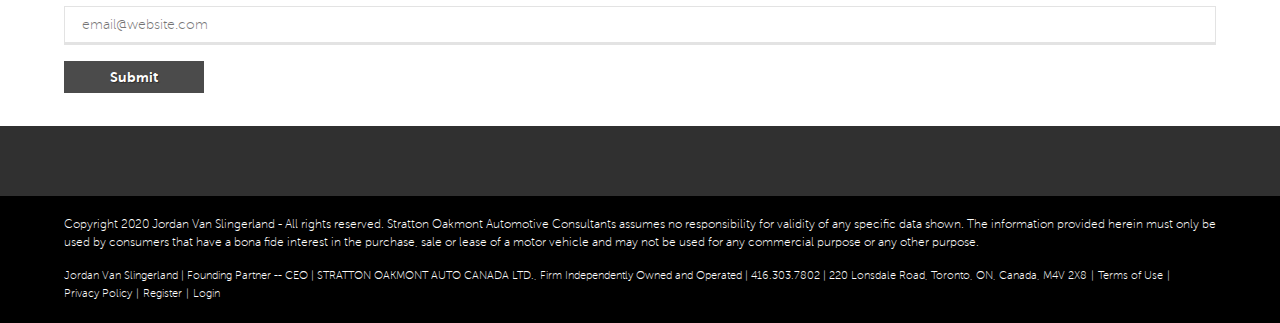
==== commit 2a166f06: "Update index.html" ====
--- a/update/index.html
+++ b/update/index.html
@@ -224,7 +224,7 @@
         <div class="container clearfix main-menu">
             <div class="wrapper main-nav-con clearfix">
                 <a class="main-logo resize-con"  href="/">
-                    <img  src="http://crm.agentlocator.ca/imagegallery/2014-12/long-white-space.png" alt='Sohail Dhanani Real Estate'>
+                    <img src="" alt=''>
                 </a>
                     <nav class="main-nav clearfix">
                         <a class="mobile-menu-button"><i class="fa fa-bars"></i> Menu</a>
@@ -243,15 +243,6 @@
         <a class="icon" href="javascript: void(0);" ><i class="fa fa-angle-down"></i></a>
     </header>
 </section>
-<section class="menu-item dropdown ">
-    <header class="menu-top-label">
-        <a class="nav-trigger" href="/about/" >About</a>
-        <a class="icon" href="javascript: void(0);" ><i class="fa fa-angle-down"></i></a>
-    </header>
-    <ul class="menu-content">
-            <li><a href="/about/consultants/" >Consultants</a></li>
-            <li><a href="/about/sign-up-for-our-monthly-newsletter/" >Newsletter</a></li>
-    </ul>
 </section>
 <section class="menu-item ">
     <header class="menu-top-label">
@@ -269,10 +260,12 @@
         <!-- navigation end -->
             
         </div>
-        
-        <!-- home slider -->
+
+        <div>
+        <img src = "https://m.media-amazon.com/images/M/MV5BYzZlYTM1YmEtMjIwNy00NDFjLTk1MjAtMDg0MWExYTc0NTA3XkEyXkFqcGdeQXVyNDQxNjcxNQ@@._V1_.jpg">
+        </div>
+<!--        
         <div class="slides">
-
             <div class="slide-overlay clearfix">
                 <div class="col-1-2 centered">
                     <div class="contact-header clearfix">
@@ -299,54 +292,20 @@
             </div>
             
                <ul class="slides-container">
-<li><a href='#'><img  src='http://www.next-move.ca/userfiles/images/Final_LogoBanner1.jpg' alt=''></a></li>
-
+<li><a href='#'><img src='https://m.media-amazon.com/images/M/MV5BYzZlYTM1YmEtMjIwNy00NDFjLTk1MjAtMDg0MWExYTc0NTA3XkEyXkFqcGdeQXVyNDQxNjcxNQ@@._V1_.jpg' alt='Does This Work?'></a></li>
     </ul>
 
-            
-            <div class="slides-navigation">
-                <a href="#" class="next"></a>
-                <a href="#" class="prev"></a>
-            </div>
-
         </div>
-        <!-- home slider end -->
+-->
         
                 <div class="container services padding-t-b-30 clearfix">
             <div class="wrapper clearfix">
                 <div class="titles invert">
-                    <div class="main-title">Our Services</div>
-                    <div class="sub-title">What can we do for you</div>
+                    <div class="main-title">What we Do</div>
+                    <div class="sub-title">A short description</div>
                     <div class="spacer-title"><i class="fa fa-graduation-cap"></i></div>
                 </div>
-                <div class="service clearfix">
-                    <span class="bullet-image resize-con">
-                        <a href="/images/landing/homeworth/index.asp"><img src="http://www.next-move.ca/userfiles/images/home_black.png" alt=""></a>
-                    </span>
-                    <h1>FREE Online Home Eval</h1>
-                    <p>See what your home is worth</p>
-                </div>
-                <div class="service clearfix">
-                    <span class="bullet-image resize-con">
-                        <a href="/images/landing/buyer_1.1/index.asp"><img src="http://www.next-move.ca/userfiles/images/alerts_black.png" alt=""></a>
-                    </span>
-                    <h1>VIP Listings</h1>
-                    <p>Finding your home is a click away!</p>
-                </div>
-                <div class="service clearfix">
-                    <span class="bullet-image resize-con">
-                        <a href="/buyers/buyertools/"><img src="http://www.next-move.ca/userfiles/images/calc_black.png" alt=""></a>
-                    </span>
-                    <h1>Buyer Tools</h1>
-                    <p>Mortgage Payment, Land Transfer Tax and CMHC Insurance calculators</p>
-                </div>
-                <div class="service clearfix">
-                    <span class="bullet-image resize-con">
-                        <a href="/images/landing/streetmatch/index.asp"><img src="http://www.next-move.ca/userfiles/images/street_black.png" alt=""></a>
-                    </span>
-                    <h1>What Neighbours List For</h1>
-                    <p>Instant update when your neighbours are selling!</p>
-                </div>
+                <div class="about-text"><center><b>To put it simply, Stratton Oakmont Automotive Consultants is an automotive consulting firm, helping you get a better deal on the car you want.  For a large percent of Canadians, their car is their largest purchase and largest expense, and with cars being critically important in a city crippled by a notoriously lacking public transit system, getting a good deal is extremely important.  Especially over the last decade, car dealers have been infamous for adding on various unneeded 'dealer fees' and 'extra automotive delivery taxes', in a blatant effort to make you pay way more than needed.  With an expert team of negotiators with a plethora of knowledge and specialties, Stratton Oakmont Automotive Consultants will assist you in going to the far ends of both the City of Toronto, the province, and the world if neccessary to help find you the car you want for the price you deserve and in the condition you deserve.  Stratton Oakmont's consultants are all trained, expert negotiators, who are well-versed in dealer upselling tactics and how to negotiate your price down.  In many cases, you can SAVE UP TO AND ABOVE $10,000, savings that could have a major impact on your life and well-being.  So, it can't hurt to reach out, and with our extremely low and flexible fees, what's to lose?</b></center></div>
             </div>
         </div>
 <div class="container meet-the-team padding-t-b-30 clearfix">
@@ -362,7 +321,7 @@
                         <img src='/userfiles/images/homepage_background_sohail.png' >
                     </a>
                     <div class="name">Jordan   </div>
-                    <div class="title">Team Leader Consultant</div>
+                    <div class="title">Managing Partner - CEO</div>
 <a class="phone" href="tel:416.303.7802">O:416.303.7802</a>
                     <a class="email" href="mailto:j.vanslingerland@ucc.on.ca">j.vanslingerland@ucc.on.ca</a>
                     <div class="social-block clearfix">
@@ -376,7 +335,7 @@
                         <img src='https://www.google.com/url?sa=i&url=https%3A%2F%2Fwww.clawhammersupply.com%2Fblogs%2Fmoonshine-still-blog%2F14516209-how-to-make-potato-vodka&psig=AOvVaw3UnGY6r5oFjMQpzMraVNHK&ust=1582660195830000&source=images&cd=vfe&ved=0CAIQjRxqFwoTCMjBoen66ucCFQAAAAAdAAAAABAD'>
                     </a>
                     <div class="name">Nikita  </div>
-                    <div class="title">Team Leader Consultant</div>
+                    <div class="title">Senior Partner - Chief Foreign Automotive Consultant</div>
 <a class="phone" href="tel:647.691.5002">O:647.691.5002</a>
                     <a class="email" href="mailto:support@sdrealestate.ca">support@sdrealestate.ca</a>
                     <div class="social-block clearfix">
@@ -389,9 +348,9 @@
                     <a class="avatar" href="javascript:void(0);">
                         <img src='/userfiles/images/rakhee_black.png' >
                     </a>
-                    <div class="name">Osama  </div>
-                    <div class="title">Terrorism Consultant</div>
-<a class="phone" href="tel:647.691.5002">O:647.691.5002</a>
+                    <div class="name">Bob  </div>
+                    <div class="title">Junior Partner - Chief Pre-Owned Consultant</div>
+<a class="phone" href="tel:647.691.5002">O:416.443.1000</a>
                     <a class="email" href="mailto:support@sdrealestate.ca">support@sdrealestate.ca</a>
                     <div class="social-block clearfix">
                         <a class="icon fb" href="https://www.facebook.com/NEXTRealEstateConsultants/" target="_blank"><i class="fa fa-facebook"></i></a>
@@ -403,8 +362,8 @@
                     <a class="avatar" href="javascript:void(0);">
                         <img src='/userfiles/images/homepage_background_john.png' >
                     </a>
-                    <div class="name">Kim   </div>
-                    <div class="title">Death Camp Consultant</div>
+                    <div class="name">Joe   </div>
+                    <div class="title">Junior Partner - Chief Maintenance Consultant</div>
 <a class="phone" href="tel:647.691.5002">O:647.691.5002</a>
                     <a class="email" href="mailto:support@sdrealestate.ca">support@sdrealestate.ca</a>
                     <div class="social-block clearfix">
@@ -413,89 +372,6 @@
                         <a class="icon ln" href="https://www.linkedin.com/company/next-real-estate-consultants" target="_blank"><i class="fa fa-linkedin"></i></a>
                     </div>
                 </div>
-                <div class="team-item clearfix">
-                    <a class="avatar" href="javascript:void(0);">
-                        <img src='/userfiles/images/tamara_black.png' >
-                    </a>
-                    <div class="name">Vladimir   </div>
-                    <div class="title">Rigging Consultant</div>
-<a class="phone" href="tel:647.691.5002">O:647.691.5002</a>
-                    <a class="email" href="mailto:support@sdrealestate.ca">support@sdrealestate.ca</a>
-                    <div class="social-block clearfix">
-                        <a class="icon fb" href="https://www.facebook.com/NEXTRealEstateConsultants/" target="_blank"><i class="fa fa-facebook"></i></a>
-                        <a class="icon tw" href="https://twitter.com/NEXT_REC" target="_blank"><i class="fa fa-twitter"></i></a>
-                        <a class="icon ln" href="https://www.linkedin.com/company/next-real-estate-consultants" target="_blank"><i class="fa fa-linkedin"></i></a>
-                    </div>
-                </div>
-                <div class="team-item clearfix">
-                    <a class="avatar" href="javascript:void(0);">
-                        <img src='/userfiles/images/ian_black.png' >
-                    </a>
-                    <div class="name">William   </div>
-                    <div class="title">Sped Consultant</div>
-<a class="phone" href="tel:647.691.5002">O:647.691.5002</a>
-                    <a class="email" href="mailto:support@sdrealestate.ca">support@sdrealestate.ca</a>
-                    <div class="social-block clearfix">
-                        <a class="icon fb" href="https://www.facebook.com/NEXTRealEstateConsultants/" target="_blank"><i class="fa fa-facebook"></i></a>
-                        <a class="icon tw" href="https://twitter.com/NEXT_REC" target="_blank"><i class="fa fa-twitter"></i></a>
-                        <a class="icon ln" href="https://www.linkedin.com/company/next-real-estate-consultants" target="_blank"><i class="fa fa-linkedin"></i></a>
-                    </div>
-                </div>
-                <div class="team-item clearfix">
-                    <a class="avatar" href="javascript:void(0);">
-                        <img src='/userfiles/images/matt_black.png' >
-                    </a>
-                    <div class="name">Matt   </div>
-                    <div class="title">Web & Photography Consultant</div>
-<a class="phone" href="tel:647.691.5002">O:647.691.5002</a>
-                    <a class="email" href="mailto:support@sdrealestate.ca">support@sdrealestate.ca</a>
-                    <div class="social-block clearfix">
-                        <a class="icon fb" href="https://www.facebook.com/NEXTRealEstateConsultants/" target="_blank"><i class="fa fa-facebook"></i></a>
-                        <a class="icon tw" href="https://twitter.com/NEXT_REC" target="_blank"><i class="fa fa-twitter"></i></a>
-                        <a class="icon ln" href="https://www.linkedin.com/company/next-real-estate-consultants" target="_blank"><i class="fa fa-linkedin"></i></a>
-                    </div>
-                </div>
-                <div class="team-item clearfix">
-                    <a class="avatar" href="javascript:void(0);">
-                        <img src='/userfiles/images/russ_black.png' >
-                    </a>
-                    <div class="name">Russ  </div>
-                    <div class="title">Home Inspection Consultant</div>
-<a class="phone" href="tel:647.691.5002">O:647.691.5002</a>
-                    <a class="email" href="mailto:support@sdrealestate.ca">support@sdrealestate.ca</a>
-                    <div class="social-block clearfix">
-                        <a class="icon fb" href="https://www.facebook.com/NEXTRealEstateConsultants/" target="_blank"><i class="fa fa-facebook"></i></a>
-                        <a class="icon tw" href="https://twitter.com/NEXT_REC" target="_blank"><i class="fa fa-twitter"></i></a>
-                        <a class="icon ln" href="https://www.linkedin.com/company/next-real-estate-consultants" target="_blank"><i class="fa fa-linkedin"></i></a>
-                    </div>
-                </div>
-                <div class="team-item clearfix">
-                    <a class="avatar" href="javascript:void(0);">
-                        <img src='http://www.next-move.ca/userfiles/images/kimnew.png' >
-                    </a>
-                    <div class="name">Kim   </div>
-                    <div class="title">Client Care</div>
-<a class="phone" href="tel:647.691.5002">O:647.691.5002</a>
-                    <a class="email" href="mailto:support@sdrealestate.ca">support@sdrealestate.ca</a>
-                    <div class="social-block clearfix">
-                        <a class="icon fb" href="https://www.facebook.com/NEXTRealEstateConsultants/" target="_blank"><i class="fa fa-facebook"></i></a>
-                        <a class="icon tw" href="https://twitter.com/NEXT_REC" target="_blank"><i class="fa fa-twitter"></i></a>
-                        <a class="icon ln" href="https://www.linkedin.com/company/next-real-estate-consultants" target="_blank"><i class="fa fa-linkedin"></i></a>
-                    </div>
-                </div>
-                <div class="team-item clearfix">
-                    <a class="avatar" href="javascript:void(0);">
-                        <img src='http://www.next-move.ca/userfiles/images/MariaNew.png' >
-                    </a>
-                    <div class="name">Maria   </div>
-                    <div class="title">Social Media</div>
-<a class="phone" href="tel:647.691.5002">O:647.691.5002</a>
-                    <a class="email" href="mailto:support@sdrealestate.ca">support@sdrealestate.ca</a>
-                    <div class="social-block clearfix">
-                        <a class="icon fb" href=" https://www.facebook.com/NEXTRealEstateConsultants/" target="_blank"><i class="fa fa-facebook"></i></a>
-                        <a class="icon tw" href="https://twitter.com/NEXT_REC" target="_blank"><i class="fa fa-twitter"></i></a>
-                        <a class="icon ln" href="https://www.linkedin.com/company/next-real-estate-consultants" target="_blank"><i class="fa fa-linkedin"></i></a>
-                    </div>
                 </div>
 
             </div>
@@ -503,7 +379,7 @@
 <div class="container communities padding-t-b-30 clearfix">
             <div class="wrapper clearfix">
                 <div class="titles">
-                    <div class="main-title">What we Sell</div>
+                    <div class="main-title">Examples of What we can Help you Find</div>
                     <div class="spacer-title"><i class="fa fa-building"></i></div>
                 </div>
 <div class="property community clearfix">
@@ -513,19 +389,19 @@
 <a class="resize-con" href="/communities/downtown-toronto/"><img src="https://cdn.motor1.com/images/mgl/ZegVo/s1/future-supercars-and-sports-cars.jpg" alt="Sports Cars"></a>
 </div><div class="property community clearfix">
     <div class="info" style='cursor:pointer;' onclick="window.location.href='/communities/north-york/'">
-    <a href="/communities/north-york/" class="communitiy-name"><i class="fa fa-map-marker fa-lg">&nbsp;</i>North York</a>
+    <a href="/communities/north-york/" class="communitiy-name"><i class="fa fa-map-marker fa-lg">&nbsp;</i>Crossovers & SUVs</a>
     </div>
-<a class="resize-con" href="/communities/north-york/"><img src="http://crm.agentlocator.ca/imagegallery/2015-1/27.jpg" alt="North York Homes for Sale"></a>
+<a class="resize-con" href="/communities/north-york/"><img src="https://cdntdreditorials.azureedge.net/cache/6/a/b/6/3/e/6ab63e94c0aea6f58e7fa0ee925e332847f8a984.jpg" alt="Crossovers & SUVs"></a>
 </div><div class="property community clearfix">
     <div class="info" style='cursor:pointer;' onclick="window.location.href='/communities/richmond-hill/'">
-    <a href="/communities/richmond-hill/" class="communitiy-name"><i class="fa fa-map-marker fa-lg">&nbsp;</i>Richmond Hill</a>
+    <a href="/communities/richmond-hill/" class="communitiy-name"><i class="fa fa-map-marker fa-lg">&nbsp;</i>Pickup Trucks</a>
     </div>
-<a class="resize-con" href="/communities/richmond-hill/"><img src="http://crm.agentlocator.ca/imagegallery/2014-8/richmondhill-featured.JPG" alt="Richmond Hill Homes for Sale"></a>
+<a class="resize-con" href="/communities/richmond-hill/"><img src="https://ford-h.assetsadobe.com/is/image/content/dam/vdm_ford/live/en_us/ford/nameplate/f-150/2020/collections/dm/19_FRD_F15_40662_Lariat_ext_RubyRed_V2_fade.tif?croppathe=1_16x9&wid=1440" alt="Pickup Trucks"></a>
 </div><div class="property community clearfix">
     <div class="info" style='cursor:pointer;' onclick="window.location.href='/vip-map-search/'">
-    <a href="/vip-map-search/" class="communitiy-name"><i class="fa fa-map-marker fa-lg">&nbsp;</i>VIP Map Search</a>
+    <a href="/vip-map-search/" class="communitiy-name"><i class="fa fa-map-marker fa-lg">&nbsp;</i>Cars</a>
     </div>
-<a class="resize-con" href="/vip-map-search/"><img src="http://crm.agentlocator.ca/imagegallery/2014-8/mapsearch.jpg" alt="VIP Map Search"></a>
+<a class="resize-con" href="/vip-map-search/"><img src="https://www.subaru.ca/Content/7907/Media/General/webimage/about/left_red_impreza.jpg" alt="Cars"></a>
 </div>
             </div>
         </div>
@@ -539,32 +415,25 @@
                 <div class="testimonials-slide">
                     <div class="slide">
                         <div class="testimonial clearfix">
-                            <i class="fa fa-quote-left start">&nbsp;</i><p>"We’ve known Sohail for quite some time and words cannot express how grateful we are to Sohail and the NEXT Real Estate team. I wanted to downsize my parents from the Townhouse they were living in and it was quite a unique situation with the financing but Sohail was really attentive to all our needs, he really went above and beyond what we expected from a Realtor and we’re very happy with the level of service and attention to detail from Sohail. We can’t say enough about how happy we are with Sohail’s services. And especially being a perfectionist like myself, I had many questions, many things that I needed in a perfect way and Sohail was always available and accessible and that’s very hard to find in any Realtor. So, that’s something that we really appreciated about Sohail. More importantly, he Sold the House in ONE Day! That’s been the best experience we’ve had with a Realtor. Also, he found us a great place for my parents, it had everything that we wanted, everything on the list, so we’re very very grateful. And not only was our place Sold in One Day but it was Sold One Hundred Thousand Dollars Over the Asking Price! So, we’re really happy with the results of the sale and he helped us find the perfect condo. He definitely under promised and over delivered! For any of our future transactions, we’ll definitely be using the NEXT Real Estate Consultants!" - <strong class="client">I. & Z. Moloo</strong></p>
+                            <i class="fa fa-quote-left start">&nbsp;</i><p>"We’ve known Jordan and Nikita for quite some time and words cannot express how grateful we are to them and the entire Stratton Oakmont team. I wanted to help my parents get a new car to replace their old, unreliable, 1980s Buick, and we were in a unique situation from a financing perspective.  Jordan and Nikita really went above and beyond what we expected from any consultant in any market and we’re very happy with the level of service and attention to detail from them. Especially being a perfectionist like myself, I had many questions, many things that I needed in a perfect way and Jordan and Nikita were always available and accessible. More importantly, they sold the Buick in ONE Day, for $2000 above market value! That’s been the best experience we’ve ever had with a car. Also, they found us a great price on a basically new Acura for my parents, with all of the features that we wanted, so we’re very very grateful. And when I said that they found us a great prie on the Acura, i mean that it was bought for Six Thousand Dollars under the Asking Price! They definitely under promised and over delivered! For any of our future automotive purchases, we’ll definitely be using the Stratton Oakmont Team!" - <strong class="client">M. & R. Rubio</strong></p>
+                        </div>
+                    </div>
+                    <div class="slide">
+                        <div class="testimonial clearfix">
+                            <i class="fa fa-quote-left start">&nbsp;</i><p>"Our experience with Jordan and the Stratton Oakmont Team has been phenomenal! My family and I came to Jordan with experience in trying to find a car within our price range on our own for years, and all of our own attempts were unsuccessful. Without any judgement and concerns, Jordan took the time to meet with myself and my family and really listened to our needs and the direction we wanted to go in. He advised us on what we needed to do, how he could help, cleaned and sold our car in only 6 DAYS with multiple offers for $2000 over asking price!! We were absolutely shocked and so pleased! He continuously provides updates, is attentive, stays in touch and makes sure his clients are satisfied! He exceeded all our expectations and we would very highly recommend Jordan and his Stratton Oakmont Automotive Consultants to anyone looking for professionals who know what they're doing and do it extremely well!! 5 stars ALL around!" - <strong class="client">R. & D. Ford</strong></p>
+                        </div>
+                    </div>
+                    <div class="slide">
+                        <div class="testimonial clearfix">
+                            <i class="fa fa-quote-left start">&nbsp;</i><p>"This is an amazing team of amazing people!  The Stratton Oakmont team was successfully able to find me a car within my budget with all of my feature preferences in under 2 weeks!  As a first-time car buyer with financial limitations, the team was able to successfully find and cater to my needs, and left me walking away from this experience feeling all the better."
+
+ - <strong class="client">Bob L.</strong></p>
                             <a class="more" href="/testimonials/">read more <i class="fa fa-arrow-right"></i></a>
                         </div>
                     </div>
                     <div class="slide">
                         <div class="testimonial clearfix">
-                            <i class="fa fa-quote-left start">&nbsp;</i><p>"Our experience with Sohail and the NEXT Real Estate Team has been phenomenal! My family and I came to Sohail with experience in trying to sell our property with another relator, which was unsuccessful. Without any judgement and concerns, Sohail took the time to meet with myself and my family and really listened to our needs and the direction we wanted to go in. He advised us on what we needed to do, how he could help, staged our home and sold our home in only 6 DAYS with multiple offers for 108% over asking price!! We were absolutely shocked and so pleased! Sohail under promised and over delivered. He continuously provides updates, is attentive, stays in touch and makes sure his clients are satisfied! He exceeded all our expectations and we would very highly recommend Sohail and his NEXT Real Estate Consultants to anyone looking for professionals who know what they're doing and do it extremely well!! 5 stars ALL around!" - <strong class="client">Elena, Nurse & Hamed, Doctor</strong></p>
-                            <a class="more" href="/testimonials/">read more <i class="fa fa-arrow-right"></i></a>
-                        </div>
-                    </div>
-                    <div class="slide">
-                        <div class="testimonial clearfix">
-                            <i class="fa fa-quote-left start">&nbsp;</i><p>"In order to become a home owner, the first step is to find the perfect agent. Our expectations in finding a perfect home were very specific so we needed an agent who was understanding and trustworthy. 
-We had the good fortune of meeting Sohail at an open house that was conducted for one of his clients and a few days later he got in touch with us. He was so different from the previous agents we’ve met and wasn’t aggressive or focused on making a sale. In fact, he reached out to us because he wanted to meet us to find out what type of home we were looking for. 
-At the meeting, we expressed our concerns, budget and the ‘perfect’ home that we were looking for and were expecting Sohail to tell us we that we would not be able to attain our goal. But instead, he surprised us and said we would meet our expectations. 
-He introduced us to his Mortgage Broker, who within days was able to secure a mortgage pre-approval that worked for us. Sohail then SOLD our Condo WELL ABOVE the ASKING PRICE! and then helped us PURCHASE a HOME for a price that was BELOW the MARKET RATE of houses sold in the Same Area, all within a WEEK!!! 
-Sohail and the NEXT Real Estate Consultants handled the whole process flawlessly. We strongly recommend Sohail if you’re looking to purchase a new home or sell your existing one. Thank you for your professionalism, dedication and perseverance in helping us reach our goal."
-
- - <strong class="client">Ferhana and Sid, Registered Nurse & Engineering Technician</strong></p>
-                            <a class="more" href="/testimonials/">read more <i class="fa fa-arrow-right"></i></a>
-                        </div>
-                    </div>
-                    <div class="slide">
-                        <div class="testimonial clearfix">
-                            <i class="fa fa-quote-left start">&nbsp;</i><p>"Hi, just a note to say thanks for all you have done for us throughout this process. As first time buyers, we had a lot of unanswered questions regarding the purchase of our home. Thank you for providing the answers to many of these and giving us informed advice on the homes that we visited!" - <strong class="client">Ann S.</strong></p>
-                            <a class="more" href="/testimonials/">read more <i class="fa fa-arrow-right"></i></a>
+                            <i class="fa fa-quote-left start">&nbsp;</i><p>"Hi, just a note to say thanks for all you have done for me throughout this process. As a first time car-owner, I had a lot of unanswered questions regarding the purchase of a car. Thank you for providing the answers to many of these and giving me informed advice on the cars that I looked at, and eventually, the one that you helped me buy!" - <strong class="client">Ann S.</strong></p>
                         </div>
                     </div>
 
@@ -639,18 +508,10 @@
             <p class="legal-text">
                 Copyright 2020 Jordan Van Slingerland - All rights reserved. Stratton Oakmont Automotive Consultants assumes no responsibility for validity of any specific data shown. The information provided herein must only be used by consumers that have a bona fide interest in the purchase, sale or lease of a motor vehicle and may not be used for any commercial purpose or any other purpose.
              </p>
-             <div itemscope itemtype="http://schema.org/RealEstateAgent"><ul class="copyright-links"><li class="copyright-co"><span itemprop="legalName">Jordan Van Slingerland</span> | Team Leader Consultant | <span itemprop="branchOf">STRATTON OAKMONT AUTO CANADA LTD.,  Firm Independently Owned and Operated</span> | <span itemprop="telephone">416.303.7802</span> | <span itemprop="address" itemscope itemtype="http://schema.org/PostalAddress">220 Lonsdale Road, Toronto, ON, Canada, M4V 2X8</span></li><li>|</li><li><a href="/other/terms/">Terms of Use</a></li><li>|</li><li><a href="/other/privacy-policy/">Privacy Policy</a></li><li>|</li><li><a class="user-action fancybox iframe" href="/Themes/Responsive/pages/register.html" id="MainRegisterButton">Register</a></li><li>|</li><li><a class="user-action fancybox iframe" href="/Themes/Responsive/pages/login.html" id="MainLoginButton">Login</a></li></ul></div>
+             <div itemscope itemtype="http://schema.org/RealEstateAgent"><ul class="copyright-links"><li class="copyright-co"><span itemprop="legalName">Jordan Van Slingerland</span> | Founding Partner -- CEO | <span itemprop="branchOf">STRATTON OAKMONT AUTO CANADA LTD.,  Firm Independently Owned and Operated</span> | <span itemprop="telephone">416.303.7802</span> | <span itemprop="address" itemscope itemtype="http://schema.org/PostalAddress">220 Lonsdale Road, Toronto, ON, Canada, M4V 2X8</span></li><li>|</li><li><a href="/other/terms/">Terms of Use</a></li><li>|</li><li><a href="/other/privacy-policy/">Privacy Policy</a></li><li>|</li><li><a class="user-action fancybox iframe" href="/Themes/Responsive/pages/register.html" id="MainRegisterButton">Register</a></li><li>|</li><li><a class="user-action fancybox iframe" href="/Themes/Responsive/pages/login.html" id="MainLoginButton">Login</a></li></ul></div>
            </div>
        </div>
    </footer>
-<footer class="clearfix">
-       <div class="container clearfix modul-4">
-           <div class="wrapper clearfix">
-               <p class="powered-text"><a href="http://www.agentlocator.ca/">Real Estate Webdesign</a> by AgentLocator.</p>
-               <a class="powered-logo" href="http://www.agentlocator.ca/"></a>
-           </div>
-       </div>
-</footer>
 
         <script src="http://ajax.googleapis.com/ajax/libs/jquery/1.10.1/jquery.min.js"></script>
         <script>window.jQuery || document.write('<script src="js/vendor/jquery-1.10.1.min.js"><\/script>')</script>
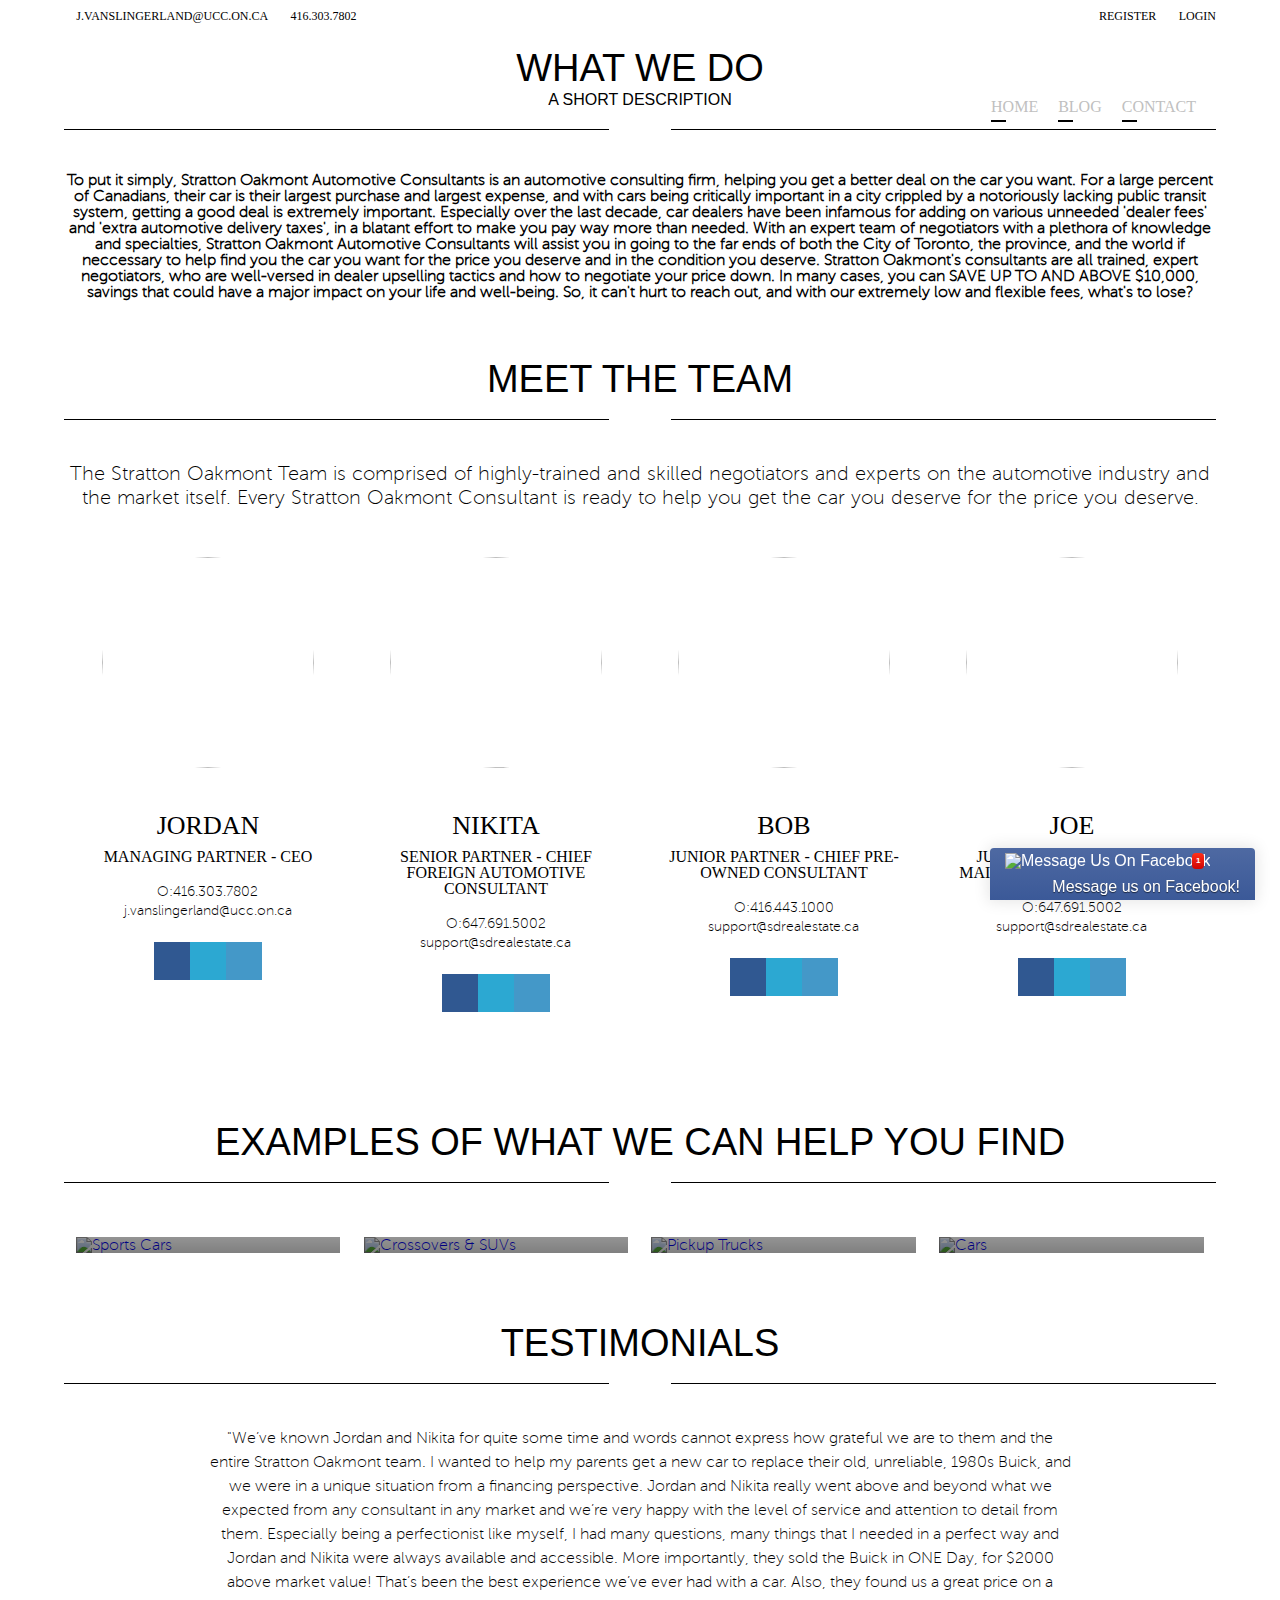
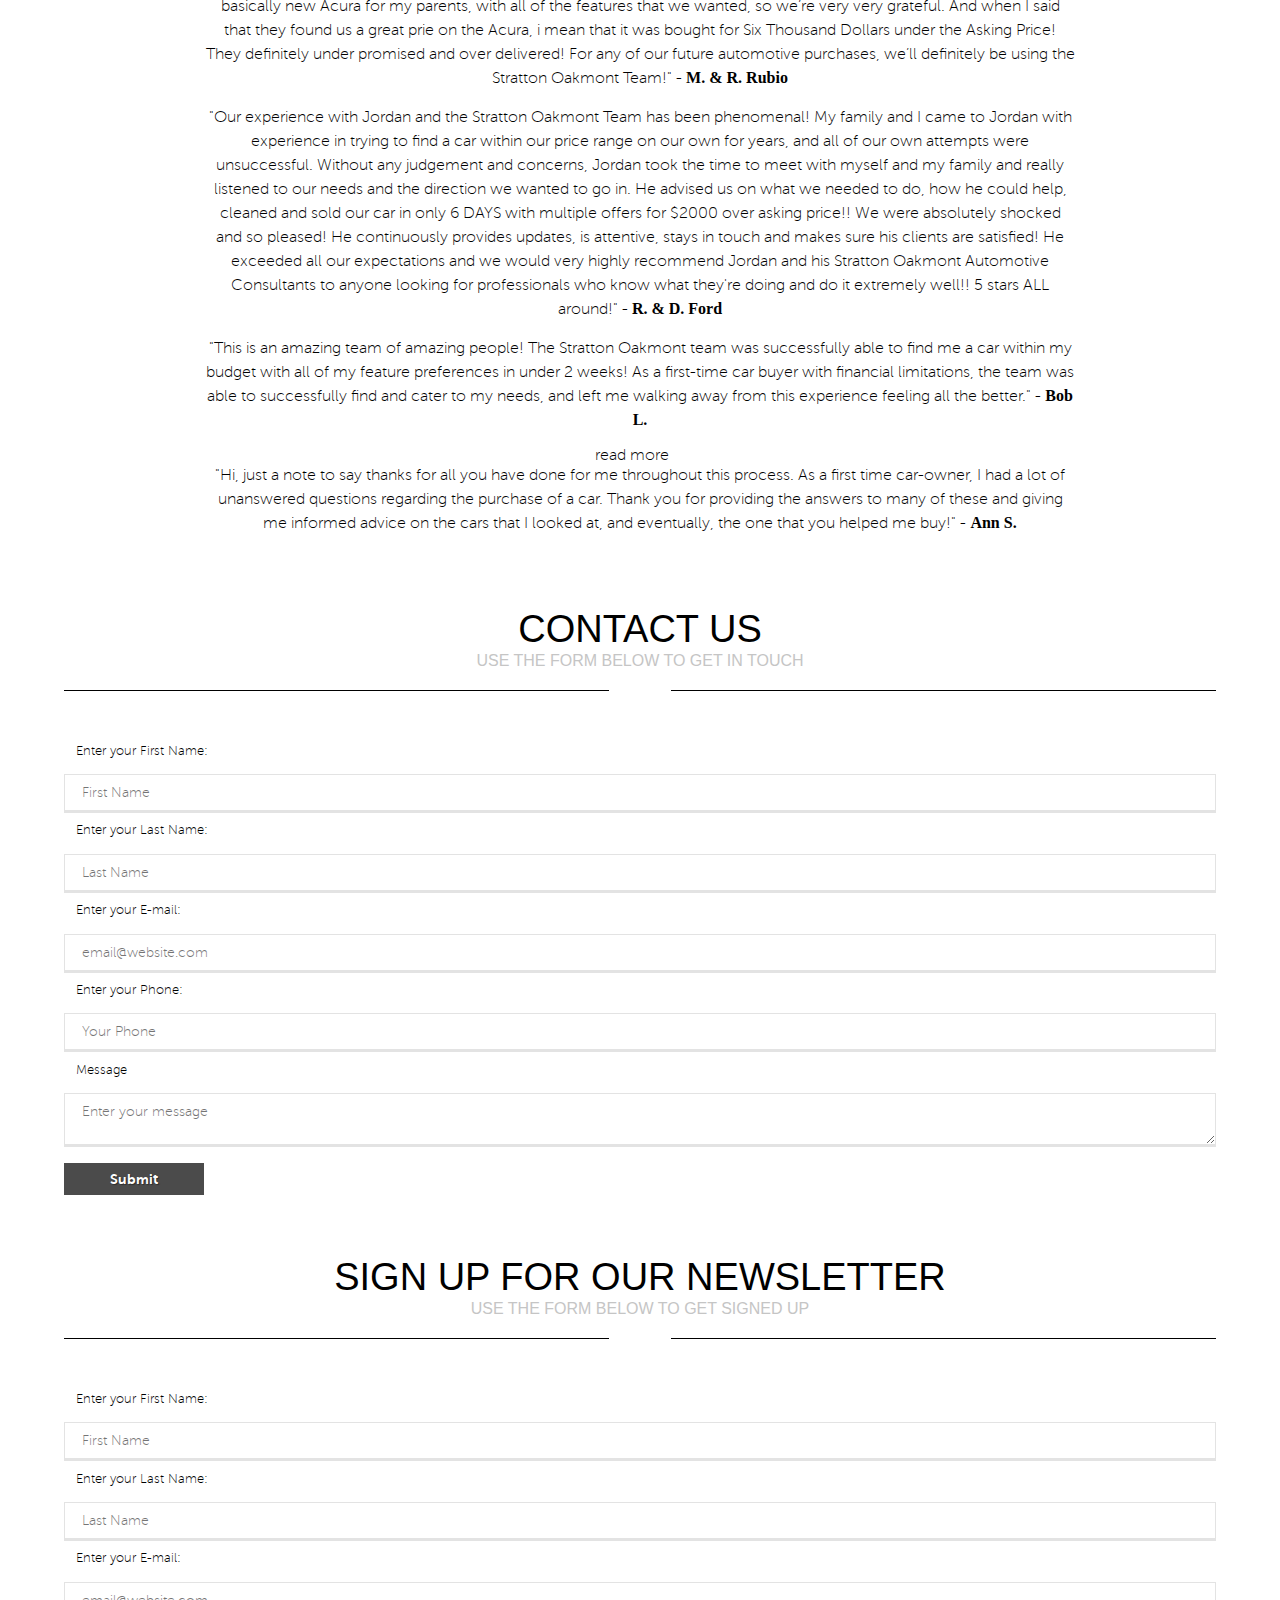
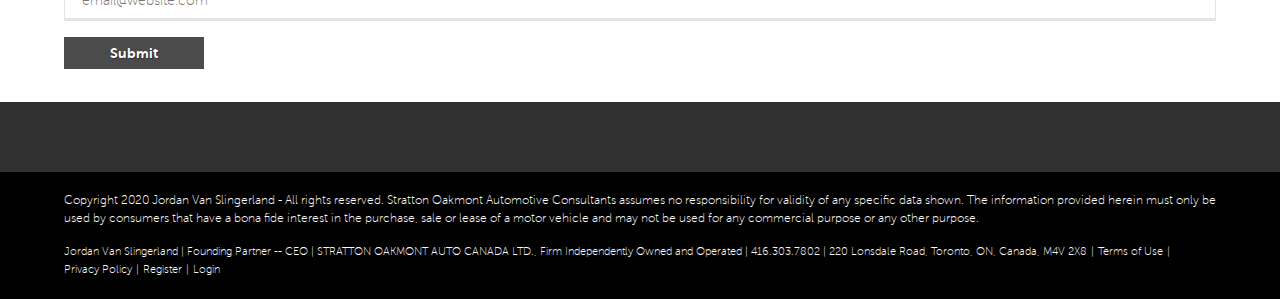
==== commit 6fce39dc: "Update index.html" ====
--- a/update/index.html
+++ b/update/index.html
@@ -12,7 +12,7 @@
         <meta name="keywords" content="" />
         <meta name="viewport" content="width=device-width, initial-scale=1.0, maximum-scale=1.0, user-scalable=0">
         <meta name="apple-mobile-web-app-capable" content="yes" />
-        <meta property="og:image" content="http://www.managemynextmove.com/userfiles/images/sohail_popup.jpg"/>
+        <meta property="og:image" content="http://www.managemynextmove.com/userfiles/images/bob_popup.jpg"/>
 
         <link rel="stylesheet" href="Themes/Responsive/css/CSS_common/base.css"> <!-- check -->
         <link rel="stylesheet" href="Themes/Responsive/css/CSS_common/ui.css"> <!-- check -->
@@ -214,7 +214,7 @@
                 <a href="mailto:j.vanslingerland@ucc.on.ca"><i class="fa fa-envelope">&nbsp;</i>j.vanslingerland@ucc.on.ca</a><a href="tel:416.303.7802"><i class="fa fa-phone">&nbsp;</i>416.303.7802</a>
         </div>
         <div class="top-login-links">
-            <a class="user-action fancybox iframe" href="/Themes/Responsive/pages/register.html" id="MainRegisterButton"><i class="fa fa-pencil-square-o">&nbsp;</i>Register</a><a class="user-action fancybox iframe" href="/Themes/Responsive/pages/login.html" id="MainLoginButton"><i class="fa fa-user">&nbsp;</i>Login</a>
+            <a class="user-action fancybox iframe" href="loginregister.html" id="MainRegisterButton"><i class="fa fa-pencil-square-o">&nbsp;</i>Register</a><a class="user-action fancybox iframe" href="loginregister.html" id="MainLoginButton"><i class="fa fa-user">&nbsp;</i>Login</a>
         </div>
     </div>
 </div>
@@ -315,10 +315,10 @@
                     <div class="sub-title"></div>
                     <div class="spacer-title"><i class="fa fa-users"></i></div>
                 </div>
-                <div class="about-text">When working with a buyer, seller or investor, our team of real estate professionals will do everything in their power to ensure a successful transaction! Our approach provides the best value for our clients commission dollar and we believe in the value our clients and referral partners receive from our commitment.</div>
+                <div class="about-text">The Stratton Oakmont Team is comprised of highly-trained and skilled negotiators and experts on the automotive industry and the market itself.  Every Stratton Oakmont Consultant is ready to help you get the car you deserve for the price you deserve.</div>
                 <div class="team-item clearfix">
                     <a class="avatar" href="javascript:void(0);">
-                        <img src='/userfiles/images/homepage_background_sohail.png' >
+                        <img src='https://lh3.googleusercontent.com/a-/AAuE7mC-KXwcBoNLGDhS_U-CVBJwE8UOCe2rDBIWFmcblw' >
                     </a>
                     <div class="name">Jordan   </div>
                     <div class="title">Managing Partner - CEO</div>
@@ -332,44 +332,44 @@
                 </div>
                 <div class="team-item clearfix">
                     <a class="avatar" href="javascript:void(0);">
-                        <img src='https://www.google.com/url?sa=i&url=https%3A%2F%2Fwww.clawhammersupply.com%2Fblogs%2Fmoonshine-still-blog%2F14516209-how-to-make-potato-vodka&psig=AOvVaw3UnGY6r5oFjMQpzMraVNHK&ust=1582660195830000&source=images&cd=vfe&ved=0CAIQjRxqFwoTCMjBoen66ucCFQAAAAAdAAAAABAD'>
+                        <img src='https://cdn.shopify.com/s/files/1/0707/3783/products/russian-federation-flag_grande.jpg?v=1418151499'>
                     </a>
                     <div class="name">Nikita  </div>
                     <div class="title">Senior Partner - Chief Foreign Automotive Consultant</div>
 <a class="phone" href="tel:647.691.5002">O:647.691.5002</a>
                     <a class="email" href="mailto:support@sdrealestate.ca">support@sdrealestate.ca</a>
                     <div class="social-block clearfix">
-                        <a class="icon fb" href="https://www.facebook.com/NEXTRealEstateConsultants/" target="_blank"><i class="fa fa-facebook"></i></a>
-                        <a class="icon tw" href="https://twitter.com/NEXT_REC" target="_blank"><i class="fa fa-twitter"></i></a>
-                        <a class="icon ln" href="https://www.linkedin.com/company/next-real-estate-consultants" target="_blank"><i class="fa fa-linkedin"></i></a>
+                        <a class="icon fb" href="https://www.facebook.com/Slavmemes/" target="_blank"><i class="fa fa-facebook"></i></a>
+                        <a class="icon tw" href="https://twitter.com/slavmemes" target="_blank"><i class="fa fa-twitter"></i></a>
+                        <a class="icon ln" href="https://www.linkedin.com/company/UpperCanadaCollege" target="_blank"><i class="fa fa-linkedin"></i></a>
                     </div>
                 </div>
                 <div class="team-item clearfix">
                     <a class="avatar" href="javascript:void(0);">
-                        <img src='/userfiles/images/rakhee_black.png' >
+                        <img src='https://image.shutterstock.com/image-photo/headshot-satisfied-cheerful-handsome-man-600w-793117360.jpg' >
                     </a>
                     <div class="name">Bob  </div>
                     <div class="title">Junior Partner - Chief Pre-Owned Consultant</div>
 <a class="phone" href="tel:647.691.5002">O:416.443.1000</a>
                     <a class="email" href="mailto:support@sdrealestate.ca">support@sdrealestate.ca</a>
                     <div class="social-block clearfix">
-                        <a class="icon fb" href="https://www.facebook.com/NEXTRealEstateConsultants/" target="_blank"><i class="fa fa-facebook"></i></a>
-                        <a class="icon tw" href="https://twitter.com/NEXT_REC" target="_blank"><i class="fa fa-twitter"></i></a>
-                        <a class="icon ln" href="https://www.linkedin.com/company/next-real-estate-consultants" target="_blank"><i class="fa fa-linkedin"></i></a>
+                        <a class="icon fb" href="https://www.facebook.com/UpperCanadaCollege/" target="_blank"><i class="fa fa-facebook"></i></a>
+                        <a class="icon tw" href="https://twitter.com/bored_elon_musk" target="_blank"><i class="fa fa-twitter"></i></a>
+                        <a class="icon ln" href="https://www.linkedin.com/company/Microsoft" target="_blank"><i class="fa fa-linkedin"></i></a>
                     </div>
                 </div>
                 <div class="team-item clearfix">
                     <a class="avatar" href="javascript:void(0);">
-                        <img src='/userfiles/images/homepage_background_john.png' >
+                        <img src='https://image.shutterstock.com/image-photo/caucasian-man-headshot-600w-195954236.jpg' >
                     </a>
                     <div class="name">Joe   </div>
                     <div class="title">Junior Partner - Chief Maintenance Consultant</div>
 <a class="phone" href="tel:647.691.5002">O:647.691.5002</a>
                     <a class="email" href="mailto:support@sdrealestate.ca">support@sdrealestate.ca</a>
                     <div class="social-block clearfix">
-                        <a class="icon fb" href="https://www.facebook.com/NEXTRealEstateConsultants/" target="_blank"><i class="fa fa-facebook"></i></a>
-                        <a class="icon tw" href="https://twitter.com/NEXT_REC" target="_blank"><i class="fa fa-twitter"></i></a>
-                        <a class="icon ln" href="https://www.linkedin.com/company/next-real-estate-consultants" target="_blank"><i class="fa fa-linkedin"></i></a>
+                        <a class="icon fb" href="https://www.facebook.com/Apple/" target="_blank"><i class="fa fa-facebook"></i></a>
+                        <a class="icon tw" href="https://twitter.com/Apple" target="_blank"><i class="fa fa-twitter"></i></a>
+                        <a class="icon ln" href="https://www.linkedin.com/company/Apple" target="_blank"><i class="fa fa-linkedin"></i></a>
                     </div>
                 </div>
                 </div>
@@ -499,7 +499,7 @@
        <div class="container clearfix modul-1">
            <div class="wrapper clearfix padding-t-b-20">
                         <ul class="footer-social">
-                            <li><a class="social-ico fb" href="https://www.facebook.com/SohailDhanani" target='_blank'>Facebook</a></li><li><a class="social-ico tw" href="https://twitter.com/sohaildhanani/" target='_blank'>Twitter</a></li><li><a class="social-ico ln" href="https://www.linkedin.com/company/next-real-estate-consultants/" target='_blank'>LinkedIn</a></li><li><a class="social-ico in" href="https://www.instagram.com/sohaildhanani/" target='_blank'>Instagram</a></li><li><a class="social-ico gp" href="https://plus.google.com/109929331847207933456/posts/97AhadvzYAW" target='_blank'>GooglePlus</a></li><li><a class="social-ico yt" href="https://www.youtube.com/channel/UCyUe7UwZBBw7E-i09scv1wg" target='_blank'>YouTube</a></li>
+                            <li><a class="social-ico fb" href="https://www.facebook.com/UpperCanadaCollege" target='_blank'>Facebook</a></li><li><a class="social-ico tw" href="https://twitter.com/infowars/" target='_blank'>Twitter</a></li><li><a class="social-ico ln" href="https://www.linkedin.com/company/UpperCanadaCollege/" target='_blank'>LinkedIn</a></li><li><a class="social-ico in" href="https://www.instagram.com/raptors/" target='_blank'>Instagram</a></li><li><a class="social-ico gp" href="https://plus.google.com/109929331847207933456/posts/97AhadvzYAW" target='_blank'>GooglePlus</a></li><li><a class="social-ico yt" href="https://www.youtube.com/channel/UCyUe7UwZBBw7E-i09scv1wg" target='_blank'>YouTube</a></li>
                         </ul>
            </div>
        </div>
@@ -562,20 +562,7 @@
   }
   resMenu.init();
 </script>
-<script type="text/javascript">
-$(document).ready(function() {
-    $('.slides').superslides({
-          slide_easing: 'easeInOutCubic',
-          slide_speed: 800,
-          pagination: false,
-          hashchange: false,
-          scrollable: false,
-          animation: 'fade',
-                     inherit_height_from: $('.slides'), 
-          play: false
-      });
-});
-</script>
+
 <script type="text/javascript">
                         function hsUpdateTotal(){
                                 var oFrm = document.frmHomePageSearch;
@@ -1040,8 +1027,8 @@
                         data-show-facepile="false"
                     >
                         <div class="fb-xfbml-parse-ignore">
-                            <blockquote cite="https://www.facebook.com/NEXTRealEstateConsultants/">
-                                <a href="https://www.facebook.com/NEXTRealEstateConsultants/"></a>
+                            <blockquote cite="https://www.facebook.com/UpperCanadaCollege/">
+                                <a href="https://www.facebook.com/UpperCanadaCollege/"></a>
                             </blockquote>
                         </div>
                     </div>
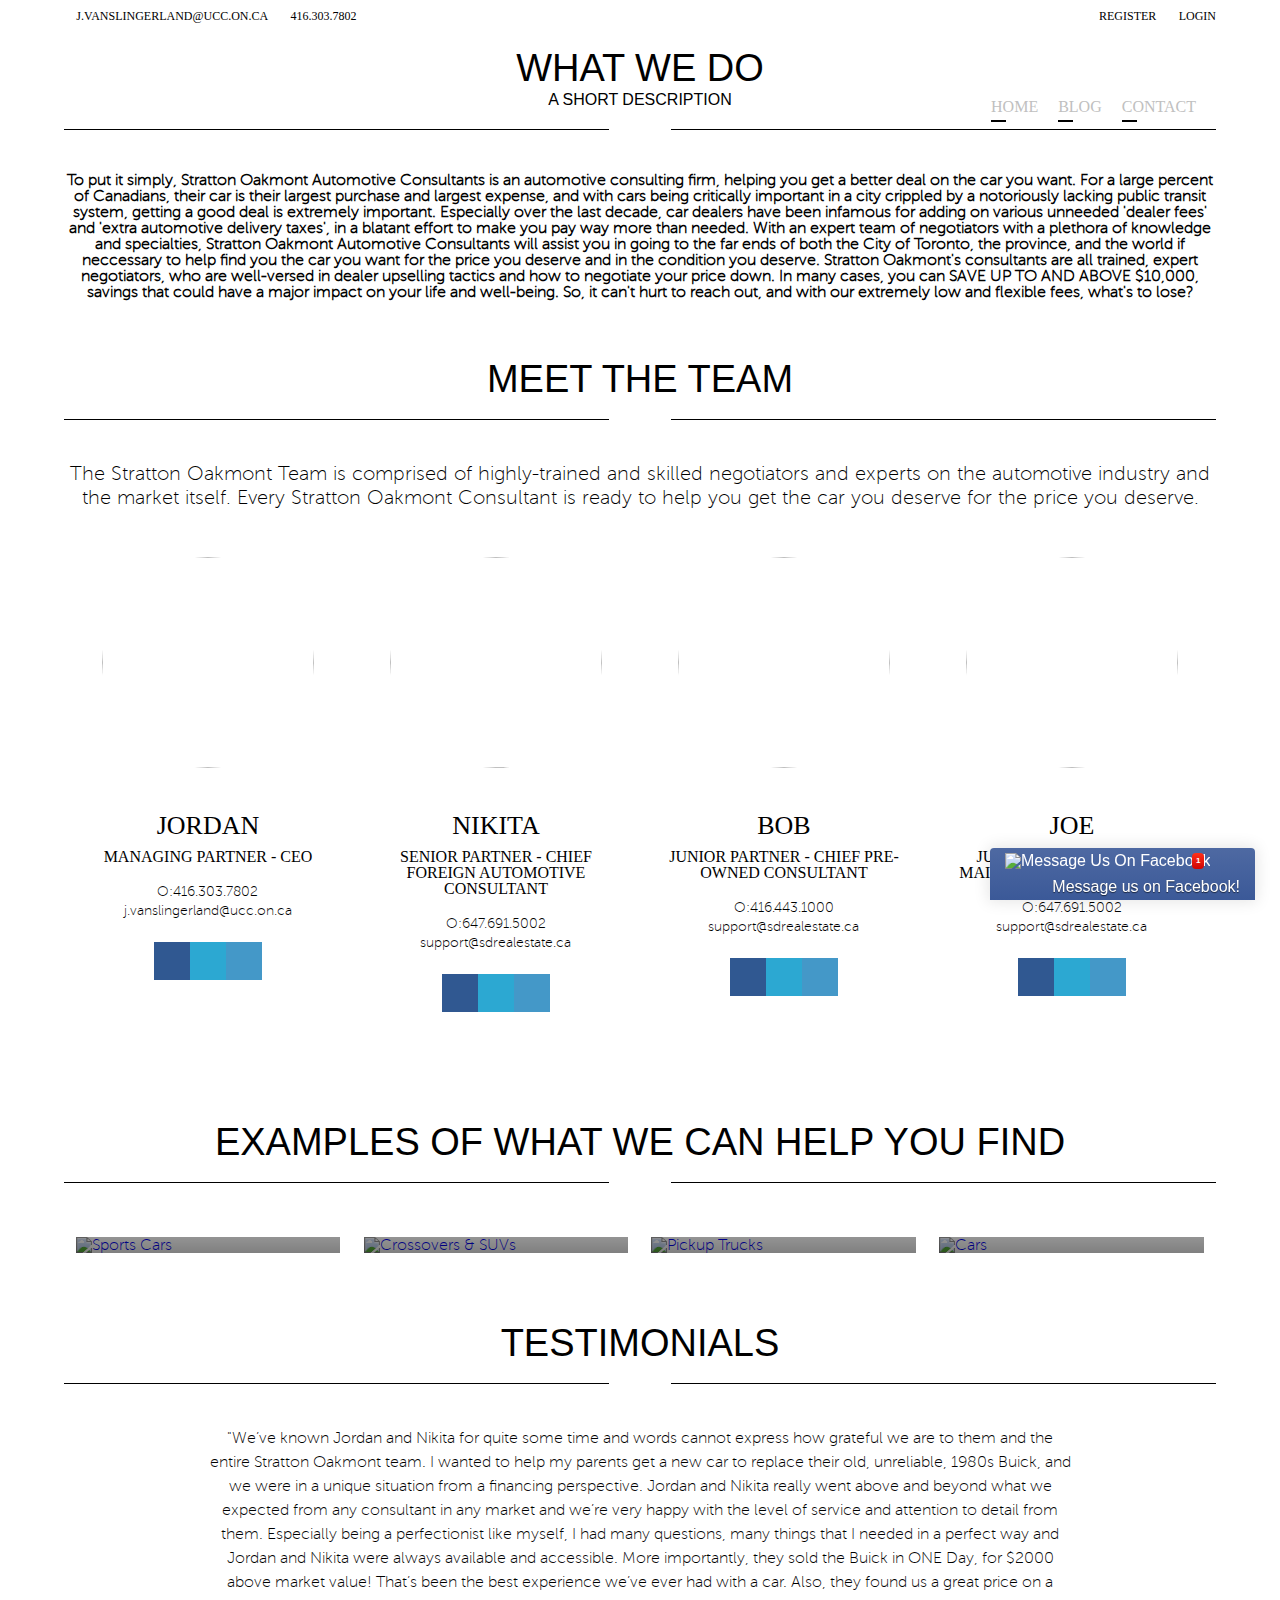
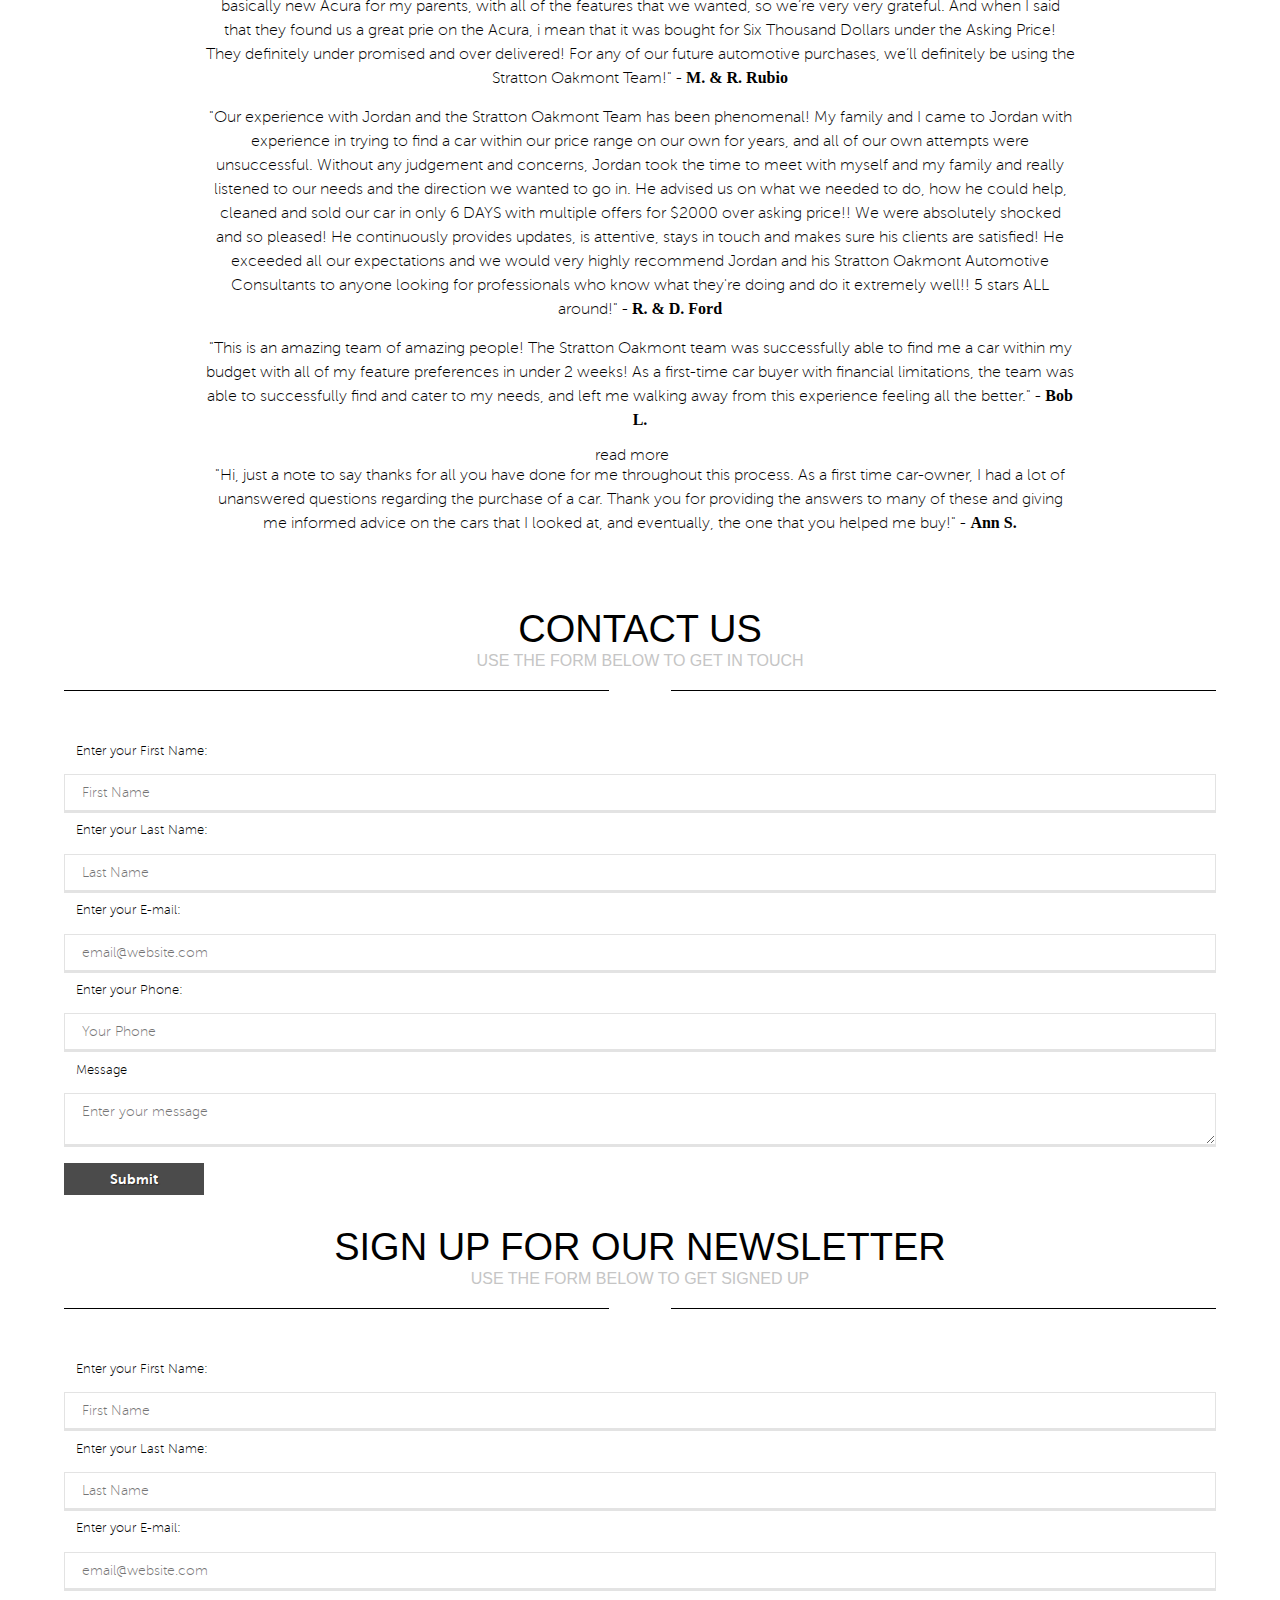
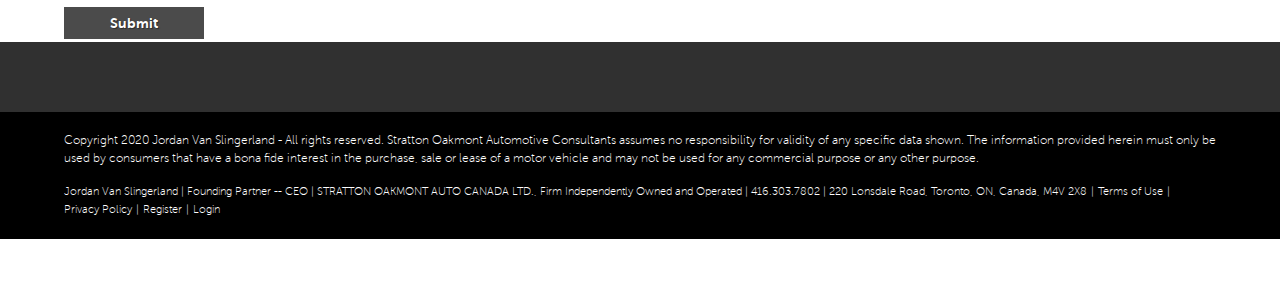
==== commit 4cb3ae21: "Update index.html" ====
--- a/update/index.html
+++ b/update/index.html
@@ -452,13 +452,12 @@
 <div class="spacer-title"><i class="fa fa-envelope"></i></div>
 </div>
 
-<form action="gogo.asp" class="form inline" id="myALForm" method="post" name="myALForm"><input name="ReturnMessage" type="hidden" value="Thank you, we got your message and will get back to you as soon as possible." /> <input name="EmailTitle" type="hidden" value="New Monthly Newsletter Lead" /> <input name="Campaign" type="hidden" value="Managemynextmove.com" /> <input name="LeadType" type="hidden" value="Monthly Newsletter" /> <label class="name medium"> <span>Enter your First Name:</span> <input data-validation="length" data-validation-length="min2" id="FirstName" name="FirstName" placeholder="First Name" type="text" value="" /> </label> <label class="name medium"> <span>Enter your Last Name:</span> <input data-validation="length" data-validation-length="min2" id="LastName" name="LastName" placeholder="Last Name" type="text" value="" /> </label> <label class="email medium"> <span>Enter your E-mail:</span> <input data-validation="email" id="Email" name="Email" placeholder="email@website.com" type="text" value="" /> </label> <label class="phone medium"> <span>Enter your Phone:</span> <input data-validation-length="min2" id="Phone" name="Phone" placeholder="Your Phone" type="text" value="" /> </label> <label class="medium"> <span>Message</span><textarea id="Notes" name="Notes" placeholder="Enter your message"></textarea> </label>
+<form action="gogo.html" class="form inline" id="myALForm" name="myALForm"><input name="ReturnMessage" type="hidden" value="Thank you, we got your message and will get back to you as soon as possible." /> <input name="EmailTitle" type="hidden" value="New Monthly Newsletter Lead" /> <input name="Campaign" type="hidden" value="Managemynextmove.com" /> <input name="LeadType" type="hidden" value="Monthly Newsletter" /> <label class="name medium"> <span>Enter your First Name:</span> <input data-validation="length" data-validation-length="min2" id="FirstName" name="FirstName" placeholder="First Name" type="text" value="" /> </label> <label class="name medium"> <span>Enter your Last Name:</span> <input data-validation="length" data-validation-length="min2" id="LastName" name="LastName" placeholder="Last Name" type="text" value="" /> </label> <label class="email medium"> <span>Enter your E-mail:</span> <input data-validation="email" id="Email" name="Email" placeholder="email@website.com" type="text" value="" /> </label> <label class="phone medium"> <span>Enter your Phone:</span> <input data-validation-length="min2" id="Phone" name="Phone" placeholder="Your Phone" type="text" value="" /> </label> <label class="medium"> <span>Message</span><textarea id="Notes" name="Notes" placeholder="Enter your message"></textarea> </label>
 
 <div class="clearfix">&nbsp;</div>
 
 <div class="margin-t-15"><button class="btn medium" onclick="checkFormAndGo()" type="submit">Submit</button></div>
 </form>
-<script type="text/javascript"> function checkFormAndGo(){ $('#myALForm').attr('action','/images/SubmitForm.asp?Action=addToCRM'); $('#myALForm').submit(); }</script></div>
 </div>
 
 <div class="container communities padding-t-b-30 clearfix">
@@ -471,13 +470,12 @@
 <div class="spacer-title"><i class="fa fa-envelope"></i></div>
 </div>
 
-<form action="gogo.asp" class="form inline" id="myALForm" method="post" name="myALForm"><input name="ReturnMessage" type="hidden" value="Thank you, we got your message and will get back to you as soon as possible." /> <input name="EmailTitle" type="hidden" value="New Monthly Newsletter Lead" /> <input name="Campaign" type="hidden" value="Managemynextmove.com" /> <input name="LeadType" type="hidden" value="Monthly Newsletter" /> <label class="name medium"> <span>Enter your First Name:</span> <input data-validation="length" data-validation-length="min2" id="FirstName" name="FirstName" placeholder="First Name" type="text" value="" /> </label> <label class="name medium"> <span>Enter your Last Name:</span> <input data-validation="length" data-validation-length="min2" id="LastName" name="LastName" placeholder="Last Name" type="text" value="" /> </label> <label class="email medium"> <span>Enter your E-mail:</span> <input data-validation="email" id="Email" name="Email" placeholder="email@website.com" type="text" value="" /> </label>
+<form action="gogo.html" class="form inline" id="myALForm" name="myALForm"><input name="ReturnMessage" type="hidden" value="Thank you, we got your message and will get back to you as soon as possible." /> <input name="EmailTitle" type="hidden" value="New Monthly Newsletter Lead" /> <input name="Campaign" type="hidden" value="Managemynextmove.com" /> <input name="LeadType" type="hidden" value="Monthly Newsletter" /> <label class="name medium"> <span>Enter your First Name:</span> <input data-validation="length" data-validation-length="min2" id="FirstName" name="FirstName" placeholder="First Name" type="text" value="" /> </label> <label class="name medium"> <span>Enter your Last Name:</span> <input data-validation="length" data-validation-length="min2" id="LastName" name="LastName" placeholder="Last Name" type="text" value="" /> </label> <label class="email medium"> <span>Enter your E-mail:</span> <input data-validation="email" id="Email" name="Email" placeholder="email@website.com" type="text" value="" /> </label>
 
 <div class="clearfix">&nbsp;</div>
 
 <div class="margin-t-15"><button class="btn medium" onclick="checkFormAndGo()" type="submit">Submit</button></div>
 </form>
-<script type="text/javascript"> function checkFormAndGo(){ $('#myALForm').attr('action','/images/SubmitForm.asp?Action=addToCRM'); $('#myALForm').submit(); }</script></div>
 </div>
 <style type="text/css">.form {
   display: block;
